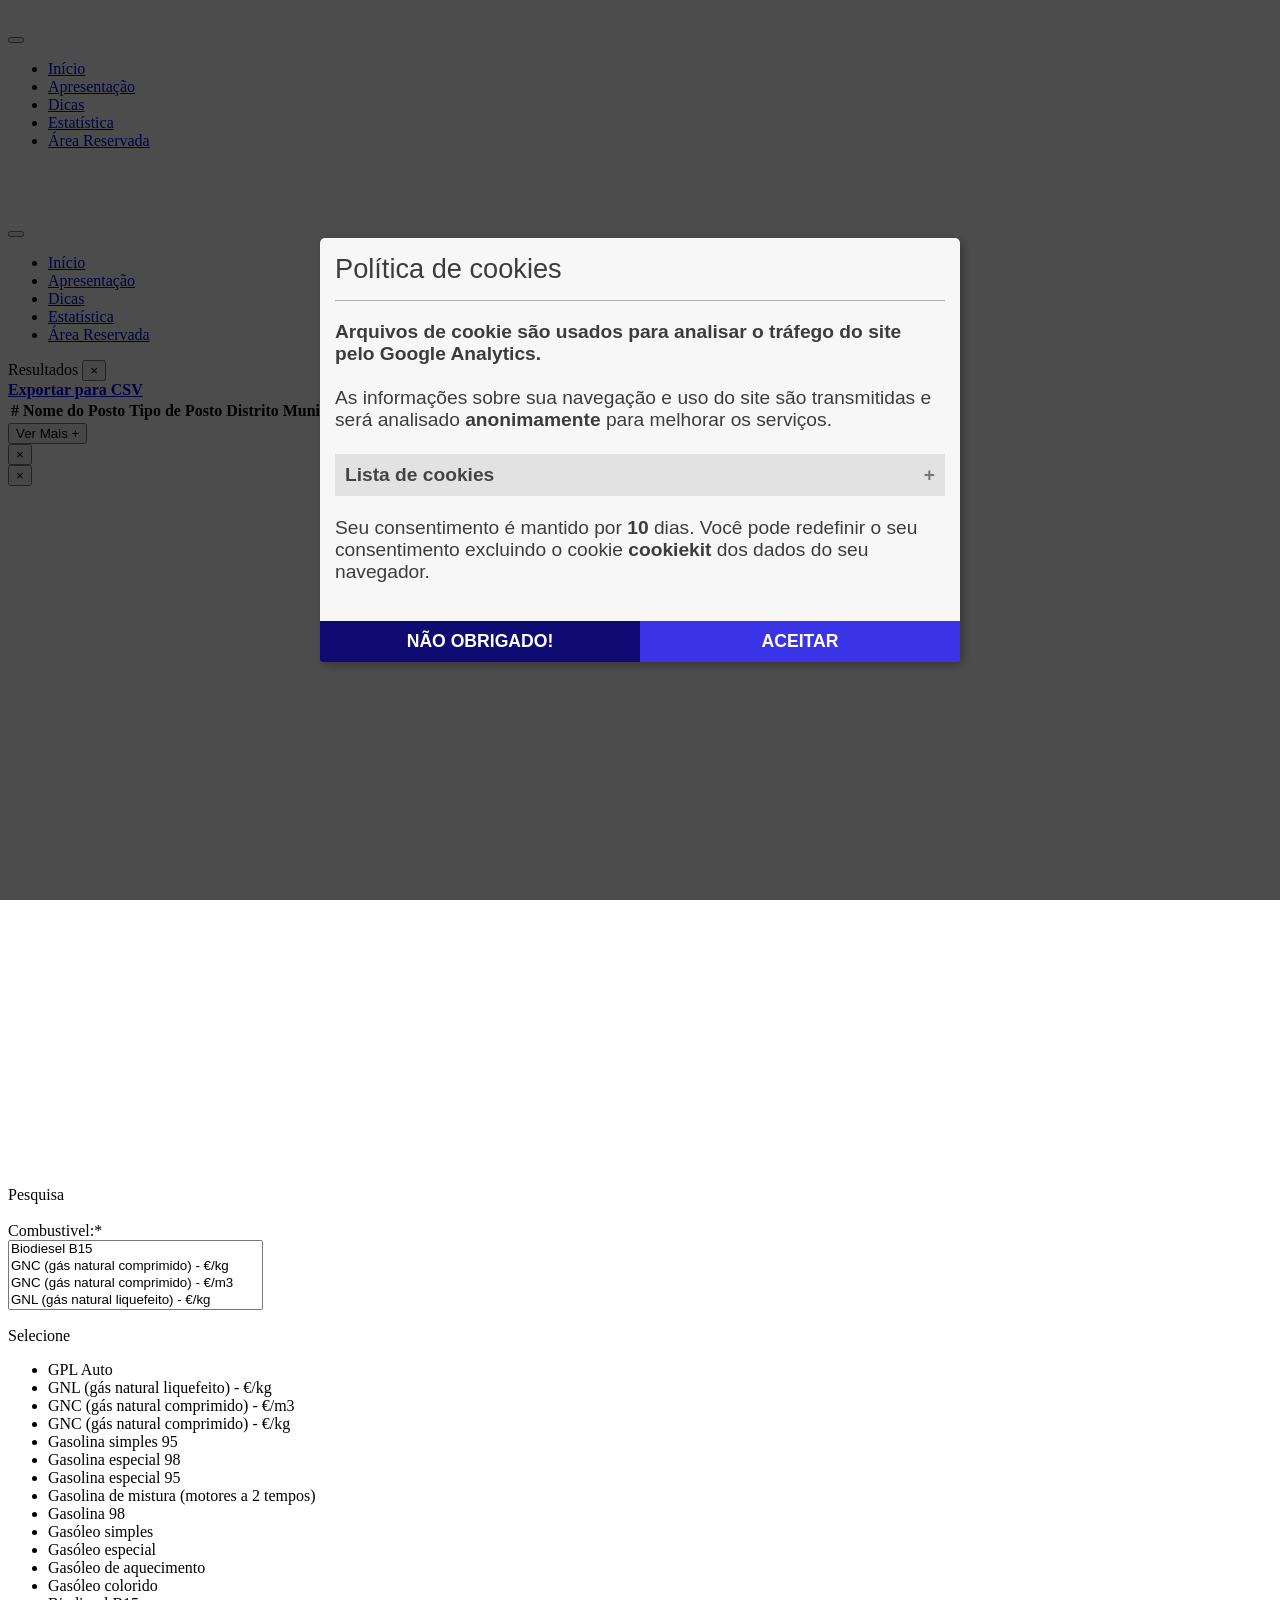
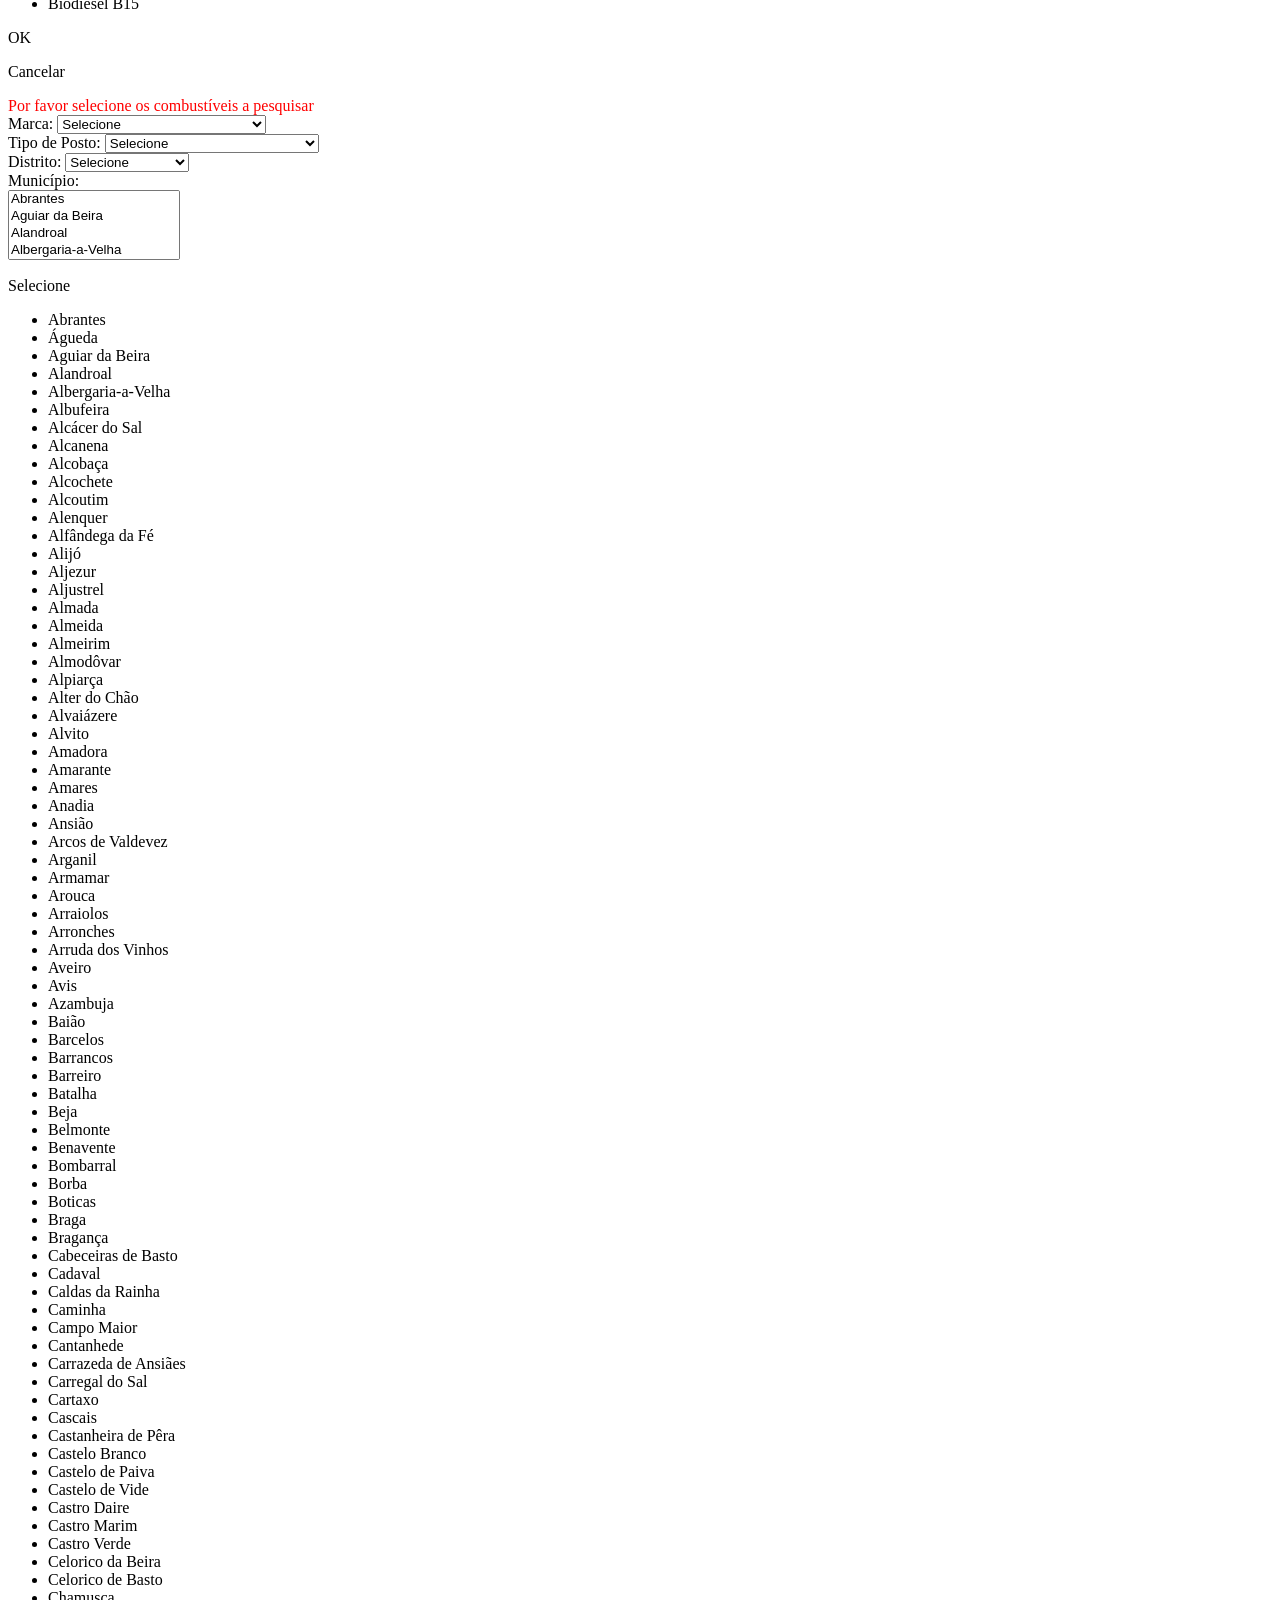
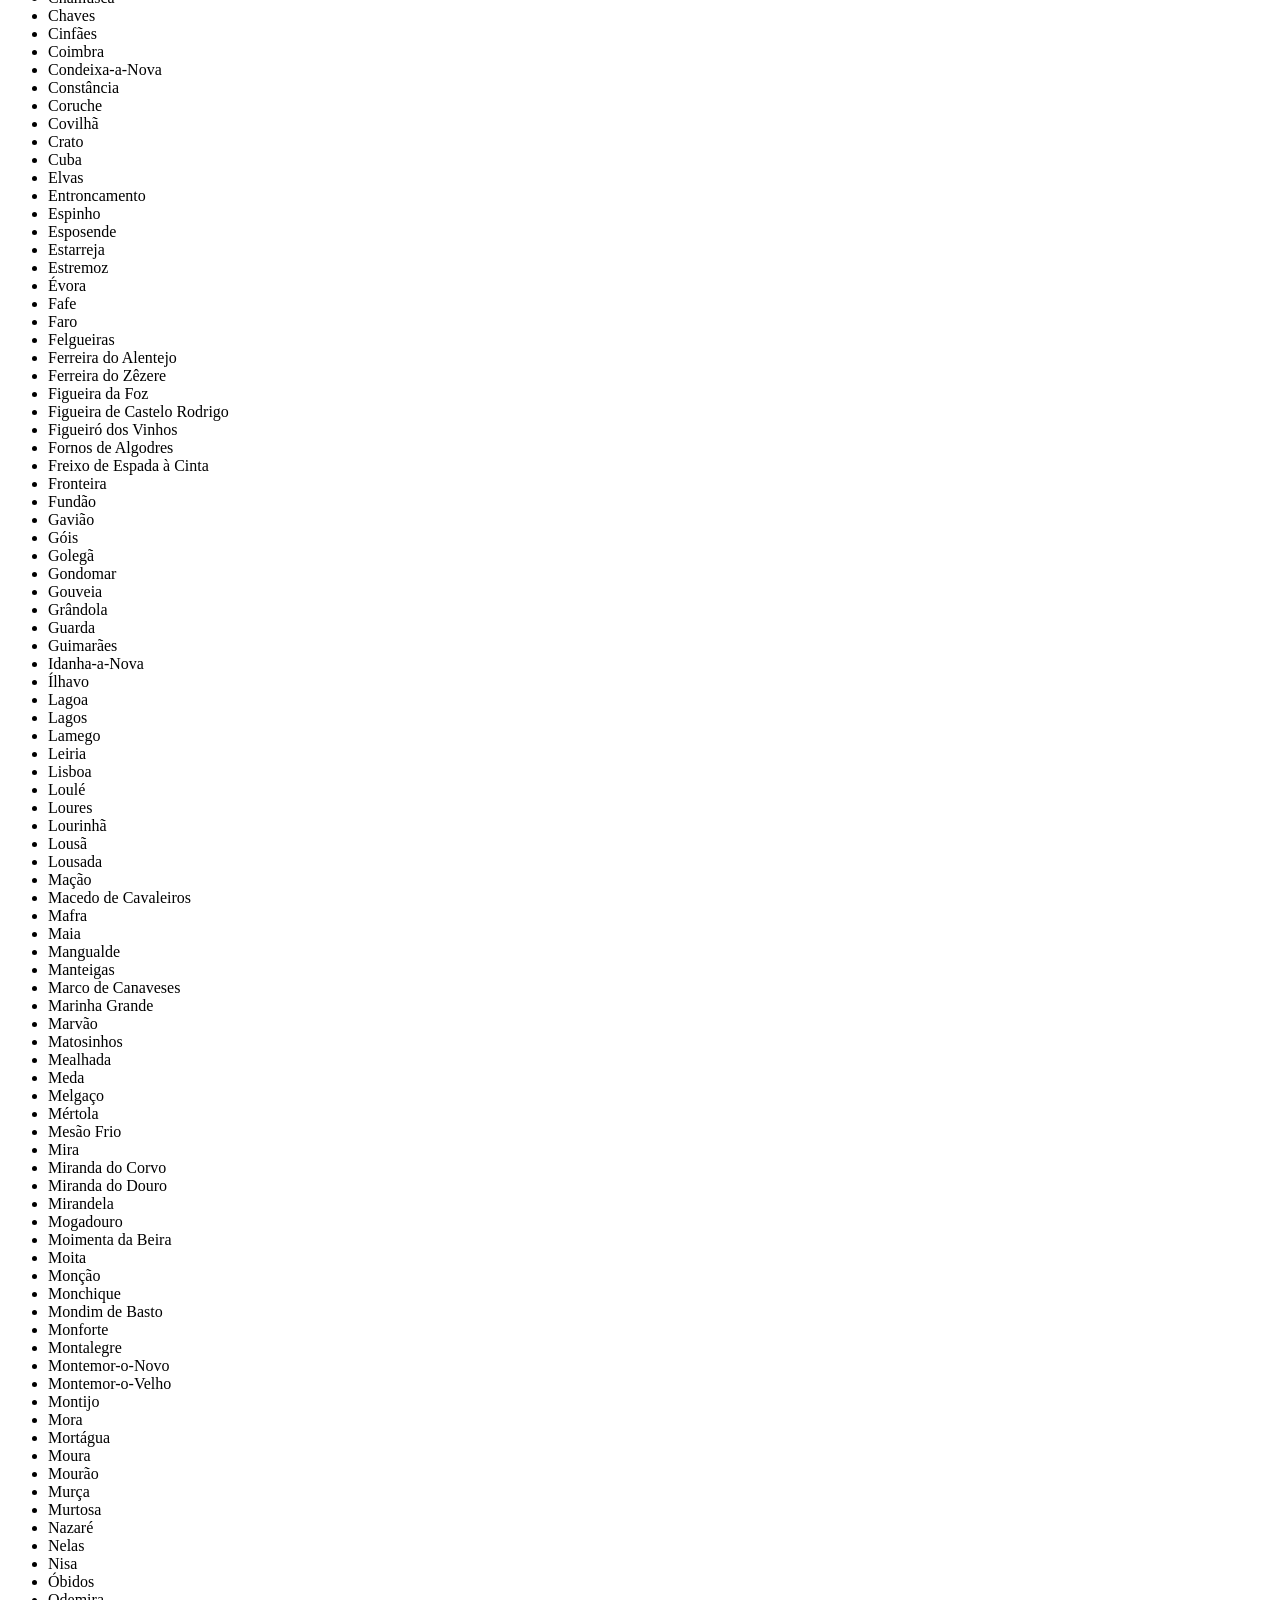
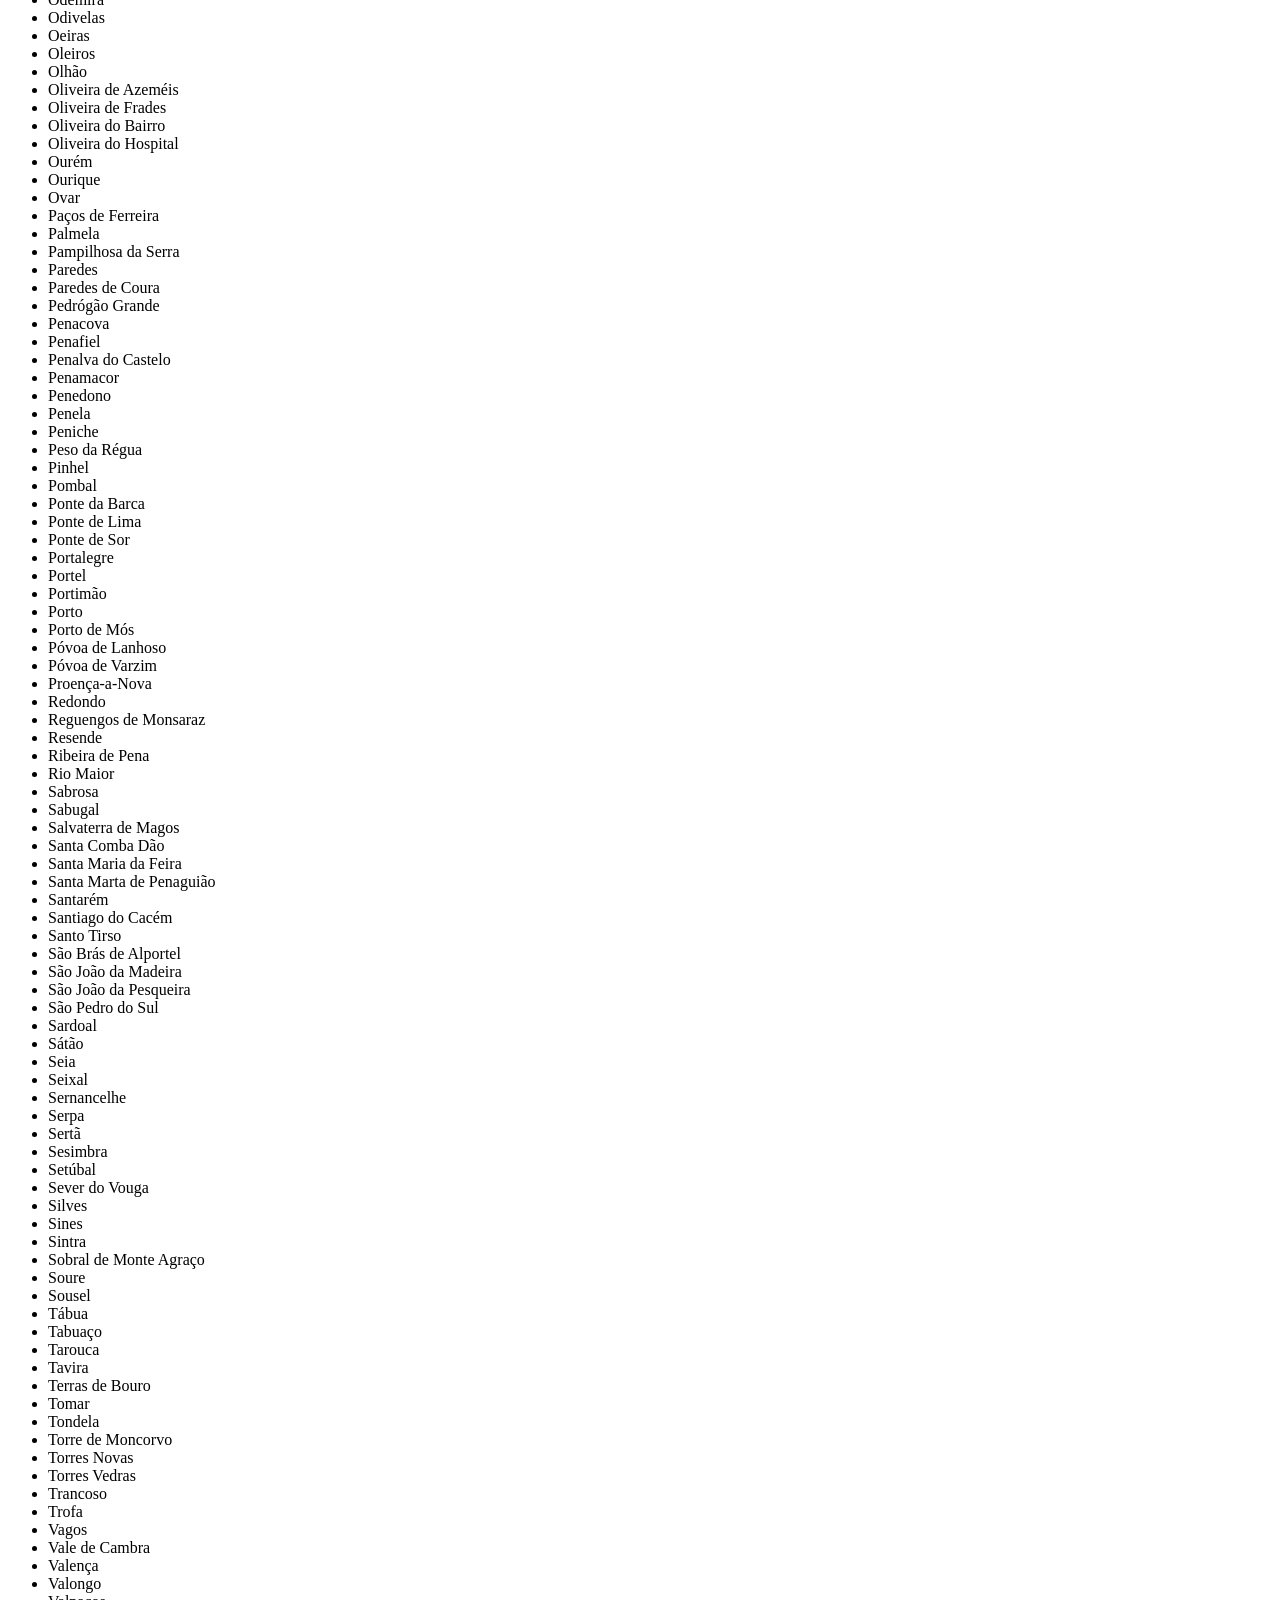
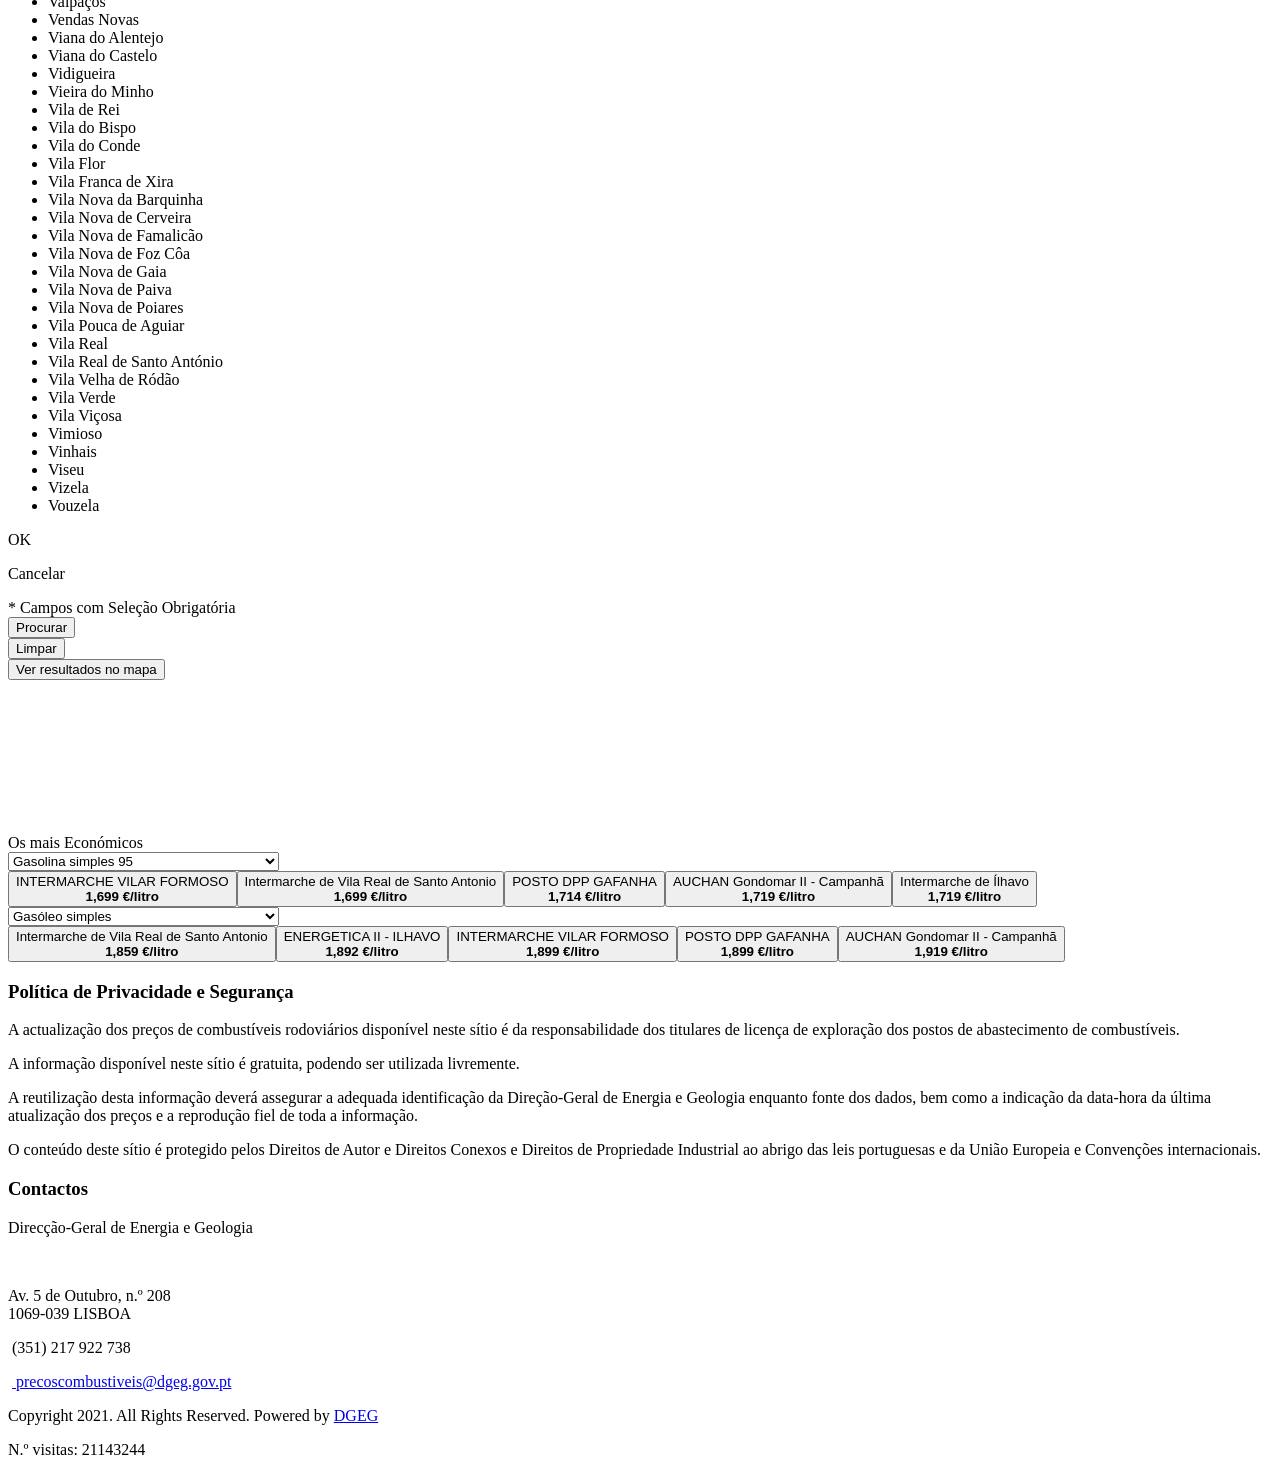
==== debug/01-home.html @ e732a004 "Update GPL data" ====
<!DOCTYPE html><html lang="pt"><head>
    <!-- Global site tag (gtag.js) - Google Analytics -->
    <script type="text/javascript" async="" src="https://ssl.google-analytics.com/ga.js"></script><script async="" src="https://www.googletagmanager.com/gtag/js?id=G-GXE3NPJVR6"></script>
    <script>
        window.dataLayer = window.dataLayer || [];
        function gtag() { dataLayer.push(arguments); }
        gtag('js', new Date());

        gtag('config', 'G-GXE3NPJVR6');
    </script>

    <meta charset="utf-8">
    <meta content="width=device-width, initial-scale=1.0" name="viewport">
    <meta http-equiv="X-UA-Compatible" content="IE=edge">
    <title>DGEG</title>
    <meta content="" name="description">
    <meta content="" name="keywords">

    <!-- Favicons -->
    <link href="/assets/img/favicon.png" rel="icon">
    <!-- Vendor CSS Files -->
    <link href="/assets/vendor/bootstrap/css/bootstrap.min.css" rel="stylesheet">
    <link href="/assets/vendor/bootstrap/css/bootstrap-select.min.css" rel="stylesheet">
    <link href="/assets/vendor/icofont/icofont.min.css" rel="stylesheet">
    <!-- Template Main CSS File -->
    <link href="/assets/css/style.css" rel="stylesheet">
    <link href="/assets/css/custom.css" rel="stylesheet">
    <link href="/assets/css/table.css" rel="stylesheet">
    <link href="/assets/vendor/multiSelect/css/multiSelect.css" rel="stylesheet">
    


<style type="text/css" id="notify-bootstrap">.notifyjs-bootstrap-base {
	font-weight: bold;
	padding: 8px 15px 8px 14px;
	text-shadow: 0 1px 0 rgba(255, 255, 255, 0.5);
	background-color: #fcf8e3;
	border: 1px solid #fbeed5;
	-webkit-border-radius: 4px;
	-moz-border-radius: 4px;
	border-radius: 4px;
	white-space: nowrap;
	padding-left: 25px;
	background-repeat: no-repeat;
	background-position: 3px 7px;
}
.notifyjs-bootstrap-error {
	color: #B94A48;
	background-color: #F2DEDE;
	border-color: #EED3D7;
	background-image: url([data-uri]);
}
.notifyjs-bootstrap-success {
	color: #468847;
	background-color: #DFF0D8;
	border-color: #D6E9C6;
	background-image: url([data-uri]);
}
.notifyjs-bootstrap-info {
	color: #3A87AD;
	background-color: #D9EDF7;
	border-color: #BCE8F1;
	background-image: url([data-uri]);
}
.notifyjs-bootstrap-warn {
	color: #C09853;
	background-color: #FCF8E3;
	border-color: #FBEED5;
	background-image: url([data-uri]);
}
</style><style type="text/css" id="core-notify">.notifyjs-corner {
	position: fixed;
	margin: 5px;
	z-index: 1050;
}

.notifyjs-corner .notifyjs-wrapper,
.notifyjs-corner .notifyjs-container {
	position: relative;
	display: block;
	height: inherit;
	width: inherit;
	margin: 3px;
}

.notifyjs-wrapper {
	z-index: 1;
	position: absolute;
	display: inline-block;
	height: 0;
	width: 0;
}

.notifyjs-container {
	display: none;
	z-index: 1;
	position: absolute;
}

.notifyjs-hidable {
	cursor: pointer;
}

[data-notify-text],[data-notify-html] {
	position: relative;
}

.notifyjs-arrow {
	position: absolute;
	z-index: 2;
	width: 0;
	height: 0;
}</style></head>
<body><div class="ck-modal"><div class="ck-window"><div class="ck-content"><span>Política de cookies</span><hr><p><b> Arquivos de cookie são usados ​​para analisar o tráfego do site  pelo Google Analytics. </b> <br> <br> As informações sobre sua navegação e uso do site são transmitidas  e será analisado <b> anonimamente </b> para melhorar os serviços.</p><button class="accordion">Lista de cookies</button><div class="panel"><ul> <li> <b> _ga </b>: Usado para distinguir utilizadores (expira após 2 anos) </li> <li> <b> _gid </b>: Usado para distinguir utilizadores (expira após 24 horas ) </li> <li> <b> _gat </b>: usado para limitar a taxa de solicitação (expira após 1 minuto) </li> </ul></div><p>Seu consentimento é mantido por <b> 10 </b> dias. Você pode redefinir o seu consentimento excluindo o cookie <b> cookiekit </b> dos dados do seu navegador.</p></div> <div class="ck-choise"><a class="btn-refuse" href="#">Não obrigado!</a><a class="btn-accept" href="#">Aceitar</a></div> </div> </div><style>.ck-modal{display:flex;align-items:center;justify-content:center;position:fixed;width:100%;height:100%;top:0;left:0;background-color:rgba(0,0,0,.7);z-index:999;overflow-y:auto;}.ck-window{font-family:"Helvetica Neue", Helvetica, Arial, sans-serif;position:absolute;border-radius:5px;background-color:#f7f7f7;box-shadow:3px 3px 10px rgba(0,0,0,.3);}.ck-content{padding:15px;color:#3c3c3c;}.ck-content .logo{width:100%;text-align:left;}.ck-content .logo img{width:;margin:0;}.ck-content span{font-weight:500;}.ck-content b{font-weight:600;}.ck-content ul{margin:0;padding:0 25px 10px;}.ck-content p, .ck-content li{font-weight:300;margin:1em 0 1.2em!important;}.ck-content hr{height:1px;margin:15px 0;border:0;border-top:1px solid #b3b3b3;}.ck-content .accordion{background-color:#e2e2e2;color:#444;font-size:1.2em;font-weight:600;cursor:pointer;padding:10px;width:100%;text-align:left;border:none;outline:none;transition:background-color 0.4s ease-in-out;}.ck-content .accordion:after{content:'\002B';color:#777;font-weight:bold;float:right;margin-left:5px;}.ck-content .accordion.active:after{content:'\002D'}.ck-content .accordion.active, .ck-content .accordion:hover{background-color:#d7d7d7;}.ck-content .panel{height:0;padding:0 5px;background-color:transparent;border:1px solid #d7d7d7;visibility:hidden;}.ck-choise{display:flex;align-items:stretch;justify-content:center;}.ck-choise .btn-refuse, .ck-choise .btn-accept{display:block;width:50%;font-size:1.1em;font-weight:bold;text-transform:uppercase;text-decoration:none;padding:10px 5px;text-align:center;transition:background-color .5s ease;}.ck-choise .btn-refuse{color:#fff;background-color:#0f0b73;border-radius:0 0 0 3px;}.ck-choise .btn-refuse:hover, .ck-choise .btn-refuse:focus{color:#fff;background-color:#0f0b73;text-decoration:none;}.ck-choise .btn-accept{color:#fff;background-color:#3a34e6;border-radius:0 0 3px 0;}.ck-choise .btn-accept:hover, .ck-choise .btn-accept:focus{color:#fff;background-color:#3a34e6;text-decoration:none;}@media (max-width: 576px) { .ck-modal .ck-window{width:90%;}.ck-content p, .ck-content li{font-size:1em;}.ck-content span{font-size:1.5em;}.ck-content .logo{display:none;} }@media (min-width: 576px) { .ck-modal .ck-window{width:70%;}.ck-content p, .ck-content li{font-size:1.1em;}.ck-content span{font-size:1.6em;}.ck-content .logo{display:block;} }@media (min-width: 769px) { .ck-modal .ck-window{width:50%;}.ck-content p, .ck-content li{font-size:1.2em;}.ck-content span{font-size:1.7em;} }</style>
    <!-- ======= Header ======= -->
    

<header id="header" class="fixed-top">
    <div class="tamanhoNav">
        <div class="row col-md-12 just_navbar alt_items_nav">
            <div class="row col-md-12 text-center imagens_nav">
                <div class="col-md-3 preco_logo row">
                    <a href="/"><img src="/assets/img/Logo_Preco.gif" alt="" class="img-fluid"></a>
                    <div class="hide_menu">
                        <nav class="navbar navbar-expand-lg navbar-light bg-white justify-right" style="justify-content: right;">
                            <button class="navbar-toggler hidden-lg-up pull-left" type="button" data-toggle="collapse" data-target="#navbarTogglerDemo01" aria-controls="navbarTogglerDemo01" aria-expanded="false" aria-label="Toggle navigation">
                                <span class="navbar-toggler-icon"></span>
                            </button>
                            <div class="collapse navbar-collapse" id="navbarTogglerDemo01">
                                <ul class="navbar-nav">
                                        <li class="nav-item"><a class="nav-link navMenuEspaco items_navbar nav_select" href="/">Início</a></li>

                                                <li class="nav-item">
                                                    <a class="nav-link navMenuEspaco items_navbar " href="/apresentacao/">Apresentação</a>
                                                </li>
                                                <li class="nav-item">
                                                    <a class="nav-link navMenuEspaco items_navbar " href="/dicas/">Dicas</a>
                                                </li>
                                                <li class="nav-item">
                                                    <a class="nav-link navMenuEspaco items_navbar " href="/estatistica/preco-medio-diario/">Estatística</a>
                                                </li>
                                                <li class="nav-item">
                                                    <a class="nav-link navMenuEspaco items_navbar " href="/area-reservada/">Área Reservada</a>
                                                </li>
                                </ul>
                            </div>
                        </nav><!-- .nav-menu -->
                    </div>
                </div>
                <div class="col-md-3">
                    <img src="/assets/img/Bombas.jpg" alt="" class="img-fluid image_section">
                </div>
                <div class="col-md-3">
                    <a href="https://www.dgeg.gov.pt/"><img src="/assets/img/dgeg.jpg" alt="" class="img-fluid image_section logo_dgeg"></a>
                </div>
                <div class="col-md-3">
                    <a href="https://www.portugal.gov.pt/pt/gc22/area-de-governo/ambiente-e-acao-climatica"><img src="/assets/img/Logo_RepPT.png" alt="" class="img-fluid image_section"></a>
                </div>
            </div>
            <div class="row col-md-12 row_nav hide_menu2">
                <nav class="navbar navbar-expand-lg navbar-light bg-white justify-right">
                    <button class="navbar-toggler hidden-lg-up pull-left" type="button" data-toggle="collapse" data-target="#navbarTogglerDemo01" aria-controls="navbarTogglerDemo01" aria-expanded="false" aria-label="Toggle navigation">
                        <span class="navbar-toggler-icon"></span>
                    </button>
                    <div class="collapse navbar-collapse" id="navbarTogglerDemo01">
                        <ul class="navbar-nav">
                                <li class="nav-item"><a class="nav-link navMenuEspaco items_navbar nav_select" href="/">Início</a></li>

                                        <li class="nav-item">
                                            <a class="nav-link navMenuEspaco items_navbar " href="/apresentacao/">Apresentação</a>
                                        </li>
                                        <li class="nav-item">
                                            <a class="nav-link navMenuEspaco items_navbar " href="/dicas/">Dicas</a>
                                        </li>
                                        <li class="nav-item">
                                            <a class="nav-link navMenuEspaco items_navbar " href="/estatistica/preco-medio-diario/">Estatística</a>
                                        </li>
                                        <li class="nav-item">
                                            <a class="nav-link navMenuEspaco items_navbar " href="/area-reservada/">Área Reservada</a>
                                        </li>
                        </ul>
                    </div>
                </nav><!-- .nav-menu -->
            </div>
        </div>
    </div>
</header><!-- End Header -->

    <main id="main">
        <div class="engloba">
            

<div id="pesquisa" class="modal fade" tabindex="-1" role="dialog" aria-hidden="true">
    <div class="modal-dialog modal-dialog-centered modal-xl" role="document">
        <div class="modal-content">
            <div class="container_resultado_pesquisa">
                <div>
                    <label class="lable-title">Resultados</label>
                    <button type="button" class="close margem_top_10 float-right" data-dismiss="modal" aria-label="Close">
                        <span aria-hidden="true">×</span>
                    </button>
                </div>
                <div class="progress bar">
                    <div class="progress-bar bar-gray"></div>
                </div>
                <div class="col-lg-12">
                    <div class="float-right link_csv">
                        <a href="#download" onclick="ExportarDadosPostos(null);"><strong><i class="icofont-file-spreadsheet"></i> Exportar para CSV</strong></a>
                    </div>
                </div>
                <div class="table-responsive">
                    <input type="hidden" id="hdPagina" value="1" style="">
                    <table id="tblPesquisa" class="table">
                        <thead class="tabelaPesquisa">
                            <tr>
                                <th scope="col" class="tabela-mais">#</th>
                                <th scope="col" class="tabela-nome">Nome do Posto</th>
                                <th scope="col" class="tabela-tipo diminui_tabela">Tipo de Posto</th>
                                <th scope="col" class="tabela-municipio diminui_tabela">Distrito</th>
                                <th scope="col" class="tabela-municipio diminui_tabela">Município</th>
                                <th scope="col" class="tabela-preco diminui_tabela">Preço</th>
                                <th scope="col" class="tabela-marca diminui_tabela">Marca</th>
                                <th scope="col" class="tabela-combustivel diminui_tabela">Combustível</th>
                                <th scope="col" class="tabela-atualizado diminui_tabela">Atualizado</th>
                            </tr>
                        </thead>
                        <tbody></tbody>
                    </table>
                </div>
                <div class="col-md-12 text-center divVerMais">
                    <button id="verMais" class="btn_guardar mg_bot_2 d-none" title="Ver Mais" onclick="AdicionarTabela();">Ver Mais +</button>
                </div>
            </div>
        </div>
    </div>
</div>
<div id="avisos" class="modal fade" tabindex="-1" role="dialog" aria-hidden="true">
    <div class="modal-dialog modal-dialog-centered modal-am" role="document">
        <div class="modal-content modal-content-homeavisos ">
            <div class="col-md-12">
                <button type="button" class="close" data-dismiss="modal" aria-label="Close">
                    <span aria-hidden="true">×</span>
                </button>
            </div>
            
        </div>
    </div>
</div>
        <input type="hidden" id="hdModalAviso" name="hdModalAviso" value="false" style="">

<div id="mapa_modal" class="modal fade" tabindex="-1" role="dialog" aria-hidden="true">
    <div class="modal-dialog modal-dialog-centered modal-xl" role="document">
        <div class="modal-content">
            <div class="modal-header">
                <button type="button" class="close float-right" data-dismiss="modal" aria-label="Close">
                    <span aria-hidden="true">×</span>
                </button>
            </div>
            <div class="modal-body" id="mapa_mobile" style="height: 700px">
            </div>
        </div>
    </div>
</div>

<div class="container">
    <div id="pesquisa">
        <div class="container-fluid aos-init aos-animate" data-aos="fade-up">
            <div>
                <label class="lable-title">Pesquisa</label>
            </div>
            <div class="progress bar">
                <div class="progress-bar bar-gray"></div>
            </div>
            <div class="row about-container">
                <div class="col-lg-12 content order-lg-1 order-2">
                    &nbsp;
                </div>
            </div>
            <div class="row">
                <div class="col-md-4">
                    <div class="form-group">
                        <label class="label-formularios" style="width:100%">Combustivel:*</label>
                        <div class="SumoSelect sumo_cboTipoCombustivel" tabindex="0" role="button" aria-expanded="false"><select class="form-control SumoUnder" id="cboTipoCombustivel" name="cboTipoCombustivel" onclick="$('#divCombObrig').removeClass('d-block').addClass('d-none');" multiple="" tabindex="-1"><option value="2115">Biodiesel B15</option><option value="1143">GNC (gás natural comprimido) - €/kg</option><option value="1141">GNC (gás natural comprimido) - €/m3</option><option value="1142">GNL (gás natural liquefeito) - €/kg</option><option value="1120">GPL Auto</option><option value="3400">Gasolina 98</option><option value="3210">Gasolina de mistura (motores a 2 tempos)</option><option value="3205">Gasolina especial 95</option><option value="3405">Gasolina especial 98</option><option value="3201">Gasolina simples 95</option><option value="2150">Gasóleo colorido</option><option value="2155">Gasóleo de aquecimento</option><option value="2105">Gasóleo especial</option><option value="2101">Gasóleo simples</option></select><p class="CaptionCont SelectBox form-control" title="  Selecione"><span class="placeholder">  Selecione</span><label><i></i></label></p><div class="optWrapper okCancelInMulti multiple"><ul class="options"><li class="opt"><span><i></i></span><label>GPL Auto</label></li><li class="opt"><span><i></i></span><label>GNL (gás natural liquefeito) - €/kg</label></li><li class="opt"><span><i></i></span><label>GNC (gás natural comprimido) - €/m3</label></li><li class="opt"><span><i></i></span><label>GNC (gás natural comprimido) - €/kg</label></li><li class="opt"><span><i></i></span><label>Gasolina simples 95</label></li><li class="opt"><span><i></i></span><label>Gasolina especial 98</label></li><li class="opt"><span><i></i></span><label>Gasolina especial 95</label></li><li class="opt"><span><i></i></span><label>Gasolina de mistura (motores a 2 tempos)</label></li><li class="opt"><span><i></i></span><label>Gasolina 98</label></li><li class="opt"><span><i></i></span><label>Gasóleo simples</label></li><li class="opt"><span><i></i></span><label>Gasóleo especial</label></li><li class="opt"><span><i></i></span><label>Gasóleo de aquecimento</label></li><li class="opt"><span><i></i></span><label>Gasóleo colorido</label></li><li class="opt"><span><i></i></span><label>Biodiesel B15</label></li></ul><div class="MultiControls"><p tabindex="0" class="btnOk">OK</p><p tabindex="0" class="btnCancel">Cancelar</p></div></div></div>
                        <div id="divCombObrig" class="d-none" style="color:red;">Por favor selecione os combustíveis a pesquisar</div>
                    </div>
                    <div class="form-group">
                        <label class="label-formularios">Marca:</label>
                        <select name="cboMarca" id="cboMarca" class="form-control"><option value="">Selecione</option><option value="1">AGIP</option><option value="2">ALVES BANDEIRA</option><option value="3">ANIBAL ANTUNES BANDEIRA</option><option value="75">ASF</option><option value="4">ATLANTIC OIL</option><option value="5">AUCHAN</option><option value="6">AUTO JULIO</option><option value="7">AVIA</option><option value="8">AZORIA</option><option value="9">BEQ</option><option value="10">BOMBAGÁS</option><option value="11">BP</option><option value="12">BXPRESS</option><option value="13">CARLOS BALTAZAR</option><option value="14">CARRASQUINHO &amp; FILHOS</option><option value="15">CEPSA</option><option value="73">CHAMAGÁS</option><option value="16">CIDADE N'ALDEIA</option><option value="17">CIPOL</option><option value="18">CONTINENTE</option><option value="19">CREIXOAUTO</option><option value="20">DOUROGAS NATURAL</option><option value="21">DPC</option><option value="22">DPP</option><option value="23">ECOBRENT</option><option value="24">ECOMARCHÉ</option><option value="76">EFICE ENERGY</option><option value="25">ESSO</option><option value="26">ETC</option><option value="67">FG COMBUSTÍVEIS</option><option value="81">FLUA</option><option value="27">FREITAS</option><option value="28">FUELTEJO</option><option value="34">G-ENERGY</option><option value="83">G3 - Go Green Gas</option><option value="29">GALP</option><option value="30">GAPOR</option><option value="31">GASOLAR</option><option value="32">GASPE</option><option value="33">GASPROCAR</option><option value="35">Genérico</option><option value="82">GESTROIL ENERGY</option><option value="36">GOTA</option><option value="37">ILÍDIO MOTA</option><option value="85">INPAR ENERGY</option><option value="38">INTERMARCHÉ</option><option value="39">JUMBO</option><option value="40">LECLERC</option><option value="41">LUBRIDÃO</option><option value="42">LUSIADAGÁS</option><option value="72">MOEVE</option><option value="78">NOVA</option><option value="43">OFIMAQ</option><option value="44">OLEOFAT</option><option value="45">OZ Energia</option><option value="46">PETRIN</option><option value="47">PETRO BASTO</option><option value="48">PETROALVA</option><option value="49">PETROIBÉRICA</option><option value="71">PETROPRIX </option><option value="50">PETROVARIANTE</option><option value="51">PETROVAZ</option><option value="52">PINGO DOCE</option><option value="74">PLENERGY</option><option value="53">PRIO</option><option value="70">PRONTO</option><option value="54">Q8</option><option value="77">RAPEL</option><option value="55">RECHEIO</option><option value="56">REDE ENERGIA</option><option value="57">REDIL</option><option value="58">REPSOL</option><option value="84">RUBIS GÁS</option><option value="59">SCAM</option><option value="60">SHELL</option><option value="61">SOPOR</option><option value="62">TFUEL</option><option value="63">TRANSFORPEL</option><option value="64">TRAVESSO</option><option value="65">TUACAR</option><option value="80">TUTIGÁS</option><option value="68">VALCARCE</option><option value="69">VIA</option><option value="66">VIBAGÁS</option><option value="79">VMF Energia</option></select>
                    </div>
                    <div class="form-group">
                        <label class="label-formularios">Tipo de Posto:</label>
                        <select name="cboTipoPosto" id="cboTipoPosto" class="form-control"><option value="">Selecione</option><option value="2">Área comercial (Hipermercados)</option><option value="1">Auto-estrada</option><option value="3">Outro</option></select>
                    </div>
                    <div class="form-group">
                        <label class="label-formularios">Distrito:</label>
                        <select name="cboDistrito" id="cboDistrito" class="form-control"><option value="">Selecione</option><option value="1">Aveiro</option><option value="2">Beja</option><option value="3">Braga</option><option value="4">Bragança</option><option value="5">Castelo Branco</option><option value="6">Coimbra</option><option value="7">Évora</option><option value="8">Faro</option><option value="9">Guarda</option><option value="10">Leiria</option><option value="11">Lisboa</option><option value="12">Portalegre</option><option value="13">Porto</option><option value="14">Santarém</option><option value="15">Setúbal</option><option value="16">Viana do Castelo</option><option value="17">Vila Real</option><option value="18">Viseu</option></select>
                    </div>
                    <div class="form-group">
                        <label class="label-formularios">Município:</label>
                        <div class="SumoSelect sumo_cboMunicipio" tabindex="0" role="button" aria-expanded="false"><select class="form-control SumoUnder" id="cboMunicipio" name="cboMunicipio" multiple="" tabindex="-1"><option value="199">Abrantes</option><option value="120">Aguiar da Beira</option><option value="90">Alandroal</option><option value="2">Albergaria-a-Velha</option><option value="104">Albufeira</option><option value="200">Alcanena</option><option value="134">Alcobaça</option><option value="221">Alcochete</option><option value="105">Alcoutim</option><option value="220">Alcácer do Sal</option><option value="150">Alenquer</option><option value="50">Alfândega da Fé</option><option value="245">Alijó</option><option value="106">Aljezur</option><option value="20">Aljustrel</option><option value="222">Almada</option><option value="121">Almeida</option><option value="201">Almeirim</option><option value="21">Almodôvar</option><option value="202">Alpiarça</option><option value="166">Alter do Chão</option><option value="135">Alvaiázere</option><option value="22">Alvito</option><option value="151">Amadora</option><option value="181">Amarante</option><option value="34">Amares</option><option value="3">Anadia</option><option value="136">Ansião</option><option value="233">Arcos de Valdevez</option><option value="73">Arganil</option><option value="259">Armamar</option><option value="4">Arouca</option><option value="91">Arraiolos</option><option value="167">Arronches</option><option value="152">Arruda dos Vinhos</option><option value="5">Aveiro</option><option value="168">Avis</option><option value="153">Azambuja</option><option value="182">Baião</option><option value="35">Barcelos</option><option value="23">Barrancos</option><option value="223">Barreiro</option><option value="137">Batalha</option><option value="24">Beja</option><option value="62">Belmonte</option><option value="203">Benavente</option><option value="138">Bombarral</option><option value="92">Borba</option><option value="246">Boticas</option><option value="36">Braga</option><option value="51">Bragança</option><option value="37">Cabeceiras de Basto</option><option value="154">Cadaval</option><option value="139">Caldas da Rainha</option><option value="234">Caminha</option><option value="169">Campo Maior</option><option value="74">Cantanhede</option><option value="52">Carrazeda de Ansiães</option><option value="260">Carregal do Sal</option><option value="204">Cartaxo</option><option value="155">Cascais</option><option value="140">Castanheira de Pêra</option><option value="63">Castelo Branco</option><option value="6">Castelo de Paiva</option><option value="170">Castelo de Vide</option><option value="261">Castro Daire</option><option value="107">Castro Marim</option><option value="25">Castro Verde</option><option value="122">Celorico da Beira</option><option value="38">Celorico de Basto</option><option value="205">Chamusca</option><option value="247">Chaves</option><option value="262">Cinfães</option><option value="75">Coimbra</option><option value="76">Condeixa-a-Nova</option><option value="206">Constância</option><option value="207">Coruche</option><option value="64">Covilhã</option><option value="171">Crato</option><option value="26">Cuba</option><option value="172">Elvas</option><option value="208">Entroncamento</option><option value="7">Espinho</option><option value="39">Esposende</option><option value="8">Estarreja</option><option value="93">Estremoz</option><option value="40">Fafe</option><option value="108">Faro</option><option value="183">Felgueiras</option><option value="27">Ferreira do Alentejo</option><option value="209">Ferreira do Zêzere</option><option value="77">Figueira da Foz</option><option value="123">Figueira de Castelo Rodrigo</option><option value="141">Figueiró dos Vinhos</option><option value="124">Fornos de Algodres</option><option value="53">Freixo de Espada à Cinta</option><option value="173">Fronteira</option><option value="65">Fundão</option><option value="174">Gavião</option><option value="210">Golegã</option><option value="184">Gondomar</option><option value="125">Gouveia</option><option value="224">Grândola</option><option value="126">Guarda</option><option value="41">Guimarães</option><option value="78">Góis</option><option value="66">Idanha-a-Nova</option><option value="109">Lagoa</option><option value="110">Lagos</option><option value="263">Lamego</option><option value="142">Leiria</option><option value="156">Lisboa</option><option value="111">Loulé</option><option value="157">Loures</option><option value="158">Lourinhã</option><option value="185">Lousada</option><option value="79">Lousã</option><option value="54">Macedo de Cavaleiros</option><option value="159">Mafra</option><option value="186">Maia</option><option value="264">Mangualde</option><option value="127">Manteigas</option><option value="187">Marco de Canaveses</option><option value="143">Marinha Grande</option><option value="175">Marvão</option><option value="188">Matosinhos</option><option value="211">Mação</option><option value="10">Mealhada</option><option value="128">Meda</option><option value="235">Melgaço</option><option value="248">Mesão Frio</option><option value="80">Mira</option><option value="81">Miranda do Corvo</option><option value="55">Miranda do Douro</option><option value="56">Mirandela</option><option value="57">Mogadouro</option><option value="265">Moimenta da Beira</option><option value="225">Moita</option><option value="112">Monchique</option><option value="249">Mondim de Basto</option><option value="176">Monforte</option><option value="250">Montalegre</option><option value="95">Montemor-o-Novo</option><option value="82">Montemor-o-Velho</option><option value="226">Montijo</option><option value="237">Monção</option><option value="96">Mora</option><option value="266">Mortágua</option><option value="29">Moura</option><option value="97">Mourão</option><option value="11">Murtosa</option><option value="251">Murça</option><option value="28">Mértola</option><option value="144">Nazaré</option><option value="267">Nelas</option><option value="177">Nisa</option><option value="30">Odemira</option><option value="160">Odivelas</option><option value="161">Oeiras</option><option value="67">Oleiros</option><option value="113">Olhão</option><option value="12">Oliveira de Azeméis</option><option value="268">Oliveira de Frades</option><option value="13">Oliveira do Bairro</option><option value="83">Oliveira do Hospital</option><option value="31">Ourique</option><option value="212">Ourém</option><option value="14">Ovar</option><option value="227">Palmela</option><option value="84">Pampilhosa da Serra</option><option value="190">Paredes</option><option value="238">Paredes de Coura</option><option value="189">Paços de Ferreira</option><option value="146">Pedrógão Grande</option><option value="85">Penacova</option><option value="191">Penafiel</option><option value="269">Penalva do Castelo</option><option value="68">Penamacor</option><option value="270">Penedono</option><option value="86">Penela</option><option value="147">Peniche</option><option value="252">Peso da Régua</option><option value="129">Pinhel</option><option value="148">Pombal</option><option value="239">Ponte da Barca</option><option value="240">Ponte de Lima</option><option value="178">Ponte de Sor</option><option value="179">Portalegre</option><option value="98">Portel</option><option value="114">Portimão</option><option value="192">Porto</option><option value="149">Porto de Mós</option><option value="69">Proença-a-Nova</option><option value="43">Póvoa de Lanhoso</option><option value="193">Póvoa de Varzim</option><option value="99">Redondo</option><option value="100">Reguengos de Monsaraz</option><option value="271">Resende</option><option value="253">Ribeira de Pena</option><option value="213">Rio Maior</option><option value="254">Sabrosa</option><option value="130">Sabugal</option><option value="214">Salvaterra de Magos</option><option value="272">Santa Comba Dão</option><option value="15">Santa Maria da Feira</option><option value="255">Santa Marta de Penaguião</option><option value="215">Santarém</option><option value="228">Santiago do Cacém</option><option value="194">Santo Tirso</option><option value="216">Sardoal</option><option value="131">Seia</option><option value="229">Seixal</option><option value="276">Sernancelhe</option><option value="32">Serpa</option><option value="70">Sertã</option><option value="230">Sesimbra</option><option value="231">Setúbal</option><option value="17">Sever do Vouga</option><option value="116">Silves</option><option value="232">Sines</option><option value="162">Sintra</option><option value="163">Sobral de Monte Agraço</option><option value="87">Soure</option><option value="180">Sousel</option><option value="275">Sátão</option><option value="115">São Brás de Alportel</option><option value="16">São João da Madeira</option><option value="273">São João da Pesqueira</option><option value="274">São Pedro do Sul</option><option value="277">Tabuaço</option><option value="278">Tarouca</option><option value="117">Tavira</option><option value="44">Terras de Bouro</option><option value="217">Tomar</option><option value="279">Tondela</option><option value="58">Torre de Moncorvo</option><option value="218">Torres Novas</option><option value="164">Torres Vedras</option><option value="132">Trancoso</option><option value="195">Trofa</option><option value="88">Tábua</option><option value="18">Vagos</option><option value="19">Vale de Cambra</option><option value="241">Valença</option><option value="196">Valongo</option><option value="256">Valpaços</option><option value="101">Vendas Novas</option><option value="102">Viana do Alentejo</option><option value="242">Viana do Castelo</option><option value="33">Vidigueira</option><option value="45">Vieira do Minho</option><option value="59">Vila Flor</option><option value="165">Vila Franca de Xira</option><option value="219">Vila Nova da Barquinha</option><option value="243">Vila Nova de Cerveira</option><option value="46">Vila Nova de Famalicão</option><option value="133">Vila Nova de Foz Côa</option><option value="198">Vila Nova de Gaia</option><option value="280">Vila Nova de Paiva</option><option value="89">Vila Nova de Poiares</option><option value="257">Vila Pouca de Aguiar</option><option value="258">Vila Real</option><option value="119">Vila Real de Santo António</option><option value="72">Vila Velha de Ródão</option><option value="48">Vila Verde</option><option value="103">Vila Viçosa</option><option value="71">Vila de Rei</option><option value="118">Vila do Bispo</option><option value="197">Vila do Conde</option><option value="60">Vimioso</option><option value="61">Vinhais</option><option value="281">Viseu</option><option value="49">Vizela</option><option value="282">Vouzela</option><option value="1">Águeda</option><option value="94">Évora</option><option value="9">Ílhavo</option><option value="145">Óbidos</option></select><p class="CaptionCont SelectBox form-control" title="  Selecione"><span class="placeholder">  Selecione</span><label><i></i></label></p><div class="optWrapper okCancelInMulti multiple"><ul class="options"><li class="opt"><span><i></i></span><label>Abrantes</label></li><li class="opt"><span><i></i></span><label>Águeda</label></li><li class="opt"><span><i></i></span><label>Aguiar da Beira</label></li><li class="opt"><span><i></i></span><label>Alandroal</label></li><li class="opt"><span><i></i></span><label>Albergaria-a-Velha</label></li><li class="opt"><span><i></i></span><label>Albufeira</label></li><li class="opt"><span><i></i></span><label>Alcácer do Sal</label></li><li class="opt"><span><i></i></span><label>Alcanena</label></li><li class="opt"><span><i></i></span><label>Alcobaça</label></li><li class="opt"><span><i></i></span><label>Alcochete</label></li><li class="opt"><span><i></i></span><label>Alcoutim</label></li><li class="opt"><span><i></i></span><label>Alenquer</label></li><li class="opt"><span><i></i></span><label>Alfândega da Fé</label></li><li class="opt"><span><i></i></span><label>Alijó</label></li><li class="opt"><span><i></i></span><label>Aljezur</label></li><li class="opt"><span><i></i></span><label>Aljustrel</label></li><li class="opt"><span><i></i></span><label>Almada</label></li><li class="opt"><span><i></i></span><label>Almeida</label></li><li class="opt"><span><i></i></span><label>Almeirim</label></li><li class="opt"><span><i></i></span><label>Almodôvar</label></li><li class="opt"><span><i></i></span><label>Alpiarça</label></li><li class="opt"><span><i></i></span><label>Alter do Chão</label></li><li class="opt"><span><i></i></span><label>Alvaiázere</label></li><li class="opt"><span><i></i></span><label>Alvito</label></li><li class="opt"><span><i></i></span><label>Amadora</label></li><li class="opt"><span><i></i></span><label>Amarante</label></li><li class="opt"><span><i></i></span><label>Amares</label></li><li class="opt"><span><i></i></span><label>Anadia</label></li><li class="opt"><span><i></i></span><label>Ansião</label></li><li class="opt"><span><i></i></span><label>Arcos de Valdevez</label></li><li class="opt"><span><i></i></span><label>Arganil</label></li><li class="opt"><span><i></i></span><label>Armamar</label></li><li class="opt"><span><i></i></span><label>Arouca</label></li><li class="opt"><span><i></i></span><label>Arraiolos</label></li><li class="opt"><span><i></i></span><label>Arronches</label></li><li class="opt"><span><i></i></span><label>Arruda dos Vinhos</label></li><li class="opt"><span><i></i></span><label>Aveiro</label></li><li class="opt"><span><i></i></span><label>Avis</label></li><li class="opt"><span><i></i></span><label>Azambuja</label></li><li class="opt"><span><i></i></span><label>Baião</label></li><li class="opt"><span><i></i></span><label>Barcelos</label></li><li class="opt"><span><i></i></span><label>Barrancos</label></li><li class="opt"><span><i></i></span><label>Barreiro</label></li><li class="opt"><span><i></i></span><label>Batalha</label></li><li class="opt"><span><i></i></span><label>Beja</label></li><li class="opt"><span><i></i></span><label>Belmonte</label></li><li class="opt"><span><i></i></span><label>Benavente</label></li><li class="opt"><span><i></i></span><label>Bombarral</label></li><li class="opt"><span><i></i></span><label>Borba</label></li><li class="opt"><span><i></i></span><label>Boticas</label></li><li class="opt"><span><i></i></span><label>Braga</label></li><li class="opt"><span><i></i></span><label>Bragança</label></li><li class="opt"><span><i></i></span><label>Cabeceiras de Basto</label></li><li class="opt"><span><i></i></span><label>Cadaval</label></li><li class="opt"><span><i></i></span><label>Caldas da Rainha</label></li><li class="opt"><span><i></i></span><label>Caminha</label></li><li class="opt"><span><i></i></span><label>Campo Maior</label></li><li class="opt"><span><i></i></span><label>Cantanhede</label></li><li class="opt"><span><i></i></span><label>Carrazeda de Ansiães</label></li><li class="opt"><span><i></i></span><label>Carregal do Sal</label></li><li class="opt"><span><i></i></span><label>Cartaxo</label></li><li class="opt"><span><i></i></span><label>Cascais</label></li><li class="opt"><span><i></i></span><label>Castanheira de Pêra</label></li><li class="opt"><span><i></i></span><label>Castelo Branco</label></li><li class="opt"><span><i></i></span><label>Castelo de Paiva</label></li><li class="opt"><span><i></i></span><label>Castelo de Vide</label></li><li class="opt"><span><i></i></span><label>Castro Daire</label></li><li class="opt"><span><i></i></span><label>Castro Marim</label></li><li class="opt"><span><i></i></span><label>Castro Verde</label></li><li class="opt"><span><i></i></span><label>Celorico da Beira</label></li><li class="opt"><span><i></i></span><label>Celorico de Basto</label></li><li class="opt"><span><i></i></span><label>Chamusca</label></li><li class="opt"><span><i></i></span><label>Chaves</label></li><li class="opt"><span><i></i></span><label>Cinfães</label></li><li class="opt"><span><i></i></span><label>Coimbra</label></li><li class="opt"><span><i></i></span><label>Condeixa-a-Nova</label></li><li class="opt"><span><i></i></span><label>Constância</label></li><li class="opt"><span><i></i></span><label>Coruche</label></li><li class="opt"><span><i></i></span><label>Covilhã</label></li><li class="opt"><span><i></i></span><label>Crato</label></li><li class="opt"><span><i></i></span><label>Cuba</label></li><li class="opt"><span><i></i></span><label>Elvas</label></li><li class="opt"><span><i></i></span><label>Entroncamento</label></li><li class="opt"><span><i></i></span><label>Espinho</label></li><li class="opt"><span><i></i></span><label>Esposende</label></li><li class="opt"><span><i></i></span><label>Estarreja</label></li><li class="opt"><span><i></i></span><label>Estremoz</label></li><li class="opt"><span><i></i></span><label>Évora</label></li><li class="opt"><span><i></i></span><label>Fafe</label></li><li class="opt"><span><i></i></span><label>Faro</label></li><li class="opt"><span><i></i></span><label>Felgueiras</label></li><li class="opt"><span><i></i></span><label>Ferreira do Alentejo</label></li><li class="opt"><span><i></i></span><label>Ferreira do Zêzere</label></li><li class="opt"><span><i></i></span><label>Figueira da Foz</label></li><li class="opt"><span><i></i></span><label>Figueira de Castelo Rodrigo</label></li><li class="opt"><span><i></i></span><label>Figueiró dos Vinhos</label></li><li class="opt"><span><i></i></span><label>Fornos de Algodres</label></li><li class="opt"><span><i></i></span><label>Freixo de Espada à Cinta</label></li><li class="opt"><span><i></i></span><label>Fronteira</label></li><li class="opt"><span><i></i></span><label>Fundão</label></li><li class="opt"><span><i></i></span><label>Gavião</label></li><li class="opt"><span><i></i></span><label>Góis</label></li><li class="opt"><span><i></i></span><label>Golegã</label></li><li class="opt"><span><i></i></span><label>Gondomar</label></li><li class="opt"><span><i></i></span><label>Gouveia</label></li><li class="opt"><span><i></i></span><label>Grândola</label></li><li class="opt"><span><i></i></span><label>Guarda</label></li><li class="opt"><span><i></i></span><label>Guimarães</label></li><li class="opt"><span><i></i></span><label>Idanha-a-Nova</label></li><li class="opt"><span><i></i></span><label>Ílhavo</label></li><li class="opt"><span><i></i></span><label>Lagoa</label></li><li class="opt"><span><i></i></span><label>Lagos</label></li><li class="opt"><span><i></i></span><label>Lamego</label></li><li class="opt"><span><i></i></span><label>Leiria</label></li><li class="opt"><span><i></i></span><label>Lisboa</label></li><li class="opt"><span><i></i></span><label>Loulé</label></li><li class="opt"><span><i></i></span><label>Loures</label></li><li class="opt"><span><i></i></span><label>Lourinhã</label></li><li class="opt"><span><i></i></span><label>Lousã</label></li><li class="opt"><span><i></i></span><label>Lousada</label></li><li class="opt"><span><i></i></span><label>Mação</label></li><li class="opt"><span><i></i></span><label>Macedo de Cavaleiros</label></li><li class="opt"><span><i></i></span><label>Mafra</label></li><li class="opt"><span><i></i></span><label>Maia</label></li><li class="opt"><span><i></i></span><label>Mangualde</label></li><li class="opt"><span><i></i></span><label>Manteigas</label></li><li class="opt"><span><i></i></span><label>Marco de Canaveses</label></li><li class="opt"><span><i></i></span><label>Marinha Grande</label></li><li class="opt"><span><i></i></span><label>Marvão</label></li><li class="opt"><span><i></i></span><label>Matosinhos</label></li><li class="opt"><span><i></i></span><label>Mealhada</label></li><li class="opt"><span><i></i></span><label>Meda</label></li><li class="opt"><span><i></i></span><label>Melgaço</label></li><li class="opt"><span><i></i></span><label>Mértola</label></li><li class="opt"><span><i></i></span><label>Mesão Frio</label></li><li class="opt"><span><i></i></span><label>Mira</label></li><li class="opt"><span><i></i></span><label>Miranda do Corvo</label></li><li class="opt"><span><i></i></span><label>Miranda do Douro</label></li><li class="opt"><span><i></i></span><label>Mirandela</label></li><li class="opt"><span><i></i></span><label>Mogadouro</label></li><li class="opt"><span><i></i></span><label>Moimenta da Beira</label></li><li class="opt"><span><i></i></span><label>Moita</label></li><li class="opt"><span><i></i></span><label>Monção</label></li><li class="opt"><span><i></i></span><label>Monchique</label></li><li class="opt"><span><i></i></span><label>Mondim de Basto</label></li><li class="opt"><span><i></i></span><label>Monforte</label></li><li class="opt"><span><i></i></span><label>Montalegre</label></li><li class="opt"><span><i></i></span><label>Montemor-o-Novo</label></li><li class="opt"><span><i></i></span><label>Montemor-o-Velho</label></li><li class="opt"><span><i></i></span><label>Montijo</label></li><li class="opt"><span><i></i></span><label>Mora</label></li><li class="opt"><span><i></i></span><label>Mortágua</label></li><li class="opt"><span><i></i></span><label>Moura</label></li><li class="opt"><span><i></i></span><label>Mourão</label></li><li class="opt"><span><i></i></span><label>Murça</label></li><li class="opt"><span><i></i></span><label>Murtosa</label></li><li class="opt"><span><i></i></span><label>Nazaré</label></li><li class="opt"><span><i></i></span><label>Nelas</label></li><li class="opt"><span><i></i></span><label>Nisa</label></li><li class="opt"><span><i></i></span><label>Óbidos</label></li><li class="opt"><span><i></i></span><label>Odemira</label></li><li class="opt"><span><i></i></span><label>Odivelas</label></li><li class="opt"><span><i></i></span><label>Oeiras</label></li><li class="opt"><span><i></i></span><label>Oleiros</label></li><li class="opt"><span><i></i></span><label>Olhão</label></li><li class="opt"><span><i></i></span><label>Oliveira de Azeméis</label></li><li class="opt"><span><i></i></span><label>Oliveira de Frades</label></li><li class="opt"><span><i></i></span><label>Oliveira do Bairro</label></li><li class="opt"><span><i></i></span><label>Oliveira do Hospital</label></li><li class="opt"><span><i></i></span><label>Ourém</label></li><li class="opt"><span><i></i></span><label>Ourique</label></li><li class="opt"><span><i></i></span><label>Ovar</label></li><li class="opt"><span><i></i></span><label>Paços de Ferreira</label></li><li class="opt"><span><i></i></span><label>Palmela</label></li><li class="opt"><span><i></i></span><label>Pampilhosa da Serra</label></li><li class="opt"><span><i></i></span><label>Paredes</label></li><li class="opt"><span><i></i></span><label>Paredes de Coura</label></li><li class="opt"><span><i></i></span><label>Pedrógão Grande</label></li><li class="opt"><span><i></i></span><label>Penacova</label></li><li class="opt"><span><i></i></span><label>Penafiel</label></li><li class="opt"><span><i></i></span><label>Penalva do Castelo</label></li><li class="opt"><span><i></i></span><label>Penamacor</label></li><li class="opt"><span><i></i></span><label>Penedono</label></li><li class="opt"><span><i></i></span><label>Penela</label></li><li class="opt"><span><i></i></span><label>Peniche</label></li><li class="opt"><span><i></i></span><label>Peso da Régua</label></li><li class="opt"><span><i></i></span><label>Pinhel</label></li><li class="opt"><span><i></i></span><label>Pombal</label></li><li class="opt"><span><i></i></span><label>Ponte da Barca</label></li><li class="opt"><span><i></i></span><label>Ponte de Lima</label></li><li class="opt"><span><i></i></span><label>Ponte de Sor</label></li><li class="opt"><span><i></i></span><label>Portalegre</label></li><li class="opt"><span><i></i></span><label>Portel</label></li><li class="opt"><span><i></i></span><label>Portimão</label></li><li class="opt"><span><i></i></span><label>Porto</label></li><li class="opt"><span><i></i></span><label>Porto de Mós</label></li><li class="opt"><span><i></i></span><label>Póvoa de Lanhoso</label></li><li class="opt"><span><i></i></span><label>Póvoa de Varzim</label></li><li class="opt"><span><i></i></span><label>Proença-a-Nova</label></li><li class="opt"><span><i></i></span><label>Redondo</label></li><li class="opt"><span><i></i></span><label>Reguengos de Monsaraz</label></li><li class="opt"><span><i></i></span><label>Resende</label></li><li class="opt"><span><i></i></span><label>Ribeira de Pena</label></li><li class="opt"><span><i></i></span><label>Rio Maior</label></li><li class="opt"><span><i></i></span><label>Sabrosa</label></li><li class="opt"><span><i></i></span><label>Sabugal</label></li><li class="opt"><span><i></i></span><label>Salvaterra de Magos</label></li><li class="opt"><span><i></i></span><label>Santa Comba Dão</label></li><li class="opt"><span><i></i></span><label>Santa Maria da Feira</label></li><li class="opt"><span><i></i></span><label>Santa Marta de Penaguião</label></li><li class="opt"><span><i></i></span><label>Santarém</label></li><li class="opt"><span><i></i></span><label>Santiago do Cacém</label></li><li class="opt"><span><i></i></span><label>Santo Tirso</label></li><li class="opt"><span><i></i></span><label>São Brás de Alportel</label></li><li class="opt"><span><i></i></span><label>São João da Madeira</label></li><li class="opt"><span><i></i></span><label>São João da Pesqueira</label></li><li class="opt"><span><i></i></span><label>São Pedro do Sul</label></li><li class="opt"><span><i></i></span><label>Sardoal</label></li><li class="opt"><span><i></i></span><label>Sátão</label></li><li class="opt"><span><i></i></span><label>Seia</label></li><li class="opt"><span><i></i></span><label>Seixal</label></li><li class="opt"><span><i></i></span><label>Sernancelhe</label></li><li class="opt"><span><i></i></span><label>Serpa</label></li><li class="opt"><span><i></i></span><label>Sertã</label></li><li class="opt"><span><i></i></span><label>Sesimbra</label></li><li class="opt"><span><i></i></span><label>Setúbal</label></li><li class="opt"><span><i></i></span><label>Sever do Vouga</label></li><li class="opt"><span><i></i></span><label>Silves</label></li><li class="opt"><span><i></i></span><label>Sines</label></li><li class="opt"><span><i></i></span><label>Sintra</label></li><li class="opt"><span><i></i></span><label>Sobral de Monte Agraço</label></li><li class="opt"><span><i></i></span><label>Soure</label></li><li class="opt"><span><i></i></span><label>Sousel</label></li><li class="opt"><span><i></i></span><label>Tábua</label></li><li class="opt"><span><i></i></span><label>Tabuaço</label></li><li class="opt"><span><i></i></span><label>Tarouca</label></li><li class="opt"><span><i></i></span><label>Tavira</label></li><li class="opt"><span><i></i></span><label>Terras de Bouro</label></li><li class="opt"><span><i></i></span><label>Tomar</label></li><li class="opt"><span><i></i></span><label>Tondela</label></li><li class="opt"><span><i></i></span><label>Torre de Moncorvo</label></li><li class="opt"><span><i></i></span><label>Torres Novas</label></li><li class="opt"><span><i></i></span><label>Torres Vedras</label></li><li class="opt"><span><i></i></span><label>Trancoso</label></li><li class="opt"><span><i></i></span><label>Trofa</label></li><li class="opt"><span><i></i></span><label>Vagos</label></li><li class="opt"><span><i></i></span><label>Vale de Cambra</label></li><li class="opt"><span><i></i></span><label>Valença</label></li><li class="opt"><span><i></i></span><label>Valongo</label></li><li class="opt"><span><i></i></span><label>Valpaços</label></li><li class="opt"><span><i></i></span><label>Vendas Novas</label></li><li class="opt"><span><i></i></span><label>Viana do Alentejo</label></li><li class="opt"><span><i></i></span><label>Viana do Castelo</label></li><li class="opt"><span><i></i></span><label>Vidigueira</label></li><li class="opt"><span><i></i></span><label>Vieira do Minho</label></li><li class="opt"><span><i></i></span><label>Vila de Rei</label></li><li class="opt"><span><i></i></span><label>Vila do Bispo</label></li><li class="opt"><span><i></i></span><label>Vila do Conde</label></li><li class="opt"><span><i></i></span><label>Vila Flor</label></li><li class="opt"><span><i></i></span><label>Vila Franca de Xira</label></li><li class="opt"><span><i></i></span><label>Vila Nova da Barquinha</label></li><li class="opt"><span><i></i></span><label>Vila Nova de Cerveira</label></li><li class="opt"><span><i></i></span><label>Vila Nova de Famalicão</label></li><li class="opt"><span><i></i></span><label>Vila Nova de Foz Côa</label></li><li class="opt"><span><i></i></span><label>Vila Nova de Gaia</label></li><li class="opt"><span><i></i></span><label>Vila Nova de Paiva</label></li><li class="opt"><span><i></i></span><label>Vila Nova de Poiares</label></li><li class="opt"><span><i></i></span><label>Vila Pouca de Aguiar</label></li><li class="opt"><span><i></i></span><label>Vila Real</label></li><li class="opt"><span><i></i></span><label>Vila Real de Santo António</label></li><li class="opt"><span><i></i></span><label>Vila Velha de Ródão</label></li><li class="opt"><span><i></i></span><label>Vila Verde</label></li><li class="opt"><span><i></i></span><label>Vila Viçosa</label></li><li class="opt"><span><i></i></span><label>Vimioso</label></li><li class="opt"><span><i></i></span><label>Vinhais</label></li><li class="opt"><span><i></i></span><label>Viseu</label></li><li class="opt"><span><i></i></span><label>Vizela</label></li><li class="opt"><span><i></i></span><label>Vouzela</label></li></ul><div class="MultiControls"><p tabindex="0" class="btnOk">OK</p><p tabindex="0" class="btnCancel">Cancelar</p></div></div></div>
                    </div>
                    <div>
                        <label class="infoPesquisa">* Campos com Seleção Obrigatória</label>
                    </div>
                    <div class="form-group">
                        <div class="row">
                            <div class="col-md-6 margem_top_10">
                                <button class="btn_pesquisar" type="submit" title="Procurar" onclick="PesquisarPostos();">Procurar</button>
                            </div>
                            <div class="col-md-6 margem_top_10">
                                <button class="btn_pesquisar" title="Limpar" onclick="LimparDados();">Limpar</button>
                            </div>
                            <input type="hidden" id="hdIdsPostos" name="hdIdsPostos" value="64971,64977,64985,64996,64998,64999,65000,65005,65007,65008,65009,65010,65014,65017,65018,65019,65020,65021,65022,65024,65026,65028,65035,65040,65044,65047,65053,65055,65056,65057,65059,65060,65062,65064,65065,65066,65067,65069,65071,65073,65074,65076,65077,65078,65085,65099,65103,65104,65106,65110,65117,65120,65121,65122,65123,65124,65125,65144,65146,65148,65152,65153,65154,65155,65156,65157,65161,65162,65163,65164,65165,65166,65167,65169,65170,65172,65175,65177,65182,65183,65185,65186,65188,65190,65191,65193,65194,65196,65199,65201,65203,65205,65206,65207,65209,65211,65212,65214,65215,65216,65223,65224,65225,65226,65229,65230,65231,65233,65234,65235,65236,65238,65239,65242,65243,65245,65247,65248,65251,65255,65257,65259,65260,65262,65265,65269,65271,65273,65275,65276,65277,65278,65280,65281,65282,65283,65284,65287,65289,65292,65293,65299,65301,65302,65303,65304,65307,65308,65310,65311,65313,65314,65315,65316,65318,65319,65320,65321,65322,65323,65325,65326,65327,65330,65335,65336,65337,65338,65339,65341,65342,65343,65344,65351,65352,65353,65354,65355,65360,65361,65363,65365,65367,65368,65370,65371,65372,65373,65376,65377,65378,65379,65380,65381,65383,65385,65387,65389,65391,65393,65394,65395,65397,65399,65400,65406,65407,65410,65411,65414,65415,65416,65417,65421,65422,65423,65424,65426,65427,65428,65431,65432,65433,65435,65436,65437,65438,65439,65440,65441,65443,65444,65445,65446,65447,65450,65452,65454,65458,65459,65460,65462,65463,65464,65467,65469,65471,65472,65474,65476,65482,65483,65484,65485,65488,65489,65491,65493,65494,65498,65501,65503,65504,65505,65509,65510,65511,65512,65513,65515,65517,65518,65519,65520,65521,65522,65523,65524,65526,65528,65529,65530,65531,65532,65535,65536,65537,65538,65540,65541,65542,65543,65545,65547,65548,65550,65551,65552,65555,65556,65558,65559,65560,65561,65563,65564,65566,65567,65570,65572,65573,65575,65576,65577,65578,65579,65583,65585,65588,65589,65591,65592,65595,65598,65599,65600,65601,65602,65603,65604,65605,65607,65611,65612,65613,65614,65617,65620,65621,65623,65625,65627,65628,65629,65630,65631,65633,65635,65636,65640,65641,65642,65644,65645,65646,65647,65651,65653,65655,65657,65659,65663,65667,65668,65669,65672,65675,65676,65677,65678,65679,65681,65684,65688,65689,65690,65692,65693,65695,65697,65698,65702,65703,65704,65705,65707,65708,65711,65712,65714,65716,65718,65719,65720,65721,65722,65724,65726,65727,65728,65730,65731,65732,65734,65735,65738,65739,65740,65741,65742,65743,65746,65754,65755,65756,65757,65759,65760,65762,65764,65765,65766,65767,65770,65771,65772,65773,65775,65778,65779,65781,65782,65784,65786,65787,65790,65791,65792,65795,65796,65800,65802,65803,65804,65806,65808,65809,65811,65812,65813,65814,65817,65818,65820,65825,65827,65828,65829,65831,65833,65836,65837,65840,65842,65843,65846,65847,65848,65849,65851,65852,65861,65862,65863,65864,65866,65868,65872,65874,65875,65876,65879,65880,65881,65882,65885,65887,65889,65890,65892,65895,65896,65898,65904,65905,65906,65908,65909,65911,65915,65918,65920,65922,65923,65924,65928,65929,65932,65933,65939,65943,65944,65945,65946,65947,65948,65949,65950,65953,65954,65957,65959,65961,65963,65964,65965,65971,65972,65975,65978,65979,65980,65982,65988,65990,65991,65992,65993,65994,65999,66002,66003,66004,66005,66006,66007,66009,66010,66013,66014,66021,66022,66025,66026,66027,66030,66031,66032,66035,66036,66037,66039,66040,66041,66044,66049,66052,66053,66054,66057,66058,66060,66062,66063,66064,66065,66066,66067,66070,66071,66072,66073,66075,66076,66077,66079,66080,66086,66087,66088,66089,66090,66091,66092,66093,66095,66096,66097,66098,66099,66100,66101,66102,66103,66104,66108,66114,66119,66124,66132,66135,66143,66146,66154,66160,66168,66173,66175,66177,66178,66181,66198,66205,66206,66209,66212,66214,66215,66223,66224,66225,66226,66233,66234,66236,66238,66239,66241,66242,66244,66249,66251,66254,66256,66272,66275,66278,66279,66282,66285,66286,66290,66291,66293,66294,66295,66296,66299,66300,66301,66304,66307,66312,66313,66314,66316,66317,66319,66323,66331,66332,66333,66334,66339,66340,66347,66348,66351,66354,66356,66361,66363,66367,66369,66372,66373,66381,66391,66392,66393,66395,66397,66399,66400,66401,66403,66422,66434,66442,66443,66444,66447,66448,66449,66450,66451,66452,66453,66454,66457,66458,66459,66460,66461,66462,66465,66467,66468,66469,66473,66474,66476,66480,66484,66487,66490,66491,66492,66494,66495,66497,66498,66500,66501,66502,66506,66507,66508,66509,66510,66511,66514,66515,66519,66520,66522,66523,66524,66525,66526,66527,66528,66529,66531,66532,66533,66534,66536,66537,66538,66539,66540,66541,66542,66543,66544,66545,66546,66547,66548,66549,66550,66551,66552,66553,66554,66556,66557,66558,66561,66562,66565,66566,66567,66568,66569,66570,66571,66572,66573,66574,66575,66576,66577,66578,66579,66580,66582,66583,66588,66591,66592,66593,66595,66596,66597,66598,66599,66600,66601,66602,66603,66604,66607,66608,66609,66610,66612,66613,66614,66615,66616,66617,66618,66619,66620,66621,66623,66624,66626,66627,66628,66629,66630,66631,66633,66634,66635,66636,66637,66638,66639,66640,66641,66642,66643,66644,66645,66647,66648,66650,66651,66653,66654,66655,66656,66658,66659,66661,66662,66663,66664,66665,66666,66667,66668,66670,66676,66677,66678,66679,66681,66683,66684,66685,66686,66688,66689,66690,66691,66692,66693,66697,66698,66700,66701,66702,66704,66706,66707,66708,66709,66710,66712,66717,66718,66719,66720,66721,66722,66724,66725,66726,66728,66729,66730,66731,66733,66734,66735,66736,66737,66738,66739,66740,66743,66745,66746,66748,66749,66751,66752,66753,66754,66755,66757,66760,66762,66764,66765,66770,66771,66772,66776,66777,66779,66781,66782,66783,66784,66785,66787,66788,66789,66790,66791,66793,66794,66795,66797,66798,66799,66800,66801,66802,66804,66806,66810,66811,66813,66814,66816,66817,66818,66819,66820,66822,66823,66824,66825,66826,66828,66829,66831,66832,66834,66836,66837,66838,66843,66847,66848,66849,66850,66863,66864,66865,66866,66867,66868,66869,66870,66871,66872,66873,66896,66897,66900,66901,66903,66904,66905,66907,66912,66916,66918,66920,66921,66925,66931,66933,66934,66936,66937,66941,66944,66945,66951,66952,66953,66954,66962,66967,66968,66970,66972,66973,66974,66977,66978,66980,66982,66984,66995,66996,66998,67020,67021,67027,67028,67031,67033,67040,67042,67045,67046,67048,67049,67050,67052,67053,67054,67055,67056,67057,67059,67069,67071,67073,67074,67075,67077,67078,67079,67080,67084,67085,67086,67087,67088,67089,67091,67095,67098,67101,67106,67122,67126,67137,67139,67140,67154,67171,67212,67228,67233,67237,67245,67250,67254,67256,67259,67260,67261,67262,67263,67264,67265,67270,67271,67276,67278,67281,67283,67288,67295,67297,67307,67310,67314,67318,67325,67331,67334,67340,67342,67345,67347,67352,67360,67363,67364,67368,67379,67380,67391,67403,67413,67418,67422,67423,67429,67433,67449,67450,67465,67471,67473,67484,67495,67496,67498,67499,67500,67505,67506,67507,67511,67514,67515,67516,67520,67521,67522,67525,67526,67528,67533,67535,67536,67537,67541,67542,67543,67544,67545,67546,67550,67555,67557,67560,67563,67565,67568,67569,67578,67582,67584,67606,67614,67616,67619,67621,67625,67646,67649,67654,67658,67663,67667,67668,67675,67680,67687,67689,67700,67703,67705,67708,67712,67716,67717,67721,67732,67735,67740,67744,67745,67750,67762,67765,67766,67768,67770,67771,67772,67774,67778,67785,67788,67790,67796,67801,67803,67805,67806,67810,67811,67820,67821,67822,67823,67825,67826,67827,67828,67829,67842,67843,67844,67864,67868,67869,67870,67880,67882,67884,67886,67888,67894,67895,67896,67913,67922,67927,67928,67942,67945,67977,67982,67983,68009,68015,68024,68035,68039,68046,68060,68064,68067,68084,68100,68102,68103,68115,68120,68128,68133,68162,68168,68175,68181,68189,68198,68201,68202,68203,68215,68221,68224,68236,68250,68254,68274,68286,68287,68305,68318,68321,68322,68332,68338,68339,68346,68350,68371,68373,68397,68406,68408,68422,68428,68430,68447,68455,68478,68483,68484,68491,68493,68521,68533,68534,68560,68571,68581,68586,68597,68599,68605,68608,68609,68628,68640,68644,68647,68654,68655,68656,68657,68659,68660,68663,68664,68666,68667,68669,68670,68671,68672,68674,68675,68676,68677,68680,68682,68684,68685,68687,68693,68694,68713,68718,68761,68776,68779,68786,68820,68823,68840,68866,68870,68871,68876,68888,68889,68892,68901,68907,68908,68918,68932,68934,68944,68949,68952,68982,68985,68990,68998,69002,69007,69011,69018,69024,69048,69050,69051,69052,69053,69054,69055,69056,69059,69060,69061,69062,69063,69065,69067,69068,69069,69070,69079,69081,69082,69085,69088,69089,69090,69095,69099,69100,69103,69104,69105,69107,69108,69110,69111,69113,69114,69115,69116,69119,69120,69121,69124,69125,69126,69127,69128,69129,69130,69131,69132,69133,69135,69136,69137,69152,69153,69154,69156,69157,69158,69159,69160,69162,69165,69168,69169,69175,69178,69180,69183,69184,69185,69186,69190,69191,69194,69195,69196,69208,69212,69213,69222,69228,69248,69253,69258,69261,69278,69279,69294,69320,69323,69326,69338,69350,69354,69357,69359,69364,69370,69371,69379,69381,69387,69392,69397,69398,69402,69403,69410,69412,69424,69446,69450,69466,69478,69490,69491,69494,69501,69527,69529,69538,69541,69548,69549,69557,69568,69573,69579,69583,69587,69605,69606,69613,69614,69616,69637,69639,69660,69666,69668,69670,69725,69733,69740,69747,69749,69752,69753,69759,69761,69762,69767,69768,69773,69774,69777,69792,69819,69825,69826,69840,69855,69866,69881,69904,69908,69910,69916,69923,69925,69934,69941,69978,69990,69998,70018,70021,70022,70055,70065,70072,70073,70090,70091,70097,70105,70107,70108,70119,70122,70134,70136,70138,70150,70183,70187,70188,70195,70202,70211,70225,70239,70270,70271,70277,70303,70308,70375,70387,70390,70399,70413,70418,70423,70428,70436,70438,70453,70456,70460,70481,70485,70492,70499,70509,70516,70523,70524,70529,70531,70533,70541,70573,70586,70629,70630,70636,70637,70638,70639,70643,70667,70672,70673,70674,70679,70684,70686,70712,70714,70721,70725,70728,70732,70739,70745,70748,70750,70758,70760,70769,70777,70796,70799,70832,70857,70868,70869,70876,70877,70880,70881,70904,70905,70915,70928,70929,70931,70953,70960,71008,71023,71046,71054,71069,71082,71085,71092,71099,71114,71132,71147,71150,71158,71191,71200,71201,71214,71215,71227,71263,71275,71336,71407,71490,71491,71492,71498,71501,71507,71526,71540,71584,71585,71612,71661,71665,71668,71677,71686,71689,71699,71700,71703,71715,71777,71794,71795,71800,71804,71825,71833,71880,71905,71933,71953,71964,71986,71990,71997,72039,72057,72081,72136,72148,72149,72153,72192,72250,72279,72296,72342,72346,72370,72406,72408,72418,72421,72432,72519,72536,72587,72600,72621,72630,72680,72681,72687,72692,72777,72792,72844,72852,72897,72913,72916,72954,72974,72981,72995,73032,73077,73123,73223,73235,73250,73351,73372,73390,73550,73552,73576,73601,73621,73636,73706,73709,73760,73796,73816,73827,73870,73872,73881,73901,73912,73938,74125,74168,74173,74200,74261,74268,74279,74359,74435,74440,74441,74503,74546,74554,74642,74646,74656,74719,74749,74757,74777,74778,74800,74833,74835,74840,74841,74875,74897,74915,74942,74973,74989,75004,75011,75020,75097,75118,75137,75148,75180,75353,75398,75519,75625,75684,75720,75750,75757,75848,75942,75943,76006,76024,76102,76106,76133,76141,76162,76165,76167,76183,76298,76316,76323,76352,76354,76388,76396,76446,76447,76457,76462,76523,76524,76529,76530,76531,76540,76568,76589,76640,76657,76690,76713,76718,76859,76870,76899,76902,76913,76935,76976,76980,76993,77002,77078,77091,77095,77098,77099,77172,77175,77220,77257,77274,77312,77405,77494,77515,77558,77565,77592,77616,77631,77647,77675,77676,77740,77747,77771,77779,77801,77807,77814,77821,77822,77830,77835,77849,77871,77887,77911,77912,77997,78005,78060,78062,78113,78131,78132,78162,78200,78206,78207,78224,78233,78278,78338,78388,78405,78410,78468,78481,78559,78588,78596,78599,78617,78622,78630,78640,78651,78668,78734,78756,78770,78885,79005,79058,79060,79063,79078,79109,79145,79153,79175,79225,79261,79292,79461,79517,79557,79564,79572,79586,79587,79596,79599,79603,79614,79629,79639,79645,79646,79651,79717,79729,79803,79824,79928,79964,79973,80002,80016,80028,80070,80080,80083,80172,80208,80260,80275,80310,80373,80377,80402,80419,80438,80467,80517,80559,80564,80610,80622,80658,80710,80730,80736,80739,80777,80795,80797,80870,80920,80925,80997,81000,81002,81066,81111,81117,81154,81186,81192,81362,81370,81378,81396,81499,81564,81566,81593,81644,81712,81745,81793,81832,81862,82019,82158,82301,82365,82439,83296,83310,83466,83564,83642,83705,83781,83801,83805,83863,83930,84017,84138,84181,84185,84216,84281,84343,84359,84367,84384,84483,84547,84629,84635,84656,84735,84759,84790,84808,84823,84864,84875,84891,84943,84944,84949,85011,85034,85061,85103,85148,85363,85458,85575,85718,85731,85756,85762,85771,85860,85869,85892,85895,85949,86058,86148,86173,86179,86187,86245,86249,86254,86269,86289,86290,86364,86369,86388,86395,86453,86466,86482,86495,86645,86711,86721,86722,86760,86764,86780,86818,86856,86906,86940,86962,86964,87129,87136,87198,87314,87319,87345,87353,87393,87396,87398,87507,87550,87583,87586,87619,87647,87665,87694,87726,87736,87768,87786,87884,87976,87979,87987,87990,88005,88032,88058,88089,88200,88270,88279,88293,88401,88424,88631,88674,88734,88739,88747,88761,88802,88813,88827,88867,88872,88898,88899,88939,88999,89041,89066,89113,89117,89157,89328,89358,89418,89437,89545,89546,89553,89556,89558,89569,89584,89613,89665,89666,89678,89723,89728,89780,89840,89848,89926,89939,89979,89981,89987,90000,90101,90102,90141,90149,90233,90242,90325,90338,90449,90478,90496,90521,90539,90541,90597,90618,90624,90681,90701,90720,90739,90817,90844,90866,90873,90884,90891,91001,91006,91015,91017,91018,91022,91028,91078,91105,91178,91183,91259,91279,91296,91324,91326,91340,91424,91450,91465,91553,91615,91656,91668,91692,91694,91719,91805,91808,91815,91826,91838,91842,91852,91857,91858,91896,91936,91950,91972,91983,92009,92041,92049,92079,92151,92154,92155,92158,92197,92208,92245,92253,92263,92322,92343,92406,92410,92426,92470,92494,92510,92616,92636,92642,92662,92666,92711,92852,92854,92926,92927,92958,92960,92961,92962,92963,92966,92968,92969,92970,92971,92972,92973,92974,92975,92976,92977,92979,92983,92984,92985,92986,92987,92988,92989,92991,93007,93009,93013,93014,93016,93017,93023,93024,93025,93028,93031,93032,93034,93035,93036,93037,93039,93040,93042,93043,93047,93048,93051,93053,93054,93055,93060,93061,93064,93065,93066,93067,93068,93069,93070,93073,93074,93075,93076,93077,93078,93080,93081,93082,93086,93089,93091,93093,93094,93098,93101,93103,93105,93108,93109,93110,93111,93112,93113,93114,93115,93120,93121,93122,93123,93125,93126,93127,93128,93129,93131,93133,93134,93135,93137,93138,93140,93141,93142,93143,93144,93145,93148,93149,93151,93152,93158,93159,93160,93161,93162,93163,93164,93165,93167,93168,93175,93177,93181,93186,93187,93191,93192,93194,93195,93196,93197,93198,93204,93205,93207,93208,93209,93210,93211,93213,93214,93215,93218,93219,93220,93221,93225,93227,93228,93229,93230,93231,93232,93233,93234,93235,93236,93237,93238,93241,93242,93243,93247,93251,93253,93254,93255,93256,93257,93258,93259,93260,93261,93262,93264,93265,93266,93267,93268,93269,93270,93272,93273,93274,93275,93277,93279,93280,93281,93282,93283,93284,93286,93289,93290,93291,93292,93294,93295,93296,93298,93302,93303,93304,93305,93306,93307,93309,93310,93311,93312,93313,93314,93317,93319,93324,93325,93326,93327,93330,93332,93333,93334,93335,93338,93339,93344,93346,93348,93352,93354,93355,93357,93358,93359,93360,93361,93362,93363,93364,93366,93368,93369,93379,93380,93381,93382,93383,93384,93385,93386,93387,93388,93389,93390,93391,93392,93393,93394,93395,93397,93398,93399,93401,93403,93405,93406,93407,93408,93410,93411,93413,93414,93416,93419,93420,93421,93423,93425,93426,93427,93430,93431,93433,93434,93435,93437,93440,93441,93442,93443,93444,93445,93446,93447,93448,93449,93450,93451,93452,93453,93454,93455,93456,93457,93458,93459,93460,93461,93462,93463,93464,93466,93467,93468,93469,93470,93471,93472,93474,93475,93476,93477,93484,93485,93486,93487,93488,93489,93490,93491,93495,93496,93497,93500,93501,93503,93506,93507,93508,93509,93511,93512,93514,93515,93516,93518,93519,93520,93521,93523,93524,93528,93529,93531,93533,93534,93535,93536,93538,93547,93548,93549,93552,93553,93554,93557,93559,93560,93561,93562,93566,93567,93568,93572,93573,93574,93575,93579,93581,93582,93583,93584,93586,93589,93590,93591,93594,93595,93597,93607,93610,93618,93651,93654,93660,93666,93670,93675,93676,93677,93682,93690,93696,93702,93704,93706,93707,93708,93709,93715,93726,93727,93728,93730,93737,93751,93752,93762,93765,93766,93767,93773,93786,93788,93789,93793,93794,93795,93798,93801,93802,93804,93805,93808,93809,93810,93811,93812,93814,93815,93816,93817,93819,93821,93823,93824,93825,93828,93830,93833,93836,93838,93840,93844,93848,93854,93857,93860,93885,93892,93893,93895,93899,93904,94105,94117,94119,94136,94137,94138,94141,94179,94180,94190,94191,94198,94200,94211,94252,94254,94255,94256,94261,94264,94272,94273,94274,94276,94277,94278,94281,94287,94288,94289,94290,94291,94301,94302,94304,94305,94306,94307,94308,94309,94310,94311,94312,94313,94314,94316,94324,94335,94339,94340,94346,94347,94348,94349,94358,94365,94367,94368,94369,94370,94372,94373,94374,94384,94387,94388,94390,94400,94405,94406,94408,94409,94411,94412,94416,94418,94419,94422,94426,94427,94431,94433,94434,94435,94436,94445,94446,94447,94448,94449,94450,94452,94453,94454,94455,94456,94457,94464,94465,94472,94473,94474,94475,94478,94481,94482,94483,94484,94485,94487,94488,94489,94490,94491,94492,94493,94495,94496,94497,94498,94500,94502,94503,94505,94506,94507,94508,94509,94512,94513,94514,94515,94516,94517,94518,94519,94522,94523,94524,94525,94526,94527,94528,94529,94531,94532,94533,94534,94535,94536,94538,94540,94543,94560,94561,94562,94563,94564,94565,94566,94581,94582,94583,94585,94587,94588,94596,94606,94607,94608,94609,94610,94612,94614,94616,94617,94618,94619,94620,94621,94622,94623,94624,94625,94627,94629,94630,94631,94632,94634,94643,94645,94646,94647,94648,94649,94650,94656,94658,94662,94663,94668,94672,94676,94681,94682,94683,94684,94685,94686,94688,94690,94691,94692,94697,94701,94702,94703,94704,94707,94708,94712,94715,94720,94723,94724,94725,94726,94729,94730,94739,94740,94743,94747,94748,94749,94750,94751,94752,94753,94754,94755,94757,94759,94761,94762,94763,94764,94765,94766,94767,94768,94783,94790,94792,94802,94805,94815,94819,94820,94821,94824,94831,94838,94855,94857,94864,94865,94870,94872,94879,94885,94886,94887,94888,94889,94890,94893,94894,94895,94898,94908,94917,94920,94922,94923,94927,94929,94930,95144,95146,95147,95150,95163,95166,95169,95172,95174,95181,95182,95183,95184,95185,95186,95187,95188,95191,95192,95193,95197,95199,95200,95201,95202,95203,95204,95205,95206,95208,95210,95211,95213,95214,95215,95216,95217,95218,95219,95220,95221,95222,95223,95225,95226,95230,95232,95233,95234,95235,95236,95237,95248,95252,95253,95254,95257,95259,95260,95261,95262,95263,95264,95265,95268,95269,95270,95271,95273,95274,95275,95277,95280,95281,95284,95285,95286,95287,95288,95290,95291,95293,95294,95297,95298,95299,95300,95301,95302,95303,95304,95307,95308,95309,95312,95313,95314,95315,95316,95317,95319,95322,95323,95324,95328,95329,95331,95333,95335,95342,95343,95344,95346,95350,95351,95352,95353,95354,95355,95356,95358,95359,95360,95363,95365,95366,95367,95387,95391,95392,95394,95400,95402,95403,95404,95405,95406,95407,95408,95409,95411" style="">
                        </div>
                    </div>
                    <div class="form-group">
                        <input type="hidden" id="qtdResultado" name="qtdResultado" value="" style="">
                        <div id="divResultado" class="alert alert-primary d-none col-md-12 text-center" role="alert">
                        </div>
                    </div>
                    <div class="form-group div_mapa_btn">
                        <input type="hidden" id="qtdResultado" name="qtdResultado" value="" style="">
                        <button class="btn_pesquisar" onclick="MostrarModalMapa();">Ver resultados no mapa</button>
                    </div>
                </div>
                <div class="col-md-8" style="min-width:450px" id="home_map">
                    <iframe src="https://precoscombustiveis.dgeg.gov.pt/assets/vendor/esri/frame/frame.html?Version=1" class="div_mapa_home" width="100%" height="97%" name="MapaGeral" id="MapaGeral" frameborder="0" marginwidth="0" marginheight="0" scrolling="no" allowtransparency="false"></iframe>
                </div>
            </div>
        </div>
    </div>
    <div id="economicos" class="">
        <div class="row about-container">
            <div class="col-lg-12 content order-lg-1 order-2">
                <div class="section-title">
                    <label class="lable-title">Os mais Económicos</label>
                </div>
                <div class="progress bar">
                    <div class="progress-bar bar-gray"></div>
                </div>
            </div>
        </div>

        <div class="row margem_top_30">
            <div class="col-lg-6 content order-lg-1 order-2" style="z-index:0">
                <div class="list-group">
                    <div class="list-group-item list-group-item-action active">
                        <select name="cboTopEsquerdo" id="cboTopEsquerdo" onchange="AdicionarTop(this.value, 'topGasolina');" class="btn_economicos"><option value="2115">Biodiesel B15</option><option value="2150">Gasóleo colorido</option><option value="2155">Gasóleo de aquecimento</option><option value="2105">Gasóleo especial</option><option value="2101">Gasóleo simples</option><option value="3400">Gasolina 98</option><option value="3210">Gasolina de mistura (motores a 2 tempos)</option><option value="3205">Gasolina especial 95</option><option value="3405">Gasolina especial 98</option><option value="3201" selected="">Gasolina simples 95</option><option value="1143">GNC (gás natural comprimido) - €/kg</option><option value="1141">GNC (gás natural comprimido) - €/m3</option><option value="1142">GNL (gás natural liquefeito) - €/kg</option><option value="1120">GPL Auto</option></select>
                    </div>
                    <div id="topGasolina"><button type="button" class="list-group-item list-group-item-action letra-top" onclick="CarregarDetalhesPosto(67360,modalTop, true, true);"><div class="row"><div class="col-lg-10">INTERMARCHE VILAR FORMOSO</div><div class="col-lg-2"><b>1,699 €/litro</b></div></div></button><button type="button" class="list-group-item list-group-item-action letra-top" onclick="CarregarDetalhesPosto(70586,modalTop, true, true);"><div class="row"><div class="col-lg-10">Intermarche de Vila Real de Santo Antonio</div><div class="col-lg-2"><b>1,699 €/litro</b></div></div></button><button type="button" class="list-group-item list-group-item-action letra-top" onclick="CarregarDetalhesPosto(95260,modalTop, true, true);"><div class="row"><div class="col-lg-10">POSTO DPP GAFANHA</div><div class="col-lg-2"><b>1,714 €/litro</b></div></div></button><button type="button" class="list-group-item list-group-item-action letra-top" onclick="CarregarDetalhesPosto(67347,modalTop, true, true);"><div class="row"><div class="col-lg-10">AUCHAN Gondomar II - Campanhã</div><div class="col-lg-2"><b>1,719 €/litro</b></div></div></button><button type="button" class="list-group-item list-group-item-action letra-top" onclick="CarregarDetalhesPosto(78278,modalTop, true, true);"><div class="row"><div class="col-lg-10">Intermarche de Ílhavo</div><div class="col-lg-2"><b>1,719 €/litro</b></div></div></button></div>
                </div>
            </div>
            <div class="col-lg-6 content order-lg-1 order-2" style="z-index:0">
                <div class="list-group-item list-group-item-action active">
                    <select name="cboTopDireito" id="cboTopDireito" onchange="AdicionarTop(this.value, 'topGasoleo');" class="btn_economicos"><option value="2115">Biodiesel B15</option><option value="2150">Gasóleo colorido</option><option value="2155">Gasóleo de aquecimento</option><option value="2105">Gasóleo especial</option><option value="2101" selected="">Gasóleo simples</option><option value="3400">Gasolina 98</option><option value="3210">Gasolina de mistura (motores a 2 tempos)</option><option value="3205">Gasolina especial 95</option><option value="3405">Gasolina especial 98</option><option value="3201">Gasolina simples 95</option><option value="1143">GNC (gás natural comprimido) - €/kg</option><option value="1141">GNC (gás natural comprimido) - €/m3</option><option value="1142">GNL (gás natural liquefeito) - €/kg</option><option value="1120">GPL Auto</option></select>
                </div>
                <div id="topGasoleo"><button type="button" class="list-group-item list-group-item-action letra-top" onclick="CarregarDetalhesPosto(70586,modalTop, true, true);"><div class="row"><div class="col-lg-10">Intermarche de Vila Real de Santo Antonio</div><div class="col-lg-2"><b>1,859 €/litro</b></div></div></button><button type="button" class="list-group-item list-group-item-action letra-top" onclick="CarregarDetalhesPosto(73796,modalTop, true, true);"><div class="row"><div class="col-lg-10">ENERGETICA  II - ILHAVO</div><div class="col-lg-2"><b>1,892 €/litro</b></div></div></button><button type="button" class="list-group-item list-group-item-action letra-top" onclick="CarregarDetalhesPosto(67360,modalTop, true, true);"><div class="row"><div class="col-lg-10">INTERMARCHE VILAR FORMOSO</div><div class="col-lg-2"><b>1,899 €/litro</b></div></div></button><button type="button" class="list-group-item list-group-item-action letra-top" onclick="CarregarDetalhesPosto(95260,modalTop, true, true);"><div class="row"><div class="col-lg-10">POSTO DPP GAFANHA</div><div class="col-lg-2"><b>1,899 €/litro</b></div></div></button><button type="button" class="list-group-item list-group-item-action letra-top" onclick="CarregarDetalhesPosto(67347,modalTop, true, true);"><div class="row"><div class="col-lg-10">AUCHAN Gondomar II - Campanhã</div><div class="col-lg-2"><b>1,919 €/litro</b></div></div></button></div>
            </div>
        </div>
    </div>

    <div id="modalTop" class="modal fade" tabindex="-1" role="dialog" aria-hidden="true">
    </div>
</div>

        </div>
    </main>
    <!-- ======= Footer ======= -->
    
<!-- Footer -->
<footer id="footer" class="footer" style="z-index:0">
    <div class="footer-top">
        <div class="container_footer">
            <div class="row">
                <div class="col-lg-7 col-md-6">
                    <div class="footer-info">
                        <h3>Política de Privacidade e Segurança</h3>
                        <p class="margem_top_10"></p><p>A actualização dos preços de combustíveis rodoviários disponível neste sítio é da responsabilidade dos titulares de licença de exploração dos postos de abastecimento de combustíveis.</p>
<p>A informação disponível neste sítio é gratuita, podendo ser utilizada livremente.</p>
<p>A reutilização desta informação deverá assegurar a adequada identificação da Direção-Geral de Energia e Geologia enquanto fonte dos dados, bem como a indicação da data-hora da última atualização dos preços e a reprodução fiel de toda a informação.</p>
<p>O conteúdo deste sítio é protegido pelos Direitos de Autor e Direitos Conexos e Direitos de Propriedade Industrial ao abrigo das leis portuguesas e da União Europeia e Convenções internacionais.</p><p></p>
                    </div>
                </div>
                <div class="col-lg-3">
                    <div class="footer-info">
                        <p></p><h3>Contactos</h3><p></p>
                    </div>
                    <div class="footer-info margem_top_10">
                        <p></p><p>Direcção-Geral de Energia e Geologia</p><p></p>
                    </div>
                    <div class="info footer-info margem_top_10">
                        <div class="row pd_lft_12 address">
                            <p>
                                <i class="icofont-google-map"></i>&nbsp;</p><p>Av. 5 de Outubro, n.º 208<br>1069-039 LISBOA</p>
                            <p></p>
                        </div>
                    </div>
                </div>
                <div class="col-lg-2 margem_top_30">
                    <div class="phone footer-info">
                        <p> <i class="icofont-phone"></i>&nbsp;(351) 217 922 738</p>
                    </div>
                    <div class="email footer-info margem_top_10">
                        <p>
                            <i class="icofont-envelope"></i>&nbsp;<a class="link_Red" href="mailto:precoscombustiveis@dgeg.gov.pt"> precoscombustiveis@dgeg.gov.pt</a>
                        </p>
                    </div>
                </div>
            </div>
            <div class="row progress bar margem_top_10">
                <div class="progress-bar bar-gray"></div>
            </div>
            <div class="row">
                <div class="col-lg-8 text-sm-left">
                    <p>
                        Copyright 2021. All Rights Reserved. Powered by <a class="link_Red" href="http://www.dgeg.gov.pt/">DGEG</a>
                    </p>
                </div>
                <div class="col-lg-4 text-sm-right">
                    <p>N.º visitas: <span class="span-ec2035">  <a id="count">21143244</a> </span></p>
                </div>
            </div>
        </div>

    </div>
</footer>

<script type="text/javascript" src="/assets/vendor/jquery/jquery-3.6.0.min.js"></script>
<script type="text/javascript" src="/assets/js/home.js"></script>
<script>
    const countEl = document.getElementById('count');
    countEl.innerHTML =$("#teste1").val();
</script>



    <!-- Vendor JS Files -->
    
    <script src="/assets/vendor/jquery/jquery-3.6.0.min.js"></script>
    <script src="/assets/vendor/cookie/jquery.cookiekit.js"></script>
    <script src="/assets/vendor/cookie/jquery.consent.js"></script>
    <script type="text/javascript" src="/assets/vendor/jquery/jquery-3.6.0.min.js"></script>
    <script type="text/javascript" src="/assets/vendor/jquery-ui/jquery-ui.min.js"></script>
    <script src="/assets/vendor/bootstrap/js/bootstrap.bundle.min.js"></script>
    <script src="/assets/vendor/bootstrap/js/bootstrap-select.min.js"></script>
    <script type="text/javascript" src="/assets/vendor/multiSelect/js/multiSelect.js"></script>
    <script type="text/javascript" src="/assets/vendor/Notify/notify.min.js"></script>
    <script>
        var urlGlobal = 'https://precoscombustiveis.dgeg.gov.pt/api/PrecoComb';
        var urlPSA = 'https://localhost:44370/v1/';
        var urlGetDadosPosto = urlGlobal + '/GetDadosPosto';
        var urlPesquisarPostos = urlGlobal + '/PesquisarPostos';
        var urlRelatorioPostos = urlGlobal + '/RelatorioPostos';
        var urlListarDadosPostos = urlGlobal + '/ListarDadosPostos';
        var urlListarTopPostos = urlGlobal + '/ListarTopPostos';
        var urlPMD = urlGlobal + '/PMD';
        var urlPMDGrafico = urlGlobal + '/PMDGrafico';
        var urlNVisitas = urlGlobal + '/GetNVisitas';
        var urlNVisitasGet = urlGlobal + '/SetNVisitas';

        var UrlTiposCombustiveis = urlGlobal + '/GetTiposCombustiveis';
        var UrlMarcas = urlGlobal + '/GetMarcas';
        var UrlTiposPostos = urlGlobal + '/GetTiposPostos';
        var UrlDistritos = urlGlobal + '/GetDistritos';
        var UrlMunicipios = urlGlobal + '/GetMunicipios';
        var UrlCalculaPrecoMedio = urlGlobal + '/CalculaPrecoMedio';

        var urlValidation = 'https://precoscombustiveis.dgeg.gov.pt/' + 'area-reservada/validation/';

        // UrlS Esri
        var urlMapServer = 'https://services3.arcgis.com/L8wRKpelHTajqMnK/ArcGIS/rest/services/PostosAbastecimento/FeatureServer/0/q';
        var urlDetalheMapa = urlGlobal + '/GetDadosPostoMapa?id=';
        var urliFrameMapa = 'https://precoscombustiveis.dgeg.gov.pt/assets/vendor/esri/frame/frame.html?Version=1';

        //PSA
        var urlCustoComparativo = urlPSA + 'CustoComparativo/GetCustoComparativo';
        var urlTabelaTopX = urlPSA + 'Simulador/GetTopX';
        var urlMarcasPSA = urlPSA + 'Simulador/GetMarcas';
        var urlTiposVeiculoPSA = urlPSA + 'Simulador/GetTiposVeiculo';
        var urlTiposCombustivelPSA = urlPSA + 'Simulador/GetTiposCombustivel';
        var urlModelosPSA = urlPSA + 'Simulador/GetModelos';
        var urlVersaoPSA = urlPSA + 'Simulador/GetVersoes';
        var urlListarVeiculos = urlPSA + 'Simulador/GetVeiculos';
        var urlHistoricoPesquisa = urlPSA + 'Simulador/GuardaHistorico';
    </script>

    <script type="text/javascript" src="/assets/js/tableAR.js"></script>
    <script type="text/javascript" src="/assets/js/validation.js"></script>
    <script type="text/javascript" src="/assets/js/functions.js"></script>
    <script type="text/javascript" src="/assets/vendor/esri/js/map.js"></script>
    
    <script>
        function clickF() {
            $("#cboTipoCombustivel").trigger("click");
        };

    </script>
    <script>
        var home = true;
        if ($("#hdModalAviso").val() == "true") {
            $("#avisos").modal('show');
        }
        //if (sessionStorage.isNewSession) {
        //    const countEl = document.getElementById('count');
        //    updateVisitas();

            //function updateVisitCount() {
            //    fetch('https://api.countapi.xyz/get/teste.com/270a4ec7-50cb-4784-9985-5f4cc0a894d8?amount=1')
            //        .then(res => res.json())
            //        .then(res => {

            //            countEl.innerHTML = res.value.toLocaleString('de-DE');
            //        })
            //}
       /* }*/
    </script>



    <input type="hidden" id="teste1" value="21143244" style="">


<script>
    getVisitas();
    if (sessionStorage.getItem("session")) {
    } else {
        sessionStorage.setItem("session", "yes");
        updateVisitas();
    }
</script>
</body></html>
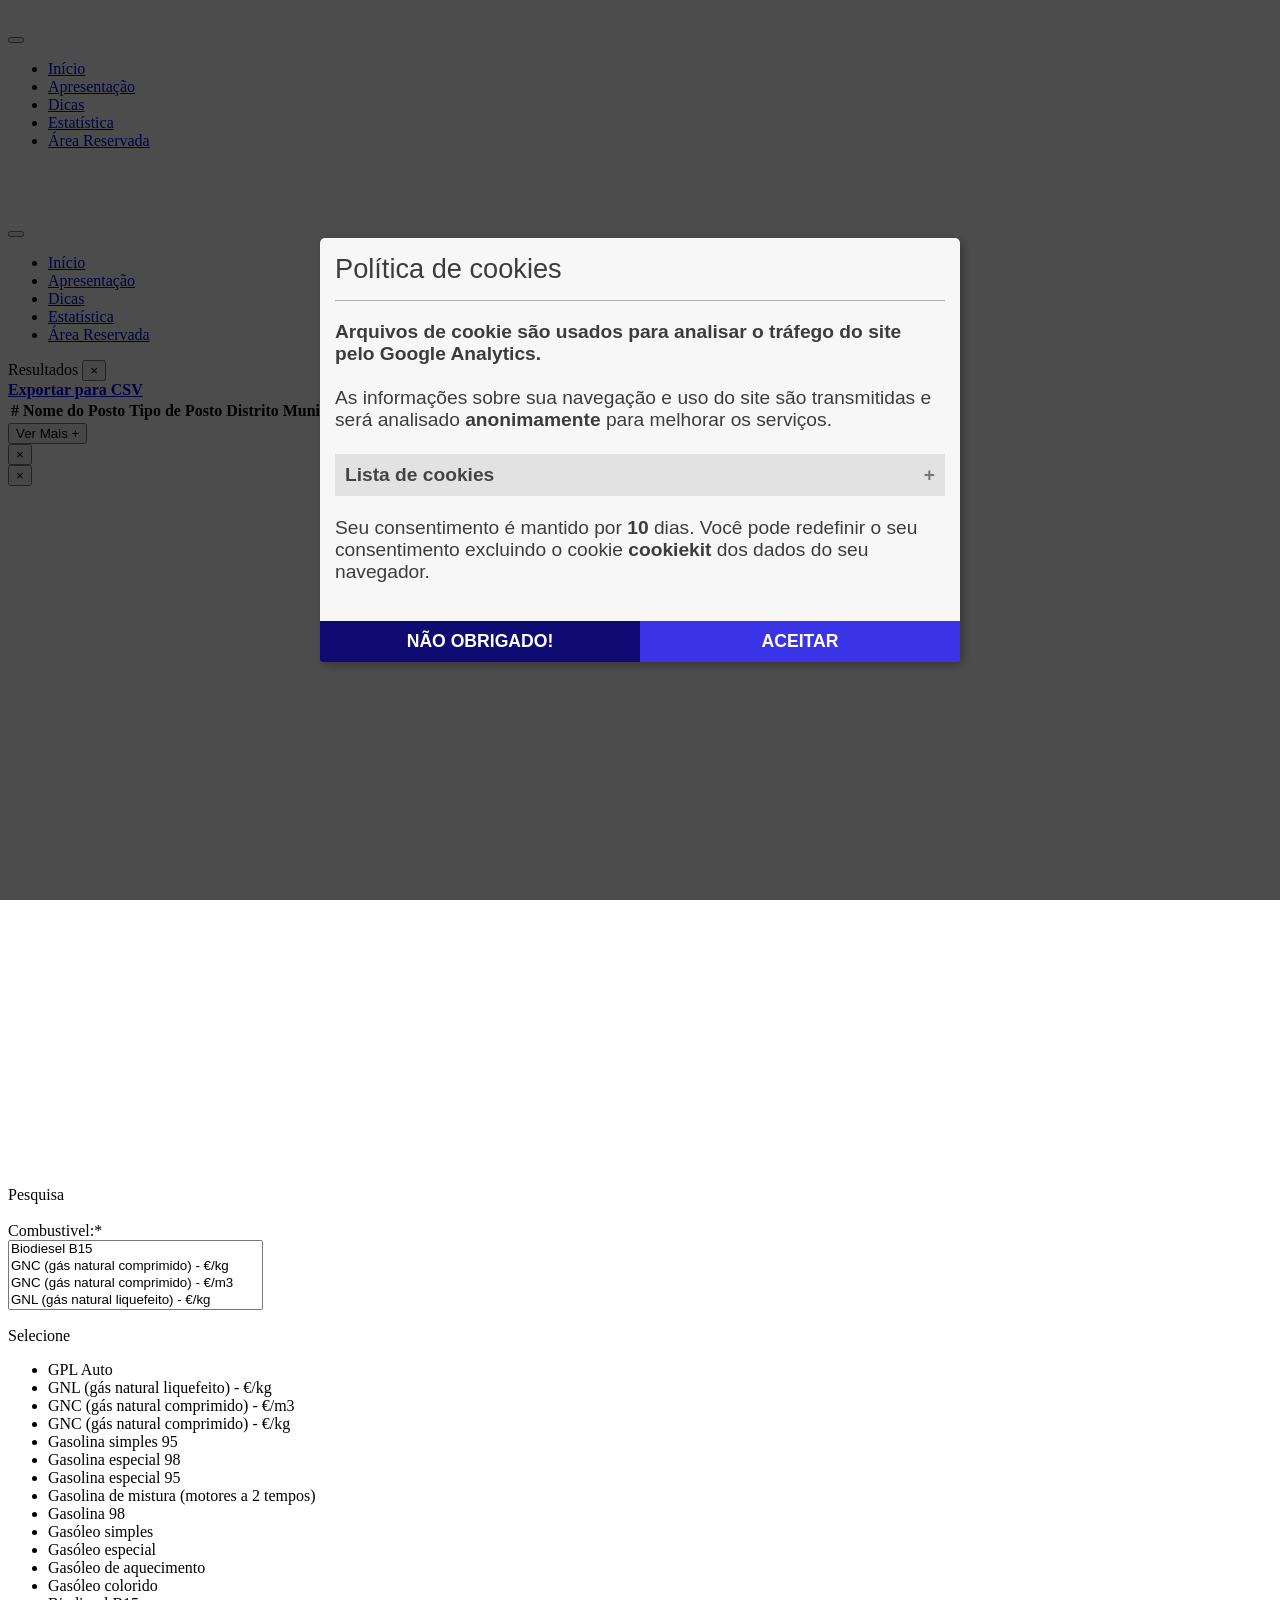
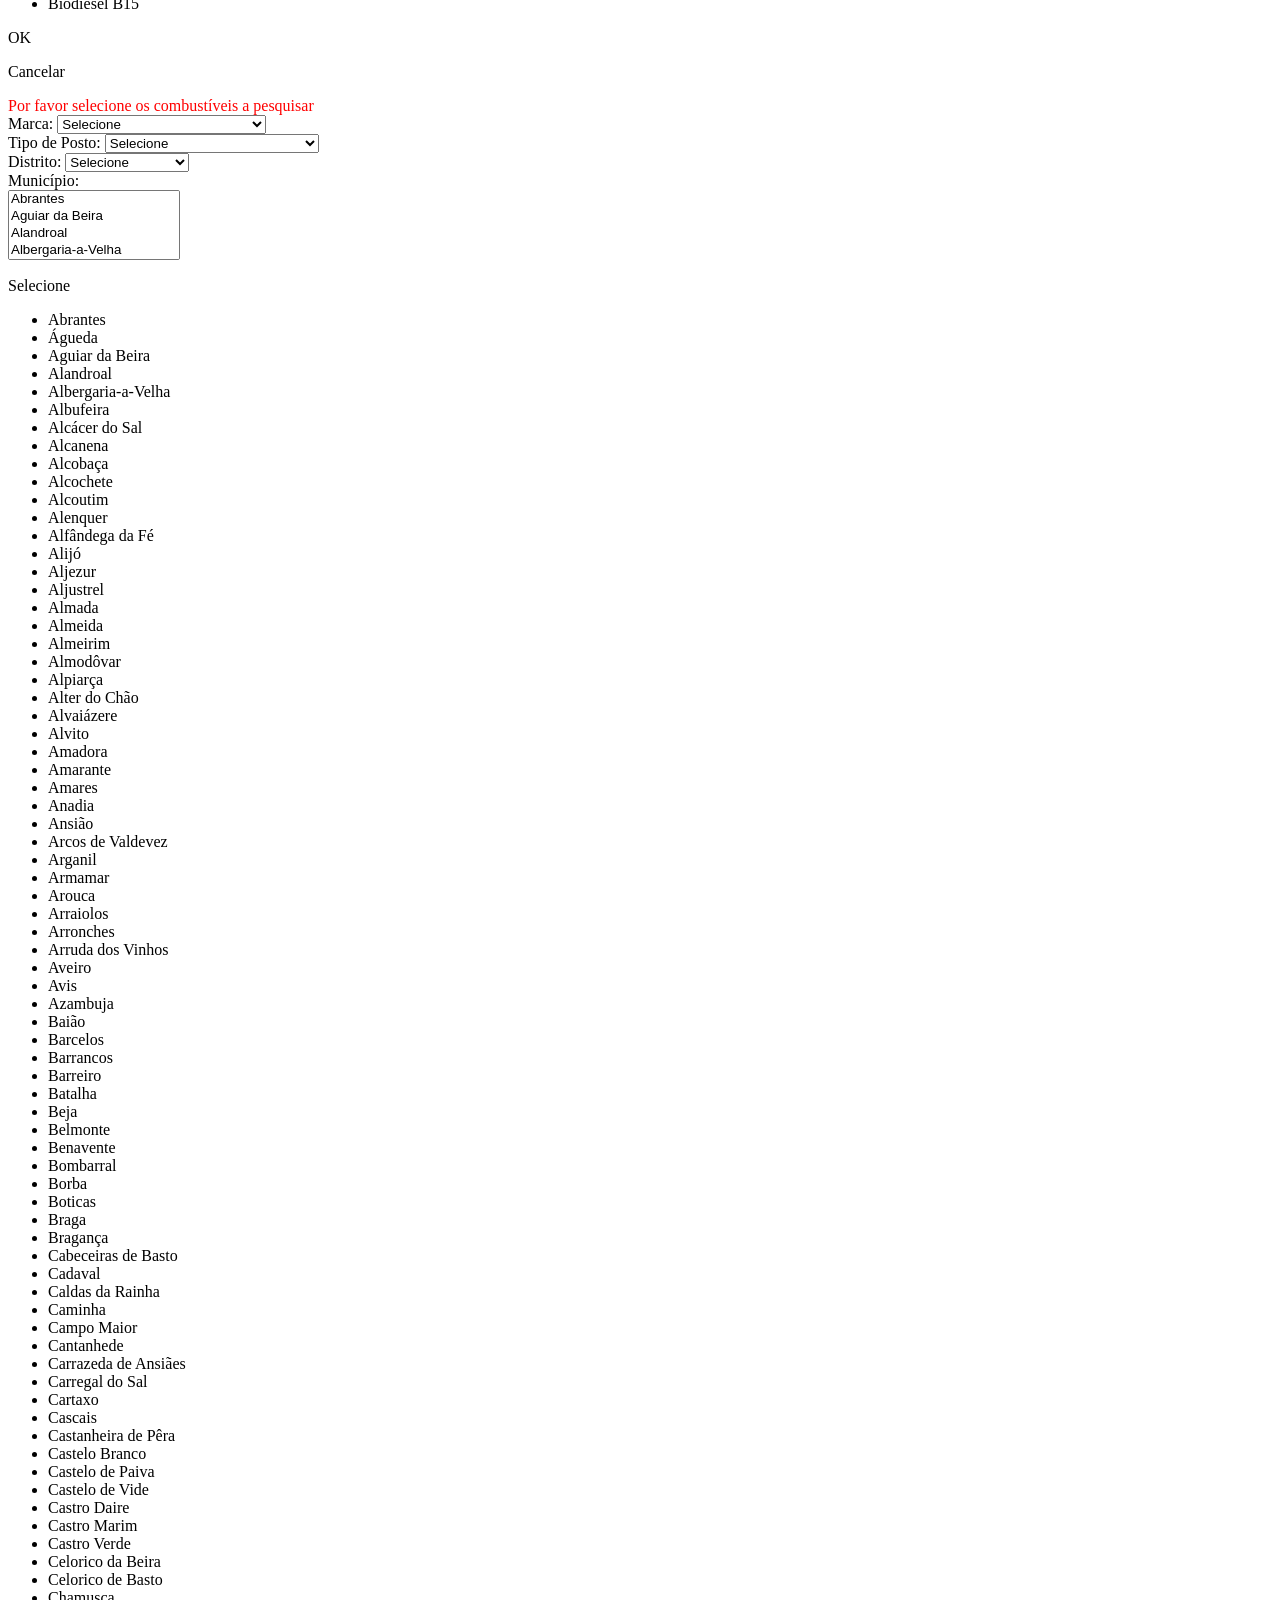
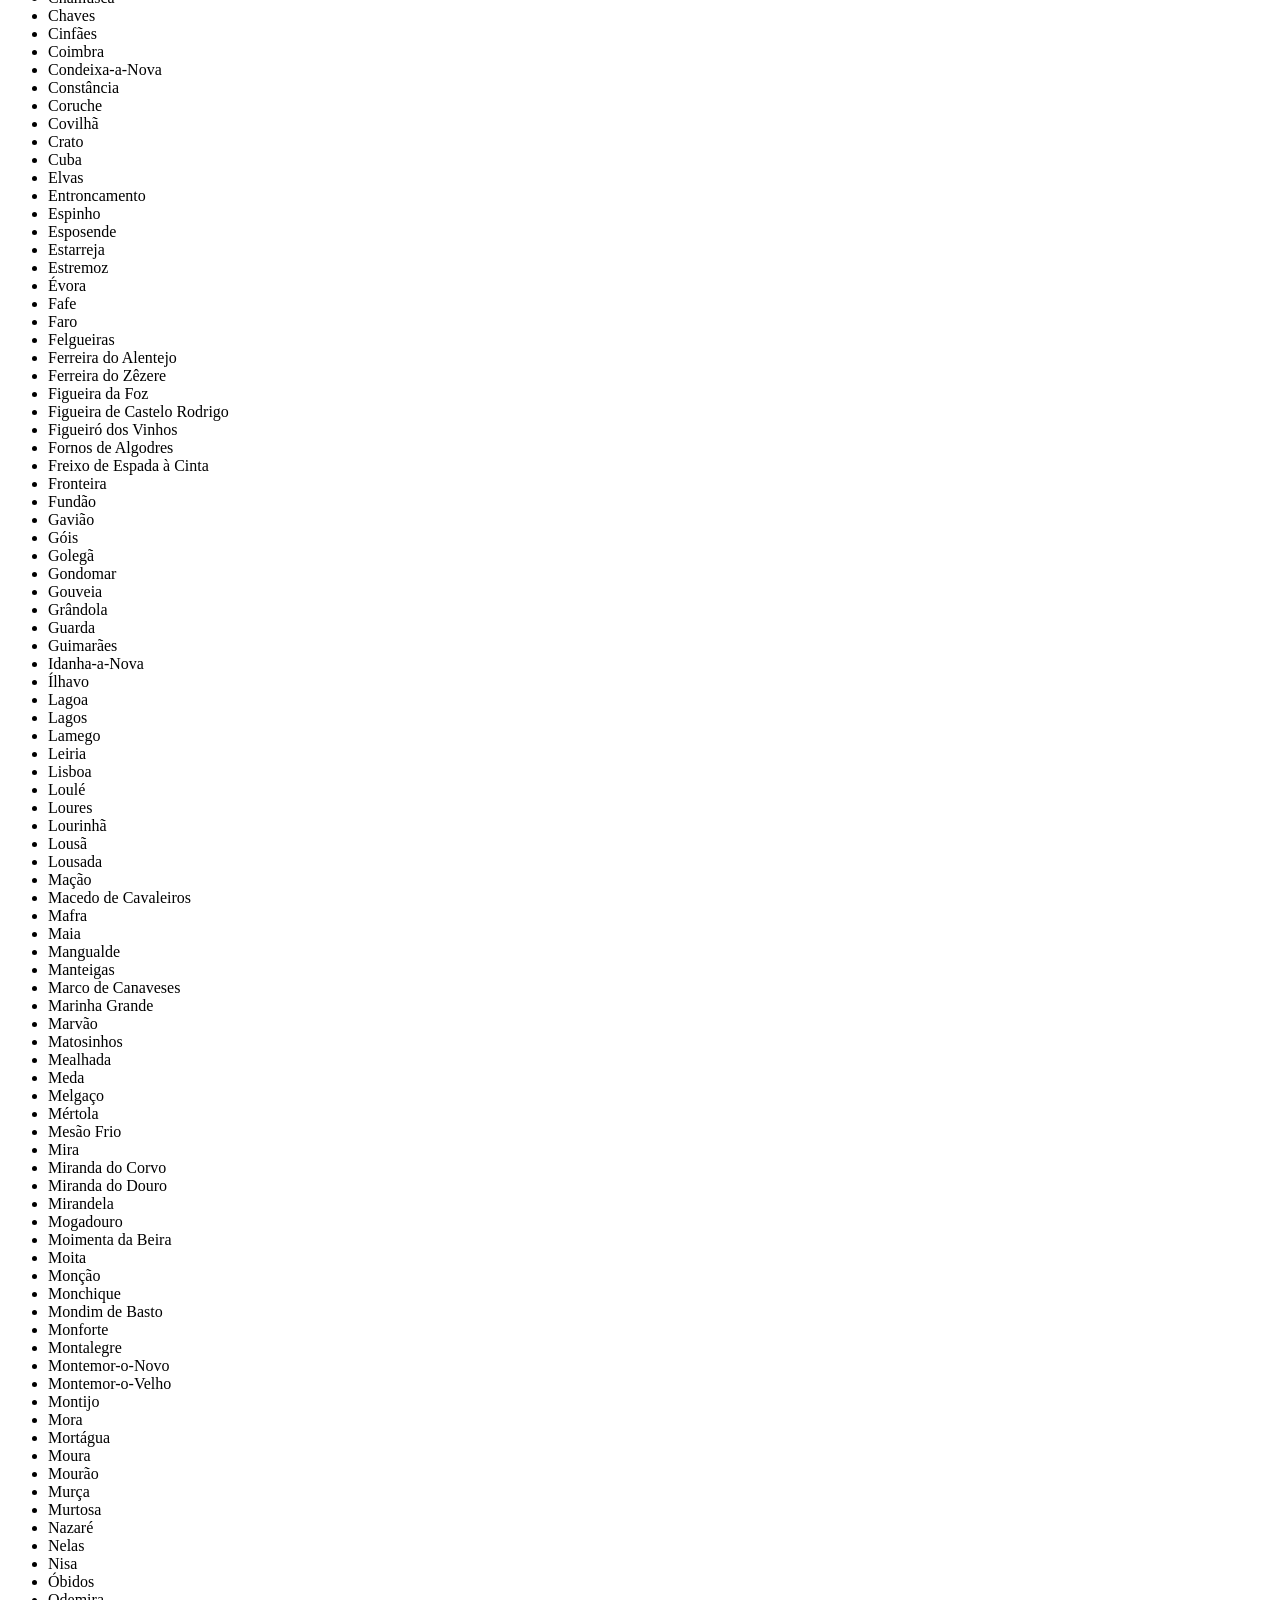
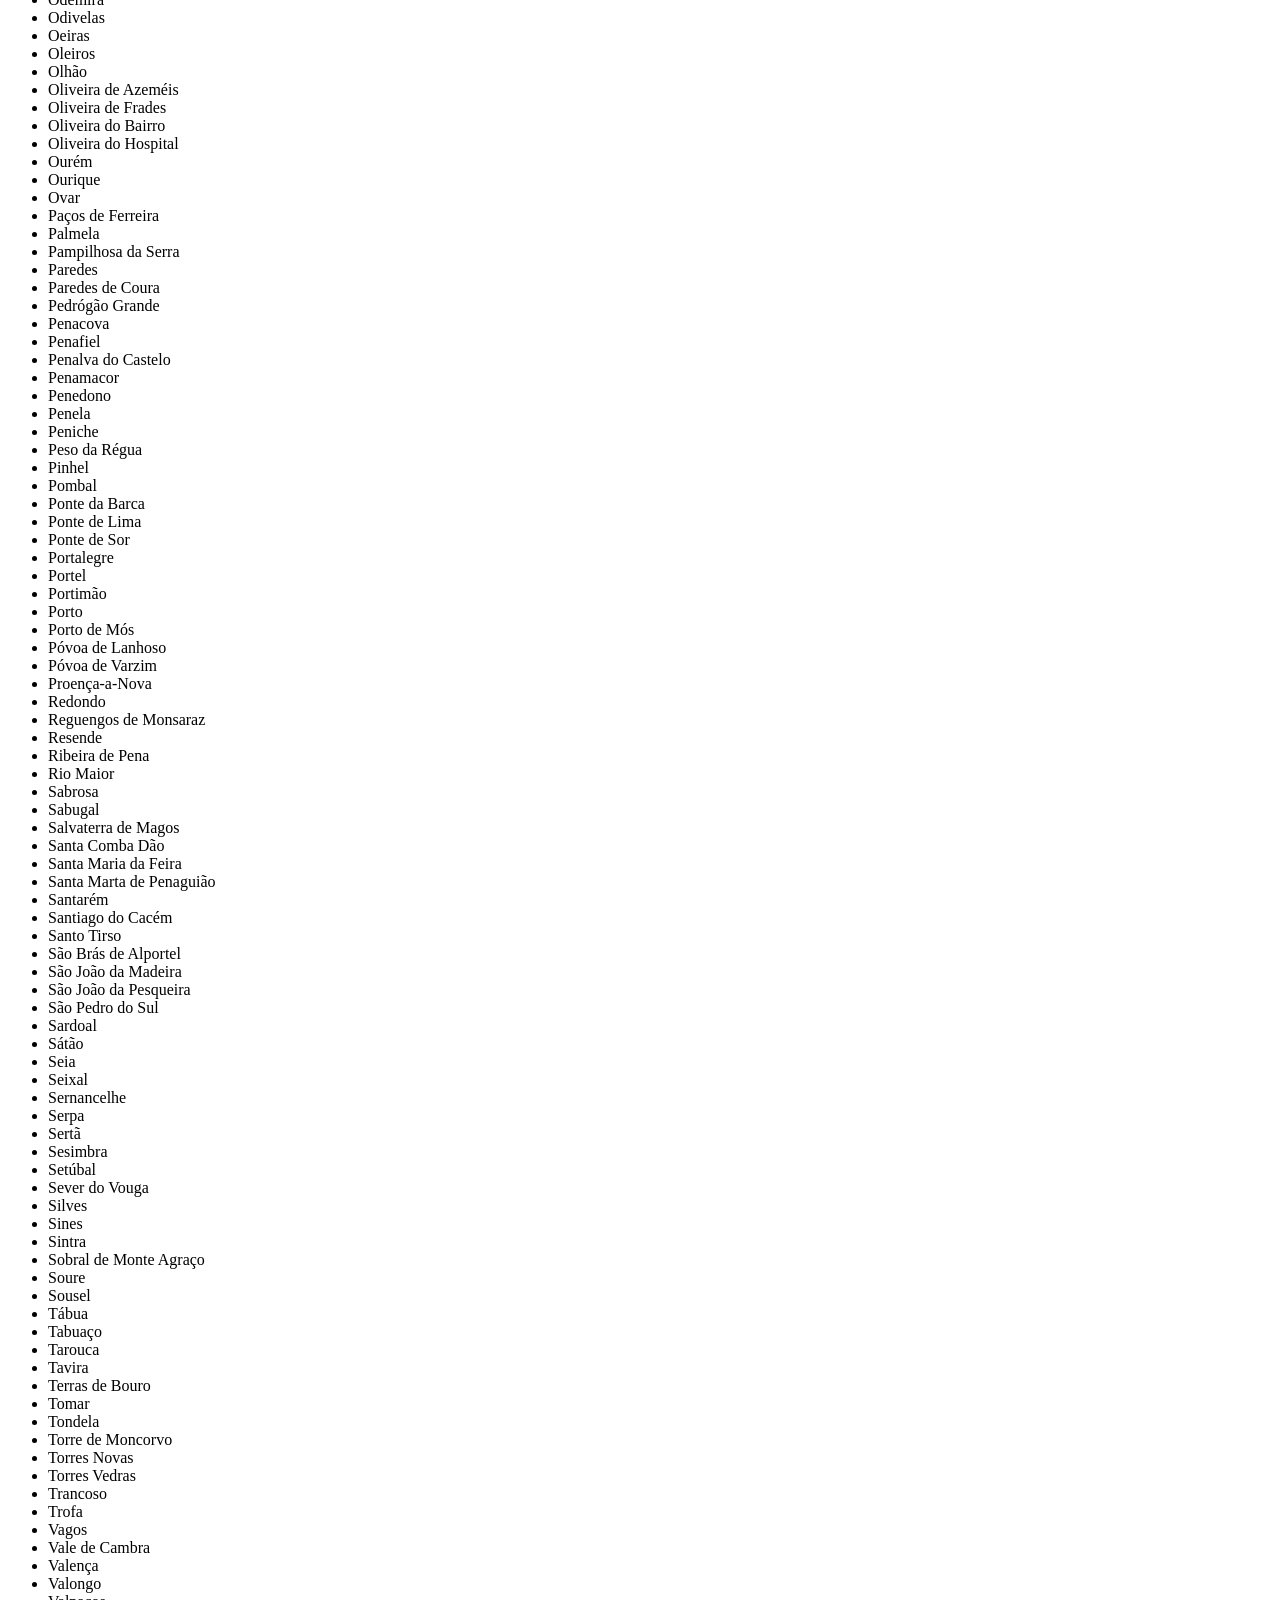
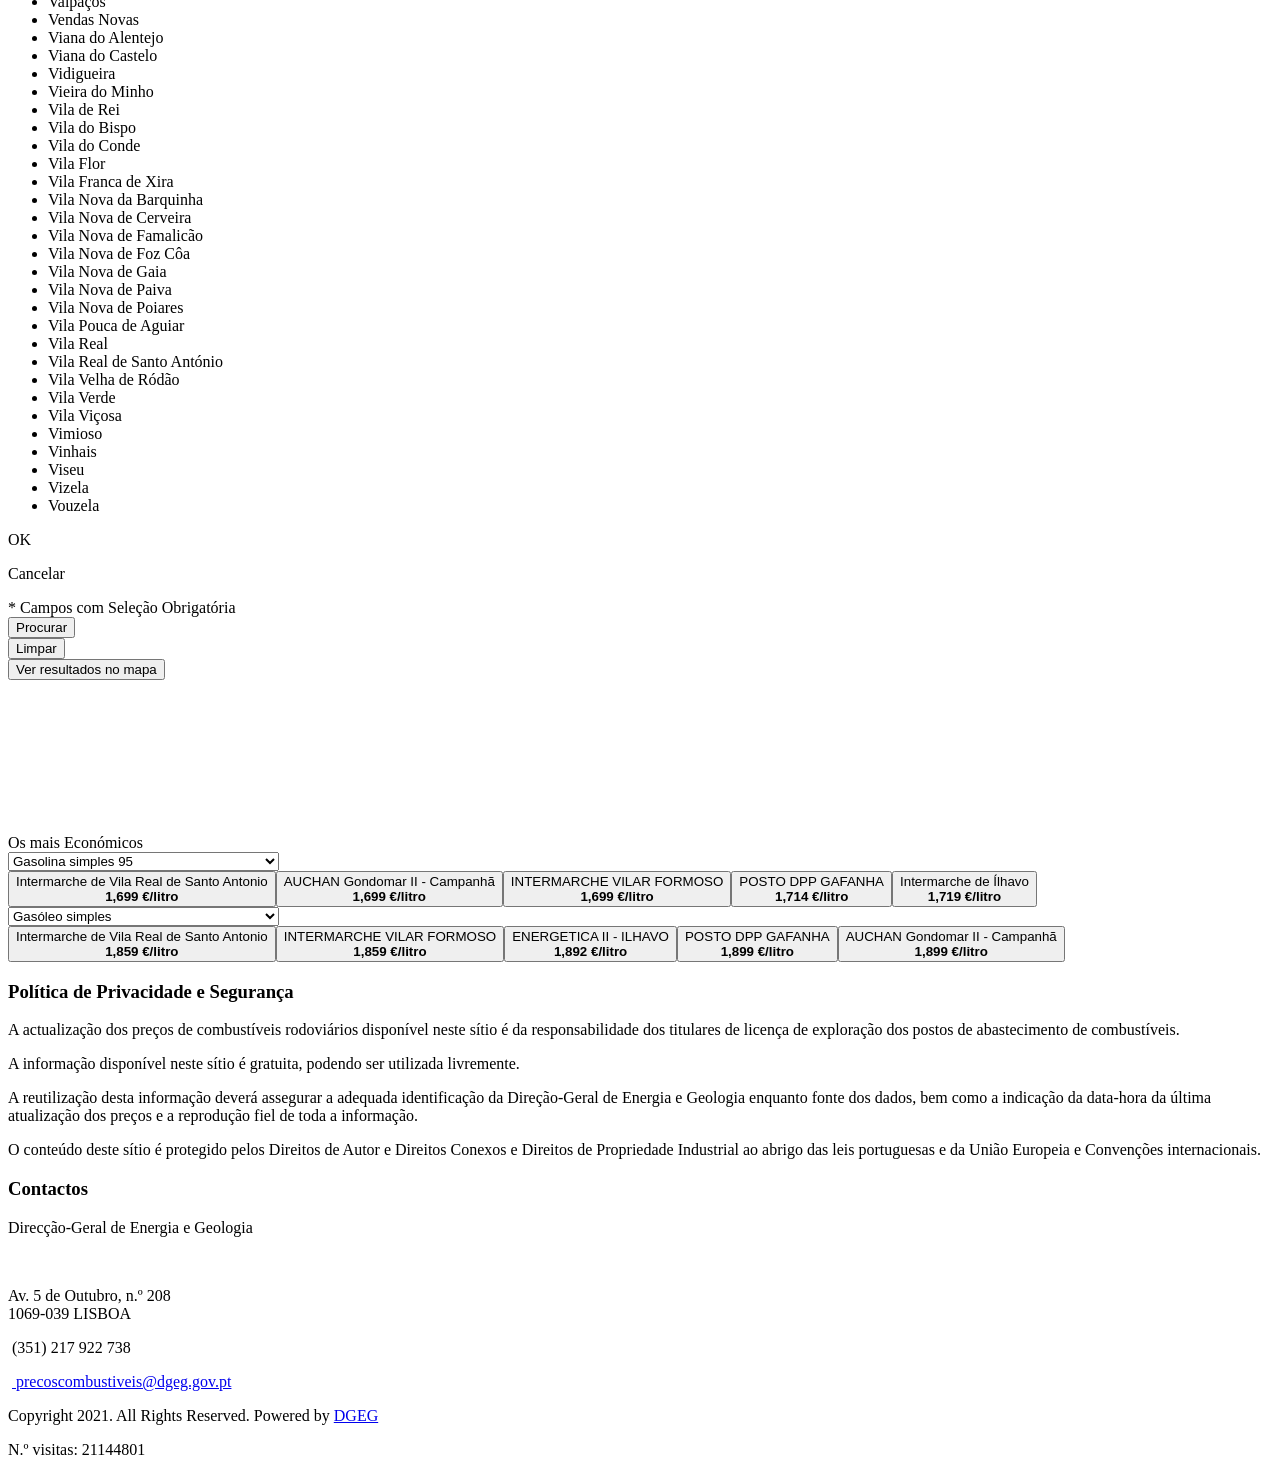
==== commit 5b20c4ec: "Update GPL data" ====
--- a/debug/01-home.html
+++ b/debug/01-home.html
@@ -310,7 +310,7 @@
                             <div class="col-md-6 margem_top_10">
                                 <button class="btn_pesquisar" title="Limpar" onclick="LimparDados();">Limpar</button>
                             </div>
-                            <input type="hidden" id="hdIdsPostos" name="hdIdsPostos" value="64971,64977,64985,64996,64998,64999,65000,65005,65007,65008,65009,65010,65014,65017,65018,65019,65020,65021,65022,65024,65026,65028,65035,65040,65044,65047,65053,65055,65056,65057,65059,65060,65062,65064,65065,65066,65067,65069,65071,65073,65074,65076,65077,65078,65085,65099,65103,65104,65106,65110,65117,65120,65121,65122,65123,65124,65125,65144,65146,65148,65152,65153,65154,65155,65156,65157,65161,65162,65163,65164,65165,65166,65167,65169,65170,65172,65175,65177,65182,65183,65185,65186,65188,65190,65191,65193,65194,65196,65199,65201,65203,65205,65206,65207,65209,65211,65212,65214,65215,65216,65223,65224,65225,65226,65229,65230,65231,65233,65234,65235,65236,65238,65239,65242,65243,65245,65247,65248,65251,65255,65257,65259,65260,65262,65265,65269,65271,65273,65275,65276,65277,65278,65280,65281,65282,65283,65284,65287,65289,65292,65293,65299,65301,65302,65303,65304,65307,65308,65310,65311,65313,65314,65315,65316,65318,65319,65320,65321,65322,65323,65325,65326,65327,65330,65335,65336,65337,65338,65339,65341,65342,65343,65344,65351,65352,65353,65354,65355,65360,65361,65363,65365,65367,65368,65370,65371,65372,65373,65376,65377,65378,65379,65380,65381,65383,65385,65387,65389,65391,65393,65394,65395,65397,65399,65400,65406,65407,65410,65411,65414,65415,65416,65417,65421,65422,65423,65424,65426,65427,65428,65431,65432,65433,65435,65436,65437,65438,65439,65440,65441,65443,65444,65445,65446,65447,65450,65452,65454,65458,65459,65460,65462,65463,65464,65467,65469,65471,65472,65474,65476,65482,65483,65484,65485,65488,65489,65491,65493,65494,65498,65501,65503,65504,65505,65509,65510,65511,65512,65513,65515,65517,65518,65519,65520,65521,65522,65523,65524,65526,65528,65529,65530,65531,65532,65535,65536,65537,65538,65540,65541,65542,65543,65545,65547,65548,65550,65551,65552,65555,65556,65558,65559,65560,65561,65563,65564,65566,65567,65570,65572,65573,65575,65576,65577,65578,65579,65583,65585,65588,65589,65591,65592,65595,65598,65599,65600,65601,65602,65603,65604,65605,65607,65611,65612,65613,65614,65617,65620,65621,65623,65625,65627,65628,65629,65630,65631,65633,65635,65636,65640,65641,65642,65644,65645,65646,65647,65651,65653,65655,65657,65659,65663,65667,65668,65669,65672,65675,65676,65677,65678,65679,65681,65684,65688,65689,65690,65692,65693,65695,65697,65698,65702,65703,65704,65705,65707,65708,65711,65712,65714,65716,65718,65719,65720,65721,65722,65724,65726,65727,65728,65730,65731,65732,65734,65735,65738,65739,65740,65741,65742,65743,65746,65754,65755,65756,65757,65759,65760,65762,65764,65765,65766,65767,65770,65771,65772,65773,65775,65778,65779,65781,65782,65784,65786,65787,65790,65791,65792,65795,65796,65800,65802,65803,65804,65806,65808,65809,65811,65812,65813,65814,65817,65818,65820,65825,65827,65828,65829,65831,65833,65836,65837,65840,65842,65843,65846,65847,65848,65849,65851,65852,65861,65862,65863,65864,65866,65868,65872,65874,65875,65876,65879,65880,65881,65882,65885,65887,65889,65890,65892,65895,65896,65898,65904,65905,65906,65908,65909,65911,65915,65918,65920,65922,65923,65924,65928,65929,65932,65933,65939,65943,65944,65945,65946,65947,65948,65949,65950,65953,65954,65957,65959,65961,65963,65964,65965,65971,65972,65975,65978,65979,65980,65982,65988,65990,65991,65992,65993,65994,65999,66002,66003,66004,66005,66006,66007,66009,66010,66013,66014,66021,66022,66025,66026,66027,66030,66031,66032,66035,66036,66037,66039,66040,66041,66044,66049,66052,66053,66054,66057,66058,66060,66062,66063,66064,66065,66066,66067,66070,66071,66072,66073,66075,66076,66077,66079,66080,66086,66087,66088,66089,66090,66091,66092,66093,66095,66096,66097,66098,66099,66100,66101,66102,66103,66104,66108,66114,66119,66124,66132,66135,66143,66146,66154,66160,66168,66173,66175,66177,66178,66181,66198,66205,66206,66209,66212,66214,66215,66223,66224,66225,66226,66233,66234,66236,66238,66239,66241,66242,66244,66249,66251,66254,66256,66272,66275,66278,66279,66282,66285,66286,66290,66291,66293,66294,66295,66296,66299,66300,66301,66304,66307,66312,66313,66314,66316,66317,66319,66323,66331,66332,66333,66334,66339,66340,66347,66348,66351,66354,66356,66361,66363,66367,66369,66372,66373,66381,66391,66392,66393,66395,66397,66399,66400,66401,66403,66422,66434,66442,66443,66444,66447,66448,66449,66450,66451,66452,66453,66454,66457,66458,66459,66460,66461,66462,66465,66467,66468,66469,66473,66474,66476,66480,66484,66487,66490,66491,66492,66494,66495,66497,66498,66500,66501,66502,66506,66507,66508,66509,66510,66511,66514,66515,66519,66520,66522,66523,66524,66525,66526,66527,66528,66529,66531,66532,66533,66534,66536,66537,66538,66539,66540,66541,66542,66543,66544,66545,66546,66547,66548,66549,66550,66551,66552,66553,66554,66556,66557,66558,66561,66562,66565,66566,66567,66568,66569,66570,66571,66572,66573,66574,66575,66576,66577,66578,66579,66580,66582,66583,66588,66591,66592,66593,66595,66596,66597,66598,66599,66600,66601,66602,66603,66604,66607,66608,66609,66610,66612,66613,66614,66615,66616,66617,66618,66619,66620,66621,66623,66624,66626,66627,66628,66629,66630,66631,66633,66634,66635,66636,66637,66638,66639,66640,66641,66642,66643,66644,66645,66647,66648,66650,66651,66653,66654,66655,66656,66658,66659,66661,66662,66663,66664,66665,66666,66667,66668,66670,66676,66677,66678,66679,66681,66683,66684,66685,66686,66688,66689,66690,66691,66692,66693,66697,66698,66700,66701,66702,66704,66706,66707,66708,66709,66710,66712,66717,66718,66719,66720,66721,66722,66724,66725,66726,66728,66729,66730,66731,66733,66734,66735,66736,66737,66738,66739,66740,66743,66745,66746,66748,66749,66751,66752,66753,66754,66755,66757,66760,66762,66764,66765,66770,66771,66772,66776,66777,66779,66781,66782,66783,66784,66785,66787,66788,66789,66790,66791,66793,66794,66795,66797,66798,66799,66800,66801,66802,66804,66806,66810,66811,66813,66814,66816,66817,66818,66819,66820,66822,66823,66824,66825,66826,66828,66829,66831,66832,66834,66836,66837,66838,66843,66847,66848,66849,66850,66863,66864,66865,66866,66867,66868,66869,66870,66871,66872,66873,66896,66897,66900,66901,66903,66904,66905,66907,66912,66916,66918,66920,66921,66925,66931,66933,66934,66936,66937,66941,66944,66945,66951,66952,66953,66954,66962,66967,66968,66970,66972,66973,66974,66977,66978,66980,66982,66984,66995,66996,66998,67020,67021,67027,67028,67031,67033,67040,67042,67045,67046,67048,67049,67050,67052,67053,67054,67055,67056,67057,67059,67069,67071,67073,67074,67075,67077,67078,67079,67080,67084,67085,67086,67087,67088,67089,67091,67095,67098,67101,67106,67122,67126,67137,67139,67140,67154,67171,67212,67228,67233,67237,67245,67250,67254,67256,67259,67260,67261,67262,67263,67264,67265,67270,67271,67276,67278,67281,67283,67288,67295,67297,67307,67310,67314,67318,67325,67331,67334,67340,67342,67345,67347,67352,67360,67363,67364,67368,67379,67380,67391,67403,67413,67418,67422,67423,67429,67433,67449,67450,67465,67471,67473,67484,67495,67496,67498,67499,67500,67505,67506,67507,67511,67514,67515,67516,67520,67521,67522,67525,67526,67528,67533,67535,67536,67537,67541,67542,67543,67544,67545,67546,67550,67555,67557,67560,67563,67565,67568,67569,67578,67582,67584,67606,67614,67616,67619,67621,67625,67646,67649,67654,67658,67663,67667,67668,67675,67680,67687,67689,67700,67703,67705,67708,67712,67716,67717,67721,67732,67735,67740,67744,67745,67750,67762,67765,67766,67768,67770,67771,67772,67774,67778,67785,67788,67790,67796,67801,67803,67805,67806,67810,67811,67820,67821,67822,67823,67825,67826,67827,67828,67829,67842,67843,67844,67864,67868,67869,67870,67880,67882,67884,67886,67888,67894,67895,67896,67913,67922,67927,67928,67942,67945,67977,67982,67983,68009,68015,68024,68035,68039,68046,68060,68064,68067,68084,68100,68102,68103,68115,68120,68128,68133,68162,68168,68175,68181,68189,68198,68201,68202,68203,68215,68221,68224,68236,68250,68254,68274,68286,68287,68305,68318,68321,68322,68332,68338,68339,68346,68350,68371,68373,68397,68406,68408,68422,68428,68430,68447,68455,68478,68483,68484,68491,68493,68521,68533,68534,68560,68571,68581,68586,68597,68599,68605,68608,68609,68628,68640,68644,68647,68654,68655,68656,68657,68659,68660,68663,68664,68666,68667,68669,68670,68671,68672,68674,68675,68676,68677,68680,68682,68684,68685,68687,68693,68694,68713,68718,68761,68776,68779,68786,68820,68823,68840,68866,68870,68871,68876,68888,68889,68892,68901,68907,68908,68918,68932,68934,68944,68949,68952,68982,68985,68990,68998,69002,69007,69011,69018,69024,69048,69050,69051,69052,69053,69054,69055,69056,69059,69060,69061,69062,69063,69065,69067,69068,69069,69070,69079,69081,69082,69085,69088,69089,69090,69095,69099,69100,69103,69104,69105,69107,69108,69110,69111,69113,69114,69115,69116,69119,69120,69121,69124,69125,69126,69127,69128,69129,69130,69131,69132,69133,69135,69136,69137,69152,69153,69154,69156,69157,69158,69159,69160,69162,69165,69168,69169,69175,69178,69180,69183,69184,69185,69186,69190,69191,69194,69195,69196,69208,69212,69213,69222,69228,69248,69253,69258,69261,69278,69279,69294,69320,69323,69326,69338,69350,69354,69357,69359,69364,69370,69371,69379,69381,69387,69392,69397,69398,69402,69403,69410,69412,69424,69446,69450,69466,69478,69490,69491,69494,69501,69527,69529,69538,69541,69548,69549,69557,69568,69573,69579,69583,69587,69605,69606,69613,69614,69616,69637,69639,69660,69666,69668,69670,69725,69733,69740,69747,69749,69752,69753,69759,69761,69762,69767,69768,69773,69774,69777,69792,69819,69825,69826,69840,69855,69866,69881,69904,69908,69910,69916,69923,69925,69934,69941,69978,69990,69998,70018,70021,70022,70055,70065,70072,70073,70090,70091,70097,70105,70107,70108,70119,70122,70134,70136,70138,70150,70183,70187,70188,70195,70202,70211,70225,70239,70270,70271,70277,70303,70308,70375,70387,70390,70399,70413,70418,70423,70428,70436,70438,70453,70456,70460,70481,70485,70492,70499,70509,70516,70523,70524,70529,70531,70533,70541,70573,70586,70629,70630,70636,70637,70638,70639,70643,70667,70672,70673,70674,70679,70684,70686,70712,70714,70721,70725,70728,70732,70739,70745,70748,70750,70758,70760,70769,70777,70796,70799,70832,70857,70868,70869,70876,70877,70880,70881,70904,70905,70915,70928,70929,70931,70953,70960,71008,71023,71046,71054,71069,71082,71085,71092,71099,71114,71132,71147,71150,71158,71191,71200,71201,71214,71215,71227,71263,71275,71336,71407,71490,71491,71492,71498,71501,71507,71526,71540,71584,71585,71612,71661,71665,71668,71677,71686,71689,71699,71700,71703,71715,71777,71794,71795,71800,71804,71825,71833,71880,71905,71933,71953,71964,71986,71990,71997,72039,72057,72081,72136,72148,72149,72153,72192,72250,72279,72296,72342,72346,72370,72406,72408,72418,72421,72432,72519,72536,72587,72600,72621,72630,72680,72681,72687,72692,72777,72792,72844,72852,72897,72913,72916,72954,72974,72981,72995,73032,73077,73123,73223,73235,73250,73351,73372,73390,73550,73552,73576,73601,73621,73636,73706,73709,73760,73796,73816,73827,73870,73872,73881,73901,73912,73938,74125,74168,74173,74200,74261,74268,74279,74359,74435,74440,74441,74503,74546,74554,74642,74646,74656,74719,74749,74757,74777,74778,74800,74833,74835,74840,74841,74875,74897,74915,74942,74973,74989,75004,75011,75020,75097,75118,75137,75148,75180,75353,75398,75519,75625,75684,75720,75750,75757,75848,75942,75943,76006,76024,76102,76106,76133,76141,76162,76165,76167,76183,76298,76316,76323,76352,76354,76388,76396,76446,76447,76457,76462,76523,76524,76529,76530,76531,76540,76568,76589,76640,76657,76690,76713,76718,76859,76870,76899,76902,76913,76935,76976,76980,76993,77002,77078,77091,77095,77098,77099,77172,77175,77220,77257,77274,77312,77405,77494,77515,77558,77565,77592,77616,77631,77647,77675,77676,77740,77747,77771,77779,77801,77807,77814,77821,77822,77830,77835,77849,77871,77887,77911,77912,77997,78005,78060,78062,78113,78131,78132,78162,78200,78206,78207,78224,78233,78278,78338,78388,78405,78410,78468,78481,78559,78588,78596,78599,78617,78622,78630,78640,78651,78668,78734,78756,78770,78885,79005,79058,79060,79063,79078,79109,79145,79153,79175,79225,79261,79292,79461,79517,79557,79564,79572,79586,79587,79596,79599,79603,79614,79629,79639,79645,79646,79651,79717,79729,79803,79824,79928,79964,79973,80002,80016,80028,80070,80080,80083,80172,80208,80260,80275,80310,80373,80377,80402,80419,80438,80467,80517,80559,80564,80610,80622,80658,80710,80730,80736,80739,80777,80795,80797,80870,80920,80925,80997,81000,81002,81066,81111,81117,81154,81186,81192,81362,81370,81378,81396,81499,81564,81566,81593,81644,81712,81745,81793,81832,81862,82019,82158,82301,82365,82439,83296,83310,83466,83564,83642,83705,83781,83801,83805,83863,83930,84017,84138,84181,84185,84216,84281,84343,84359,84367,84384,84483,84547,84629,84635,84656,84735,84759,84790,84808,84823,84864,84875,84891,84943,84944,84949,85011,85034,85061,85103,85148,85363,85458,85575,85718,85731,85756,85762,85771,85860,85869,85892,85895,85949,86058,86148,86173,86179,86187,86245,86249,86254,86269,86289,86290,86364,86369,86388,86395,86453,86466,86482,86495,86645,86711,86721,86722,86760,86764,86780,86818,86856,86906,86940,86962,86964,87129,87136,87198,87314,87319,87345,87353,87393,87396,87398,87507,87550,87583,87586,87619,87647,87665,87694,87726,87736,87768,87786,87884,87976,87979,87987,87990,88005,88032,88058,88089,88200,88270,88279,88293,88401,88424,88631,88674,88734,88739,88747,88761,88802,88813,88827,88867,88872,88898,88899,88939,88999,89041,89066,89113,89117,89157,89328,89358,89418,89437,89545,89546,89553,89556,89558,89569,89584,89613,89665,89666,89678,89723,89728,89780,89840,89848,89926,89939,89979,89981,89987,90000,90101,90102,90141,90149,90233,90242,90325,90338,90449,90478,90496,90521,90539,90541,90597,90618,90624,90681,90701,90720,90739,90817,90844,90866,90873,90884,90891,91001,91006,91015,91017,91018,91022,91028,91078,91105,91178,91183,91259,91279,91296,91324,91326,91340,91424,91450,91465,91553,91615,91656,91668,91692,91694,91719,91805,91808,91815,91826,91838,91842,91852,91857,91858,91896,91936,91950,91972,91983,92009,92041,92049,92079,92151,92154,92155,92158,92197,92208,92245,92253,92263,92322,92343,92406,92410,92426,92470,92494,92510,92616,92636,92642,92662,92666,92711,92852,92854,92926,92927,92958,92960,92961,92962,92963,92966,92968,92969,92970,92971,92972,92973,92974,92975,92976,92977,92979,92983,92984,92985,92986,92987,92988,92989,92991,93007,93009,93013,93014,93016,93017,93023,93024,93025,93028,93031,93032,93034,93035,93036,93037,93039,93040,93042,93043,93047,93048,93051,93053,93054,93055,93060,93061,93064,93065,93066,93067,93068,93069,93070,93073,93074,93075,93076,93077,93078,93080,93081,93082,93086,93089,93091,93093,93094,93098,93101,93103,93105,93108,93109,93110,93111,93112,93113,93114,93115,93120,93121,93122,93123,93125,93126,93127,93128,93129,93131,93133,93134,93135,93137,93138,93140,93141,93142,93143,93144,93145,93148,93149,93151,93152,93158,93159,93160,93161,93162,93163,93164,93165,93167,93168,93175,93177,93181,93186,93187,93191,93192,93194,93195,93196,93197,93198,93204,93205,93207,93208,93209,93210,93211,93213,93214,93215,93218,93219,93220,93221,93225,93227,93228,93229,93230,93231,93232,93233,93234,93235,93236,93237,93238,93241,93242,93243,93247,93251,93253,93254,93255,93256,93257,93258,93259,93260,93261,93262,93264,93265,93266,93267,93268,93269,93270,93272,93273,93274,93275,93277,93279,93280,93281,93282,93283,93284,93286,93289,93290,93291,93292,93294,93295,93296,93298,93302,93303,93304,93305,93306,93307,93309,93310,93311,93312,93313,93314,93317,93319,93324,93325,93326,93327,93330,93332,93333,93334,93335,93338,93339,93344,93346,93348,93352,93354,93355,93357,93358,93359,93360,93361,93362,93363,93364,93366,93368,93369,93379,93380,93381,93382,93383,93384,93385,93386,93387,93388,93389,93390,93391,93392,93393,93394,93395,93397,93398,93399,93401,93403,93405,93406,93407,93408,93410,93411,93413,93414,93416,93419,93420,93421,93423,93425,93426,93427,93430,93431,93433,93434,93435,93437,93440,93441,93442,93443,93444,93445,93446,93447,93448,93449,93450,93451,93452,93453,93454,93455,93456,93457,93458,93459,93460,93461,93462,93463,93464,93466,93467,93468,93469,93470,93471,93472,93474,93475,93476,93477,93484,93485,93486,93487,93488,93489,93490,93491,93495,93496,93497,93500,93501,93503,93506,93507,93508,93509,93511,93512,93514,93515,93516,93518,93519,93520,93521,93523,93524,93528,93529,93531,93533,93534,93535,93536,93538,93547,93548,93549,93552,93553,93554,93557,93559,93560,93561,93562,93566,93567,93568,93572,93573,93574,93575,93579,93581,93582,93583,93584,93586,93589,93590,93591,93594,93595,93597,93607,93610,93618,93651,93654,93660,93666,93670,93675,93676,93677,93682,93690,93696,93702,93704,93706,93707,93708,93709,93715,93726,93727,93728,93730,93737,93751,93752,93762,93765,93766,93767,93773,93786,93788,93789,93793,93794,93795,93798,93801,93802,93804,93805,93808,93809,93810,93811,93812,93814,93815,93816,93817,93819,93821,93823,93824,93825,93828,93830,93833,93836,93838,93840,93844,93848,93854,93857,93860,93885,93892,93893,93895,93899,93904,94105,94117,94119,94136,94137,94138,94141,94179,94180,94190,94191,94198,94200,94211,94252,94254,94255,94256,94261,94264,94272,94273,94274,94276,94277,94278,94281,94287,94288,94289,94290,94291,94301,94302,94304,94305,94306,94307,94308,94309,94310,94311,94312,94313,94314,94316,94324,94335,94339,94340,94346,94347,94348,94349,94358,94365,94367,94368,94369,94370,94372,94373,94374,94384,94387,94388,94390,94400,94405,94406,94408,94409,94411,94412,94416,94418,94419,94422,94426,94427,94431,94433,94434,94435,94436,94445,94446,94447,94448,94449,94450,94452,94453,94454,94455,94456,94457,94464,94465,94472,94473,94474,94475,94478,94481,94482,94483,94484,94485,94487,94488,94489,94490,94491,94492,94493,94495,94496,94497,94498,94500,94502,94503,94505,94506,94507,94508,94509,94512,94513,94514,94515,94516,94517,94518,94519,94522,94523,94524,94525,94526,94527,94528,94529,94531,94532,94533,94534,94535,94536,94538,94540,94543,94560,94561,94562,94563,94564,94565,94566,94581,94582,94583,94585,94587,94588,94596,94606,94607,94608,94609,94610,94612,94614,94616,94617,94618,94619,94620,94621,94622,94623,94624,94625,94627,94629,94630,94631,94632,94634,94643,94645,94646,94647,94648,94649,94650,94656,94658,94662,94663,94668,94672,94676,94681,94682,94683,94684,94685,94686,94688,94690,94691,94692,94697,94701,94702,94703,94704,94707,94708,94712,94715,94720,94723,94724,94725,94726,94729,94730,94739,94740,94743,94747,94748,94749,94750,94751,94752,94753,94754,94755,94757,94759,94761,94762,94763,94764,94765,94766,94767,94768,94783,94790,94792,94802,94805,94815,94819,94820,94821,94824,94831,94838,94855,94857,94864,94865,94870,94872,94879,94885,94886,94887,94888,94889,94890,94893,94894,94895,94898,94908,94917,94920,94922,94923,94927,94929,94930,95144,95146,95147,95150,95163,95166,95169,95172,95174,95181,95182,95183,95184,95185,95186,95187,95188,95191,95192,95193,95197,95199,95200,95201,95202,95203,95204,95205,95206,95208,95210,95211,95213,95214,95215,95216,95217,95218,95219,95220,95221,95222,95223,95225,95226,95230,95232,95233,95234,95235,95236,95237,95248,95252,95253,95254,95257,95259,95260,95261,95262,95263,95264,95265,95268,95269,95270,95271,95273,95274,95275,95277,95280,95281,95284,95285,95286,95287,95288,95290,95291,95293,95294,95297,95298,95299,95300,95301,95302,95303,95304,95307,95308,95309,95312,95313,95314,95315,95316,95317,95319,95322,95323,95324,95328,95329,95331,95333,95335,95342,95343,95344,95346,95350,95351,95352,95353,95354,95355,95356,95358,95359,95360,95363,95365,95366,95367,95387,95391,95392,95394,95400,95402,95403,95404,95405,95406,95407,95408,95409,95411" style="">
+                            <input type="hidden" id="hdIdsPostos" name="hdIdsPostos" value="64971,64977,64985,64996,64998,64999,65000,65005,65007,65008,65009,65010,65014,65017,65018,65019,65020,65021,65022,65024,65026,65028,65035,65040,65044,65047,65053,65055,65056,65057,65059,65060,65062,65064,65065,65066,65067,65069,65071,65073,65074,65076,65077,65078,65085,65099,65103,65104,65106,65110,65117,65120,65121,65122,65123,65124,65125,65144,65146,65148,65152,65153,65154,65155,65156,65157,65161,65162,65163,65164,65165,65166,65167,65169,65170,65172,65175,65177,65182,65183,65185,65186,65188,65190,65191,65193,65194,65196,65199,65201,65203,65205,65206,65207,65209,65211,65212,65214,65215,65216,65223,65224,65225,65226,65229,65230,65231,65233,65234,65235,65236,65238,65239,65242,65243,65245,65247,65248,65251,65255,65257,65259,65260,65262,65265,65269,65271,65273,65275,65276,65277,65278,65280,65281,65282,65283,65284,65287,65289,65292,65293,65299,65301,65302,65303,65304,65307,65308,65310,65311,65313,65314,65315,65316,65318,65319,65320,65321,65322,65323,65325,65326,65327,65330,65335,65336,65337,65338,65339,65341,65342,65343,65344,65351,65352,65353,65354,65355,65360,65361,65363,65365,65367,65368,65370,65371,65372,65373,65376,65377,65378,65379,65380,65381,65383,65385,65387,65389,65391,65393,65394,65395,65397,65399,65400,65406,65407,65410,65411,65414,65415,65416,65417,65421,65422,65423,65424,65426,65427,65428,65431,65432,65433,65435,65436,65437,65438,65439,65440,65441,65443,65444,65445,65446,65447,65450,65452,65454,65458,65459,65460,65462,65463,65464,65467,65469,65471,65472,65474,65476,65482,65483,65484,65485,65488,65489,65491,65493,65494,65498,65501,65503,65504,65505,65509,65510,65511,65512,65513,65515,65517,65518,65519,65520,65521,65522,65523,65524,65526,65528,65529,65530,65531,65532,65535,65536,65537,65538,65540,65541,65542,65543,65545,65547,65548,65550,65551,65552,65555,65556,65558,65559,65560,65561,65563,65564,65566,65567,65570,65572,65573,65575,65576,65577,65578,65579,65583,65585,65588,65589,65591,65592,65595,65598,65599,65600,65601,65602,65603,65604,65605,65607,65611,65612,65613,65614,65617,65620,65621,65623,65625,65627,65628,65629,65630,65631,65633,65635,65636,65640,65641,65642,65644,65645,65646,65647,65651,65653,65655,65657,65659,65663,65667,65668,65669,65672,65675,65676,65677,65678,65679,65681,65684,65688,65689,65690,65692,65693,65695,65697,65698,65702,65703,65704,65705,65707,65708,65711,65712,65714,65716,65718,65719,65720,65721,65722,65724,65726,65727,65728,65730,65731,65732,65734,65735,65738,65739,65740,65741,65742,65743,65746,65754,65755,65756,65757,65759,65760,65762,65764,65765,65766,65767,65770,65771,65772,65773,65775,65778,65779,65781,65782,65784,65786,65787,65790,65791,65792,65795,65796,65800,65802,65803,65804,65806,65808,65809,65811,65812,65813,65814,65817,65818,65820,65825,65827,65828,65829,65831,65833,65836,65837,65840,65842,65843,65846,65847,65848,65849,65851,65852,65861,65862,65863,65864,65866,65868,65872,65874,65875,65876,65879,65880,65881,65882,65885,65887,65889,65890,65892,65895,65896,65898,65904,65905,65906,65908,65909,65911,65915,65918,65920,65922,65923,65924,65928,65929,65932,65933,65939,65943,65944,65945,65946,65947,65948,65949,65950,65953,65954,65957,65959,65961,65963,65964,65965,65971,65972,65975,65978,65979,65980,65982,65988,65990,65991,65992,65993,65994,65999,66002,66003,66004,66005,66006,66007,66009,66010,66013,66014,66021,66022,66025,66026,66027,66030,66031,66032,66035,66036,66037,66039,66040,66041,66044,66049,66052,66053,66054,66057,66058,66060,66062,66063,66064,66065,66066,66067,66070,66071,66072,66073,66075,66076,66077,66079,66080,66086,66087,66088,66089,66090,66091,66092,66093,66095,66096,66097,66098,66099,66100,66101,66102,66103,66104,66108,66114,66119,66124,66132,66135,66143,66146,66154,66160,66168,66173,66175,66177,66178,66181,66198,66205,66206,66209,66212,66214,66215,66223,66224,66225,66226,66233,66234,66236,66238,66239,66241,66242,66244,66249,66251,66254,66256,66272,66275,66278,66279,66282,66285,66286,66290,66291,66293,66294,66295,66296,66299,66300,66301,66304,66307,66312,66313,66314,66316,66317,66319,66323,66331,66332,66333,66334,66339,66340,66347,66348,66351,66354,66356,66361,66363,66367,66369,66372,66373,66381,66391,66392,66393,66395,66397,66399,66400,66401,66403,66417,66422,66434,66442,66443,66444,66447,66448,66449,66450,66451,66452,66453,66454,66457,66458,66459,66460,66461,66462,66465,66467,66468,66469,66473,66474,66476,66480,66484,66487,66490,66491,66492,66494,66495,66497,66498,66500,66501,66502,66506,66507,66508,66509,66510,66511,66514,66515,66519,66520,66522,66523,66524,66525,66526,66527,66528,66529,66531,66532,66533,66534,66536,66537,66538,66539,66540,66541,66542,66543,66544,66545,66546,66547,66548,66549,66550,66551,66552,66553,66554,66556,66557,66558,66561,66562,66565,66566,66567,66568,66569,66570,66571,66572,66573,66574,66575,66576,66577,66578,66579,66580,66582,66583,66588,66591,66592,66593,66595,66596,66597,66598,66599,66600,66601,66602,66603,66604,66607,66608,66609,66610,66612,66613,66614,66615,66616,66617,66618,66619,66620,66621,66623,66624,66626,66627,66628,66629,66630,66631,66633,66634,66635,66636,66637,66638,66639,66640,66641,66642,66643,66644,66645,66647,66648,66650,66651,66653,66654,66655,66656,66658,66659,66661,66662,66663,66664,66665,66666,66667,66668,66670,66676,66677,66678,66679,66681,66683,66684,66685,66686,66688,66689,66690,66691,66692,66693,66697,66698,66700,66701,66702,66704,66706,66707,66708,66709,66710,66712,66717,66718,66719,66720,66721,66722,66724,66725,66726,66728,66729,66730,66731,66733,66734,66735,66736,66737,66738,66739,66740,66743,66745,66746,66748,66749,66751,66752,66753,66754,66755,66757,66760,66762,66764,66765,66770,66771,66772,66776,66777,66779,66781,66782,66783,66784,66785,66787,66788,66789,66790,66791,66793,66794,66795,66797,66798,66799,66800,66801,66802,66804,66806,66810,66811,66813,66814,66816,66817,66818,66819,66820,66822,66823,66824,66825,66826,66828,66829,66831,66832,66834,66836,66837,66838,66843,66847,66848,66849,66850,66863,66864,66865,66866,66867,66868,66869,66870,66871,66872,66873,66896,66897,66900,66901,66903,66904,66905,66907,66912,66916,66918,66920,66921,66925,66931,66933,66934,66936,66937,66941,66944,66945,66951,66952,66953,66954,66962,66967,66968,66970,66972,66973,66974,66977,66978,66980,66982,66984,66995,66996,66998,67020,67021,67027,67028,67031,67033,67040,67042,67045,67046,67048,67049,67050,67052,67053,67054,67055,67056,67057,67059,67069,67071,67073,67074,67075,67077,67078,67079,67080,67084,67085,67086,67087,67088,67089,67091,67095,67098,67101,67106,67122,67126,67137,67139,67140,67154,67171,67212,67228,67233,67237,67245,67250,67254,67256,67259,67260,67261,67262,67263,67264,67265,67270,67271,67276,67278,67281,67283,67288,67295,67297,67307,67310,67314,67318,67325,67331,67334,67340,67342,67345,67347,67352,67360,67363,67364,67368,67379,67380,67391,67403,67413,67418,67422,67423,67429,67433,67449,67450,67465,67471,67473,67484,67495,67496,67498,67499,67500,67505,67506,67507,67511,67514,67515,67516,67520,67521,67522,67525,67526,67528,67533,67535,67536,67537,67541,67542,67543,67544,67545,67546,67550,67555,67557,67560,67563,67565,67568,67569,67578,67582,67584,67606,67614,67616,67619,67621,67625,67646,67649,67654,67658,67663,67667,67668,67675,67680,67687,67689,67700,67703,67705,67708,67712,67716,67717,67721,67732,67735,67740,67744,67745,67750,67762,67765,67766,67768,67770,67771,67772,67774,67778,67785,67788,67790,67796,67801,67803,67805,67806,67810,67811,67820,67821,67822,67823,67825,67826,67827,67828,67829,67842,67843,67844,67864,67868,67869,67870,67880,67882,67884,67886,67888,67894,67895,67896,67913,67922,67927,67928,67942,67945,67977,67982,67983,68009,68015,68024,68035,68039,68046,68060,68064,68067,68084,68100,68102,68103,68115,68120,68128,68133,68162,68168,68175,68181,68189,68198,68201,68202,68203,68215,68221,68224,68236,68250,68254,68274,68286,68287,68305,68318,68321,68322,68332,68338,68339,68346,68350,68371,68373,68397,68406,68408,68422,68428,68430,68447,68455,68478,68483,68484,68491,68493,68521,68533,68534,68560,68571,68581,68586,68597,68599,68605,68608,68609,68628,68640,68644,68647,68654,68655,68656,68657,68659,68660,68663,68664,68666,68667,68669,68670,68671,68672,68674,68675,68676,68677,68680,68682,68684,68685,68687,68693,68694,68713,68718,68761,68776,68779,68786,68820,68823,68840,68866,68870,68871,68876,68888,68889,68892,68901,68907,68908,68918,68932,68934,68944,68949,68952,68982,68985,68990,68998,69002,69007,69011,69018,69024,69048,69050,69051,69052,69053,69054,69055,69056,69059,69060,69061,69062,69063,69065,69067,69068,69069,69070,69079,69081,69082,69085,69088,69089,69090,69095,69099,69100,69103,69104,69105,69107,69108,69110,69111,69113,69114,69115,69116,69119,69120,69121,69124,69125,69126,69127,69128,69129,69130,69131,69132,69133,69135,69136,69137,69152,69153,69154,69156,69157,69158,69159,69160,69162,69165,69168,69169,69175,69178,69180,69183,69184,69185,69186,69190,69191,69194,69195,69196,69208,69212,69213,69222,69228,69248,69253,69258,69261,69278,69279,69294,69320,69323,69326,69338,69350,69354,69357,69359,69364,69370,69371,69379,69381,69387,69392,69397,69398,69402,69403,69410,69412,69424,69446,69450,69466,69478,69490,69491,69494,69501,69527,69529,69538,69541,69548,69549,69557,69568,69573,69579,69583,69587,69605,69606,69613,69614,69616,69637,69639,69660,69666,69668,69670,69725,69733,69740,69747,69749,69752,69753,69759,69761,69762,69767,69768,69773,69774,69777,69792,69819,69825,69826,69840,69855,69866,69881,69904,69908,69910,69916,69923,69925,69934,69941,69978,69990,69998,70018,70021,70022,70055,70065,70072,70073,70090,70091,70097,70105,70107,70108,70119,70122,70134,70136,70138,70150,70183,70187,70188,70195,70202,70211,70225,70239,70270,70271,70277,70303,70308,70375,70387,70390,70399,70413,70418,70423,70428,70436,70438,70453,70456,70460,70481,70485,70492,70499,70509,70516,70523,70524,70529,70531,70533,70541,70573,70586,70629,70630,70636,70637,70638,70639,70643,70667,70672,70673,70674,70679,70684,70686,70712,70714,70721,70725,70728,70732,70739,70745,70748,70750,70758,70760,70769,70777,70796,70799,70832,70857,70868,70869,70876,70877,70880,70881,70904,70905,70915,70928,70929,70931,70953,70960,71008,71023,71046,71054,71069,71082,71085,71092,71099,71114,71132,71147,71150,71158,71191,71200,71201,71214,71215,71227,71263,71275,71336,71407,71490,71491,71492,71498,71501,71507,71526,71540,71584,71585,71612,71661,71665,71668,71677,71686,71689,71699,71700,71703,71715,71777,71794,71795,71800,71804,71825,71833,71880,71905,71933,71953,71964,71986,71990,71997,72039,72057,72081,72136,72148,72149,72153,72192,72250,72279,72296,72342,72346,72370,72406,72408,72418,72421,72432,72519,72536,72587,72600,72621,72630,72680,72681,72687,72692,72777,72792,72844,72852,72897,72913,72916,72954,72974,72981,72995,73032,73077,73123,73223,73235,73250,73351,73372,73390,73550,73552,73576,73601,73621,73636,73706,73709,73760,73796,73816,73827,73870,73872,73881,73901,73912,73938,74125,74168,74173,74200,74261,74268,74279,74359,74435,74440,74441,74503,74546,74554,74642,74646,74656,74719,74749,74757,74777,74778,74800,74833,74835,74840,74841,74875,74897,74915,74942,74973,74989,75004,75011,75020,75097,75118,75137,75148,75180,75353,75398,75519,75625,75684,75720,75750,75757,75848,75942,75943,76006,76024,76102,76106,76133,76141,76162,76165,76167,76183,76298,76316,76323,76352,76354,76388,76396,76446,76447,76457,76462,76523,76524,76529,76530,76531,76540,76568,76589,76640,76657,76690,76713,76718,76859,76870,76899,76902,76913,76935,76976,76980,76993,77002,77078,77091,77095,77098,77099,77172,77175,77220,77257,77274,77312,77405,77494,77515,77558,77565,77592,77616,77631,77647,77675,77676,77740,77747,77771,77779,77801,77807,77814,77821,77822,77830,77835,77849,77871,77887,77911,77912,77997,78005,78060,78062,78113,78131,78132,78162,78200,78206,78207,78224,78233,78278,78338,78388,78405,78410,78468,78481,78559,78588,78596,78599,78617,78622,78630,78640,78651,78668,78734,78756,78770,78885,79005,79058,79060,79063,79078,79109,79145,79153,79175,79225,79261,79292,79461,79517,79557,79564,79572,79586,79587,79596,79599,79603,79614,79629,79639,79645,79646,79651,79717,79729,79803,79824,79928,79964,79973,80002,80016,80028,80070,80080,80083,80172,80208,80260,80275,80310,80373,80377,80402,80419,80438,80467,80517,80559,80564,80610,80622,80658,80710,80730,80736,80739,80777,80795,80797,80870,80920,80925,80997,81000,81002,81066,81111,81117,81154,81186,81192,81362,81370,81378,81396,81499,81564,81566,81593,81644,81712,81745,81793,81832,81862,82019,82158,82301,82365,82439,83296,83310,83466,83564,83642,83705,83781,83801,83805,83863,83930,84017,84138,84181,84185,84216,84281,84343,84359,84367,84384,84483,84547,84629,84635,84656,84735,84759,84790,84808,84823,84864,84875,84891,84943,84944,84949,85011,85034,85061,85103,85148,85363,85458,85575,85718,85731,85756,85762,85771,85860,85869,85892,85895,85949,86058,86148,86173,86179,86187,86245,86249,86254,86269,86364,86369,86388,86395,86453,86466,86482,86495,86645,86711,86721,86722,86760,86764,86780,86818,86856,86906,86940,86962,86964,87129,87136,87198,87314,87319,87345,87353,87393,87396,87398,87507,87550,87583,87586,87619,87647,87665,87694,87726,87736,87768,87786,87884,87976,87979,87987,87990,88005,88032,88058,88089,88200,88270,88279,88293,88401,88424,88631,88674,88734,88739,88747,88761,88802,88813,88827,88867,88872,88898,88899,88939,88999,89041,89066,89113,89117,89157,89328,89358,89418,89437,89545,89546,89553,89556,89558,89569,89584,89613,89665,89666,89678,89723,89728,89780,89840,89848,89926,89939,89979,89981,89987,90000,90101,90102,90141,90149,90233,90242,90325,90338,90449,90478,90496,90521,90539,90541,90597,90618,90624,90681,90701,90720,90739,90817,90844,90866,90873,90884,90891,91001,91006,91015,91017,91018,91022,91028,91078,91105,91178,91183,91259,91279,91296,91324,91326,91340,91424,91450,91465,91553,91615,91656,91668,91692,91694,91719,91805,91808,91815,91826,91838,91842,91852,91857,91858,91896,91936,91950,91972,91983,92009,92041,92049,92079,92151,92154,92155,92158,92197,92208,92245,92253,92263,92322,92343,92406,92410,92426,92470,92494,92510,92616,92636,92642,92662,92666,92711,92852,92854,92926,92927,92958,92960,92961,92962,92963,92966,92968,92969,92970,92971,92972,92973,92974,92975,92976,92977,92979,92983,92984,92985,92986,92987,92988,92989,92991,93007,93009,93013,93014,93016,93017,93023,93024,93025,93028,93031,93032,93034,93035,93036,93037,93039,93040,93042,93043,93047,93048,93051,93053,93054,93055,93060,93061,93064,93065,93066,93067,93068,93069,93070,93073,93074,93075,93076,93077,93078,93080,93081,93082,93086,93089,93091,93093,93094,93098,93101,93103,93105,93108,93109,93110,93111,93112,93113,93114,93115,93120,93121,93122,93123,93125,93126,93127,93128,93129,93131,93133,93134,93135,93137,93138,93140,93141,93142,93143,93144,93145,93148,93149,93151,93152,93158,93159,93160,93161,93162,93163,93164,93165,93167,93168,93175,93177,93181,93186,93187,93191,93192,93194,93195,93196,93197,93198,93204,93205,93207,93208,93209,93210,93211,93213,93214,93215,93218,93219,93220,93221,93225,93227,93228,93229,93230,93231,93232,93233,93234,93235,93236,93237,93238,93241,93242,93243,93247,93251,93253,93254,93255,93256,93257,93258,93259,93260,93261,93262,93264,93265,93266,93267,93268,93269,93270,93272,93273,93274,93275,93277,93279,93280,93281,93282,93283,93284,93286,93289,93290,93291,93292,93294,93295,93296,93298,93302,93303,93304,93305,93306,93307,93309,93310,93311,93312,93313,93314,93317,93319,93323,93324,93325,93326,93327,93330,93332,93333,93334,93335,93338,93339,93344,93346,93348,93352,93354,93355,93357,93358,93359,93360,93361,93362,93363,93364,93366,93368,93369,93379,93380,93381,93382,93383,93384,93385,93386,93387,93388,93389,93390,93391,93392,93393,93394,93395,93397,93398,93399,93401,93403,93405,93406,93407,93408,93410,93411,93413,93414,93416,93419,93420,93421,93423,93425,93426,93427,93430,93431,93433,93434,93435,93437,93440,93441,93442,93443,93444,93445,93446,93447,93448,93449,93450,93451,93452,93453,93454,93455,93456,93457,93458,93459,93460,93461,93462,93463,93464,93466,93467,93468,93469,93470,93471,93472,93474,93475,93476,93477,93484,93485,93486,93487,93488,93489,93490,93491,93495,93496,93497,93500,93501,93503,93506,93507,93508,93509,93511,93512,93514,93515,93516,93518,93519,93520,93521,93523,93524,93528,93529,93531,93533,93534,93535,93536,93538,93547,93548,93549,93552,93553,93554,93557,93559,93560,93561,93562,93566,93567,93568,93572,93573,93574,93575,93579,93581,93582,93583,93584,93586,93589,93590,93591,93594,93595,93597,93607,93610,93618,93651,93654,93660,93666,93670,93675,93676,93677,93682,93690,93696,93702,93704,93706,93707,93708,93709,93715,93726,93727,93728,93730,93737,93751,93752,93762,93765,93766,93767,93773,93786,93788,93789,93793,93794,93795,93798,93801,93802,93804,93805,93808,93809,93810,93811,93812,93814,93815,93816,93817,93819,93821,93823,93824,93825,93828,93830,93833,93836,93838,93840,93844,93848,93854,93857,93860,93885,93892,93893,93895,93899,93904,94105,94117,94119,94136,94137,94138,94141,94179,94180,94190,94191,94198,94200,94211,94252,94254,94255,94256,94261,94264,94272,94273,94274,94276,94277,94278,94281,94287,94288,94289,94290,94291,94301,94302,94304,94305,94306,94307,94308,94309,94310,94311,94312,94313,94314,94316,94324,94335,94339,94340,94346,94347,94348,94349,94358,94365,94367,94368,94369,94370,94371,94372,94373,94374,94384,94387,94388,94390,94400,94405,94406,94408,94409,94411,94412,94416,94418,94419,94422,94426,94427,94431,94433,94434,94435,94436,94445,94446,94447,94448,94449,94450,94452,94453,94454,94455,94456,94457,94464,94465,94472,94473,94474,94475,94478,94481,94482,94483,94484,94485,94487,94488,94489,94490,94491,94492,94493,94495,94496,94497,94498,94500,94502,94503,94505,94506,94507,94508,94509,94512,94513,94514,94515,94516,94517,94518,94519,94522,94523,94524,94525,94526,94527,94528,94529,94531,94532,94533,94534,94535,94536,94538,94540,94543,94560,94561,94562,94563,94564,94565,94566,94581,94582,94583,94585,94587,94588,94596,94606,94607,94608,94609,94610,94612,94614,94616,94617,94618,94619,94620,94621,94622,94623,94624,94625,94627,94629,94630,94631,94632,94634,94643,94645,94646,94647,94648,94649,94650,94656,94658,94662,94663,94668,94672,94676,94681,94682,94683,94684,94685,94686,94688,94690,94691,94692,94697,94701,94702,94703,94704,94707,94708,94712,94715,94720,94723,94724,94725,94726,94729,94730,94739,94740,94743,94747,94748,94749,94750,94751,94752,94753,94754,94755,94757,94759,94761,94762,94763,94764,94765,94766,94767,94768,94783,94790,94792,94802,94805,94815,94819,94820,94821,94824,94831,94838,94855,94857,94864,94865,94870,94872,94879,94885,94886,94887,94888,94889,94890,94893,94894,94895,94898,94908,94917,94920,94922,94923,94927,94929,94930,95144,95146,95147,95150,95163,95166,95169,95172,95174,95181,95182,95183,95184,95185,95186,95187,95188,95191,95192,95193,95197,95199,95200,95201,95202,95203,95204,95205,95206,95208,95210,95211,95213,95214,95215,95216,95217,95218,95219,95220,95221,95222,95223,95225,95226,95230,95232,95233,95234,95235,95236,95237,95248,95252,95253,95254,95257,95259,95260,95261,95262,95263,95264,95265,95268,95269,95270,95271,95273,95274,95275,95277,95280,95281,95284,95285,95286,95287,95288,95290,95291,95293,95294,95297,95298,95299,95300,95301,95302,95303,95304,95307,95308,95309,95312,95313,95314,95315,95316,95317,95319,95322,95323,95324,95328,95329,95331,95333,95335,95342,95343,95344,95346,95350,95351,95352,95353,95354,95355,95356,95358,95359,95360,95363,95365,95366,95367,95387,95391,95392,95394,95400,95402,95403,95404,95405,95406,95407,95408,95409,95411" style="">
                         </div>
                     </div>
                     <div class="form-group">
@@ -347,14 +347,14 @@
                     <div class="list-group-item list-group-item-action active">
                         <select name="cboTopEsquerdo" id="cboTopEsquerdo" onchange="AdicionarTop(this.value, 'topGasolina');" class="btn_economicos"><option value="2115">Biodiesel B15</option><option value="2150">Gasóleo colorido</option><option value="2155">Gasóleo de aquecimento</option><option value="2105">Gasóleo especial</option><option value="2101">Gasóleo simples</option><option value="3400">Gasolina 98</option><option value="3210">Gasolina de mistura (motores a 2 tempos)</option><option value="3205">Gasolina especial 95</option><option value="3405">Gasolina especial 98</option><option value="3201" selected="">Gasolina simples 95</option><option value="1143">GNC (gás natural comprimido) - €/kg</option><option value="1141">GNC (gás natural comprimido) - €/m3</option><option value="1142">GNL (gás natural liquefeito) - €/kg</option><option value="1120">GPL Auto</option></select>
                     </div>
-                    <div id="topGasolina"><button type="button" class="list-group-item list-group-item-action letra-top" onclick="CarregarDetalhesPosto(67360,modalTop, true, true);"><div class="row"><div class="col-lg-10">INTERMARCHE VILAR FORMOSO</div><div class="col-lg-2"><b>1,699 €/litro</b></div></div></button><button type="button" class="list-group-item list-group-item-action letra-top" onclick="CarregarDetalhesPosto(70586,modalTop, true, true);"><div class="row"><div class="col-lg-10">Intermarche de Vila Real de Santo Antonio</div><div class="col-lg-2"><b>1,699 €/litro</b></div></div></button><button type="button" class="list-group-item list-group-item-action letra-top" onclick="CarregarDetalhesPosto(95260,modalTop, true, true);"><div class="row"><div class="col-lg-10">POSTO DPP GAFANHA</div><div class="col-lg-2"><b>1,714 €/litro</b></div></div></button><button type="button" class="list-group-item list-group-item-action letra-top" onclick="CarregarDetalhesPosto(67347,modalTop, true, true);"><div class="row"><div class="col-lg-10">AUCHAN Gondomar II - Campanhã</div><div class="col-lg-2"><b>1,719 €/litro</b></div></div></button><button type="button" class="list-group-item list-group-item-action letra-top" onclick="CarregarDetalhesPosto(78278,modalTop, true, true);"><div class="row"><div class="col-lg-10">Intermarche de Ílhavo</div><div class="col-lg-2"><b>1,719 €/litro</b></div></div></button></div>
+                    <div id="topGasolina"><button type="button" class="list-group-item list-group-item-action letra-top" onclick="CarregarDetalhesPosto(70586,modalTop, true, true);"><div class="row"><div class="col-lg-10">Intermarche de Vila Real de Santo Antonio</div><div class="col-lg-2"><b>1,699 €/litro</b></div></div></button><button type="button" class="list-group-item list-group-item-action letra-top" onclick="CarregarDetalhesPosto(67347,modalTop, true, true);"><div class="row"><div class="col-lg-10">AUCHAN Gondomar II - Campanhã</div><div class="col-lg-2"><b>1,699 €/litro</b></div></div></button><button type="button" class="list-group-item list-group-item-action letra-top" onclick="CarregarDetalhesPosto(67360,modalTop, true, true);"><div class="row"><div class="col-lg-10">INTERMARCHE VILAR FORMOSO</div><div class="col-lg-2"><b>1,699 €/litro</b></div></div></button><button type="button" class="list-group-item list-group-item-action letra-top" onclick="CarregarDetalhesPosto(95260,modalTop, true, true);"><div class="row"><div class="col-lg-10">POSTO DPP GAFANHA</div><div class="col-lg-2"><b>1,714 €/litro</b></div></div></button><button type="button" class="list-group-item list-group-item-action letra-top" onclick="CarregarDetalhesPosto(78278,modalTop, true, true);"><div class="row"><div class="col-lg-10">Intermarche de Ílhavo</div><div class="col-lg-2"><b>1,719 €/litro</b></div></div></button></div>
                 </div>
             </div>
             <div class="col-lg-6 content order-lg-1 order-2" style="z-index:0">
                 <div class="list-group-item list-group-item-action active">
                     <select name="cboTopDireito" id="cboTopDireito" onchange="AdicionarTop(this.value, 'topGasoleo');" class="btn_economicos"><option value="2115">Biodiesel B15</option><option value="2150">Gasóleo colorido</option><option value="2155">Gasóleo de aquecimento</option><option value="2105">Gasóleo especial</option><option value="2101" selected="">Gasóleo simples</option><option value="3400">Gasolina 98</option><option value="3210">Gasolina de mistura (motores a 2 tempos)</option><option value="3205">Gasolina especial 95</option><option value="3405">Gasolina especial 98</option><option value="3201">Gasolina simples 95</option><option value="1143">GNC (gás natural comprimido) - €/kg</option><option value="1141">GNC (gás natural comprimido) - €/m3</option><option value="1142">GNL (gás natural liquefeito) - €/kg</option><option value="1120">GPL Auto</option></select>
                 </div>
-                <div id="topGasoleo"><button type="button" class="list-group-item list-group-item-action letra-top" onclick="CarregarDetalhesPosto(70586,modalTop, true, true);"><div class="row"><div class="col-lg-10">Intermarche de Vila Real de Santo Antonio</div><div class="col-lg-2"><b>1,859 €/litro</b></div></div></button><button type="button" class="list-group-item list-group-item-action letra-top" onclick="CarregarDetalhesPosto(73796,modalTop, true, true);"><div class="row"><div class="col-lg-10">ENERGETICA  II - ILHAVO</div><div class="col-lg-2"><b>1,892 €/litro</b></div></div></button><button type="button" class="list-group-item list-group-item-action letra-top" onclick="CarregarDetalhesPosto(67360,modalTop, true, true);"><div class="row"><div class="col-lg-10">INTERMARCHE VILAR FORMOSO</div><div class="col-lg-2"><b>1,899 €/litro</b></div></div></button><button type="button" class="list-group-item list-group-item-action letra-top" onclick="CarregarDetalhesPosto(95260,modalTop, true, true);"><div class="row"><div class="col-lg-10">POSTO DPP GAFANHA</div><div class="col-lg-2"><b>1,899 €/litro</b></div></div></button><button type="button" class="list-group-item list-group-item-action letra-top" onclick="CarregarDetalhesPosto(67347,modalTop, true, true);"><div class="row"><div class="col-lg-10">AUCHAN Gondomar II - Campanhã</div><div class="col-lg-2"><b>1,919 €/litro</b></div></div></button></div>
+                <div id="topGasoleo"><button type="button" class="list-group-item list-group-item-action letra-top" onclick="CarregarDetalhesPosto(70586,modalTop, true, true);"><div class="row"><div class="col-lg-10">Intermarche de Vila Real de Santo Antonio</div><div class="col-lg-2"><b>1,859 €/litro</b></div></div></button><button type="button" class="list-group-item list-group-item-action letra-top" onclick="CarregarDetalhesPosto(67360,modalTop, true, true);"><div class="row"><div class="col-lg-10">INTERMARCHE VILAR FORMOSO</div><div class="col-lg-2"><b>1,859 €/litro</b></div></div></button><button type="button" class="list-group-item list-group-item-action letra-top" onclick="CarregarDetalhesPosto(73796,modalTop, true, true);"><div class="row"><div class="col-lg-10">ENERGETICA  II - ILHAVO</div><div class="col-lg-2"><b>1,892 €/litro</b></div></div></button><button type="button" class="list-group-item list-group-item-action letra-top" onclick="CarregarDetalhesPosto(95260,modalTop, true, true);"><div class="row"><div class="col-lg-10">POSTO DPP GAFANHA</div><div class="col-lg-2"><b>1,899 €/litro</b></div></div></button><button type="button" class="list-group-item list-group-item-action letra-top" onclick="CarregarDetalhesPosto(67347,modalTop, true, true);"><div class="row"><div class="col-lg-10">AUCHAN Gondomar II - Campanhã</div><div class="col-lg-2"><b>1,899 €/litro</b></div></div></button></div>
             </div>
         </div>
     </div>
@@ -417,7 +417,7 @@
                     </p>
                 </div>
                 <div class="col-lg-4 text-sm-right">
-                    <p>N.º visitas: <span class="span-ec2035">  <a id="count">21143244</a> </span></p>
+                    <p>N.º visitas: <span class="span-ec2035">  <a id="count">21144801</a> </span></p>
                 </div>
             </div>
         </div>
@@ -517,7 +517,7 @@
 
 
 
-    <input type="hidden" id="teste1" value="21143244" style="">
+    <input type="hidden" id="teste1" value="21144801" style="">
 
 
 <script>
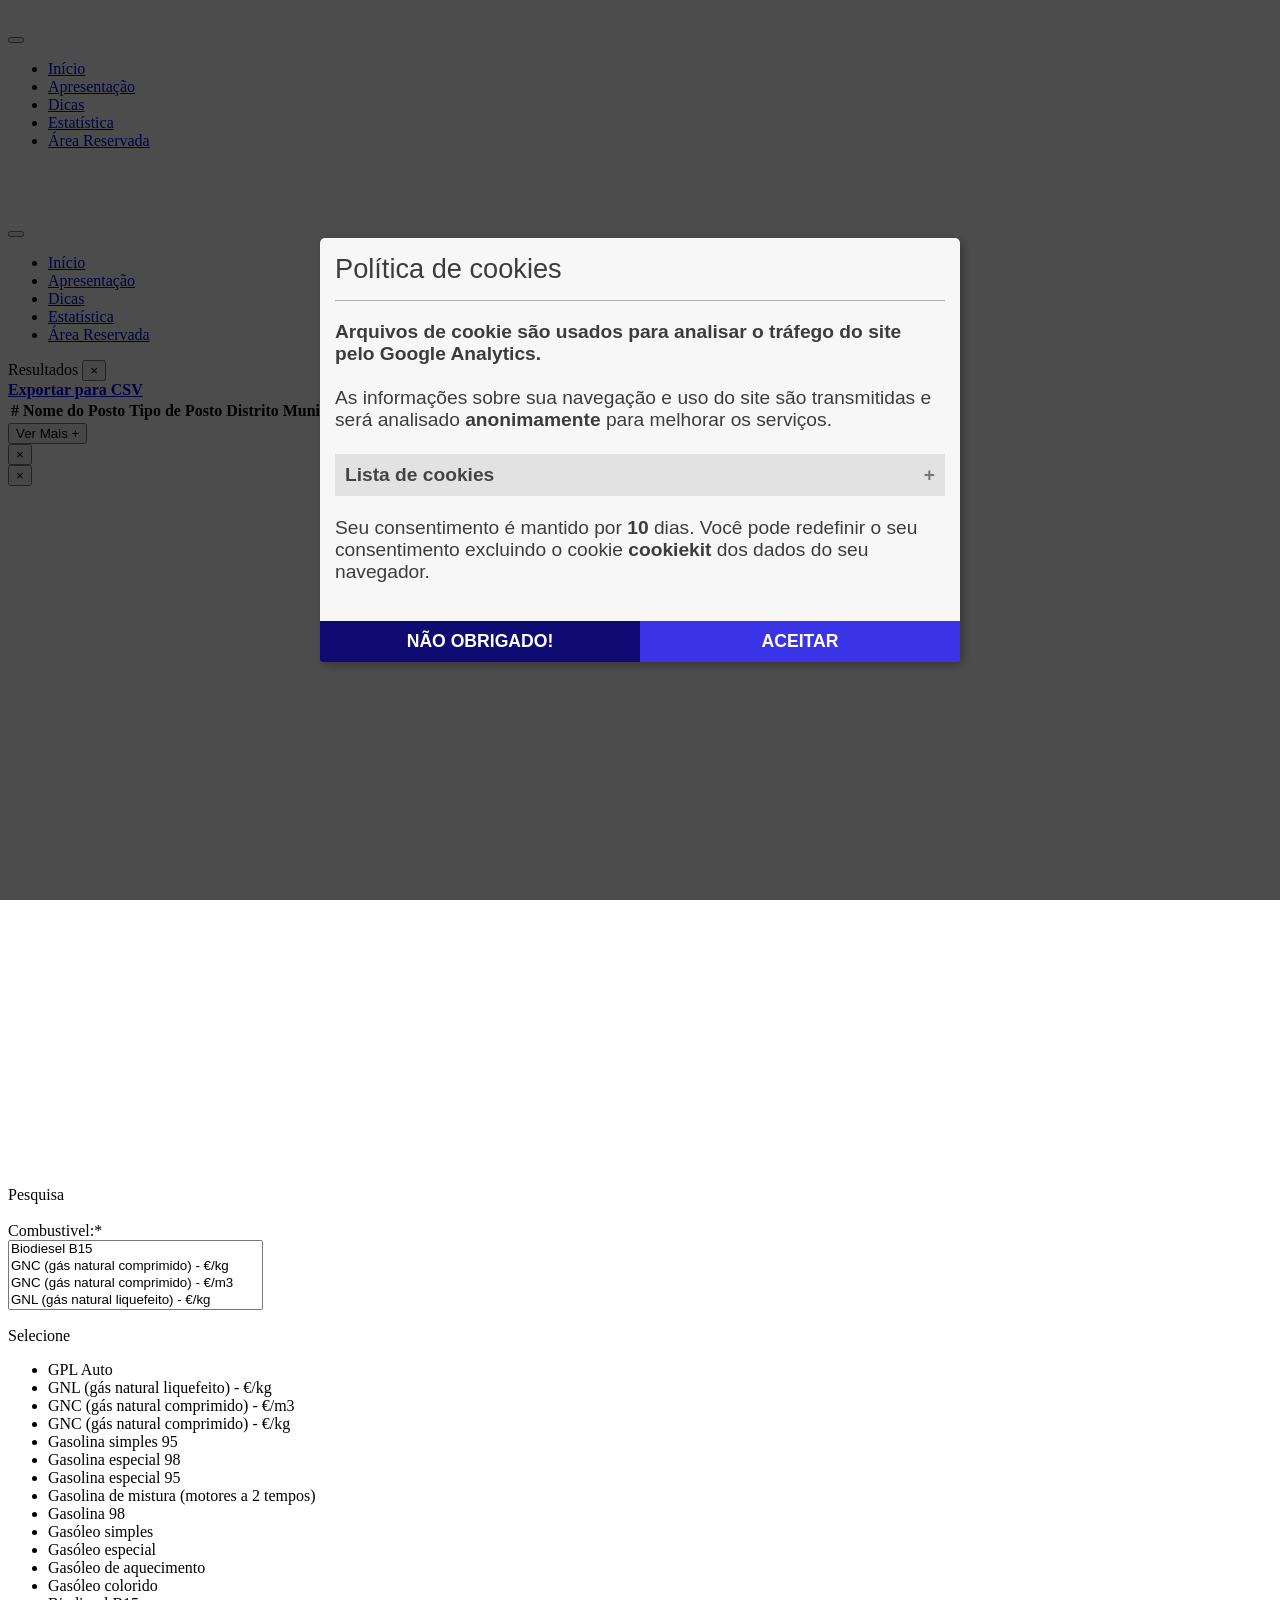
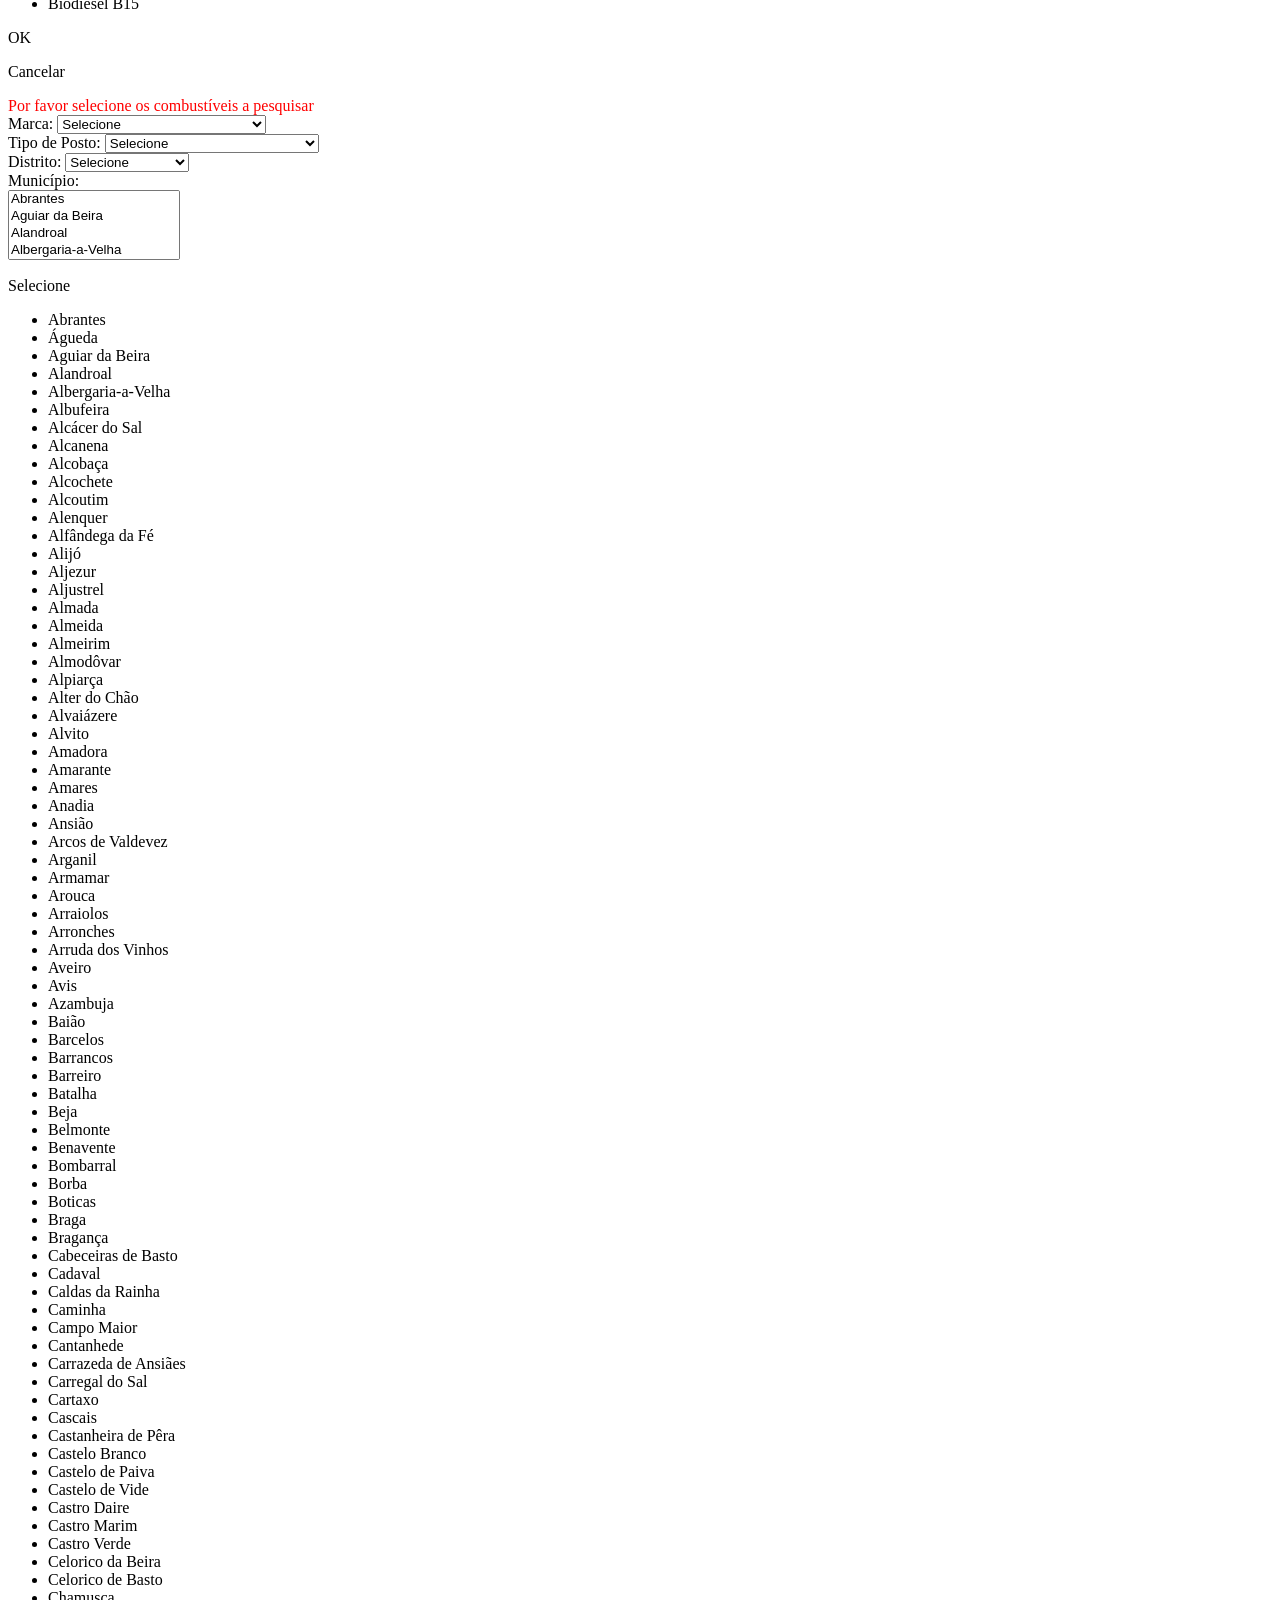
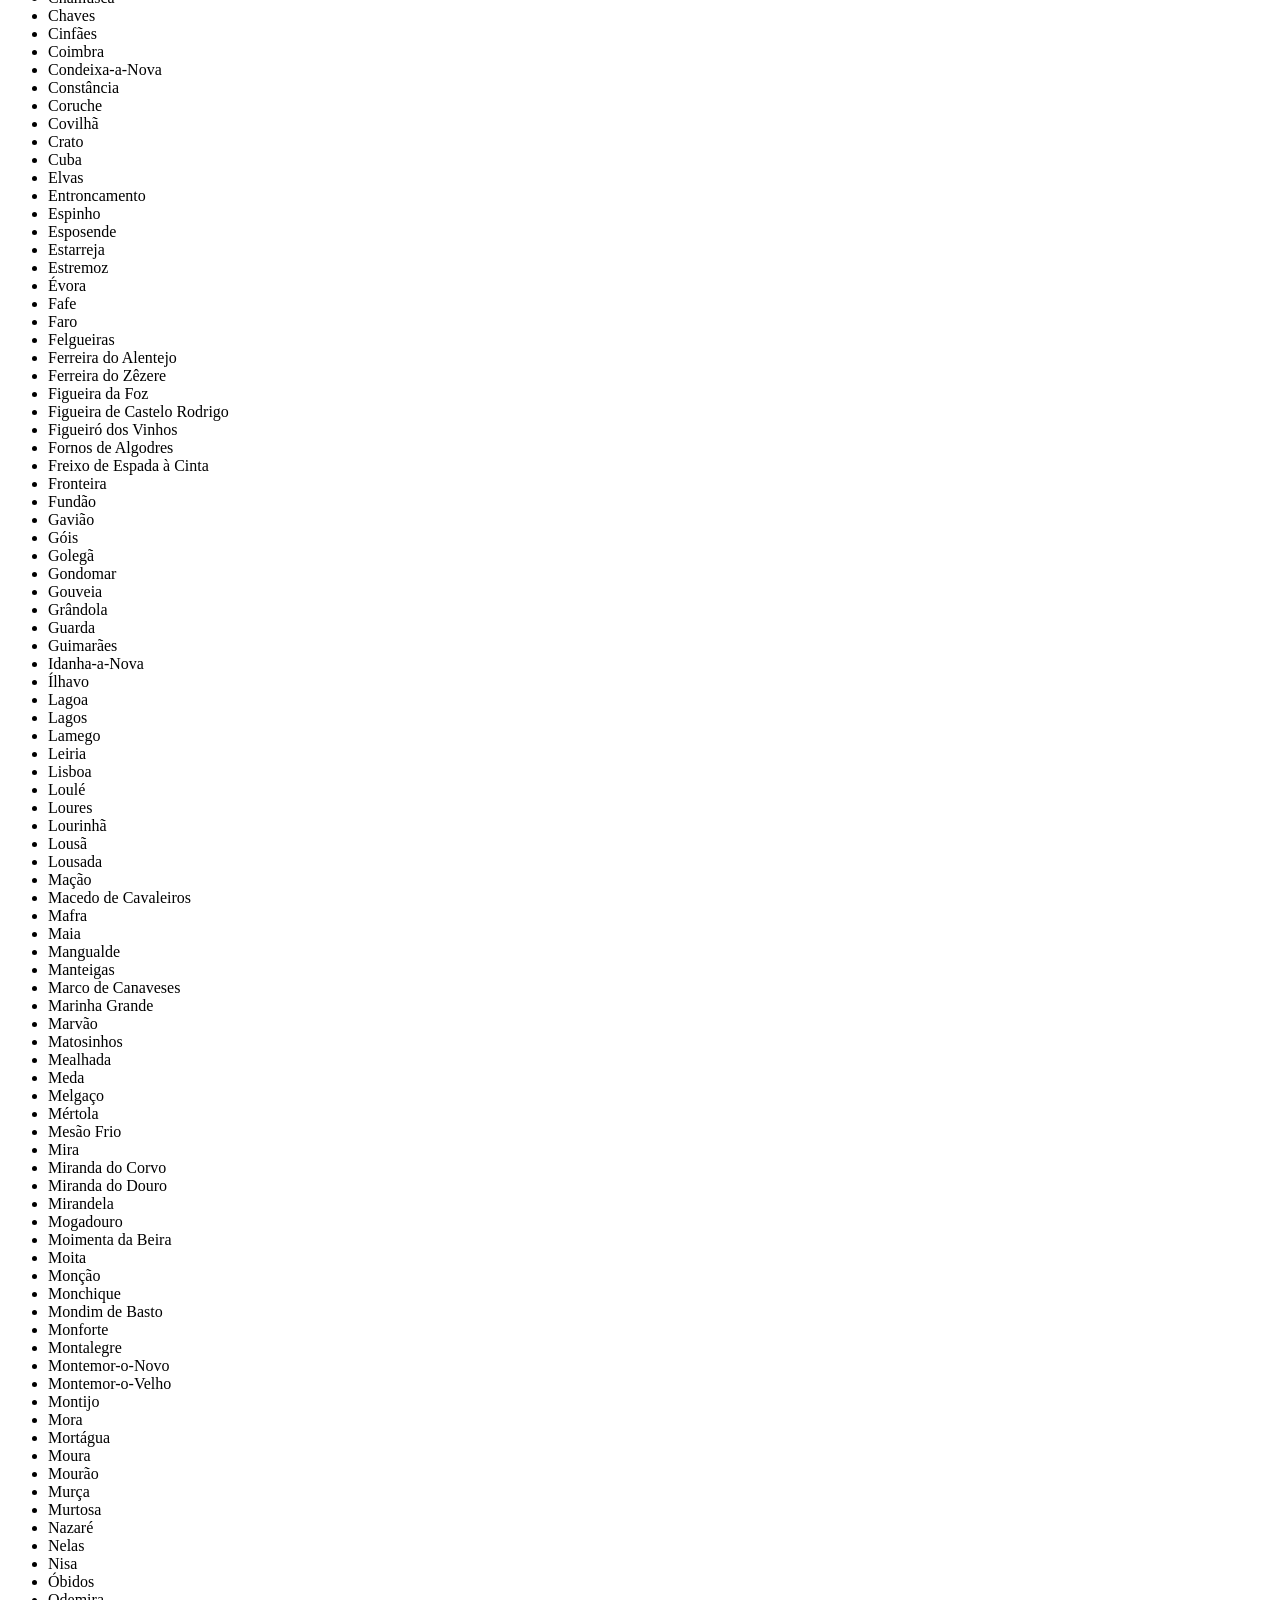
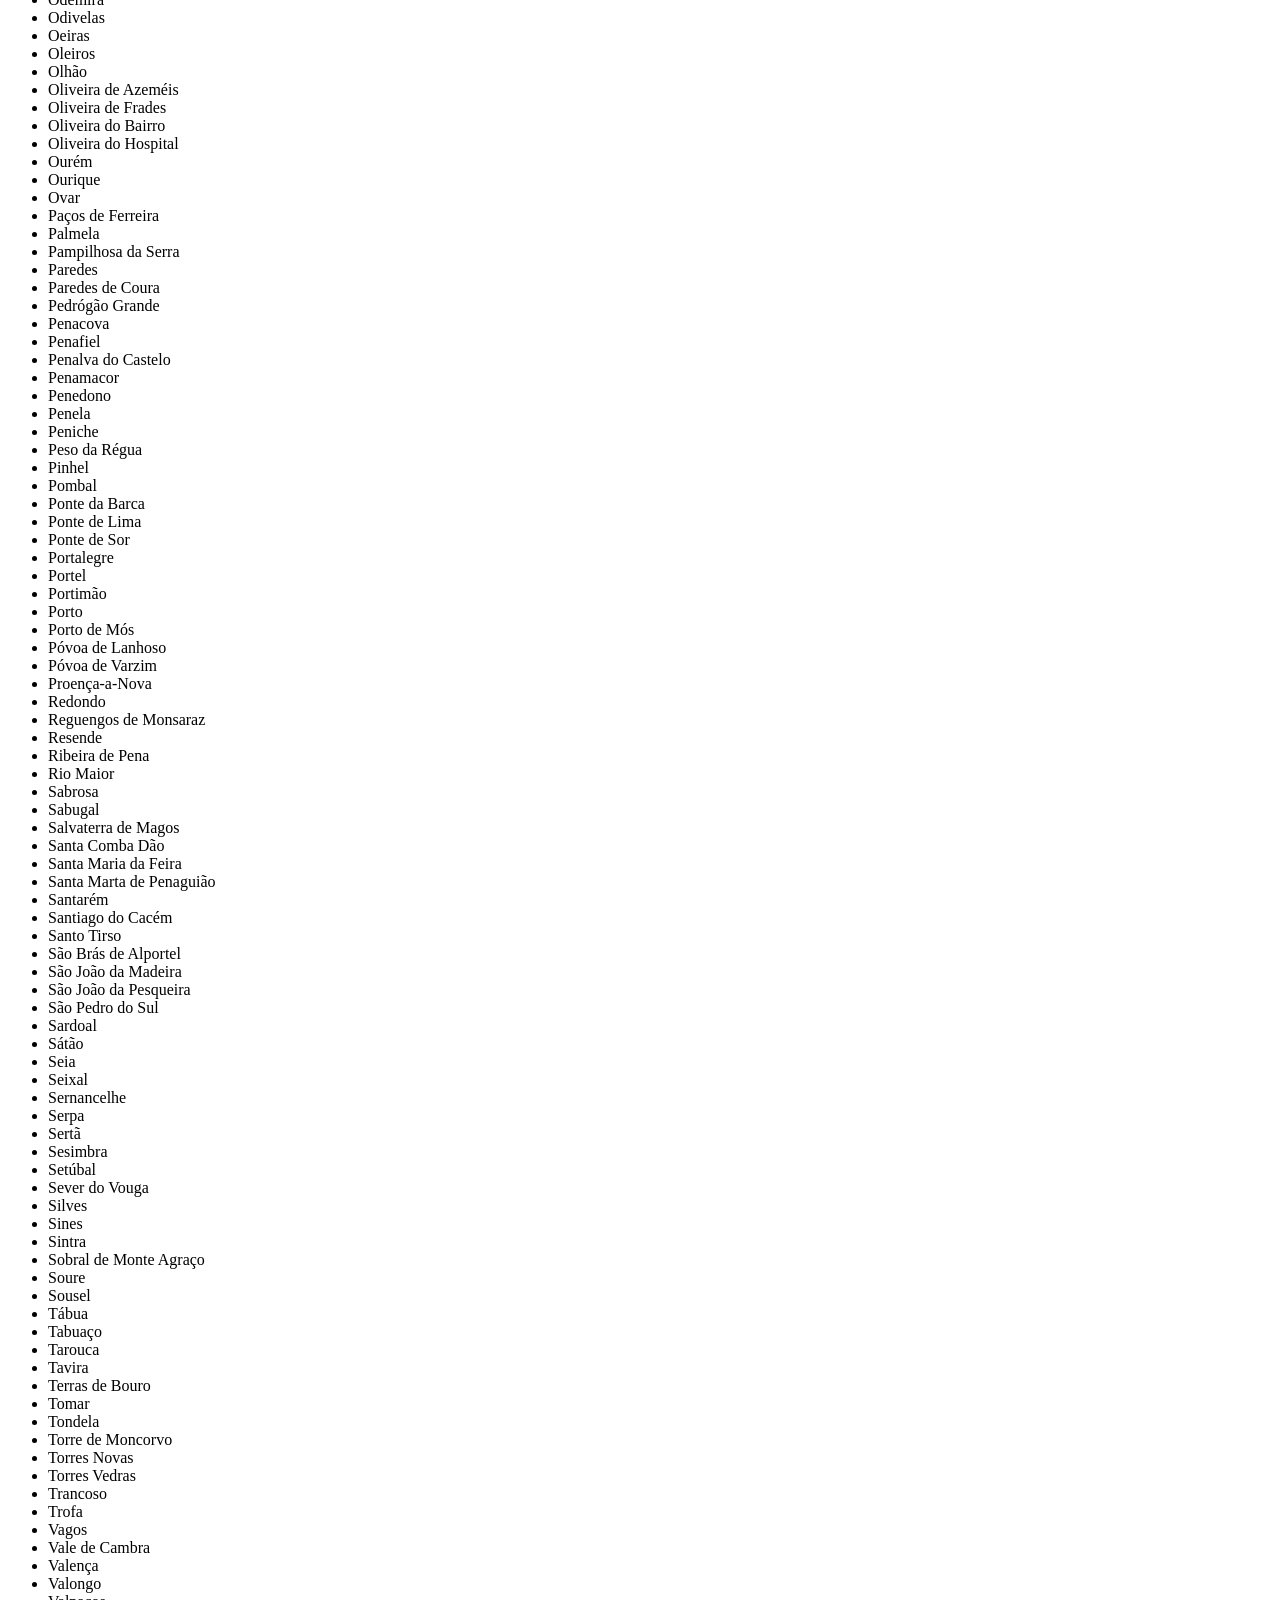
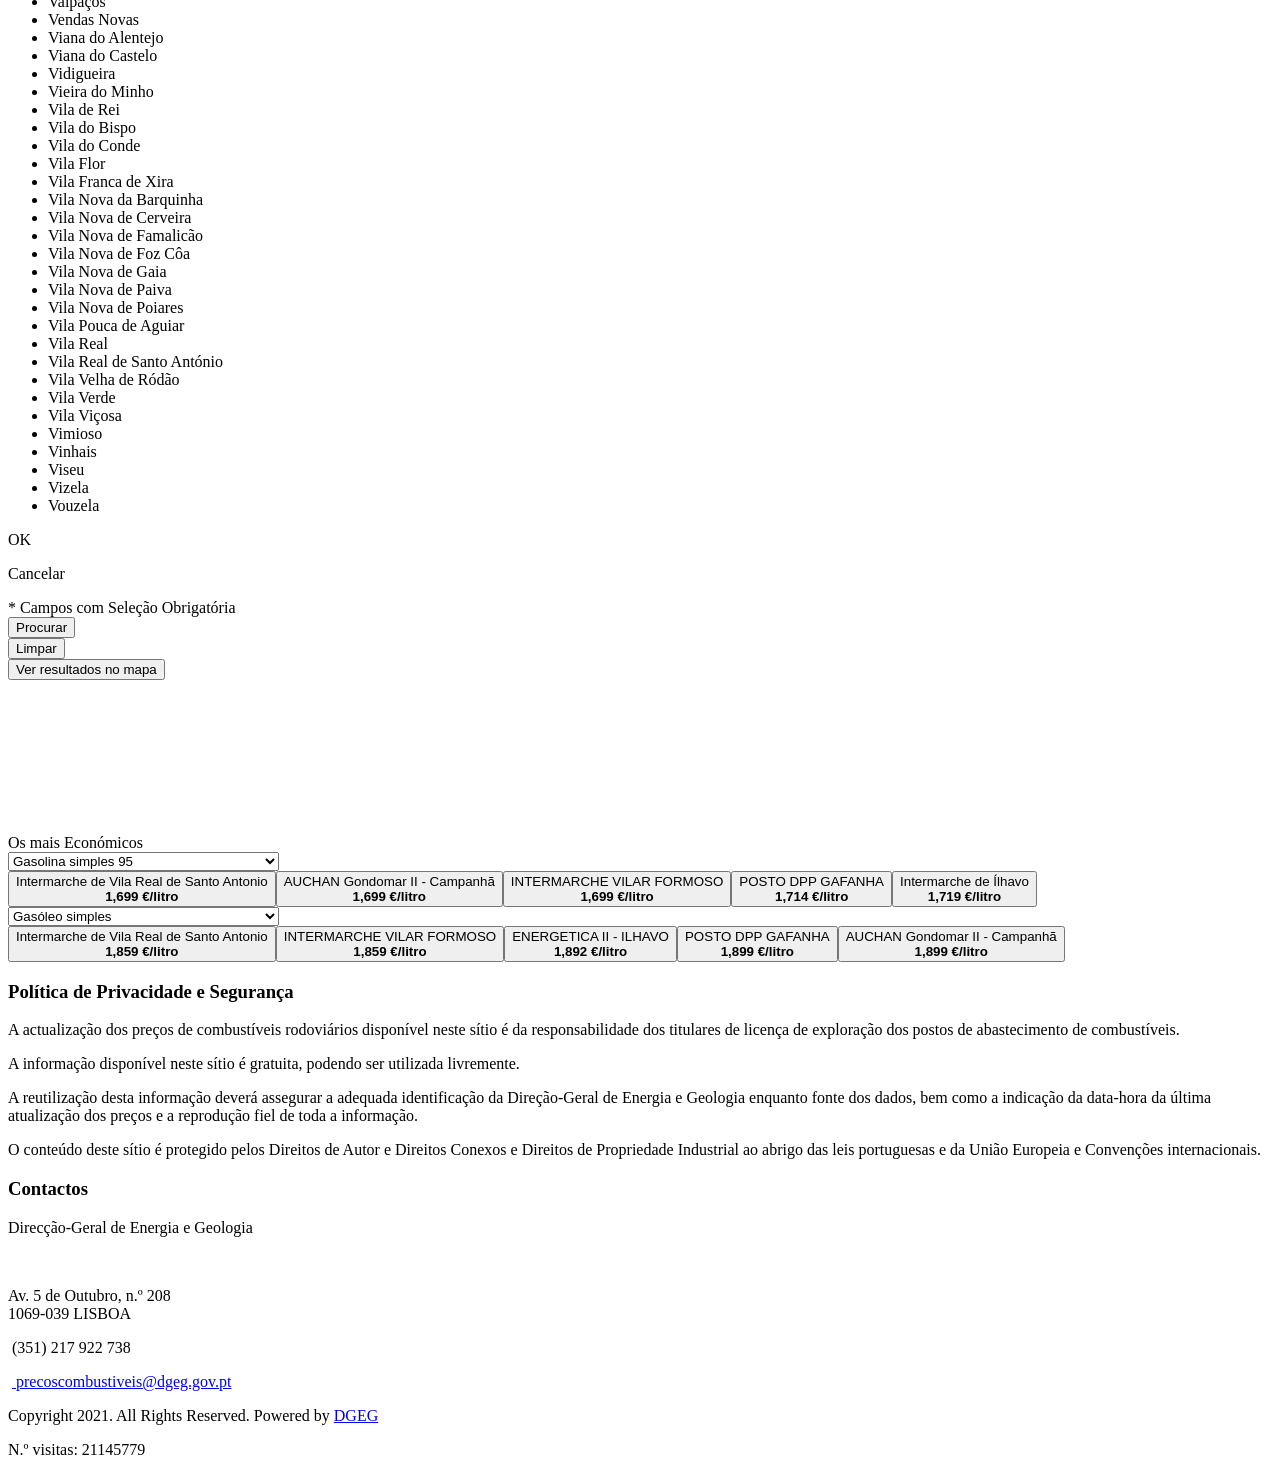
==== commit c77f21a4: "Update GPL data" ====
--- a/debug/01-home.html
+++ b/debug/01-home.html
@@ -310,7 +310,7 @@
                             <div class="col-md-6 margem_top_10">
                                 <button class="btn_pesquisar" title="Limpar" onclick="LimparDados();">Limpar</button>
                             </div>
-                            <input type="hidden" id="hdIdsPostos" name="hdIdsPostos" value="64971,64977,64985,64996,64998,64999,65000,65005,65007,65008,65009,65010,65014,65017,65018,65019,65020,65021,65022,65024,65026,65028,65035,65040,65044,65047,65053,65055,65056,65057,65059,65060,65062,65064,65065,65066,65067,65069,65071,65073,65074,65076,65077,65078,65085,65099,65103,65104,65106,65110,65117,65120,65121,65122,65123,65124,65125,65144,65146,65148,65152,65153,65154,65155,65156,65157,65161,65162,65163,65164,65165,65166,65167,65169,65170,65172,65175,65177,65182,65183,65185,65186,65188,65190,65191,65193,65194,65196,65199,65201,65203,65205,65206,65207,65209,65211,65212,65214,65215,65216,65223,65224,65225,65226,65229,65230,65231,65233,65234,65235,65236,65238,65239,65242,65243,65245,65247,65248,65251,65255,65257,65259,65260,65262,65265,65269,65271,65273,65275,65276,65277,65278,65280,65281,65282,65283,65284,65287,65289,65292,65293,65299,65301,65302,65303,65304,65307,65308,65310,65311,65313,65314,65315,65316,65318,65319,65320,65321,65322,65323,65325,65326,65327,65330,65335,65336,65337,65338,65339,65341,65342,65343,65344,65351,65352,65353,65354,65355,65360,65361,65363,65365,65367,65368,65370,65371,65372,65373,65376,65377,65378,65379,65380,65381,65383,65385,65387,65389,65391,65393,65394,65395,65397,65399,65400,65406,65407,65410,65411,65414,65415,65416,65417,65421,65422,65423,65424,65426,65427,65428,65431,65432,65433,65435,65436,65437,65438,65439,65440,65441,65443,65444,65445,65446,65447,65450,65452,65454,65458,65459,65460,65462,65463,65464,65467,65469,65471,65472,65474,65476,65482,65483,65484,65485,65488,65489,65491,65493,65494,65498,65501,65503,65504,65505,65509,65510,65511,65512,65513,65515,65517,65518,65519,65520,65521,65522,65523,65524,65526,65528,65529,65530,65531,65532,65535,65536,65537,65538,65540,65541,65542,65543,65545,65547,65548,65550,65551,65552,65555,65556,65558,65559,65560,65561,65563,65564,65566,65567,65570,65572,65573,65575,65576,65577,65578,65579,65583,65585,65588,65589,65591,65592,65595,65598,65599,65600,65601,65602,65603,65604,65605,65607,65611,65612,65613,65614,65617,65620,65621,65623,65625,65627,65628,65629,65630,65631,65633,65635,65636,65640,65641,65642,65644,65645,65646,65647,65651,65653,65655,65657,65659,65663,65667,65668,65669,65672,65675,65676,65677,65678,65679,65681,65684,65688,65689,65690,65692,65693,65695,65697,65698,65702,65703,65704,65705,65707,65708,65711,65712,65714,65716,65718,65719,65720,65721,65722,65724,65726,65727,65728,65730,65731,65732,65734,65735,65738,65739,65740,65741,65742,65743,65746,65754,65755,65756,65757,65759,65760,65762,65764,65765,65766,65767,65770,65771,65772,65773,65775,65778,65779,65781,65782,65784,65786,65787,65790,65791,65792,65795,65796,65800,65802,65803,65804,65806,65808,65809,65811,65812,65813,65814,65817,65818,65820,65825,65827,65828,65829,65831,65833,65836,65837,65840,65842,65843,65846,65847,65848,65849,65851,65852,65861,65862,65863,65864,65866,65868,65872,65874,65875,65876,65879,65880,65881,65882,65885,65887,65889,65890,65892,65895,65896,65898,65904,65905,65906,65908,65909,65911,65915,65918,65920,65922,65923,65924,65928,65929,65932,65933,65939,65943,65944,65945,65946,65947,65948,65949,65950,65953,65954,65957,65959,65961,65963,65964,65965,65971,65972,65975,65978,65979,65980,65982,65988,65990,65991,65992,65993,65994,65999,66002,66003,66004,66005,66006,66007,66009,66010,66013,66014,66021,66022,66025,66026,66027,66030,66031,66032,66035,66036,66037,66039,66040,66041,66044,66049,66052,66053,66054,66057,66058,66060,66062,66063,66064,66065,66066,66067,66070,66071,66072,66073,66075,66076,66077,66079,66080,66086,66087,66088,66089,66090,66091,66092,66093,66095,66096,66097,66098,66099,66100,66101,66102,66103,66104,66108,66114,66119,66124,66132,66135,66143,66146,66154,66160,66168,66173,66175,66177,66178,66181,66198,66205,66206,66209,66212,66214,66215,66223,66224,66225,66226,66233,66234,66236,66238,66239,66241,66242,66244,66249,66251,66254,66256,66272,66275,66278,66279,66282,66285,66286,66290,66291,66293,66294,66295,66296,66299,66300,66301,66304,66307,66312,66313,66314,66316,66317,66319,66323,66331,66332,66333,66334,66339,66340,66347,66348,66351,66354,66356,66361,66363,66367,66369,66372,66373,66381,66391,66392,66393,66395,66397,66399,66400,66401,66403,66417,66422,66434,66442,66443,66444,66447,66448,66449,66450,66451,66452,66453,66454,66457,66458,66459,66460,66461,66462,66465,66467,66468,66469,66473,66474,66476,66480,66484,66487,66490,66491,66492,66494,66495,66497,66498,66500,66501,66502,66506,66507,66508,66509,66510,66511,66514,66515,66519,66520,66522,66523,66524,66525,66526,66527,66528,66529,66531,66532,66533,66534,66536,66537,66538,66539,66540,66541,66542,66543,66544,66545,66546,66547,66548,66549,66550,66551,66552,66553,66554,66556,66557,66558,66561,66562,66565,66566,66567,66568,66569,66570,66571,66572,66573,66574,66575,66576,66577,66578,66579,66580,66582,66583,66588,66591,66592,66593,66595,66596,66597,66598,66599,66600,66601,66602,66603,66604,66607,66608,66609,66610,66612,66613,66614,66615,66616,66617,66618,66619,66620,66621,66623,66624,66626,66627,66628,66629,66630,66631,66633,66634,66635,66636,66637,66638,66639,66640,66641,66642,66643,66644,66645,66647,66648,66650,66651,66653,66654,66655,66656,66658,66659,66661,66662,66663,66664,66665,66666,66667,66668,66670,66676,66677,66678,66679,66681,66683,66684,66685,66686,66688,66689,66690,66691,66692,66693,66697,66698,66700,66701,66702,66704,66706,66707,66708,66709,66710,66712,66717,66718,66719,66720,66721,66722,66724,66725,66726,66728,66729,66730,66731,66733,66734,66735,66736,66737,66738,66739,66740,66743,66745,66746,66748,66749,66751,66752,66753,66754,66755,66757,66760,66762,66764,66765,66770,66771,66772,66776,66777,66779,66781,66782,66783,66784,66785,66787,66788,66789,66790,66791,66793,66794,66795,66797,66798,66799,66800,66801,66802,66804,66806,66810,66811,66813,66814,66816,66817,66818,66819,66820,66822,66823,66824,66825,66826,66828,66829,66831,66832,66834,66836,66837,66838,66843,66847,66848,66849,66850,66863,66864,66865,66866,66867,66868,66869,66870,66871,66872,66873,66896,66897,66900,66901,66903,66904,66905,66907,66912,66916,66918,66920,66921,66925,66931,66933,66934,66936,66937,66941,66944,66945,66951,66952,66953,66954,66962,66967,66968,66970,66972,66973,66974,66977,66978,66980,66982,66984,66995,66996,66998,67020,67021,67027,67028,67031,67033,67040,67042,67045,67046,67048,67049,67050,67052,67053,67054,67055,67056,67057,67059,67069,67071,67073,67074,67075,67077,67078,67079,67080,67084,67085,67086,67087,67088,67089,67091,67095,67098,67101,67106,67122,67126,67137,67139,67140,67154,67171,67212,67228,67233,67237,67245,67250,67254,67256,67259,67260,67261,67262,67263,67264,67265,67270,67271,67276,67278,67281,67283,67288,67295,67297,67307,67310,67314,67318,67325,67331,67334,67340,67342,67345,67347,67352,67360,67363,67364,67368,67379,67380,67391,67403,67413,67418,67422,67423,67429,67433,67449,67450,67465,67471,67473,67484,67495,67496,67498,67499,67500,67505,67506,67507,67511,67514,67515,67516,67520,67521,67522,67525,67526,67528,67533,67535,67536,67537,67541,67542,67543,67544,67545,67546,67550,67555,67557,67560,67563,67565,67568,67569,67578,67582,67584,67606,67614,67616,67619,67621,67625,67646,67649,67654,67658,67663,67667,67668,67675,67680,67687,67689,67700,67703,67705,67708,67712,67716,67717,67721,67732,67735,67740,67744,67745,67750,67762,67765,67766,67768,67770,67771,67772,67774,67778,67785,67788,67790,67796,67801,67803,67805,67806,67810,67811,67820,67821,67822,67823,67825,67826,67827,67828,67829,67842,67843,67844,67864,67868,67869,67870,67880,67882,67884,67886,67888,67894,67895,67896,67913,67922,67927,67928,67942,67945,67977,67982,67983,68009,68015,68024,68035,68039,68046,68060,68064,68067,68084,68100,68102,68103,68115,68120,68128,68133,68162,68168,68175,68181,68189,68198,68201,68202,68203,68215,68221,68224,68236,68250,68254,68274,68286,68287,68305,68318,68321,68322,68332,68338,68339,68346,68350,68371,68373,68397,68406,68408,68422,68428,68430,68447,68455,68478,68483,68484,68491,68493,68521,68533,68534,68560,68571,68581,68586,68597,68599,68605,68608,68609,68628,68640,68644,68647,68654,68655,68656,68657,68659,68660,68663,68664,68666,68667,68669,68670,68671,68672,68674,68675,68676,68677,68680,68682,68684,68685,68687,68693,68694,68713,68718,68761,68776,68779,68786,68820,68823,68840,68866,68870,68871,68876,68888,68889,68892,68901,68907,68908,68918,68932,68934,68944,68949,68952,68982,68985,68990,68998,69002,69007,69011,69018,69024,69048,69050,69051,69052,69053,69054,69055,69056,69059,69060,69061,69062,69063,69065,69067,69068,69069,69070,69079,69081,69082,69085,69088,69089,69090,69095,69099,69100,69103,69104,69105,69107,69108,69110,69111,69113,69114,69115,69116,69119,69120,69121,69124,69125,69126,69127,69128,69129,69130,69131,69132,69133,69135,69136,69137,69152,69153,69154,69156,69157,69158,69159,69160,69162,69165,69168,69169,69175,69178,69180,69183,69184,69185,69186,69190,69191,69194,69195,69196,69208,69212,69213,69222,69228,69248,69253,69258,69261,69278,69279,69294,69320,69323,69326,69338,69350,69354,69357,69359,69364,69370,69371,69379,69381,69387,69392,69397,69398,69402,69403,69410,69412,69424,69446,69450,69466,69478,69490,69491,69494,69501,69527,69529,69538,69541,69548,69549,69557,69568,69573,69579,69583,69587,69605,69606,69613,69614,69616,69637,69639,69660,69666,69668,69670,69725,69733,69740,69747,69749,69752,69753,69759,69761,69762,69767,69768,69773,69774,69777,69792,69819,69825,69826,69840,69855,69866,69881,69904,69908,69910,69916,69923,69925,69934,69941,69978,69990,69998,70018,70021,70022,70055,70065,70072,70073,70090,70091,70097,70105,70107,70108,70119,70122,70134,70136,70138,70150,70183,70187,70188,70195,70202,70211,70225,70239,70270,70271,70277,70303,70308,70375,70387,70390,70399,70413,70418,70423,70428,70436,70438,70453,70456,70460,70481,70485,70492,70499,70509,70516,70523,70524,70529,70531,70533,70541,70573,70586,70629,70630,70636,70637,70638,70639,70643,70667,70672,70673,70674,70679,70684,70686,70712,70714,70721,70725,70728,70732,70739,70745,70748,70750,70758,70760,70769,70777,70796,70799,70832,70857,70868,70869,70876,70877,70880,70881,70904,70905,70915,70928,70929,70931,70953,70960,71008,71023,71046,71054,71069,71082,71085,71092,71099,71114,71132,71147,71150,71158,71191,71200,71201,71214,71215,71227,71263,71275,71336,71407,71490,71491,71492,71498,71501,71507,71526,71540,71584,71585,71612,71661,71665,71668,71677,71686,71689,71699,71700,71703,71715,71777,71794,71795,71800,71804,71825,71833,71880,71905,71933,71953,71964,71986,71990,71997,72039,72057,72081,72136,72148,72149,72153,72192,72250,72279,72296,72342,72346,72370,72406,72408,72418,72421,72432,72519,72536,72587,72600,72621,72630,72680,72681,72687,72692,72777,72792,72844,72852,72897,72913,72916,72954,72974,72981,72995,73032,73077,73123,73223,73235,73250,73351,73372,73390,73550,73552,73576,73601,73621,73636,73706,73709,73760,73796,73816,73827,73870,73872,73881,73901,73912,73938,74125,74168,74173,74200,74261,74268,74279,74359,74435,74440,74441,74503,74546,74554,74642,74646,74656,74719,74749,74757,74777,74778,74800,74833,74835,74840,74841,74875,74897,74915,74942,74973,74989,75004,75011,75020,75097,75118,75137,75148,75180,75353,75398,75519,75625,75684,75720,75750,75757,75848,75942,75943,76006,76024,76102,76106,76133,76141,76162,76165,76167,76183,76298,76316,76323,76352,76354,76388,76396,76446,76447,76457,76462,76523,76524,76529,76530,76531,76540,76568,76589,76640,76657,76690,76713,76718,76859,76870,76899,76902,76913,76935,76976,76980,76993,77002,77078,77091,77095,77098,77099,77172,77175,77220,77257,77274,77312,77405,77494,77515,77558,77565,77592,77616,77631,77647,77675,77676,77740,77747,77771,77779,77801,77807,77814,77821,77822,77830,77835,77849,77871,77887,77911,77912,77997,78005,78060,78062,78113,78131,78132,78162,78200,78206,78207,78224,78233,78278,78338,78388,78405,78410,78468,78481,78559,78588,78596,78599,78617,78622,78630,78640,78651,78668,78734,78756,78770,78885,79005,79058,79060,79063,79078,79109,79145,79153,79175,79225,79261,79292,79461,79517,79557,79564,79572,79586,79587,79596,79599,79603,79614,79629,79639,79645,79646,79651,79717,79729,79803,79824,79928,79964,79973,80002,80016,80028,80070,80080,80083,80172,80208,80260,80275,80310,80373,80377,80402,80419,80438,80467,80517,80559,80564,80610,80622,80658,80710,80730,80736,80739,80777,80795,80797,80870,80920,80925,80997,81000,81002,81066,81111,81117,81154,81186,81192,81362,81370,81378,81396,81499,81564,81566,81593,81644,81712,81745,81793,81832,81862,82019,82158,82301,82365,82439,83296,83310,83466,83564,83642,83705,83781,83801,83805,83863,83930,84017,84138,84181,84185,84216,84281,84343,84359,84367,84384,84483,84547,84629,84635,84656,84735,84759,84790,84808,84823,84864,84875,84891,84943,84944,84949,85011,85034,85061,85103,85148,85363,85458,85575,85718,85731,85756,85762,85771,85860,85869,85892,85895,85949,86058,86148,86173,86179,86187,86245,86249,86254,86269,86364,86369,86388,86395,86453,86466,86482,86495,86645,86711,86721,86722,86760,86764,86780,86818,86856,86906,86940,86962,86964,87129,87136,87198,87314,87319,87345,87353,87393,87396,87398,87507,87550,87583,87586,87619,87647,87665,87694,87726,87736,87768,87786,87884,87976,87979,87987,87990,88005,88032,88058,88089,88200,88270,88279,88293,88401,88424,88631,88674,88734,88739,88747,88761,88802,88813,88827,88867,88872,88898,88899,88939,88999,89041,89066,89113,89117,89157,89328,89358,89418,89437,89545,89546,89553,89556,89558,89569,89584,89613,89665,89666,89678,89723,89728,89780,89840,89848,89926,89939,89979,89981,89987,90000,90101,90102,90141,90149,90233,90242,90325,90338,90449,90478,90496,90521,90539,90541,90597,90618,90624,90681,90701,90720,90739,90817,90844,90866,90873,90884,90891,91001,91006,91015,91017,91018,91022,91028,91078,91105,91178,91183,91259,91279,91296,91324,91326,91340,91424,91450,91465,91553,91615,91656,91668,91692,91694,91719,91805,91808,91815,91826,91838,91842,91852,91857,91858,91896,91936,91950,91972,91983,92009,92041,92049,92079,92151,92154,92155,92158,92197,92208,92245,92253,92263,92322,92343,92406,92410,92426,92470,92494,92510,92616,92636,92642,92662,92666,92711,92852,92854,92926,92927,92958,92960,92961,92962,92963,92966,92968,92969,92970,92971,92972,92973,92974,92975,92976,92977,92979,92983,92984,92985,92986,92987,92988,92989,92991,93007,93009,93013,93014,93016,93017,93023,93024,93025,93028,93031,93032,93034,93035,93036,93037,93039,93040,93042,93043,93047,93048,93051,93053,93054,93055,93060,93061,93064,93065,93066,93067,93068,93069,93070,93073,93074,93075,93076,93077,93078,93080,93081,93082,93086,93089,93091,93093,93094,93098,93101,93103,93105,93108,93109,93110,93111,93112,93113,93114,93115,93120,93121,93122,93123,93125,93126,93127,93128,93129,93131,93133,93134,93135,93137,93138,93140,93141,93142,93143,93144,93145,93148,93149,93151,93152,93158,93159,93160,93161,93162,93163,93164,93165,93167,93168,93175,93177,93181,93186,93187,93191,93192,93194,93195,93196,93197,93198,93204,93205,93207,93208,93209,93210,93211,93213,93214,93215,93218,93219,93220,93221,93225,93227,93228,93229,93230,93231,93232,93233,93234,93235,93236,93237,93238,93241,93242,93243,93247,93251,93253,93254,93255,93256,93257,93258,93259,93260,93261,93262,93264,93265,93266,93267,93268,93269,93270,93272,93273,93274,93275,93277,93279,93280,93281,93282,93283,93284,93286,93289,93290,93291,93292,93294,93295,93296,93298,93302,93303,93304,93305,93306,93307,93309,93310,93311,93312,93313,93314,93317,93319,93323,93324,93325,93326,93327,93330,93332,93333,93334,93335,93338,93339,93344,93346,93348,93352,93354,93355,93357,93358,93359,93360,93361,93362,93363,93364,93366,93368,93369,93379,93380,93381,93382,93383,93384,93385,93386,93387,93388,93389,93390,93391,93392,93393,93394,93395,93397,93398,93399,93401,93403,93405,93406,93407,93408,93410,93411,93413,93414,93416,93419,93420,93421,93423,93425,93426,93427,93430,93431,93433,93434,93435,93437,93440,93441,93442,93443,93444,93445,93446,93447,93448,93449,93450,93451,93452,93453,93454,93455,93456,93457,93458,93459,93460,93461,93462,93463,93464,93466,93467,93468,93469,93470,93471,93472,93474,93475,93476,93477,93484,93485,93486,93487,93488,93489,93490,93491,93495,93496,93497,93500,93501,93503,93506,93507,93508,93509,93511,93512,93514,93515,93516,93518,93519,93520,93521,93523,93524,93528,93529,93531,93533,93534,93535,93536,93538,93547,93548,93549,93552,93553,93554,93557,93559,93560,93561,93562,93566,93567,93568,93572,93573,93574,93575,93579,93581,93582,93583,93584,93586,93589,93590,93591,93594,93595,93597,93607,93610,93618,93651,93654,93660,93666,93670,93675,93676,93677,93682,93690,93696,93702,93704,93706,93707,93708,93709,93715,93726,93727,93728,93730,93737,93751,93752,93762,93765,93766,93767,93773,93786,93788,93789,93793,93794,93795,93798,93801,93802,93804,93805,93808,93809,93810,93811,93812,93814,93815,93816,93817,93819,93821,93823,93824,93825,93828,93830,93833,93836,93838,93840,93844,93848,93854,93857,93860,93885,93892,93893,93895,93899,93904,94105,94117,94119,94136,94137,94138,94141,94179,94180,94190,94191,94198,94200,94211,94252,94254,94255,94256,94261,94264,94272,94273,94274,94276,94277,94278,94281,94287,94288,94289,94290,94291,94301,94302,94304,94305,94306,94307,94308,94309,94310,94311,94312,94313,94314,94316,94324,94335,94339,94340,94346,94347,94348,94349,94358,94365,94367,94368,94369,94370,94371,94372,94373,94374,94384,94387,94388,94390,94400,94405,94406,94408,94409,94411,94412,94416,94418,94419,94422,94426,94427,94431,94433,94434,94435,94436,94445,94446,94447,94448,94449,94450,94452,94453,94454,94455,94456,94457,94464,94465,94472,94473,94474,94475,94478,94481,94482,94483,94484,94485,94487,94488,94489,94490,94491,94492,94493,94495,94496,94497,94498,94500,94502,94503,94505,94506,94507,94508,94509,94512,94513,94514,94515,94516,94517,94518,94519,94522,94523,94524,94525,94526,94527,94528,94529,94531,94532,94533,94534,94535,94536,94538,94540,94543,94560,94561,94562,94563,94564,94565,94566,94581,94582,94583,94585,94587,94588,94596,94606,94607,94608,94609,94610,94612,94614,94616,94617,94618,94619,94620,94621,94622,94623,94624,94625,94627,94629,94630,94631,94632,94634,94643,94645,94646,94647,94648,94649,94650,94656,94658,94662,94663,94668,94672,94676,94681,94682,94683,94684,94685,94686,94688,94690,94691,94692,94697,94701,94702,94703,94704,94707,94708,94712,94715,94720,94723,94724,94725,94726,94729,94730,94739,94740,94743,94747,94748,94749,94750,94751,94752,94753,94754,94755,94757,94759,94761,94762,94763,94764,94765,94766,94767,94768,94783,94790,94792,94802,94805,94815,94819,94820,94821,94824,94831,94838,94855,94857,94864,94865,94870,94872,94879,94885,94886,94887,94888,94889,94890,94893,94894,94895,94898,94908,94917,94920,94922,94923,94927,94929,94930,95144,95146,95147,95150,95163,95166,95169,95172,95174,95181,95182,95183,95184,95185,95186,95187,95188,95191,95192,95193,95197,95199,95200,95201,95202,95203,95204,95205,95206,95208,95210,95211,95213,95214,95215,95216,95217,95218,95219,95220,95221,95222,95223,95225,95226,95230,95232,95233,95234,95235,95236,95237,95248,95252,95253,95254,95257,95259,95260,95261,95262,95263,95264,95265,95268,95269,95270,95271,95273,95274,95275,95277,95280,95281,95284,95285,95286,95287,95288,95290,95291,95293,95294,95297,95298,95299,95300,95301,95302,95303,95304,95307,95308,95309,95312,95313,95314,95315,95316,95317,95319,95322,95323,95324,95328,95329,95331,95333,95335,95342,95343,95344,95346,95350,95351,95352,95353,95354,95355,95356,95358,95359,95360,95363,95365,95366,95367,95387,95391,95392,95394,95400,95402,95403,95404,95405,95406,95407,95408,95409,95411" style="">
+                            <input type="hidden" id="hdIdsPostos" name="hdIdsPostos" value="64971,64977,64985,64996,64998,64999,65000,65005,65007,65008,65009,65010,65014,65017,65018,65019,65020,65021,65022,65024,65026,65028,65035,65040,65044,65047,65053,65055,65056,65057,65059,65060,65062,65064,65065,65066,65067,65069,65071,65073,65074,65076,65077,65078,65085,65099,65103,65104,65106,65110,65117,65120,65121,65122,65123,65124,65125,65144,65146,65148,65152,65153,65154,65155,65156,65157,65161,65162,65163,65164,65165,65166,65167,65169,65170,65172,65175,65177,65182,65183,65185,65186,65188,65190,65191,65193,65194,65196,65199,65201,65203,65205,65206,65207,65209,65211,65212,65214,65215,65216,65223,65224,65225,65226,65229,65230,65231,65233,65234,65235,65236,65238,65239,65242,65243,65245,65247,65248,65251,65255,65257,65259,65260,65262,65265,65269,65271,65273,65275,65276,65277,65278,65280,65281,65282,65283,65284,65287,65289,65292,65293,65299,65301,65302,65303,65304,65307,65308,65310,65311,65313,65314,65315,65316,65318,65319,65320,65321,65323,65325,65326,65327,65330,65335,65336,65339,65341,65342,65343,65344,65351,65352,65353,65354,65355,65360,65363,65365,65367,65368,65370,65371,65372,65373,65376,65377,65378,65379,65380,65381,65383,65385,65387,65389,65391,65393,65394,65395,65397,65399,65400,65406,65407,65410,65411,65415,65416,65417,65421,65423,65424,65426,65427,65428,65431,65432,65433,65435,65436,65437,65438,65439,65440,65441,65443,65444,65445,65446,65447,65450,65452,65454,65458,65459,65460,65462,65463,65464,65467,65469,65471,65472,65474,65482,65483,65484,65485,65488,65489,65491,65493,65494,65498,65501,65503,65504,65505,65509,65510,65512,65513,65515,65517,65518,65519,65520,65521,65522,65523,65524,65526,65528,65529,65530,65531,65532,65535,65536,65537,65538,65540,65541,65542,65543,65545,65547,65548,65550,65551,65552,65555,65556,65558,65559,65560,65561,65563,65564,65566,65570,65572,65573,65575,65576,65577,65578,65579,65583,65585,65588,65589,65591,65592,65595,65598,65599,65600,65601,65604,65605,65607,65612,65613,65614,65617,65620,65621,65623,65625,65627,65628,65629,65630,65631,65633,65635,65636,65640,65641,65642,65644,65645,65646,65647,65651,65653,65655,65657,65659,65663,65667,65668,65669,65672,65675,65676,65677,65678,65679,65681,65684,65688,65689,65690,65692,65693,65695,65697,65698,65702,65703,65704,65705,65707,65708,65711,65712,65714,65716,65718,65719,65720,65721,65722,65724,65726,65727,65728,65730,65731,65732,65734,65735,65738,65739,65740,65741,65742,65743,65754,65755,65756,65757,65759,65760,65762,65764,65765,65766,65767,65770,65771,65772,65773,65775,65778,65781,65782,65786,65787,65790,65791,65792,65795,65796,65800,65802,65803,65804,65806,65808,65809,65811,65812,65813,65814,65817,65818,65820,65825,65827,65828,65829,65831,65833,65836,65837,65840,65842,65843,65846,65847,65848,65849,65851,65852,65861,65862,65863,65864,65866,65868,65872,65874,65875,65876,65879,65880,65881,65882,65885,65887,65889,65890,65892,65895,65896,65898,65904,65905,65906,65908,65909,65911,65915,65918,65920,65922,65923,65924,65928,65929,65932,65933,65939,65943,65944,65945,65946,65947,65948,65949,65950,65953,65954,65957,65959,65961,65963,65964,65965,65971,65972,65975,65978,65979,65980,65982,65988,65990,65991,65992,65993,65994,65999,66002,66003,66004,66005,66006,66007,66009,66010,66013,66014,66021,66022,66025,66026,66027,66030,66031,66032,66035,66036,66037,66039,66040,66041,66044,66049,66052,66053,66054,66057,66058,66060,66062,66063,66064,66065,66066,66067,66070,66071,66072,66073,66075,66076,66077,66079,66080,66086,66087,66088,66089,66090,66091,66093,66095,66096,66097,66098,66099,66100,66101,66102,66103,66104,66108,66114,66119,66124,66135,66143,66146,66154,66160,66168,66173,66177,66181,66198,66205,66206,66209,66212,66214,66215,66223,66224,66225,66226,66233,66234,66236,66238,66239,66241,66242,66244,66249,66251,66254,66256,66272,66275,66278,66279,66282,66285,66286,66290,66291,66293,66294,66295,66296,66299,66300,66301,66304,66307,66312,66313,66314,66316,66317,66319,66323,66331,66332,66333,66334,66339,66340,66347,66348,66351,66354,66356,66361,66363,66367,66369,66372,66373,66391,66392,66393,66397,66399,66400,66401,66403,66417,66422,66434,66442,66443,66444,66447,66448,66449,66450,66451,66452,66453,66454,66457,66458,66459,66460,66461,66462,66465,66467,66469,66473,66474,66476,66480,66484,66487,66490,66491,66492,66494,66495,66497,66498,66500,66501,66502,66506,66507,66508,66509,66510,66511,66514,66515,66519,66520,66522,66523,66524,66525,66526,66527,66528,66529,66531,66532,66533,66534,66536,66537,66538,66539,66540,66541,66542,66543,66544,66545,66546,66547,66548,66549,66550,66551,66552,66553,66554,66556,66557,66558,66562,66565,66566,66567,66568,66569,66570,66571,66572,66573,66574,66575,66576,66577,66578,66579,66580,66582,66583,66588,66591,66592,66593,66595,66596,66597,66598,66599,66600,66601,66602,66603,66604,66607,66608,66609,66610,66612,66613,66614,66615,66616,66617,66618,66619,66620,66621,66623,66624,66626,66627,66628,66629,66630,66631,66633,66634,66635,66636,66637,66638,66639,66640,66641,66642,66643,66644,66645,66647,66648,66650,66651,66653,66654,66655,66656,66658,66659,66661,66662,66663,66664,66665,66666,66667,66668,66670,66676,66677,66678,66679,66681,66683,66684,66688,66689,66690,66691,66692,66693,66697,66698,66700,66701,66702,66704,66706,66707,66709,66712,66717,66718,66719,66720,66721,66722,66724,66725,66726,66728,66729,66731,66733,66734,66735,66736,66737,66738,66739,66740,66743,66745,66746,66748,66749,66751,66752,66753,66754,66755,66757,66760,66762,66764,66765,66770,66771,66772,66776,66777,66779,66781,66782,66783,66784,66785,66787,66788,66789,66790,66791,66793,66794,66795,66797,66798,66799,66800,66801,66802,66804,66806,66810,66811,66813,66814,66816,66817,66818,66819,66820,66822,66823,66824,66825,66826,66828,66829,66831,66832,66834,66836,66837,66838,66843,66847,66848,66849,66850,66863,66864,66865,66866,66867,66868,66869,66870,66871,66872,66873,66896,66897,66900,66901,66903,66904,66905,66907,66912,66916,66918,66920,66921,66925,66931,66933,66934,66936,66937,66941,66944,66945,66951,66952,66953,66954,66962,66967,66968,66970,66972,66973,66974,66977,66978,66980,66982,66984,66995,66996,66998,67020,67021,67027,67028,67031,67033,67040,67042,67045,67046,67048,67049,67050,67052,67053,67054,67055,67056,67057,67059,67069,67071,67074,67075,67077,67078,67079,67080,67084,67085,67086,67087,67088,67089,67091,67095,67098,67101,67106,67122,67126,67137,67139,67140,67154,67171,67212,67228,67233,67237,67245,67250,67254,67256,67259,67260,67261,67262,67263,67264,67265,67270,67271,67276,67278,67281,67283,67288,67295,67297,67307,67310,67314,67318,67325,67331,67334,67340,67342,67345,67347,67352,67360,67363,67364,67368,67379,67380,67391,67403,67413,67418,67422,67423,67429,67433,67449,67450,67465,67473,67484,67495,67496,67498,67500,67505,67506,67507,67511,67514,67515,67516,67520,67521,67522,67525,67526,67528,67533,67535,67536,67537,67541,67542,67543,67544,67545,67546,67550,67555,67557,67560,67563,67565,67568,67569,67578,67582,67584,67606,67614,67616,67619,67621,67625,67646,67649,67654,67658,67663,67667,67668,67675,67680,67687,67689,67700,67703,67705,67708,67712,67716,67717,67721,67732,67735,67740,67744,67745,67750,67762,67765,67766,67768,67770,67771,67772,67774,67778,67785,67788,67790,67796,67801,67803,67805,67806,67810,67811,67820,67821,67822,67823,67825,67826,67827,67828,67829,67842,67843,67844,67864,67868,67869,67870,67880,67882,67884,67886,67888,67894,67895,67896,67913,67922,67927,67928,67942,67945,67977,67982,67983,68009,68015,68024,68035,68039,68046,68060,68064,68067,68084,68100,68102,68103,68115,68120,68128,68133,68162,68168,68175,68181,68189,68198,68201,68202,68203,68215,68221,68224,68236,68250,68254,68274,68286,68287,68305,68318,68321,68322,68332,68338,68339,68346,68371,68373,68397,68406,68408,68422,68428,68430,68447,68455,68478,68483,68484,68491,68493,68521,68533,68534,68560,68571,68581,68586,68597,68599,68605,68608,68609,68628,68640,68644,68647,68654,68655,68656,68657,68659,68660,68663,68664,68666,68667,68669,68670,68671,68672,68674,68675,68676,68677,68680,68682,68684,68685,68687,68693,68694,68713,68718,68761,68776,68779,68786,68820,68823,68840,68866,68870,68871,68876,68888,68889,68892,68901,68907,68908,68918,68932,68934,68944,68949,68952,68982,68985,68990,68998,69002,69007,69011,69024,69048,69050,69051,69052,69053,69054,69055,69056,69059,69060,69061,69062,69063,69065,69067,69068,69069,69070,69079,69081,69082,69085,69088,69089,69090,69095,69099,69100,69103,69104,69105,69107,69108,69110,69111,69113,69114,69115,69116,69119,69120,69121,69124,69125,69126,69127,69128,69129,69130,69131,69132,69133,69135,69136,69137,69152,69153,69154,69156,69157,69158,69159,69160,69162,69165,69168,69169,69175,69178,69180,69183,69184,69185,69190,69191,69194,69195,69196,69208,69212,69213,69222,69228,69248,69253,69258,69261,69278,69279,69294,69320,69323,69326,69338,69350,69354,69357,69359,69364,69370,69371,69379,69381,69387,69392,69397,69398,69402,69403,69410,69412,69424,69446,69450,69466,69478,69490,69491,69494,69501,69527,69529,69538,69541,69548,69549,69557,69568,69573,69579,69583,69587,69605,69606,69613,69614,69616,69637,69639,69660,69666,69668,69670,69725,69733,69740,69747,69749,69752,69753,69759,69761,69762,69767,69773,69774,69777,69819,69825,69826,69840,69855,69866,69881,69908,69910,69916,69923,69925,69934,69941,69978,69982,69990,69998,70018,70021,70022,70055,70065,70072,70073,70090,70091,70097,70105,70107,70108,70119,70122,70134,70136,70138,70150,70183,70187,70188,70195,70202,70211,70225,70239,70270,70271,70277,70303,70308,70375,70387,70399,70413,70418,70423,70428,70436,70438,70453,70456,70460,70481,70485,70492,70499,70509,70516,70523,70524,70529,70531,70533,70541,70573,70586,70629,70630,70636,70637,70638,70639,70643,70667,70672,70673,70674,70679,70684,70686,70712,70714,70721,70725,70728,70732,70739,70745,70748,70750,70758,70760,70769,70777,70796,70799,70832,70857,70868,70869,70876,70877,70880,70881,70904,70905,70915,70928,70931,70953,70960,71008,71023,71046,71054,71069,71082,71085,71092,71099,71114,71132,71147,71150,71158,71191,71200,71201,71214,71215,71227,71263,71275,71336,71407,71490,71491,71492,71498,71501,71507,71526,71540,71584,71585,71612,71661,71665,71677,71689,71699,71700,71703,71715,71777,71794,71795,71800,71804,71825,71833,71880,71905,71933,71953,71964,71986,71990,71997,72039,72057,72081,72136,72148,72149,72153,72192,72250,72279,72296,72342,72346,72370,72406,72408,72418,72421,72432,72519,72536,72587,72600,72621,72630,72680,72681,72687,72692,72777,72792,72844,72852,72897,72913,72916,72954,72974,72981,72995,73032,73077,73123,73223,73250,73351,73372,73390,73550,73552,73576,73601,73621,73636,73706,73760,73796,73816,73827,73870,73872,73881,73901,73912,73938,74125,74168,74173,74261,74268,74279,74359,74435,74440,74441,74503,74546,74554,74642,74646,74656,74719,74749,74757,74777,74778,74800,74833,74835,74840,74841,74875,74897,74915,74942,74973,74989,75004,75011,75020,75097,75118,75137,75148,75180,75353,75398,75519,75625,75684,75720,75750,75757,75942,75943,76006,76024,76102,76106,76133,76141,76162,76165,76167,76183,76298,76316,76323,76352,76354,76388,76396,76446,76447,76457,76462,76523,76524,76529,76530,76531,76540,76568,76589,76640,76657,76690,76713,76718,76859,76870,76899,76902,76913,76935,76976,76980,76993,77002,77078,77091,77095,77098,77099,77172,77175,77220,77257,77274,77312,77405,77494,77515,77558,77565,77592,77616,77631,77647,77675,77676,77740,77747,77771,77779,77801,77807,77814,77821,77822,77830,77835,77849,77871,77887,77911,77912,77997,78005,78060,78062,78113,78131,78132,78162,78200,78206,78207,78224,78233,78278,78338,78388,78405,78410,78468,78481,78559,78588,78596,78599,78617,78622,78630,78640,78651,78668,78734,78756,78770,78885,79005,79058,79060,79063,79078,79109,79145,79153,79175,79225,79261,79292,79461,79517,79557,79564,79572,79586,79587,79596,79599,79603,79614,79629,79639,79645,79646,79651,79717,79729,79803,79824,79928,79964,79973,80002,80016,80028,80070,80080,80083,80172,80208,80260,80275,80310,80373,80377,80402,80419,80438,80467,80517,80559,80564,80610,80622,80658,80710,80730,80736,80739,80777,80795,80797,80870,80920,80925,80997,81000,81002,81066,81111,81117,81154,81186,81192,81362,81370,81378,81396,81564,81566,81593,81644,81712,81745,81793,81832,81862,82019,82158,82301,82365,82439,83296,83310,83466,83564,83642,83705,83781,83801,83805,83863,83930,84017,84138,84181,84185,84216,84281,84343,84359,84367,84384,84483,84547,84629,84635,84656,84735,84759,84790,84808,84864,84875,84891,84943,84944,84949,85011,85034,85061,85103,85148,85363,85458,85575,85718,85731,85756,85762,85771,85860,85869,85892,85895,85949,86058,86148,86173,86179,86187,86245,86249,86254,86269,86289,86290,86364,86388,86395,86453,86466,86482,86495,86645,86721,86722,86760,86764,86780,86818,86856,86906,86940,86962,86964,87129,87136,87198,87314,87319,87345,87353,87393,87396,87398,87507,87550,87583,87586,87619,87647,87665,87694,87726,87736,87768,87786,87884,87976,87979,87987,87990,88005,88032,88058,88089,88200,88270,88279,88293,88401,88424,88631,88674,88734,88739,88747,88761,88802,88813,88827,88867,88872,88898,88899,88939,88999,89041,89066,89113,89117,89157,89328,89358,89418,89437,89545,89546,89553,89558,89569,89584,89613,89665,89666,89678,89723,89728,89780,89840,89848,89926,89939,89979,89981,89987,90000,90101,90102,90141,90149,90233,90242,90325,90338,90449,90478,90496,90521,90539,90541,90597,90618,90624,90681,90701,90720,90739,90817,90844,90866,90873,90884,90891,91001,91006,91015,91017,91018,91022,91028,91078,91105,91178,91183,91259,91279,91296,91324,91326,91340,91424,91450,91465,91553,91615,91656,91668,91692,91694,91719,91805,91808,91815,91826,91838,91842,91852,91857,91858,91896,91936,91950,91972,91983,92009,92041,92049,92079,92151,92154,92155,92158,92197,92208,92245,92253,92263,92322,92343,92406,92410,92426,92470,92494,92510,92616,92636,92642,92662,92666,92711,92852,92854,92926,92927,92958,92960,92961,92962,92963,92966,92968,92969,92970,92971,92972,92973,92974,92975,92976,92977,92979,92983,92984,92985,92986,92987,92988,92989,92991,93007,93009,93013,93014,93016,93017,93023,93024,93025,93028,93031,93032,93034,93035,93036,93037,93039,93040,93042,93043,93047,93048,93051,93053,93054,93055,93060,93061,93064,93065,93066,93067,93068,93069,93070,93073,93074,93075,93076,93077,93078,93080,93081,93082,93086,93089,93091,93093,93094,93098,93101,93103,93105,93108,93109,93110,93111,93112,93113,93114,93115,93120,93121,93122,93123,93125,93126,93127,93128,93129,93131,93133,93134,93135,93137,93138,93140,93141,93142,93143,93144,93145,93148,93149,93151,93152,93158,93159,93160,93161,93162,93163,93164,93165,93167,93168,93175,93177,93181,93186,93187,93191,93192,93194,93195,93196,93197,93198,93204,93205,93207,93208,93209,93210,93211,93213,93214,93215,93218,93219,93220,93221,93225,93227,93228,93229,93230,93231,93232,93233,93234,93235,93236,93237,93238,93241,93242,93243,93247,93251,93253,93254,93255,93256,93257,93258,93259,93260,93264,93265,93266,93267,93268,93269,93270,93272,93273,93274,93275,93277,93279,93280,93281,93282,93283,93284,93286,93289,93290,93291,93292,93294,93295,93296,93298,93302,93303,93304,93305,93306,93307,93309,93310,93311,93312,93313,93314,93317,93319,93323,93324,93325,93326,93327,93330,93332,93333,93334,93335,93338,93339,93344,93346,93348,93352,93354,93355,93357,93358,93359,93360,93361,93362,93363,93364,93366,93368,93369,93379,93380,93381,93382,93383,93384,93385,93386,93387,93388,93389,93390,93391,93392,93393,93394,93395,93397,93398,93399,93401,93403,93405,93406,93407,93408,93410,93411,93413,93414,93416,93419,93420,93421,93423,93425,93426,93427,93430,93431,93433,93434,93435,93437,93440,93441,93442,93443,93444,93445,93446,93447,93448,93449,93450,93451,93452,93453,93454,93455,93456,93457,93458,93459,93460,93461,93462,93463,93464,93466,93467,93468,93469,93470,93471,93472,93474,93475,93476,93477,93484,93485,93486,93487,93488,93489,93490,93491,93495,93496,93497,93500,93501,93503,93506,93507,93508,93509,93511,93512,93514,93515,93516,93518,93519,93520,93521,93523,93524,93528,93529,93531,93533,93534,93535,93536,93538,93547,93548,93549,93552,93553,93554,93557,93559,93560,93561,93562,93566,93567,93568,93572,93573,93574,93575,93579,93581,93582,93583,93584,93586,93589,93590,93591,93594,93595,93597,93607,93610,93618,93654,93660,93666,93670,93675,93676,93677,93682,93690,93696,93702,93704,93706,93707,93708,93709,93715,93726,93727,93728,93730,93737,93751,93752,93762,93765,93766,93767,93773,93786,93788,93793,93794,93798,93801,93802,93804,93805,93808,93809,93810,93811,93812,93814,93815,93816,93817,93819,93821,93823,93824,93825,93828,93830,93833,93836,93838,93840,93844,93848,93854,93857,93860,93885,93892,93893,93895,93899,93904,94105,94117,94119,94136,94137,94138,94141,94179,94180,94190,94191,94198,94200,94211,94252,94254,94255,94256,94261,94264,94272,94273,94274,94276,94277,94278,94281,94287,94288,94289,94290,94291,94301,94302,94304,94305,94306,94307,94308,94309,94310,94311,94312,94313,94314,94316,94324,94335,94339,94340,94346,94347,94348,94349,94358,94367,94369,94370,94371,94372,94373,94374,94384,94387,94388,94390,94400,94405,94406,94408,94409,94411,94412,94416,94418,94419,94422,94426,94427,94431,94433,94434,94435,94436,94445,94446,94447,94448,94449,94450,94452,94453,94454,94455,94456,94457,94464,94465,94472,94473,94474,94475,94478,94481,94482,94483,94484,94485,94487,94488,94489,94490,94491,94492,94493,94496,94497,94498,94500,94502,94503,94505,94506,94507,94508,94509,94512,94513,94514,94515,94516,94517,94518,94519,94522,94523,94524,94525,94526,94527,94528,94529,94531,94532,94533,94534,94535,94536,94538,94540,94543,94560,94561,94562,94563,94564,94565,94566,94581,94582,94583,94585,94587,94588,94596,94606,94607,94608,94609,94610,94612,94614,94616,94617,94618,94619,94620,94621,94622,94623,94624,94625,94627,94629,94630,94631,94632,94634,94643,94645,94646,94647,94648,94649,94650,94656,94658,94662,94663,94668,94672,94676,94681,94682,94684,94685,94686,94688,94690,94691,94692,94697,94702,94703,94704,94707,94708,94712,94715,94720,94723,94724,94725,94726,94729,94730,94739,94740,94743,94747,94748,94749,94751,94752,94753,94755,94757,94759,94761,94762,94763,94764,94765,94766,94767,94768,94783,94790,94792,94802,94805,94815,94819,94820,94821,94824,94831,94838,94855,94857,94864,94865,94870,94872,94879,94885,94886,94887,94888,94889,94893,94894,94895,94898,94908,94917,94920,94922,94923,94927,94929,94930,95144,95146,95147,95150,95163,95166,95169,95172,95174,95181,95182,95183,95184,95185,95186,95187,95188,95191,95192,95193,95197,95199,95200,95202,95203,95204,95205,95206,95208,95210,95211,95213,95214,95215,95216,95217,95218,95219,95220,95221,95222,95223,95225,95226,95230,95232,95233,95234,95235,95236,95237,95248,95252,95253,95254,95257,95259,95260,95261,95262,95263,95264,95265,95268,95269,95270,95271,95273,95274,95275,95277,95280,95281,95284,95285,95286,95287,95288,95290,95291,95293,95294,95297,95298,95299,95300,95301,95302,95303,95304,95307,95308,95309,95312,95313,95314,95315,95316,95317,95319,95322,95323,95324,95328,95329,95331,95333,95335,95342,95343,95344,95346,95350,95351,95352,95353,95354,95355,95356,95358,95359,95360,95363,95365,95366,95367,95387,95391,95392,95394,95400,95402,95403,95404,95405,95406,95407,95408,95409,95411" style="">
                         </div>
                     </div>
                     <div class="form-group">
@@ -417,7 +417,7 @@
                     </p>
                 </div>
                 <div class="col-lg-4 text-sm-right">
-                    <p>N.º visitas: <span class="span-ec2035">  <a id="count">21144801</a> </span></p>
+                    <p>N.º visitas: <span class="span-ec2035">  <a id="count">21145779</a> </span></p>
                 </div>
             </div>
         </div>
@@ -517,7 +517,7 @@
 
 
 
-    <input type="hidden" id="teste1" value="21144801" style="">
+    <input type="hidden" id="teste1" value="21145779" style="">
 
 
 <script>
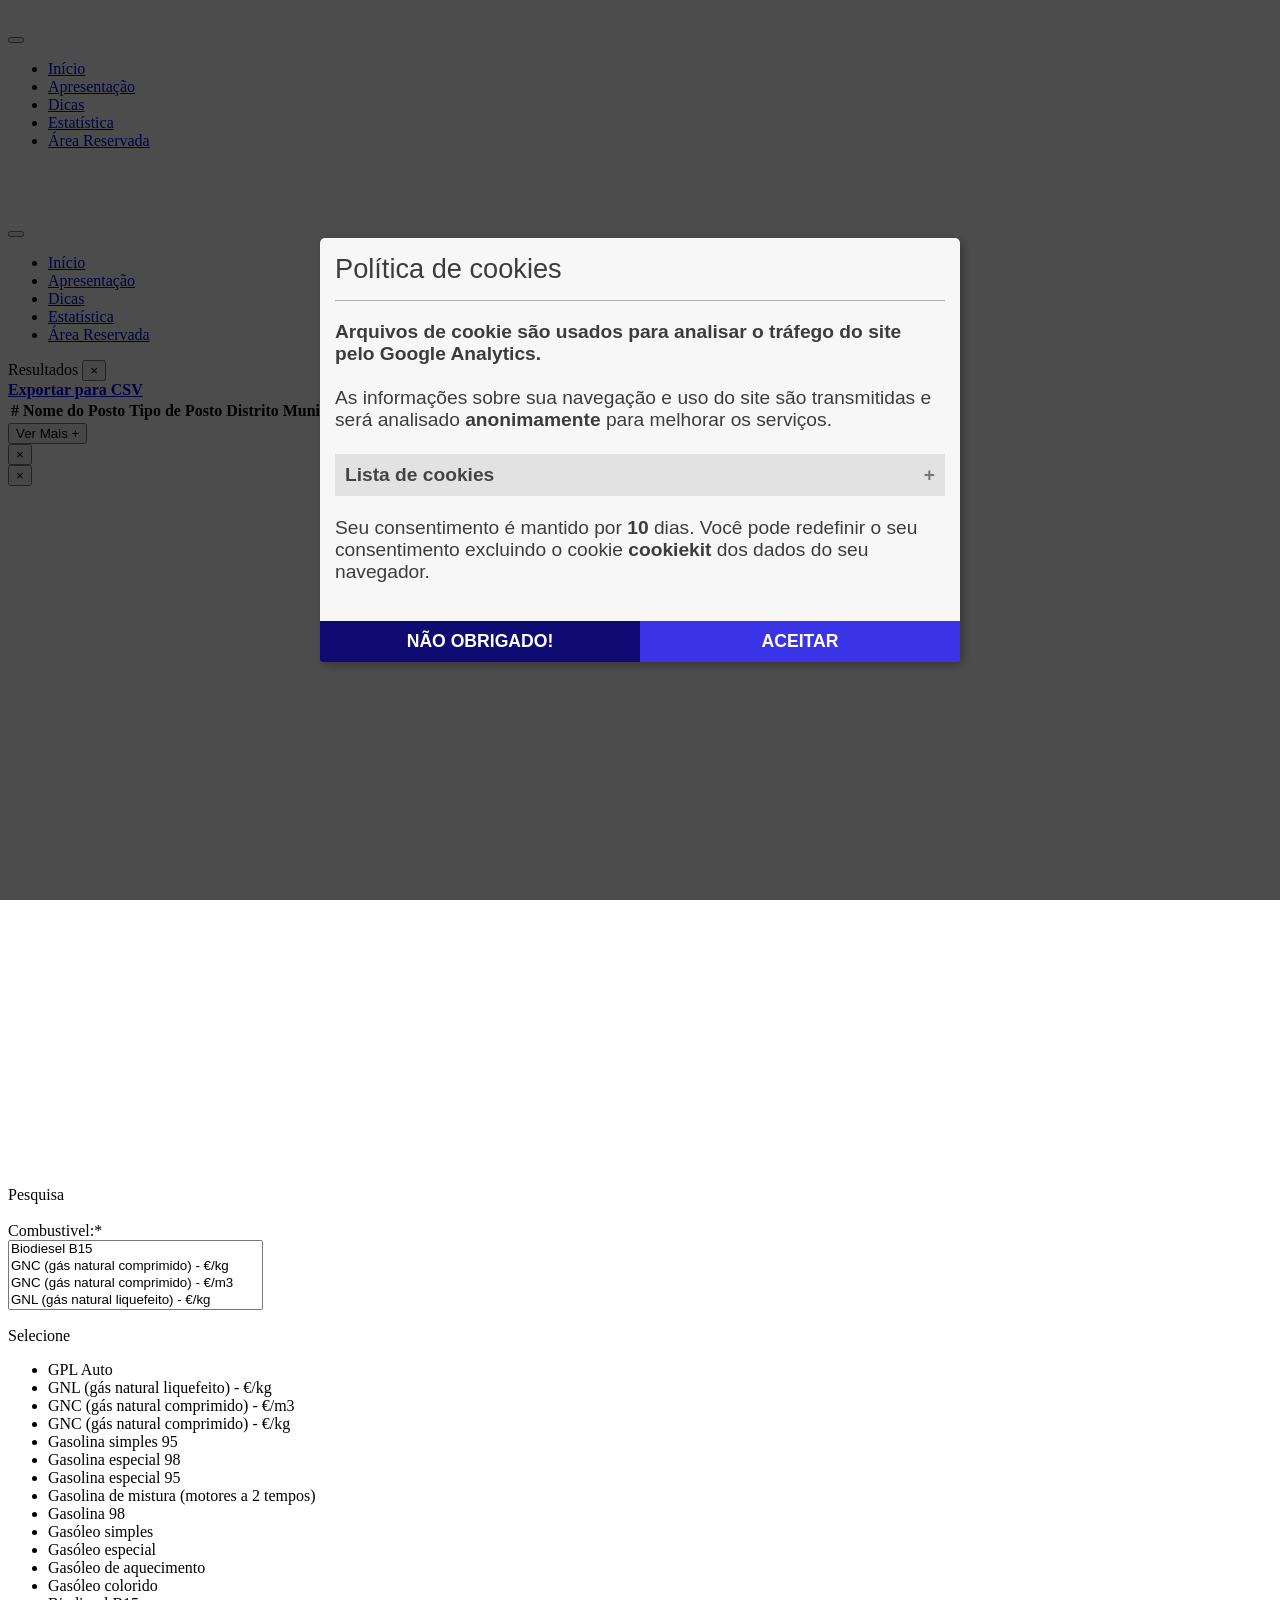
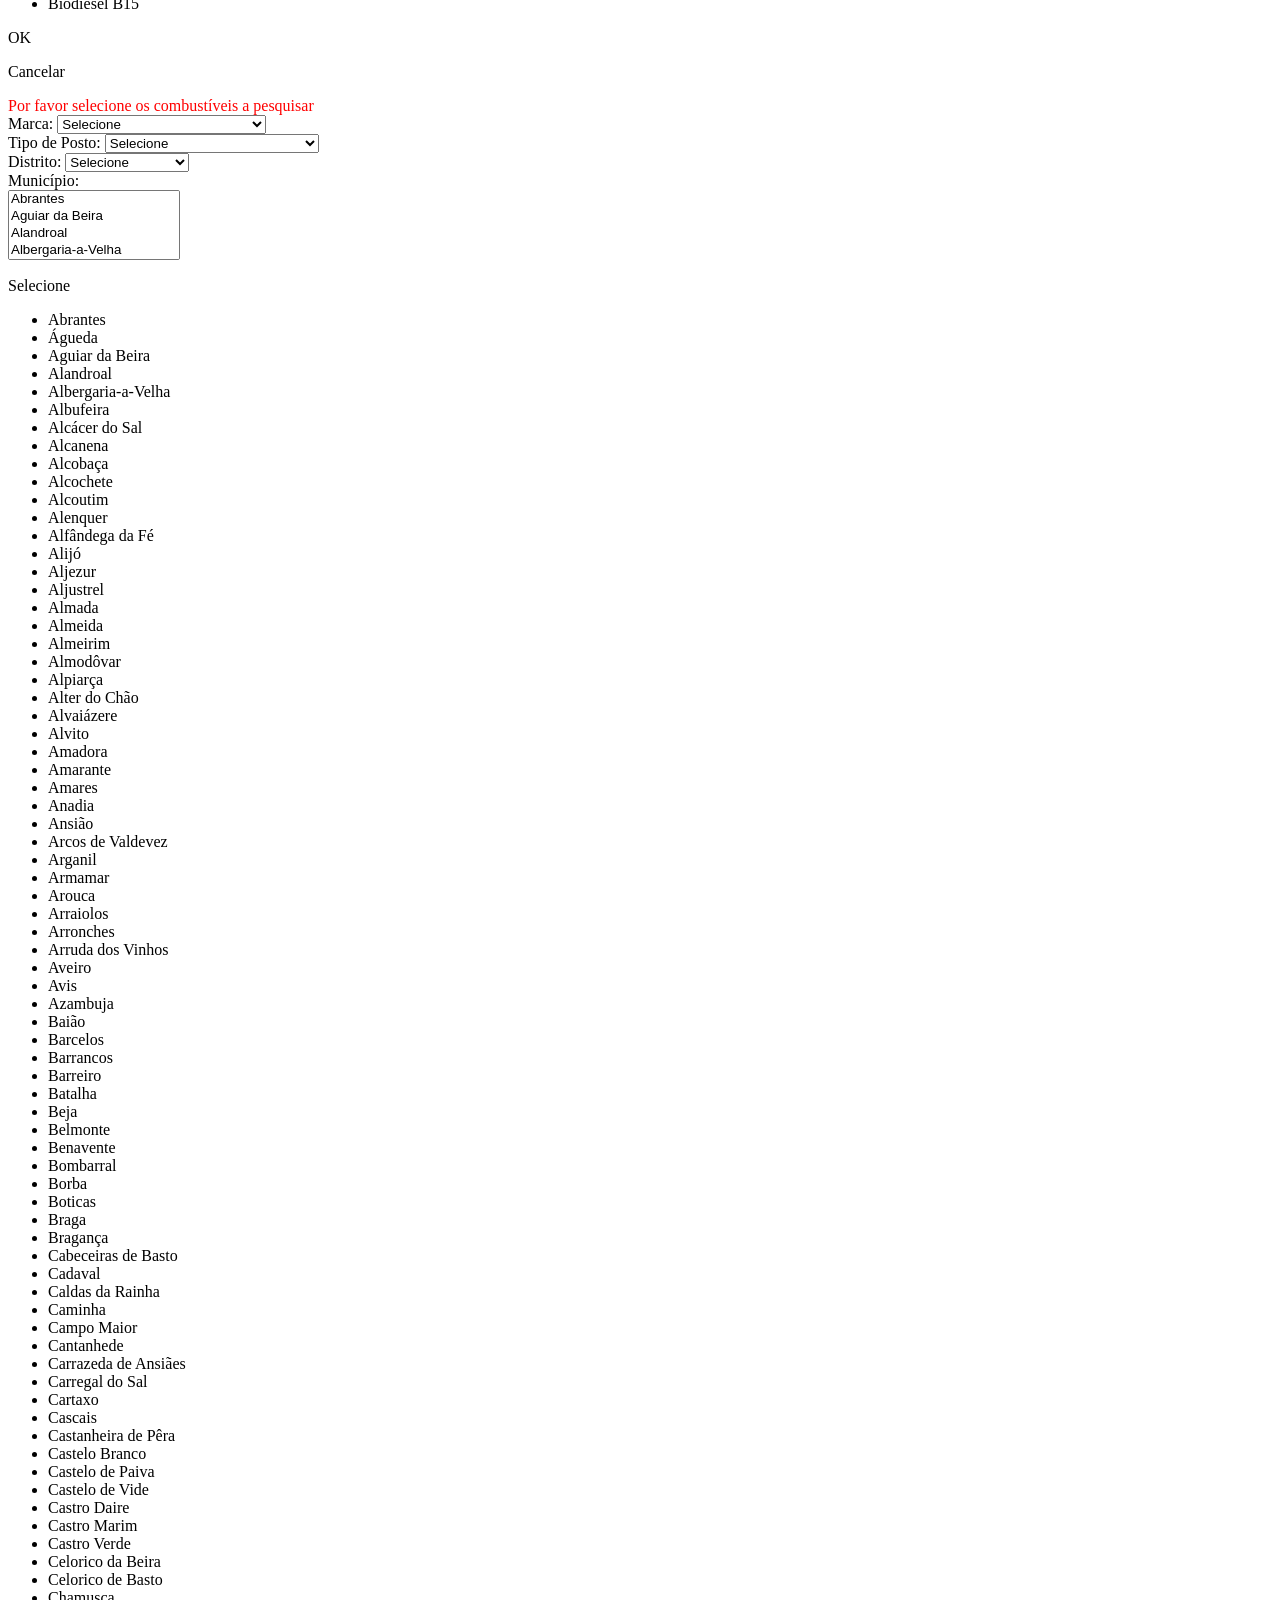
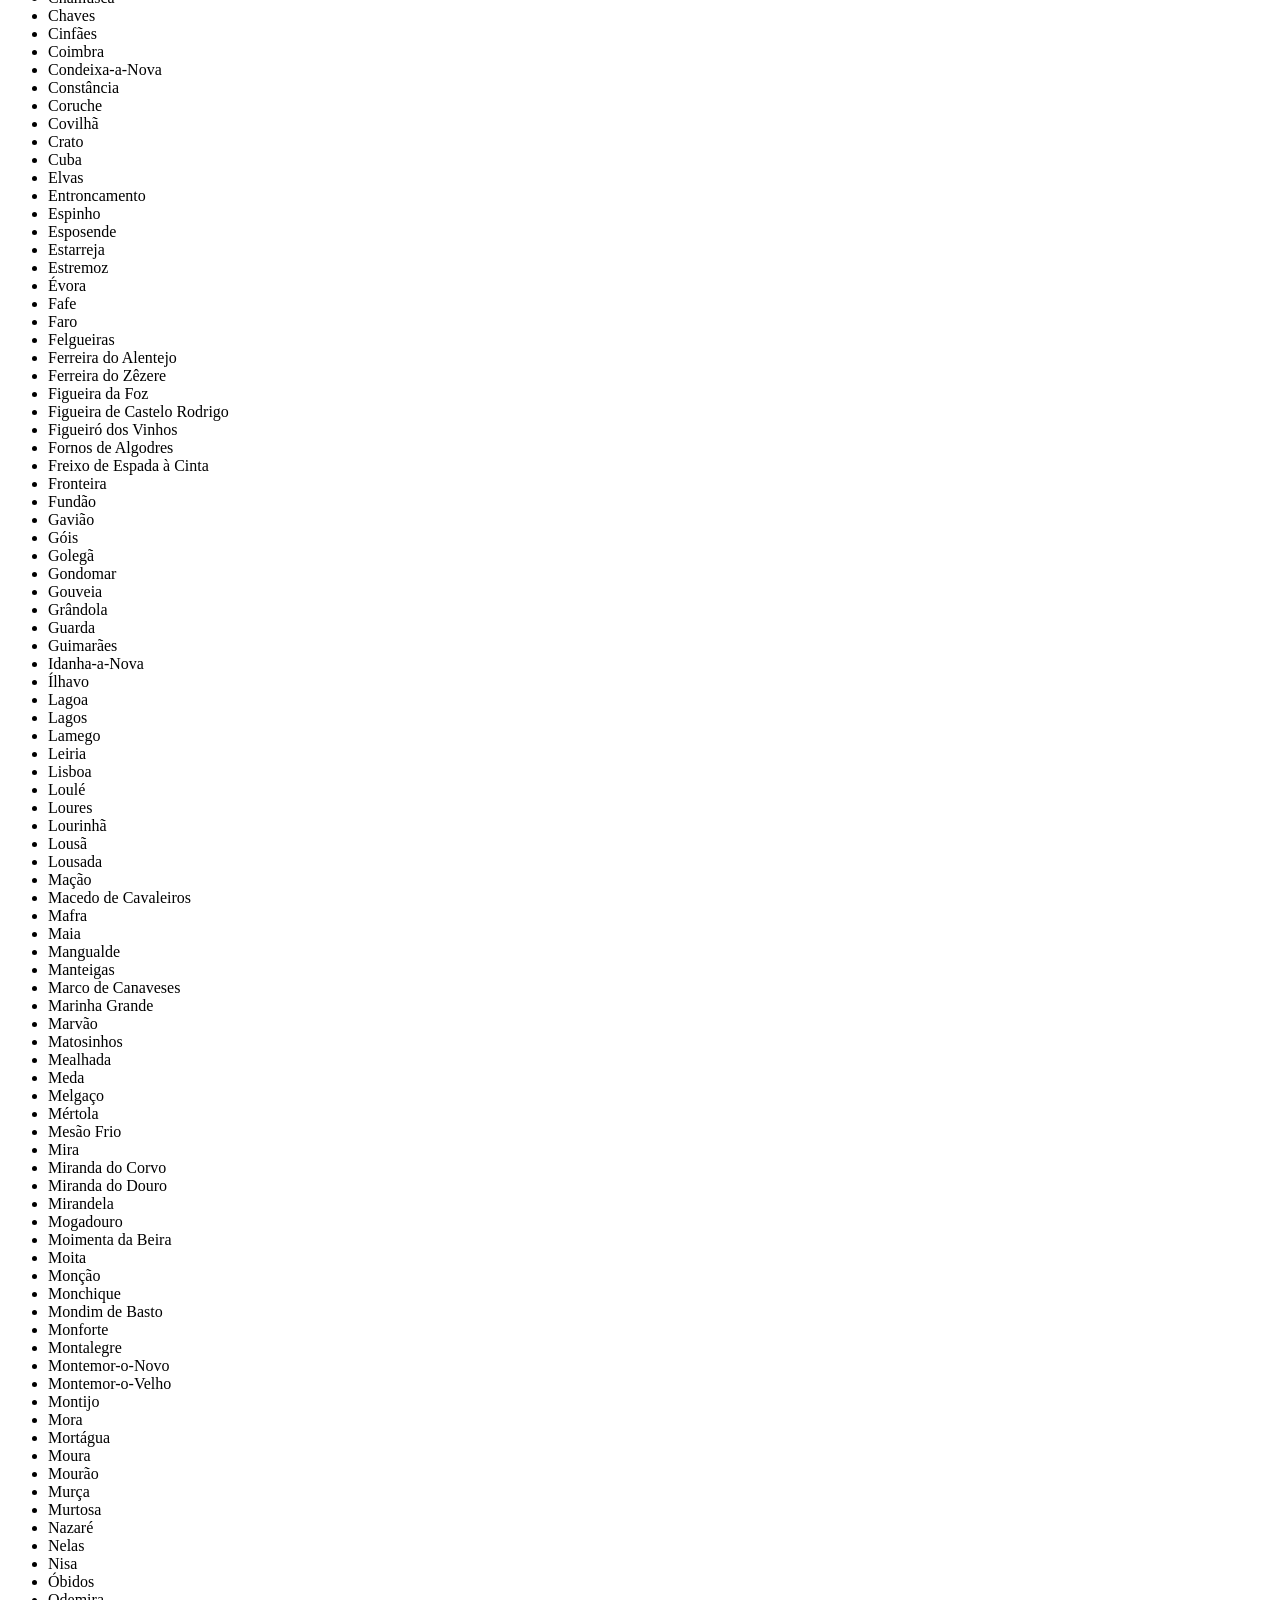
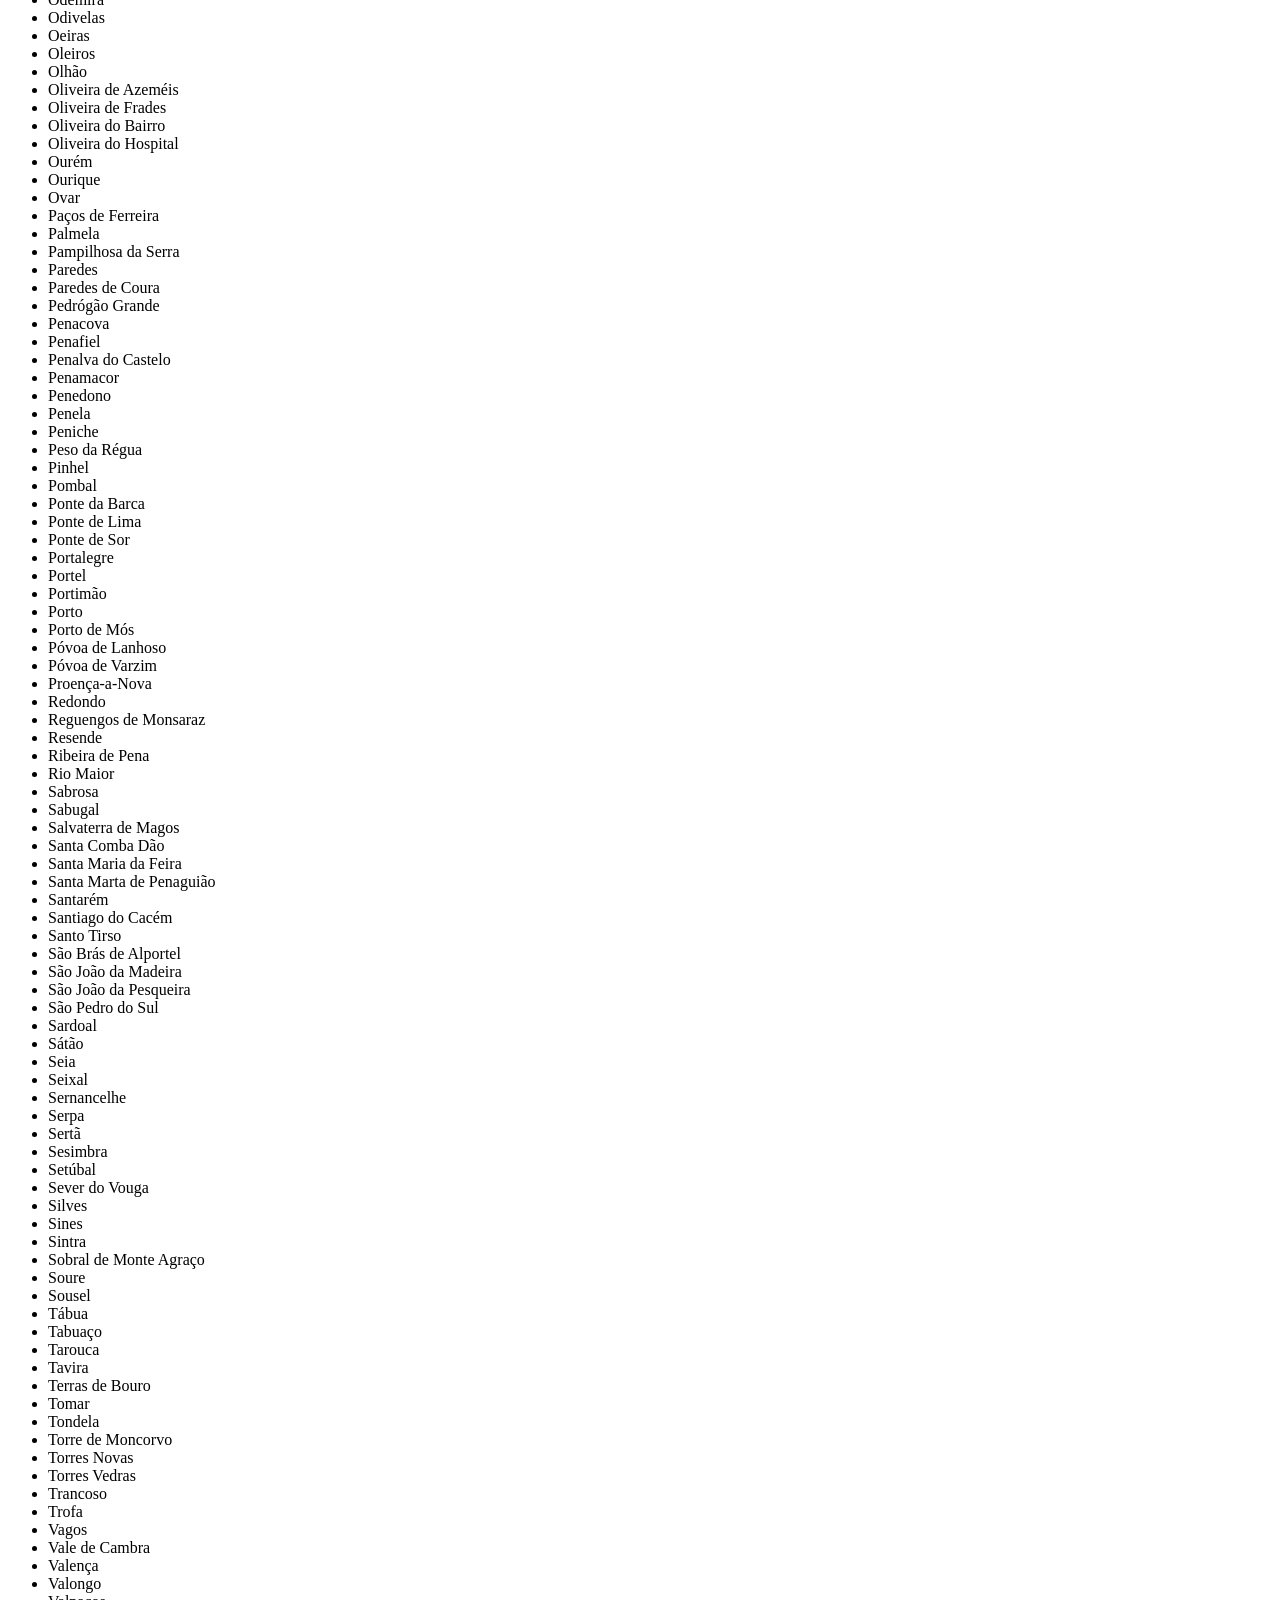
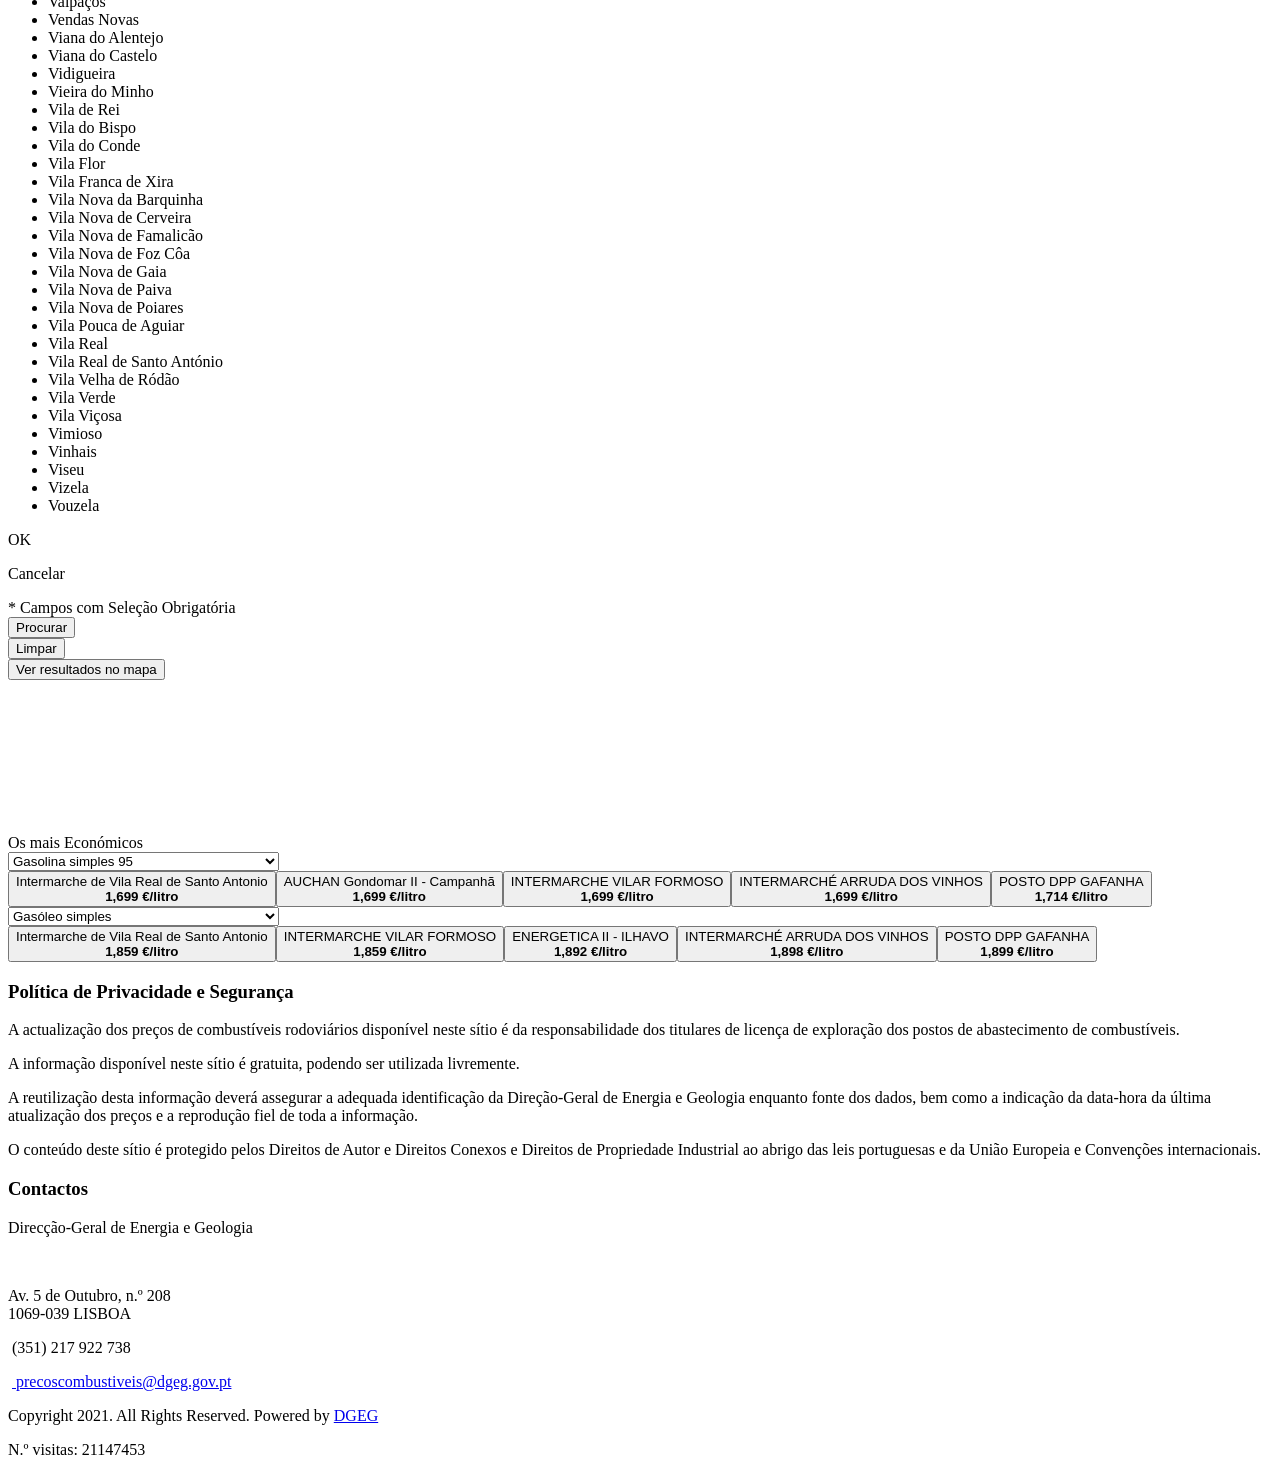
==== commit 1a1d9bc2: "Update GPL data" ====
--- a/debug/01-home.html
+++ b/debug/01-home.html
@@ -310,7 +310,7 @@
                             <div class="col-md-6 margem_top_10">
                                 <button class="btn_pesquisar" title="Limpar" onclick="LimparDados();">Limpar</button>
                             </div>
-                            <input type="hidden" id="hdIdsPostos" name="hdIdsPostos" value="64971,64977,64985,64996,64998,64999,65000,65005,65007,65008,65009,65010,65014,65017,65018,65019,65020,65021,65022,65024,65026,65028,65035,65040,65044,65047,65053,65055,65056,65057,65059,65060,65062,65064,65065,65066,65067,65069,65071,65073,65074,65076,65077,65078,65085,65099,65103,65104,65106,65110,65117,65120,65121,65122,65123,65124,65125,65144,65146,65148,65152,65153,65154,65155,65156,65157,65161,65162,65163,65164,65165,65166,65167,65169,65170,65172,65175,65177,65182,65183,65185,65186,65188,65190,65191,65193,65194,65196,65199,65201,65203,65205,65206,65207,65209,65211,65212,65214,65215,65216,65223,65224,65225,65226,65229,65230,65231,65233,65234,65235,65236,65238,65239,65242,65243,65245,65247,65248,65251,65255,65257,65259,65260,65262,65265,65269,65271,65273,65275,65276,65277,65278,65280,65281,65282,65283,65284,65287,65289,65292,65293,65299,65301,65302,65303,65304,65307,65308,65310,65311,65313,65314,65315,65316,65318,65319,65320,65321,65323,65325,65326,65327,65330,65335,65336,65339,65341,65342,65343,65344,65351,65352,65353,65354,65355,65360,65363,65365,65367,65368,65370,65371,65372,65373,65376,65377,65378,65379,65380,65381,65383,65385,65387,65389,65391,65393,65394,65395,65397,65399,65400,65406,65407,65410,65411,65415,65416,65417,65421,65423,65424,65426,65427,65428,65431,65432,65433,65435,65436,65437,65438,65439,65440,65441,65443,65444,65445,65446,65447,65450,65452,65454,65458,65459,65460,65462,65463,65464,65467,65469,65471,65472,65474,65482,65483,65484,65485,65488,65489,65491,65493,65494,65498,65501,65503,65504,65505,65509,65510,65512,65513,65515,65517,65518,65519,65520,65521,65522,65523,65524,65526,65528,65529,65530,65531,65532,65535,65536,65537,65538,65540,65541,65542,65543,65545,65547,65548,65550,65551,65552,65555,65556,65558,65559,65560,65561,65563,65564,65566,65570,65572,65573,65575,65576,65577,65578,65579,65583,65585,65588,65589,65591,65592,65595,65598,65599,65600,65601,65604,65605,65607,65612,65613,65614,65617,65620,65621,65623,65625,65627,65628,65629,65630,65631,65633,65635,65636,65640,65641,65642,65644,65645,65646,65647,65651,65653,65655,65657,65659,65663,65667,65668,65669,65672,65675,65676,65677,65678,65679,65681,65684,65688,65689,65690,65692,65693,65695,65697,65698,65702,65703,65704,65705,65707,65708,65711,65712,65714,65716,65718,65719,65720,65721,65722,65724,65726,65727,65728,65730,65731,65732,65734,65735,65738,65739,65740,65741,65742,65743,65754,65755,65756,65757,65759,65760,65762,65764,65765,65766,65767,65770,65771,65772,65773,65775,65778,65781,65782,65786,65787,65790,65791,65792,65795,65796,65800,65802,65803,65804,65806,65808,65809,65811,65812,65813,65814,65817,65818,65820,65825,65827,65828,65829,65831,65833,65836,65837,65840,65842,65843,65846,65847,65848,65849,65851,65852,65861,65862,65863,65864,65866,65868,65872,65874,65875,65876,65879,65880,65881,65882,65885,65887,65889,65890,65892,65895,65896,65898,65904,65905,65906,65908,65909,65911,65915,65918,65920,65922,65923,65924,65928,65929,65932,65933,65939,65943,65944,65945,65946,65947,65948,65949,65950,65953,65954,65957,65959,65961,65963,65964,65965,65971,65972,65975,65978,65979,65980,65982,65988,65990,65991,65992,65993,65994,65999,66002,66003,66004,66005,66006,66007,66009,66010,66013,66014,66021,66022,66025,66026,66027,66030,66031,66032,66035,66036,66037,66039,66040,66041,66044,66049,66052,66053,66054,66057,66058,66060,66062,66063,66064,66065,66066,66067,66070,66071,66072,66073,66075,66076,66077,66079,66080,66086,66087,66088,66089,66090,66091,66093,66095,66096,66097,66098,66099,66100,66101,66102,66103,66104,66108,66114,66119,66124,66135,66143,66146,66154,66160,66168,66173,66177,66181,66198,66205,66206,66209,66212,66214,66215,66223,66224,66225,66226,66233,66234,66236,66238,66239,66241,66242,66244,66249,66251,66254,66256,66272,66275,66278,66279,66282,66285,66286,66290,66291,66293,66294,66295,66296,66299,66300,66301,66304,66307,66312,66313,66314,66316,66317,66319,66323,66331,66332,66333,66334,66339,66340,66347,66348,66351,66354,66356,66361,66363,66367,66369,66372,66373,66391,66392,66393,66397,66399,66400,66401,66403,66417,66422,66434,66442,66443,66444,66447,66448,66449,66450,66451,66452,66453,66454,66457,66458,66459,66460,66461,66462,66465,66467,66469,66473,66474,66476,66480,66484,66487,66490,66491,66492,66494,66495,66497,66498,66500,66501,66502,66506,66507,66508,66509,66510,66511,66514,66515,66519,66520,66522,66523,66524,66525,66526,66527,66528,66529,66531,66532,66533,66534,66536,66537,66538,66539,66540,66541,66542,66543,66544,66545,66546,66547,66548,66549,66550,66551,66552,66553,66554,66556,66557,66558,66562,66565,66566,66567,66568,66569,66570,66571,66572,66573,66574,66575,66576,66577,66578,66579,66580,66582,66583,66588,66591,66592,66593,66595,66596,66597,66598,66599,66600,66601,66602,66603,66604,66607,66608,66609,66610,66612,66613,66614,66615,66616,66617,66618,66619,66620,66621,66623,66624,66626,66627,66628,66629,66630,66631,66633,66634,66635,66636,66637,66638,66639,66640,66641,66642,66643,66644,66645,66647,66648,66650,66651,66653,66654,66655,66656,66658,66659,66661,66662,66663,66664,66665,66666,66667,66668,66670,66676,66677,66678,66679,66681,66683,66684,66688,66689,66690,66691,66692,66693,66697,66698,66700,66701,66702,66704,66706,66707,66709,66712,66717,66718,66719,66720,66721,66722,66724,66725,66726,66728,66729,66731,66733,66734,66735,66736,66737,66738,66739,66740,66743,66745,66746,66748,66749,66751,66752,66753,66754,66755,66757,66760,66762,66764,66765,66770,66771,66772,66776,66777,66779,66781,66782,66783,66784,66785,66787,66788,66789,66790,66791,66793,66794,66795,66797,66798,66799,66800,66801,66802,66804,66806,66810,66811,66813,66814,66816,66817,66818,66819,66820,66822,66823,66824,66825,66826,66828,66829,66831,66832,66834,66836,66837,66838,66843,66847,66848,66849,66850,66863,66864,66865,66866,66867,66868,66869,66870,66871,66872,66873,66896,66897,66900,66901,66903,66904,66905,66907,66912,66916,66918,66920,66921,66925,66931,66933,66934,66936,66937,66941,66944,66945,66951,66952,66953,66954,66962,66967,66968,66970,66972,66973,66974,66977,66978,66980,66982,66984,66995,66996,66998,67020,67021,67027,67028,67031,67033,67040,67042,67045,67046,67048,67049,67050,67052,67053,67054,67055,67056,67057,67059,67069,67071,67074,67075,67077,67078,67079,67080,67084,67085,67086,67087,67088,67089,67091,67095,67098,67101,67106,67122,67126,67137,67139,67140,67154,67171,67212,67228,67233,67237,67245,67250,67254,67256,67259,67260,67261,67262,67263,67264,67265,67270,67271,67276,67278,67281,67283,67288,67295,67297,67307,67310,67314,67318,67325,67331,67334,67340,67342,67345,67347,67352,67360,67363,67364,67368,67379,67380,67391,67403,67413,67418,67422,67423,67429,67433,67449,67450,67465,67473,67484,67495,67496,67498,67500,67505,67506,67507,67511,67514,67515,67516,67520,67521,67522,67525,67526,67528,67533,67535,67536,67537,67541,67542,67543,67544,67545,67546,67550,67555,67557,67560,67563,67565,67568,67569,67578,67582,67584,67606,67614,67616,67619,67621,67625,67646,67649,67654,67658,67663,67667,67668,67675,67680,67687,67689,67700,67703,67705,67708,67712,67716,67717,67721,67732,67735,67740,67744,67745,67750,67762,67765,67766,67768,67770,67771,67772,67774,67778,67785,67788,67790,67796,67801,67803,67805,67806,67810,67811,67820,67821,67822,67823,67825,67826,67827,67828,67829,67842,67843,67844,67864,67868,67869,67870,67880,67882,67884,67886,67888,67894,67895,67896,67913,67922,67927,67928,67942,67945,67977,67982,67983,68009,68015,68024,68035,68039,68046,68060,68064,68067,68084,68100,68102,68103,68115,68120,68128,68133,68162,68168,68175,68181,68189,68198,68201,68202,68203,68215,68221,68224,68236,68250,68254,68274,68286,68287,68305,68318,68321,68322,68332,68338,68339,68346,68371,68373,68397,68406,68408,68422,68428,68430,68447,68455,68478,68483,68484,68491,68493,68521,68533,68534,68560,68571,68581,68586,68597,68599,68605,68608,68609,68628,68640,68644,68647,68654,68655,68656,68657,68659,68660,68663,68664,68666,68667,68669,68670,68671,68672,68674,68675,68676,68677,68680,68682,68684,68685,68687,68693,68694,68713,68718,68761,68776,68779,68786,68820,68823,68840,68866,68870,68871,68876,68888,68889,68892,68901,68907,68908,68918,68932,68934,68944,68949,68952,68982,68985,68990,68998,69002,69007,69011,69024,69048,69050,69051,69052,69053,69054,69055,69056,69059,69060,69061,69062,69063,69065,69067,69068,69069,69070,69079,69081,69082,69085,69088,69089,69090,69095,69099,69100,69103,69104,69105,69107,69108,69110,69111,69113,69114,69115,69116,69119,69120,69121,69124,69125,69126,69127,69128,69129,69130,69131,69132,69133,69135,69136,69137,69152,69153,69154,69156,69157,69158,69159,69160,69162,69165,69168,69169,69175,69178,69180,69183,69184,69185,69190,69191,69194,69195,69196,69208,69212,69213,69222,69228,69248,69253,69258,69261,69278,69279,69294,69320,69323,69326,69338,69350,69354,69357,69359,69364,69370,69371,69379,69381,69387,69392,69397,69398,69402,69403,69410,69412,69424,69446,69450,69466,69478,69490,69491,69494,69501,69527,69529,69538,69541,69548,69549,69557,69568,69573,69579,69583,69587,69605,69606,69613,69614,69616,69637,69639,69660,69666,69668,69670,69725,69733,69740,69747,69749,69752,69753,69759,69761,69762,69767,69773,69774,69777,69819,69825,69826,69840,69855,69866,69881,69908,69910,69916,69923,69925,69934,69941,69978,69982,69990,69998,70018,70021,70022,70055,70065,70072,70073,70090,70091,70097,70105,70107,70108,70119,70122,70134,70136,70138,70150,70183,70187,70188,70195,70202,70211,70225,70239,70270,70271,70277,70303,70308,70375,70387,70399,70413,70418,70423,70428,70436,70438,70453,70456,70460,70481,70485,70492,70499,70509,70516,70523,70524,70529,70531,70533,70541,70573,70586,70629,70630,70636,70637,70638,70639,70643,70667,70672,70673,70674,70679,70684,70686,70712,70714,70721,70725,70728,70732,70739,70745,70748,70750,70758,70760,70769,70777,70796,70799,70832,70857,70868,70869,70876,70877,70880,70881,70904,70905,70915,70928,70931,70953,70960,71008,71023,71046,71054,71069,71082,71085,71092,71099,71114,71132,71147,71150,71158,71191,71200,71201,71214,71215,71227,71263,71275,71336,71407,71490,71491,71492,71498,71501,71507,71526,71540,71584,71585,71612,71661,71665,71677,71689,71699,71700,71703,71715,71777,71794,71795,71800,71804,71825,71833,71880,71905,71933,71953,71964,71986,71990,71997,72039,72057,72081,72136,72148,72149,72153,72192,72250,72279,72296,72342,72346,72370,72406,72408,72418,72421,72432,72519,72536,72587,72600,72621,72630,72680,72681,72687,72692,72777,72792,72844,72852,72897,72913,72916,72954,72974,72981,72995,73032,73077,73123,73223,73250,73351,73372,73390,73550,73552,73576,73601,73621,73636,73706,73760,73796,73816,73827,73870,73872,73881,73901,73912,73938,74125,74168,74173,74261,74268,74279,74359,74435,74440,74441,74503,74546,74554,74642,74646,74656,74719,74749,74757,74777,74778,74800,74833,74835,74840,74841,74875,74897,74915,74942,74973,74989,75004,75011,75020,75097,75118,75137,75148,75180,75353,75398,75519,75625,75684,75720,75750,75757,75942,75943,76006,76024,76102,76106,76133,76141,76162,76165,76167,76183,76298,76316,76323,76352,76354,76388,76396,76446,76447,76457,76462,76523,76524,76529,76530,76531,76540,76568,76589,76640,76657,76690,76713,76718,76859,76870,76899,76902,76913,76935,76976,76980,76993,77002,77078,77091,77095,77098,77099,77172,77175,77220,77257,77274,77312,77405,77494,77515,77558,77565,77592,77616,77631,77647,77675,77676,77740,77747,77771,77779,77801,77807,77814,77821,77822,77830,77835,77849,77871,77887,77911,77912,77997,78005,78060,78062,78113,78131,78132,78162,78200,78206,78207,78224,78233,78278,78338,78388,78405,78410,78468,78481,78559,78588,78596,78599,78617,78622,78630,78640,78651,78668,78734,78756,78770,78885,79005,79058,79060,79063,79078,79109,79145,79153,79175,79225,79261,79292,79461,79517,79557,79564,79572,79586,79587,79596,79599,79603,79614,79629,79639,79645,79646,79651,79717,79729,79803,79824,79928,79964,79973,80002,80016,80028,80070,80080,80083,80172,80208,80260,80275,80310,80373,80377,80402,80419,80438,80467,80517,80559,80564,80610,80622,80658,80710,80730,80736,80739,80777,80795,80797,80870,80920,80925,80997,81000,81002,81066,81111,81117,81154,81186,81192,81362,81370,81378,81396,81564,81566,81593,81644,81712,81745,81793,81832,81862,82019,82158,82301,82365,82439,83296,83310,83466,83564,83642,83705,83781,83801,83805,83863,83930,84017,84138,84181,84185,84216,84281,84343,84359,84367,84384,84483,84547,84629,84635,84656,84735,84759,84790,84808,84864,84875,84891,84943,84944,84949,85011,85034,85061,85103,85148,85363,85458,85575,85718,85731,85756,85762,85771,85860,85869,85892,85895,85949,86058,86148,86173,86179,86187,86245,86249,86254,86269,86289,86290,86364,86388,86395,86453,86466,86482,86495,86645,86721,86722,86760,86764,86780,86818,86856,86906,86940,86962,86964,87129,87136,87198,87314,87319,87345,87353,87393,87396,87398,87507,87550,87583,87586,87619,87647,87665,87694,87726,87736,87768,87786,87884,87976,87979,87987,87990,88005,88032,88058,88089,88200,88270,88279,88293,88401,88424,88631,88674,88734,88739,88747,88761,88802,88813,88827,88867,88872,88898,88899,88939,88999,89041,89066,89113,89117,89157,89328,89358,89418,89437,89545,89546,89553,89558,89569,89584,89613,89665,89666,89678,89723,89728,89780,89840,89848,89926,89939,89979,89981,89987,90000,90101,90102,90141,90149,90233,90242,90325,90338,90449,90478,90496,90521,90539,90541,90597,90618,90624,90681,90701,90720,90739,90817,90844,90866,90873,90884,90891,91001,91006,91015,91017,91018,91022,91028,91078,91105,91178,91183,91259,91279,91296,91324,91326,91340,91424,91450,91465,91553,91615,91656,91668,91692,91694,91719,91805,91808,91815,91826,91838,91842,91852,91857,91858,91896,91936,91950,91972,91983,92009,92041,92049,92079,92151,92154,92155,92158,92197,92208,92245,92253,92263,92322,92343,92406,92410,92426,92470,92494,92510,92616,92636,92642,92662,92666,92711,92852,92854,92926,92927,92958,92960,92961,92962,92963,92966,92968,92969,92970,92971,92972,92973,92974,92975,92976,92977,92979,92983,92984,92985,92986,92987,92988,92989,92991,93007,93009,93013,93014,93016,93017,93023,93024,93025,93028,93031,93032,93034,93035,93036,93037,93039,93040,93042,93043,93047,93048,93051,93053,93054,93055,93060,93061,93064,93065,93066,93067,93068,93069,93070,93073,93074,93075,93076,93077,93078,93080,93081,93082,93086,93089,93091,93093,93094,93098,93101,93103,93105,93108,93109,93110,93111,93112,93113,93114,93115,93120,93121,93122,93123,93125,93126,93127,93128,93129,93131,93133,93134,93135,93137,93138,93140,93141,93142,93143,93144,93145,93148,93149,93151,93152,93158,93159,93160,93161,93162,93163,93164,93165,93167,93168,93175,93177,93181,93186,93187,93191,93192,93194,93195,93196,93197,93198,93204,93205,93207,93208,93209,93210,93211,93213,93214,93215,93218,93219,93220,93221,93225,93227,93228,93229,93230,93231,93232,93233,93234,93235,93236,93237,93238,93241,93242,93243,93247,93251,93253,93254,93255,93256,93257,93258,93259,93260,93264,93265,93266,93267,93268,93269,93270,93272,93273,93274,93275,93277,93279,93280,93281,93282,93283,93284,93286,93289,93290,93291,93292,93294,93295,93296,93298,93302,93303,93304,93305,93306,93307,93309,93310,93311,93312,93313,93314,93317,93319,93323,93324,93325,93326,93327,93330,93332,93333,93334,93335,93338,93339,93344,93346,93348,93352,93354,93355,93357,93358,93359,93360,93361,93362,93363,93364,93366,93368,93369,93379,93380,93381,93382,93383,93384,93385,93386,93387,93388,93389,93390,93391,93392,93393,93394,93395,93397,93398,93399,93401,93403,93405,93406,93407,93408,93410,93411,93413,93414,93416,93419,93420,93421,93423,93425,93426,93427,93430,93431,93433,93434,93435,93437,93440,93441,93442,93443,93444,93445,93446,93447,93448,93449,93450,93451,93452,93453,93454,93455,93456,93457,93458,93459,93460,93461,93462,93463,93464,93466,93467,93468,93469,93470,93471,93472,93474,93475,93476,93477,93484,93485,93486,93487,93488,93489,93490,93491,93495,93496,93497,93500,93501,93503,93506,93507,93508,93509,93511,93512,93514,93515,93516,93518,93519,93520,93521,93523,93524,93528,93529,93531,93533,93534,93535,93536,93538,93547,93548,93549,93552,93553,93554,93557,93559,93560,93561,93562,93566,93567,93568,93572,93573,93574,93575,93579,93581,93582,93583,93584,93586,93589,93590,93591,93594,93595,93597,93607,93610,93618,93654,93660,93666,93670,93675,93676,93677,93682,93690,93696,93702,93704,93706,93707,93708,93709,93715,93726,93727,93728,93730,93737,93751,93752,93762,93765,93766,93767,93773,93786,93788,93793,93794,93798,93801,93802,93804,93805,93808,93809,93810,93811,93812,93814,93815,93816,93817,93819,93821,93823,93824,93825,93828,93830,93833,93836,93838,93840,93844,93848,93854,93857,93860,93885,93892,93893,93895,93899,93904,94105,94117,94119,94136,94137,94138,94141,94179,94180,94190,94191,94198,94200,94211,94252,94254,94255,94256,94261,94264,94272,94273,94274,94276,94277,94278,94281,94287,94288,94289,94290,94291,94301,94302,94304,94305,94306,94307,94308,94309,94310,94311,94312,94313,94314,94316,94324,94335,94339,94340,94346,94347,94348,94349,94358,94367,94369,94370,94371,94372,94373,94374,94384,94387,94388,94390,94400,94405,94406,94408,94409,94411,94412,94416,94418,94419,94422,94426,94427,94431,94433,94434,94435,94436,94445,94446,94447,94448,94449,94450,94452,94453,94454,94455,94456,94457,94464,94465,94472,94473,94474,94475,94478,94481,94482,94483,94484,94485,94487,94488,94489,94490,94491,94492,94493,94496,94497,94498,94500,94502,94503,94505,94506,94507,94508,94509,94512,94513,94514,94515,94516,94517,94518,94519,94522,94523,94524,94525,94526,94527,94528,94529,94531,94532,94533,94534,94535,94536,94538,94540,94543,94560,94561,94562,94563,94564,94565,94566,94581,94582,94583,94585,94587,94588,94596,94606,94607,94608,94609,94610,94612,94614,94616,94617,94618,94619,94620,94621,94622,94623,94624,94625,94627,94629,94630,94631,94632,94634,94643,94645,94646,94647,94648,94649,94650,94656,94658,94662,94663,94668,94672,94676,94681,94682,94684,94685,94686,94688,94690,94691,94692,94697,94702,94703,94704,94707,94708,94712,94715,94720,94723,94724,94725,94726,94729,94730,94739,94740,94743,94747,94748,94749,94751,94752,94753,94755,94757,94759,94761,94762,94763,94764,94765,94766,94767,94768,94783,94790,94792,94802,94805,94815,94819,94820,94821,94824,94831,94838,94855,94857,94864,94865,94870,94872,94879,94885,94886,94887,94888,94889,94893,94894,94895,94898,94908,94917,94920,94922,94923,94927,94929,94930,95144,95146,95147,95150,95163,95166,95169,95172,95174,95181,95182,95183,95184,95185,95186,95187,95188,95191,95192,95193,95197,95199,95200,95202,95203,95204,95205,95206,95208,95210,95211,95213,95214,95215,95216,95217,95218,95219,95220,95221,95222,95223,95225,95226,95230,95232,95233,95234,95235,95236,95237,95248,95252,95253,95254,95257,95259,95260,95261,95262,95263,95264,95265,95268,95269,95270,95271,95273,95274,95275,95277,95280,95281,95284,95285,95286,95287,95288,95290,95291,95293,95294,95297,95298,95299,95300,95301,95302,95303,95304,95307,95308,95309,95312,95313,95314,95315,95316,95317,95319,95322,95323,95324,95328,95329,95331,95333,95335,95342,95343,95344,95346,95350,95351,95352,95353,95354,95355,95356,95358,95359,95360,95363,95365,95366,95367,95387,95391,95392,95394,95400,95402,95403,95404,95405,95406,95407,95408,95409,95411" style="">
+                            <input type="hidden" id="hdIdsPostos" name="hdIdsPostos" value="64971,64977,64985,64996,64998,64999,65000,65005,65007,65008,65009,65010,65014,65017,65018,65019,65020,65021,65022,65024,65026,65028,65035,65040,65044,65047,65053,65055,65056,65057,65059,65060,65062,65064,65065,65066,65067,65069,65071,65073,65074,65076,65077,65078,65085,65099,65103,65104,65106,65110,65117,65120,65121,65122,65123,65124,65125,65144,65146,65148,65152,65153,65154,65155,65156,65157,65161,65162,65163,65164,65165,65166,65167,65169,65170,65172,65175,65177,65182,65183,65185,65186,65188,65190,65191,65193,65194,65196,65199,65201,65203,65205,65206,65207,65209,65211,65212,65214,65215,65216,65223,65224,65225,65226,65229,65230,65231,65233,65234,65235,65236,65238,65239,65242,65243,65245,65247,65248,65251,65255,65257,65259,65260,65262,65265,65269,65271,65273,65275,65276,65277,65278,65280,65281,65282,65283,65284,65287,65289,65292,65293,65299,65301,65302,65303,65304,65307,65308,65310,65311,65313,65314,65315,65316,65318,65319,65320,65321,65323,65325,65326,65327,65330,65335,65336,65339,65341,65342,65343,65344,65351,65352,65353,65354,65355,65360,65363,65365,65367,65368,65370,65371,65372,65373,65376,65377,65378,65379,65380,65381,65383,65385,65387,65389,65391,65393,65394,65395,65397,65399,65400,65406,65407,65410,65411,65415,65416,65417,65421,65423,65424,65426,65427,65428,65431,65432,65433,65435,65436,65437,65438,65439,65440,65441,65443,65444,65445,65446,65447,65450,65452,65454,65458,65459,65460,65462,65463,65464,65467,65469,65471,65472,65474,65482,65483,65484,65485,65488,65489,65491,65493,65494,65498,65501,65503,65504,65505,65509,65510,65512,65513,65515,65517,65518,65519,65520,65521,65522,65523,65524,65526,65528,65529,65530,65531,65532,65535,65536,65537,65538,65540,65541,65542,65543,65545,65547,65548,65550,65551,65552,65555,65556,65558,65559,65560,65561,65563,65564,65566,65570,65572,65573,65575,65576,65577,65578,65579,65583,65585,65588,65589,65591,65592,65595,65598,65599,65600,65601,65604,65605,65607,65612,65613,65614,65617,65620,65621,65623,65625,65627,65628,65629,65630,65631,65633,65635,65636,65640,65641,65642,65644,65645,65646,65647,65651,65653,65655,65657,65659,65663,65667,65668,65669,65672,65675,65676,65677,65678,65679,65681,65684,65688,65689,65690,65692,65693,65695,65697,65698,65702,65703,65704,65705,65707,65708,65711,65712,65714,65716,65718,65719,65720,65721,65722,65724,65726,65727,65728,65730,65731,65732,65734,65735,65738,65739,65740,65741,65742,65743,65754,65755,65756,65757,65759,65760,65762,65764,65765,65766,65767,65770,65771,65772,65773,65775,65778,65781,65782,65786,65787,65790,65791,65792,65795,65796,65800,65802,65803,65804,65806,65808,65809,65811,65812,65813,65814,65817,65818,65820,65825,65827,65828,65829,65831,65833,65836,65837,65840,65842,65843,65846,65847,65848,65849,65851,65852,65861,65862,65863,65864,65866,65868,65872,65874,65875,65876,65879,65880,65881,65882,65885,65887,65889,65890,65892,65895,65896,65898,65904,65905,65906,65908,65909,65911,65915,65918,65920,65922,65923,65924,65928,65929,65932,65933,65939,65943,65944,65945,65946,65947,65948,65949,65950,65953,65954,65957,65959,65961,65963,65964,65965,65971,65972,65975,65978,65979,65980,65982,65988,65990,65991,65992,65993,65994,65999,66002,66003,66004,66005,66006,66007,66009,66010,66013,66014,66021,66022,66025,66026,66027,66030,66031,66032,66035,66036,66037,66039,66040,66041,66044,66049,66052,66053,66054,66057,66058,66060,66062,66063,66064,66065,66066,66067,66070,66071,66072,66073,66075,66076,66077,66079,66080,66086,66087,66088,66089,66090,66091,66093,66095,66096,66097,66098,66099,66100,66101,66102,66103,66104,66108,66114,66119,66124,66135,66143,66146,66154,66160,66168,66173,66177,66181,66198,66205,66206,66209,66212,66214,66215,66223,66224,66225,66226,66233,66234,66236,66238,66239,66241,66242,66244,66249,66251,66254,66256,66272,66275,66278,66279,66282,66285,66286,66290,66291,66293,66294,66295,66296,66299,66300,66301,66304,66307,66312,66313,66314,66316,66317,66319,66323,66331,66332,66333,66334,66339,66340,66347,66348,66351,66354,66356,66361,66363,66367,66369,66372,66373,66391,66392,66393,66397,66399,66400,66401,66403,66417,66422,66434,66442,66443,66444,66447,66448,66449,66450,66451,66452,66453,66454,66457,66458,66459,66460,66461,66462,66465,66467,66469,66473,66474,66476,66480,66484,66487,66490,66491,66492,66494,66495,66497,66498,66500,66501,66502,66506,66507,66508,66509,66510,66511,66514,66515,66519,66520,66522,66523,66524,66525,66526,66527,66528,66529,66531,66532,66533,66534,66536,66537,66538,66539,66540,66541,66542,66543,66544,66545,66546,66547,66548,66549,66550,66551,66552,66553,66554,66556,66557,66558,66562,66565,66566,66567,66568,66569,66570,66571,66572,66573,66574,66575,66576,66577,66578,66579,66580,66582,66583,66588,66591,66592,66593,66595,66596,66597,66598,66599,66600,66601,66602,66603,66604,66607,66608,66609,66610,66612,66613,66614,66615,66616,66617,66618,66619,66620,66621,66623,66624,66626,66627,66628,66629,66630,66631,66633,66634,66635,66636,66637,66638,66639,66640,66641,66642,66643,66644,66645,66647,66648,66650,66651,66653,66654,66655,66656,66658,66659,66661,66662,66663,66664,66665,66666,66667,66668,66670,66676,66677,66678,66679,66681,66683,66684,66688,66689,66690,66691,66692,66693,66697,66698,66700,66701,66702,66704,66706,66707,66709,66712,66717,66718,66719,66720,66721,66722,66724,66725,66726,66728,66729,66731,66733,66734,66735,66736,66737,66738,66739,66740,66743,66745,66746,66748,66749,66751,66752,66753,66754,66755,66757,66760,66762,66764,66765,66770,66771,66772,66776,66777,66779,66781,66782,66783,66784,66785,66787,66788,66789,66790,66791,66793,66794,66795,66797,66798,66799,66800,66801,66802,66804,66806,66810,66811,66813,66814,66816,66817,66818,66819,66820,66822,66823,66824,66825,66826,66828,66829,66831,66832,66834,66836,66837,66838,66843,66847,66848,66849,66850,66863,66864,66865,66866,66867,66868,66869,66870,66871,66872,66873,66896,66897,66900,66901,66903,66904,66905,66907,66912,66916,66918,66920,66921,66925,66931,66933,66934,66936,66937,66941,66944,66945,66951,66952,66953,66954,66962,66967,66968,66970,66972,66973,66974,66977,66978,66980,66982,66984,66995,66996,66998,67020,67021,67027,67028,67031,67033,67040,67042,67045,67046,67048,67049,67050,67052,67053,67054,67055,67056,67057,67059,67069,67071,67073,67074,67075,67077,67078,67079,67080,67084,67085,67086,67087,67088,67089,67091,67095,67098,67101,67106,67122,67126,67137,67139,67140,67154,67171,67212,67228,67233,67237,67245,67250,67254,67256,67259,67260,67261,67262,67263,67264,67265,67270,67271,67276,67278,67281,67283,67288,67295,67297,67307,67310,67314,67318,67325,67331,67334,67340,67342,67345,67347,67352,67360,67363,67364,67368,67379,67380,67391,67403,67413,67418,67422,67423,67429,67433,67449,67450,67465,67473,67484,67495,67496,67498,67500,67505,67506,67507,67511,67514,67515,67516,67520,67521,67522,67525,67526,67528,67533,67535,67536,67537,67541,67542,67543,67544,67545,67546,67550,67555,67557,67560,67563,67565,67568,67569,67578,67582,67584,67606,67614,67616,67619,67621,67625,67646,67649,67654,67658,67663,67667,67668,67675,67680,67687,67689,67700,67703,67705,67708,67712,67716,67717,67721,67732,67735,67740,67744,67745,67750,67762,67765,67766,67768,67770,67771,67772,67774,67778,67785,67788,67790,67796,67801,67803,67805,67806,67810,67811,67820,67821,67822,67823,67825,67826,67827,67828,67829,67842,67843,67844,67864,67868,67869,67870,67880,67882,67884,67886,67888,67894,67895,67896,67913,67922,67927,67928,67942,67945,67977,67982,67983,68009,68015,68024,68035,68039,68046,68060,68064,68067,68084,68100,68102,68103,68115,68120,68128,68133,68162,68168,68175,68181,68189,68198,68201,68202,68203,68215,68221,68224,68236,68250,68254,68274,68286,68287,68305,68318,68321,68322,68332,68338,68339,68346,68350,68371,68373,68397,68406,68408,68422,68428,68430,68447,68455,68478,68483,68484,68491,68493,68521,68533,68534,68560,68571,68581,68586,68597,68599,68605,68608,68609,68628,68640,68644,68647,68654,68655,68656,68657,68659,68660,68663,68664,68666,68667,68669,68670,68671,68672,68674,68675,68676,68677,68680,68682,68684,68685,68687,68693,68694,68713,68718,68761,68776,68779,68786,68820,68823,68840,68866,68870,68871,68876,68888,68889,68892,68901,68907,68908,68918,68932,68934,68944,68949,68952,68982,68985,68990,68998,69002,69007,69011,69024,69048,69050,69051,69052,69053,69054,69055,69056,69059,69060,69061,69062,69063,69065,69067,69068,69069,69070,69079,69081,69082,69085,69088,69089,69090,69095,69099,69100,69103,69104,69105,69107,69108,69110,69111,69113,69114,69115,69116,69119,69120,69121,69124,69125,69126,69127,69128,69129,69130,69131,69132,69133,69135,69136,69137,69152,69153,69154,69156,69157,69158,69159,69160,69162,69165,69168,69169,69175,69178,69180,69183,69184,69185,69190,69191,69194,69195,69196,69208,69212,69213,69222,69228,69248,69253,69258,69261,69278,69279,69294,69320,69323,69326,69338,69350,69354,69357,69359,69364,69370,69371,69379,69381,69387,69392,69397,69398,69402,69403,69410,69412,69424,69446,69450,69466,69478,69490,69491,69494,69501,69527,69529,69538,69541,69548,69549,69557,69568,69573,69579,69583,69587,69605,69606,69613,69614,69616,69637,69639,69660,69666,69668,69670,69725,69733,69740,69747,69749,69752,69753,69759,69761,69762,69767,69773,69774,69777,69819,69825,69826,69840,69855,69866,69881,69908,69910,69916,69923,69925,69934,69941,69978,69982,69990,69998,70018,70021,70022,70055,70065,70072,70073,70090,70091,70097,70105,70107,70108,70119,70122,70134,70136,70138,70150,70183,70187,70188,70195,70202,70211,70225,70239,70270,70271,70277,70303,70308,70375,70387,70399,70413,70418,70423,70428,70436,70438,70453,70456,70460,70481,70485,70492,70499,70509,70516,70523,70524,70529,70531,70533,70541,70573,70586,70629,70630,70636,70637,70638,70639,70643,70667,70672,70673,70674,70679,70684,70686,70712,70714,70721,70725,70728,70732,70739,70745,70748,70750,70758,70760,70769,70777,70796,70799,70832,70857,70868,70869,70876,70877,70880,70881,70904,70905,70915,70928,70931,70953,70960,71008,71023,71046,71054,71069,71082,71085,71092,71099,71114,71132,71147,71150,71158,71191,71200,71201,71214,71215,71227,71275,71336,71407,71490,71491,71492,71498,71501,71507,71526,71540,71584,71585,71612,71661,71665,71677,71689,71699,71700,71703,71715,71777,71794,71795,71800,71804,71825,71833,71880,71905,71933,71953,71964,71986,71990,71997,72039,72057,72081,72136,72148,72149,72153,72192,72250,72279,72296,72342,72346,72370,72406,72408,72418,72421,72432,72519,72536,72587,72600,72621,72630,72680,72681,72687,72692,72777,72792,72844,72852,72897,72913,72916,72954,72974,72981,72995,73032,73077,73123,73223,73250,73351,73372,73390,73550,73552,73576,73601,73621,73636,73706,73760,73796,73816,73827,73870,73872,73881,73901,73912,73938,74125,74168,74173,74261,74268,74279,74359,74435,74440,74441,74503,74546,74554,74642,74646,74656,74719,74749,74757,74777,74778,74800,74833,74835,74840,74841,74875,74897,74915,74942,74973,74989,75004,75011,75020,75097,75118,75137,75148,75180,75353,75398,75519,75625,75684,75720,75750,75757,75942,75943,76006,76024,76102,76106,76133,76141,76162,76165,76167,76183,76298,76316,76323,76352,76354,76388,76396,76446,76447,76457,76462,76523,76524,76529,76530,76531,76540,76568,76589,76640,76657,76690,76713,76718,76859,76870,76899,76902,76913,76935,76976,76980,76993,77002,77078,77091,77095,77098,77099,77172,77175,77220,77257,77274,77312,77405,77494,77515,77558,77565,77592,77616,77631,77647,77675,77676,77740,77747,77771,77779,77801,77807,77814,77821,77822,77830,77835,77849,77871,77887,77911,77912,77997,78005,78060,78062,78113,78131,78132,78162,78200,78206,78207,78224,78233,78278,78338,78388,78405,78410,78468,78481,78559,78588,78596,78599,78617,78622,78630,78640,78651,78668,78734,78756,78770,78885,79005,79058,79060,79063,79078,79109,79145,79153,79175,79225,79261,79292,79461,79517,79557,79564,79572,79586,79587,79596,79599,79603,79614,79629,79639,79645,79646,79651,79717,79729,79803,79824,79928,79964,79973,80002,80016,80028,80070,80080,80083,80172,80208,80260,80275,80310,80373,80377,80402,80419,80438,80467,80517,80559,80564,80610,80622,80658,80710,80730,80736,80739,80777,80795,80797,80870,80920,80925,80997,81000,81002,81066,81111,81117,81154,81186,81192,81362,81370,81378,81396,81564,81566,81593,81644,81712,81745,81793,81832,81862,82019,82158,82301,82365,82439,83296,83310,83466,83564,83642,83705,83781,83801,83805,83863,83930,84017,84138,84181,84185,84216,84281,84343,84359,84367,84384,84483,84547,84629,84635,84656,84735,84759,84790,84808,84864,84875,84891,84943,84944,84949,85011,85034,85061,85103,85148,85363,85458,85575,85718,85731,85756,85762,85771,85800,85860,85869,85892,85895,85949,86058,86148,86173,86179,86187,86245,86249,86254,86269,86289,86290,86364,86388,86395,86453,86466,86482,86495,86645,86721,86722,86760,86764,86780,86818,86856,86906,86940,86962,86964,87129,87136,87198,87314,87319,87345,87353,87393,87396,87398,87507,87550,87583,87586,87619,87647,87665,87694,87726,87736,87768,87786,87884,87976,87979,87987,87990,88005,88032,88058,88089,88200,88270,88279,88293,88401,88424,88631,88674,88734,88739,88747,88761,88802,88813,88827,88867,88872,88898,88899,88939,88999,89041,89066,89113,89117,89157,89328,89358,89418,89437,89545,89546,89553,89558,89569,89584,89613,89665,89666,89678,89723,89728,89780,89840,89848,89926,89939,89979,89981,89987,90000,90101,90102,90141,90149,90233,90242,90325,90338,90449,90478,90496,90521,90539,90541,90597,90618,90624,90681,90701,90720,90739,90817,90844,90866,90873,90884,90891,91001,91006,91015,91017,91018,91022,91028,91078,91105,91178,91183,91259,91279,91296,91324,91326,91340,91424,91450,91465,91553,91615,91656,91668,91692,91694,91719,91805,91808,91815,91826,91838,91842,91852,91857,91858,91896,91936,91950,91972,91983,92009,92041,92049,92079,92151,92154,92155,92158,92197,92208,92245,92253,92263,92322,92343,92406,92410,92426,92470,92494,92510,92616,92636,92642,92662,92666,92711,92852,92854,92926,92927,92958,92960,92961,92962,92963,92966,92968,92969,92970,92971,92972,92973,92974,92975,92976,92977,92979,92983,92984,92985,92986,92987,92988,92989,92991,93007,93009,93013,93014,93016,93017,93023,93024,93025,93028,93031,93032,93034,93035,93036,93037,93039,93040,93042,93043,93047,93048,93051,93053,93054,93055,93060,93061,93064,93065,93066,93067,93068,93069,93070,93073,93074,93075,93076,93077,93078,93080,93081,93082,93086,93089,93091,93093,93094,93098,93101,93103,93105,93108,93109,93110,93111,93112,93113,93114,93115,93120,93121,93122,93123,93125,93126,93127,93128,93129,93131,93133,93134,93135,93137,93138,93140,93141,93142,93143,93144,93145,93148,93149,93151,93152,93158,93159,93160,93161,93162,93163,93164,93165,93167,93168,93175,93177,93181,93186,93187,93191,93192,93194,93195,93196,93197,93198,93204,93205,93207,93208,93209,93210,93211,93213,93214,93215,93218,93219,93220,93221,93225,93227,93228,93229,93230,93231,93232,93233,93234,93235,93236,93237,93238,93241,93242,93243,93247,93251,93253,93254,93255,93256,93257,93258,93259,93260,93264,93265,93266,93267,93268,93269,93270,93272,93273,93274,93275,93277,93279,93280,93281,93282,93283,93284,93286,93289,93290,93291,93292,93294,93295,93296,93298,93302,93303,93304,93305,93306,93307,93309,93310,93311,93312,93313,93314,93317,93319,93323,93324,93325,93326,93327,93330,93332,93333,93334,93335,93338,93339,93344,93346,93348,93352,93354,93355,93357,93358,93359,93360,93361,93362,93363,93364,93366,93368,93369,93379,93380,93381,93382,93383,93384,93385,93386,93387,93388,93389,93390,93391,93392,93393,93394,93395,93397,93398,93399,93401,93403,93405,93406,93407,93408,93410,93411,93413,93414,93416,93419,93420,93421,93423,93425,93426,93427,93430,93431,93433,93434,93435,93437,93440,93441,93442,93443,93444,93445,93446,93447,93448,93449,93450,93451,93452,93453,93454,93455,93456,93457,93458,93459,93460,93461,93462,93463,93464,93466,93467,93468,93469,93470,93471,93472,93474,93475,93476,93477,93484,93485,93486,93487,93488,93489,93490,93491,93495,93496,93497,93500,93501,93503,93506,93507,93508,93509,93511,93512,93514,93515,93516,93518,93519,93520,93521,93523,93524,93528,93529,93531,93533,93534,93535,93536,93538,93547,93548,93549,93552,93553,93554,93557,93559,93560,93561,93562,93566,93567,93568,93572,93573,93574,93575,93579,93581,93582,93583,93584,93586,93589,93590,93591,93594,93595,93597,93607,93610,93618,93654,93660,93666,93670,93675,93676,93677,93682,93690,93696,93702,93704,93706,93707,93708,93709,93715,93726,93727,93728,93730,93751,93752,93762,93765,93766,93767,93773,93786,93788,93793,93794,93798,93801,93802,93804,93805,93808,93809,93810,93811,93812,93814,93815,93816,93817,93819,93821,93823,93824,93825,93828,93830,93833,93836,93838,93840,93844,93848,93854,93857,93860,93885,93892,93893,93895,93899,93904,94105,94117,94119,94136,94137,94138,94141,94179,94180,94190,94191,94198,94200,94211,94252,94254,94255,94256,94261,94264,94272,94273,94274,94276,94277,94278,94281,94287,94288,94289,94290,94291,94301,94302,94304,94305,94306,94307,94308,94309,94310,94311,94312,94313,94314,94316,94324,94335,94339,94340,94346,94347,94348,94349,94358,94367,94369,94370,94371,94372,94373,94374,94384,94387,94388,94390,94400,94405,94406,94408,94409,94411,94412,94416,94418,94419,94422,94426,94427,94431,94433,94434,94435,94436,94445,94446,94447,94448,94449,94450,94452,94453,94454,94455,94456,94457,94464,94465,94472,94473,94474,94475,94478,94481,94482,94483,94484,94485,94487,94488,94489,94490,94491,94492,94493,94496,94497,94498,94500,94502,94503,94505,94506,94507,94508,94509,94512,94513,94514,94515,94516,94517,94518,94519,94522,94523,94524,94525,94526,94527,94528,94529,94531,94532,94533,94534,94535,94536,94538,94540,94543,94560,94561,94562,94563,94564,94565,94566,94581,94582,94583,94585,94587,94588,94596,94606,94607,94608,94609,94610,94612,94614,94616,94617,94618,94619,94620,94621,94622,94623,94624,94625,94627,94629,94630,94631,94632,94634,94643,94645,94646,94647,94648,94649,94650,94656,94658,94662,94663,94668,94672,94676,94681,94682,94684,94685,94686,94688,94690,94691,94692,94697,94702,94703,94704,94707,94708,94712,94715,94720,94723,94724,94725,94726,94729,94730,94739,94740,94743,94747,94748,94749,94751,94752,94753,94755,94757,94759,94761,94762,94763,94764,94765,94766,94767,94768,94783,94790,94792,94802,94805,94815,94819,94820,94821,94824,94831,94838,94855,94857,94864,94865,94870,94872,94879,94885,94886,94887,94888,94889,94893,94894,94895,94898,94908,94917,94920,94922,94923,94927,94929,94930,95144,95146,95147,95150,95163,95166,95169,95172,95174,95181,95182,95183,95184,95185,95186,95187,95188,95191,95192,95193,95197,95199,95200,95202,95203,95204,95205,95206,95208,95210,95211,95213,95214,95215,95216,95217,95218,95219,95220,95221,95222,95223,95225,95226,95230,95232,95233,95234,95235,95236,95237,95248,95252,95253,95254,95257,95259,95260,95261,95262,95263,95264,95265,95268,95269,95270,95271,95273,95274,95275,95277,95280,95281,95284,95285,95286,95287,95288,95290,95291,95293,95294,95297,95298,95299,95300,95301,95302,95303,95304,95307,95308,95309,95312,95313,95314,95315,95316,95317,95319,95322,95323,95324,95328,95329,95331,95333,95335,95342,95343,95344,95346,95350,95351,95352,95353,95354,95355,95356,95358,95359,95360,95363,95365,95366,95367,95387,95391,95392,95394,95400,95402,95403,95404,95405,95406,95407,95408,95409,95411,95415" style="">
                         </div>
                     </div>
                     <div class="form-group">
@@ -347,14 +347,14 @@
                     <div class="list-group-item list-group-item-action active">
                         <select name="cboTopEsquerdo" id="cboTopEsquerdo" onchange="AdicionarTop(this.value, 'topGasolina');" class="btn_economicos"><option value="2115">Biodiesel B15</option><option value="2150">Gasóleo colorido</option><option value="2155">Gasóleo de aquecimento</option><option value="2105">Gasóleo especial</option><option value="2101">Gasóleo simples</option><option value="3400">Gasolina 98</option><option value="3210">Gasolina de mistura (motores a 2 tempos)</option><option value="3205">Gasolina especial 95</option><option value="3405">Gasolina especial 98</option><option value="3201" selected="">Gasolina simples 95</option><option value="1143">GNC (gás natural comprimido) - €/kg</option><option value="1141">GNC (gás natural comprimido) - €/m3</option><option value="1142">GNL (gás natural liquefeito) - €/kg</option><option value="1120">GPL Auto</option></select>
                     </div>
-                    <div id="topGasolina"><button type="button" class="list-group-item list-group-item-action letra-top" onclick="CarregarDetalhesPosto(70586,modalTop, true, true);"><div class="row"><div class="col-lg-10">Intermarche de Vila Real de Santo Antonio</div><div class="col-lg-2"><b>1,699 €/litro</b></div></div></button><button type="button" class="list-group-item list-group-item-action letra-top" onclick="CarregarDetalhesPosto(67347,modalTop, true, true);"><div class="row"><div class="col-lg-10">AUCHAN Gondomar II - Campanhã</div><div class="col-lg-2"><b>1,699 €/litro</b></div></div></button><button type="button" class="list-group-item list-group-item-action letra-top" onclick="CarregarDetalhesPosto(67360,modalTop, true, true);"><div class="row"><div class="col-lg-10">INTERMARCHE VILAR FORMOSO</div><div class="col-lg-2"><b>1,699 €/litro</b></div></div></button><button type="button" class="list-group-item list-group-item-action letra-top" onclick="CarregarDetalhesPosto(95260,modalTop, true, true);"><div class="row"><div class="col-lg-10">POSTO DPP GAFANHA</div><div class="col-lg-2"><b>1,714 €/litro</b></div></div></button><button type="button" class="list-group-item list-group-item-action letra-top" onclick="CarregarDetalhesPosto(78278,modalTop, true, true);"><div class="row"><div class="col-lg-10">Intermarche de Ílhavo</div><div class="col-lg-2"><b>1,719 €/litro</b></div></div></button></div>
+                    <div id="topGasolina"><button type="button" class="list-group-item list-group-item-action letra-top" onclick="CarregarDetalhesPosto(70586,modalTop, true, true);"><div class="row"><div class="col-lg-10">Intermarche de Vila Real de Santo Antonio</div><div class="col-lg-2"><b>1,699 €/litro</b></div></div></button><button type="button" class="list-group-item list-group-item-action letra-top" onclick="CarregarDetalhesPosto(67347,modalTop, true, true);"><div class="row"><div class="col-lg-10">AUCHAN Gondomar II - Campanhã</div><div class="col-lg-2"><b>1,699 €/litro</b></div></div></button><button type="button" class="list-group-item list-group-item-action letra-top" onclick="CarregarDetalhesPosto(67360,modalTop, true, true);"><div class="row"><div class="col-lg-10">INTERMARCHE VILAR FORMOSO</div><div class="col-lg-2"><b>1,699 €/litro</b></div></div></button><button type="button" class="list-group-item list-group-item-action letra-top" onclick="CarregarDetalhesPosto(67031,modalTop, true, true);"><div class="row"><div class="col-lg-10">INTERMARCHÉ ARRUDA DOS VINHOS</div><div class="col-lg-2"><b>1,699 €/litro</b></div></div></button><button type="button" class="list-group-item list-group-item-action letra-top" onclick="CarregarDetalhesPosto(95260,modalTop, true, true);"><div class="row"><div class="col-lg-10">POSTO DPP GAFANHA</div><div class="col-lg-2"><b>1,714 €/litro</b></div></div></button></div>
                 </div>
             </div>
             <div class="col-lg-6 content order-lg-1 order-2" style="z-index:0">
                 <div class="list-group-item list-group-item-action active">
                     <select name="cboTopDireito" id="cboTopDireito" onchange="AdicionarTop(this.value, 'topGasoleo');" class="btn_economicos"><option value="2115">Biodiesel B15</option><option value="2150">Gasóleo colorido</option><option value="2155">Gasóleo de aquecimento</option><option value="2105">Gasóleo especial</option><option value="2101" selected="">Gasóleo simples</option><option value="3400">Gasolina 98</option><option value="3210">Gasolina de mistura (motores a 2 tempos)</option><option value="3205">Gasolina especial 95</option><option value="3405">Gasolina especial 98</option><option value="3201">Gasolina simples 95</option><option value="1143">GNC (gás natural comprimido) - €/kg</option><option value="1141">GNC (gás natural comprimido) - €/m3</option><option value="1142">GNL (gás natural liquefeito) - €/kg</option><option value="1120">GPL Auto</option></select>
                 </div>
-                <div id="topGasoleo"><button type="button" class="list-group-item list-group-item-action letra-top" onclick="CarregarDetalhesPosto(70586,modalTop, true, true);"><div class="row"><div class="col-lg-10">Intermarche de Vila Real de Santo Antonio</div><div class="col-lg-2"><b>1,859 €/litro</b></div></div></button><button type="button" class="list-group-item list-group-item-action letra-top" onclick="CarregarDetalhesPosto(67360,modalTop, true, true);"><div class="row"><div class="col-lg-10">INTERMARCHE VILAR FORMOSO</div><div class="col-lg-2"><b>1,859 €/litro</b></div></div></button><button type="button" class="list-group-item list-group-item-action letra-top" onclick="CarregarDetalhesPosto(73796,modalTop, true, true);"><div class="row"><div class="col-lg-10">ENERGETICA  II - ILHAVO</div><div class="col-lg-2"><b>1,892 €/litro</b></div></div></button><button type="button" class="list-group-item list-group-item-action letra-top" onclick="CarregarDetalhesPosto(95260,modalTop, true, true);"><div class="row"><div class="col-lg-10">POSTO DPP GAFANHA</div><div class="col-lg-2"><b>1,899 €/litro</b></div></div></button><button type="button" class="list-group-item list-group-item-action letra-top" onclick="CarregarDetalhesPosto(67347,modalTop, true, true);"><div class="row"><div class="col-lg-10">AUCHAN Gondomar II - Campanhã</div><div class="col-lg-2"><b>1,899 €/litro</b></div></div></button></div>
+                <div id="topGasoleo"><button type="button" class="list-group-item list-group-item-action letra-top" onclick="CarregarDetalhesPosto(70586,modalTop, true, true);"><div class="row"><div class="col-lg-10">Intermarche de Vila Real de Santo Antonio</div><div class="col-lg-2"><b>1,859 €/litro</b></div></div></button><button type="button" class="list-group-item list-group-item-action letra-top" onclick="CarregarDetalhesPosto(67360,modalTop, true, true);"><div class="row"><div class="col-lg-10">INTERMARCHE VILAR FORMOSO</div><div class="col-lg-2"><b>1,859 €/litro</b></div></div></button><button type="button" class="list-group-item list-group-item-action letra-top" onclick="CarregarDetalhesPosto(73796,modalTop, true, true);"><div class="row"><div class="col-lg-10">ENERGETICA  II - ILHAVO</div><div class="col-lg-2"><b>1,892 €/litro</b></div></div></button><button type="button" class="list-group-item list-group-item-action letra-top" onclick="CarregarDetalhesPosto(67031,modalTop, true, true);"><div class="row"><div class="col-lg-10">INTERMARCHÉ ARRUDA DOS VINHOS</div><div class="col-lg-2"><b>1,898 €/litro</b></div></div></button><button type="button" class="list-group-item list-group-item-action letra-top" onclick="CarregarDetalhesPosto(95260,modalTop, true, true);"><div class="row"><div class="col-lg-10">POSTO DPP GAFANHA</div><div class="col-lg-2"><b>1,899 €/litro</b></div></div></button></div>
             </div>
         </div>
     </div>
@@ -417,7 +417,7 @@
                     </p>
                 </div>
                 <div class="col-lg-4 text-sm-right">
-                    <p>N.º visitas: <span class="span-ec2035">  <a id="count">21145779</a> </span></p>
+                    <p>N.º visitas: <span class="span-ec2035">  <a id="count">21147453</a> </span></p>
                 </div>
             </div>
         </div>
@@ -517,7 +517,7 @@
 
 
 
-    <input type="hidden" id="teste1" value="21145779" style="">
+    <input type="hidden" id="teste1" value="21147453" style="">
 
 
 <script>
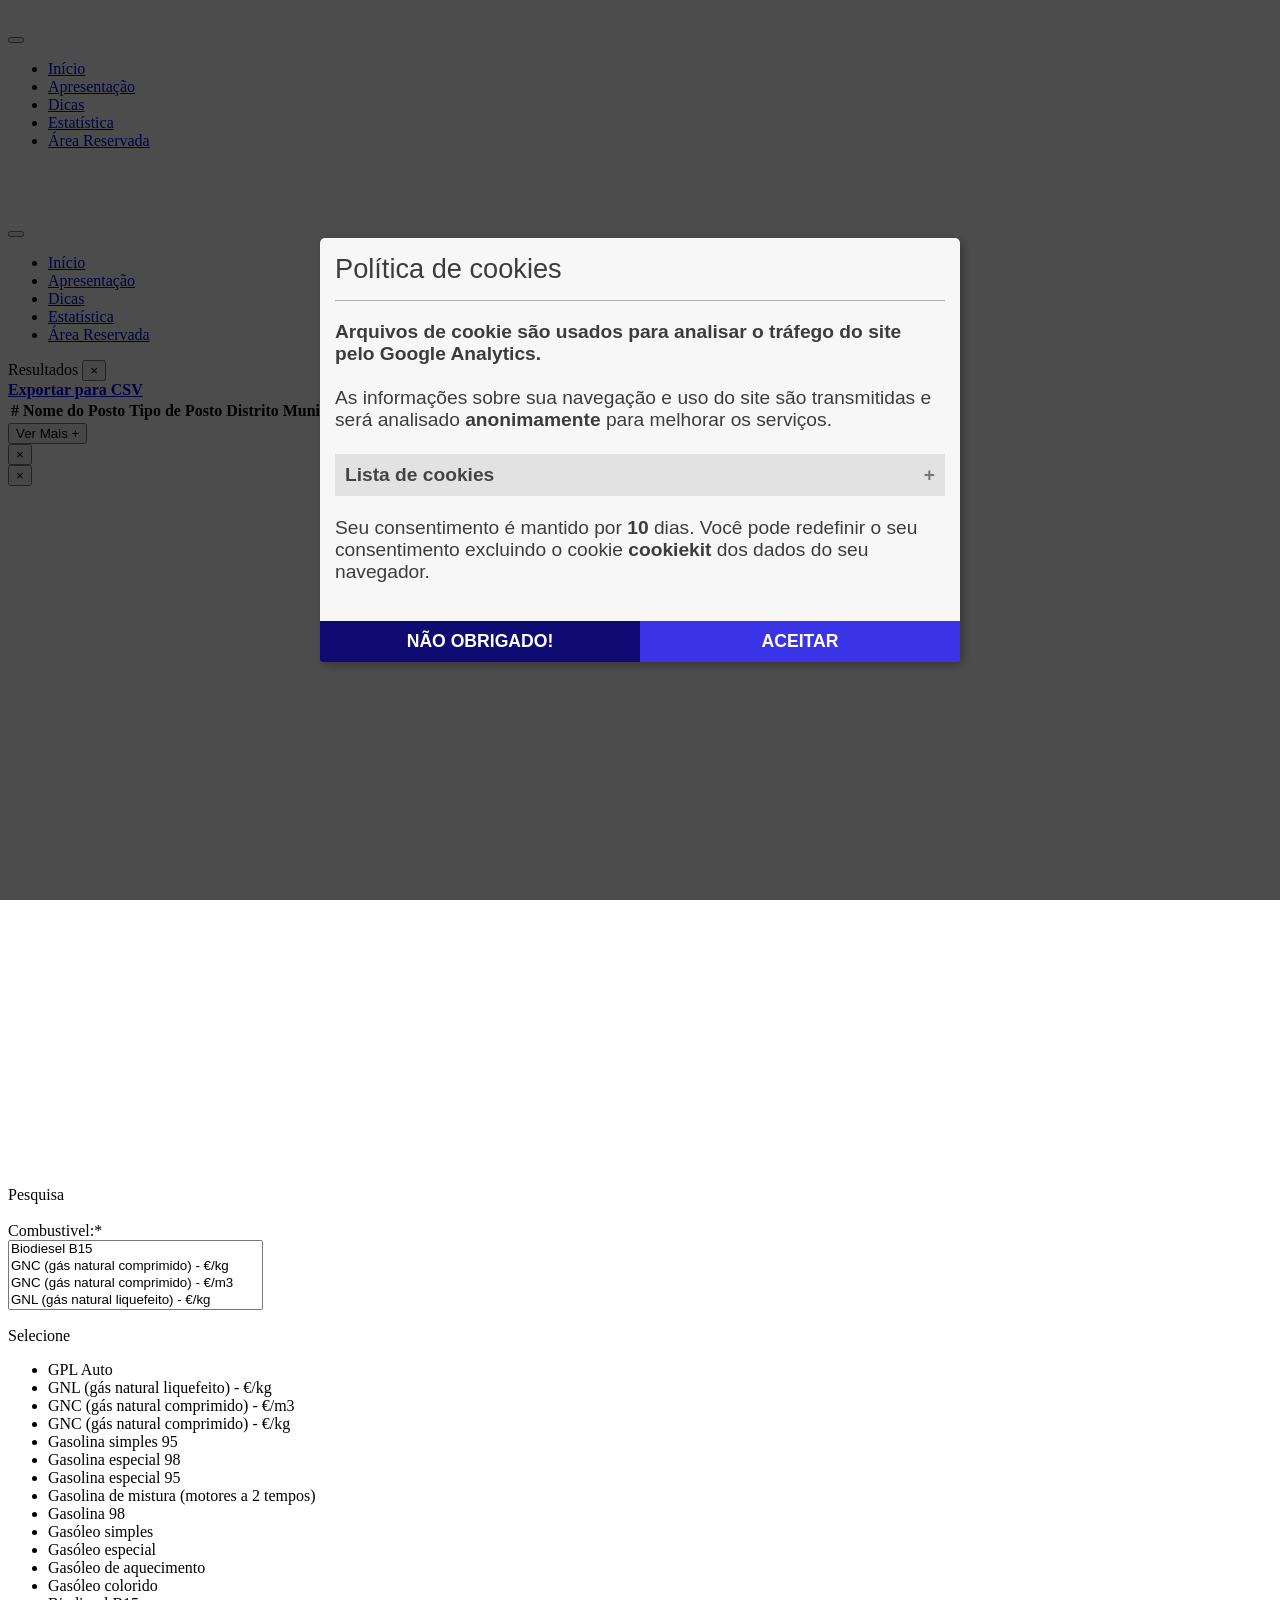
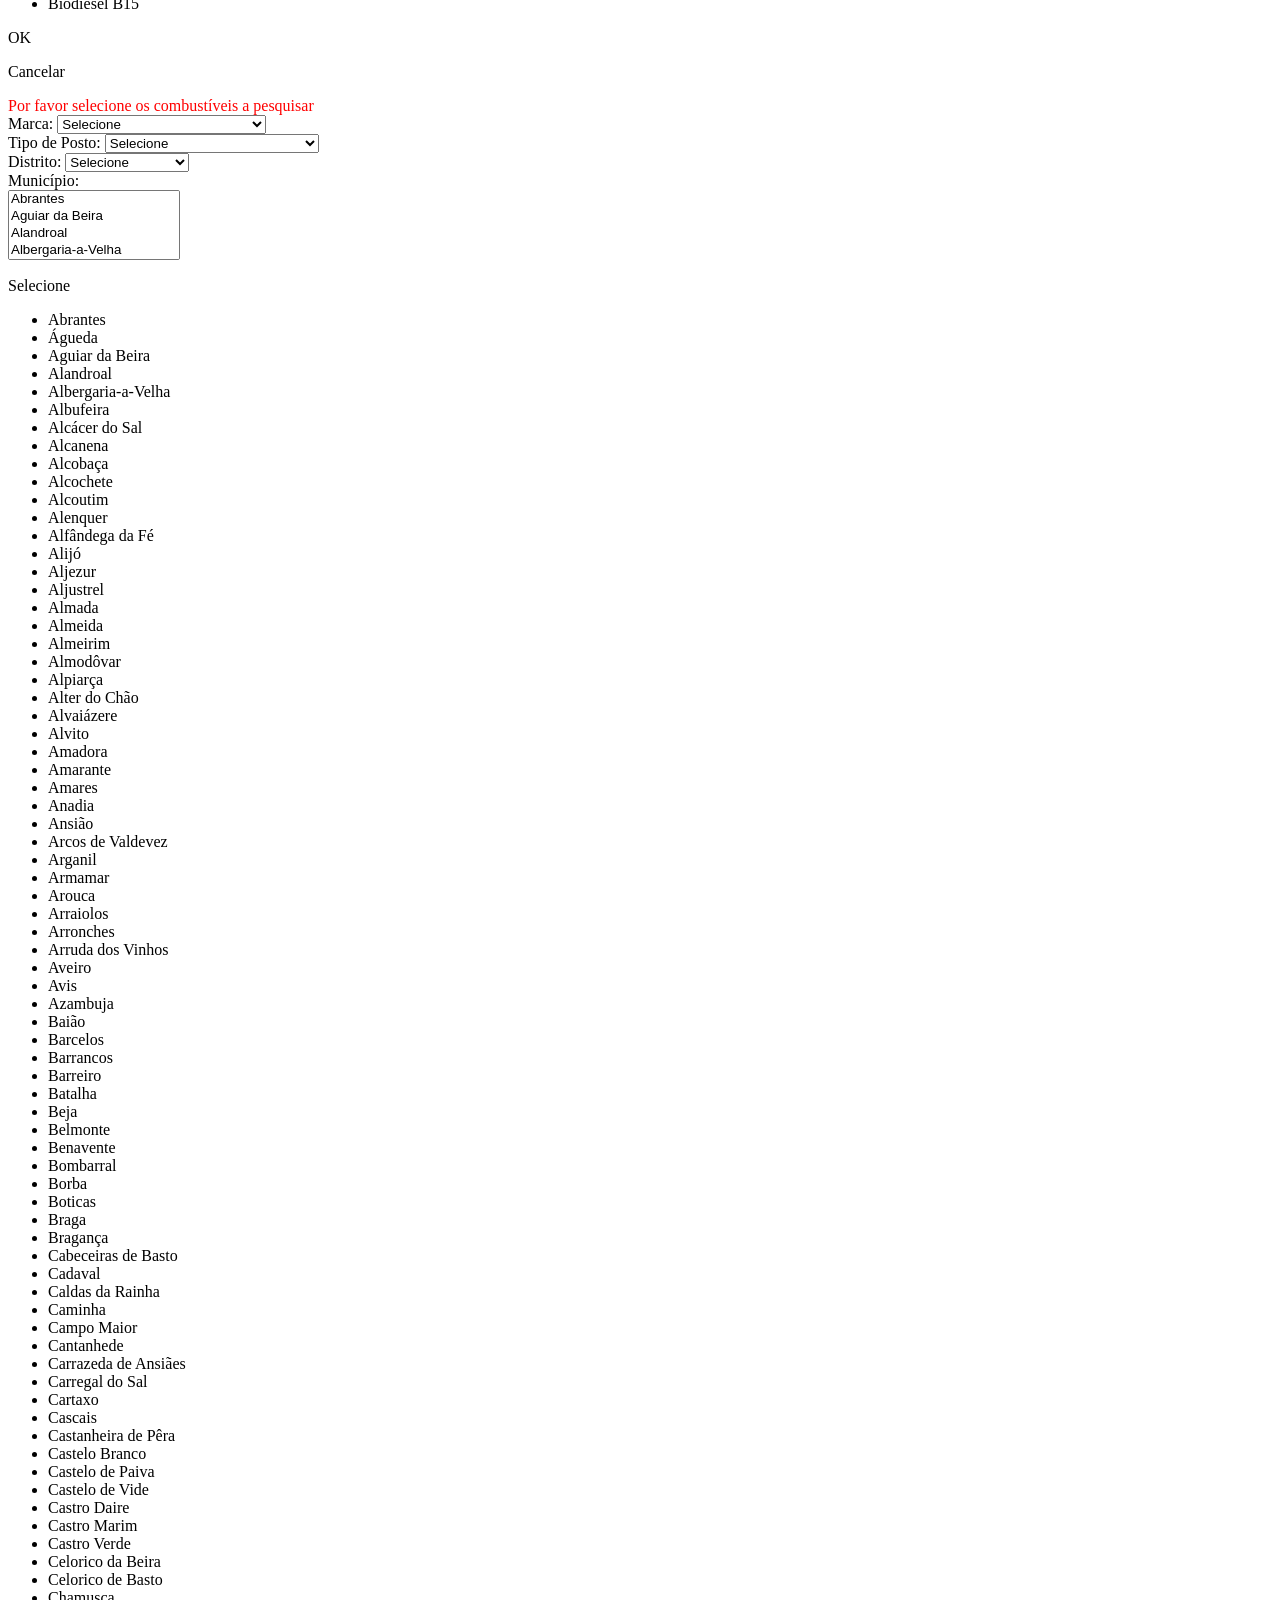
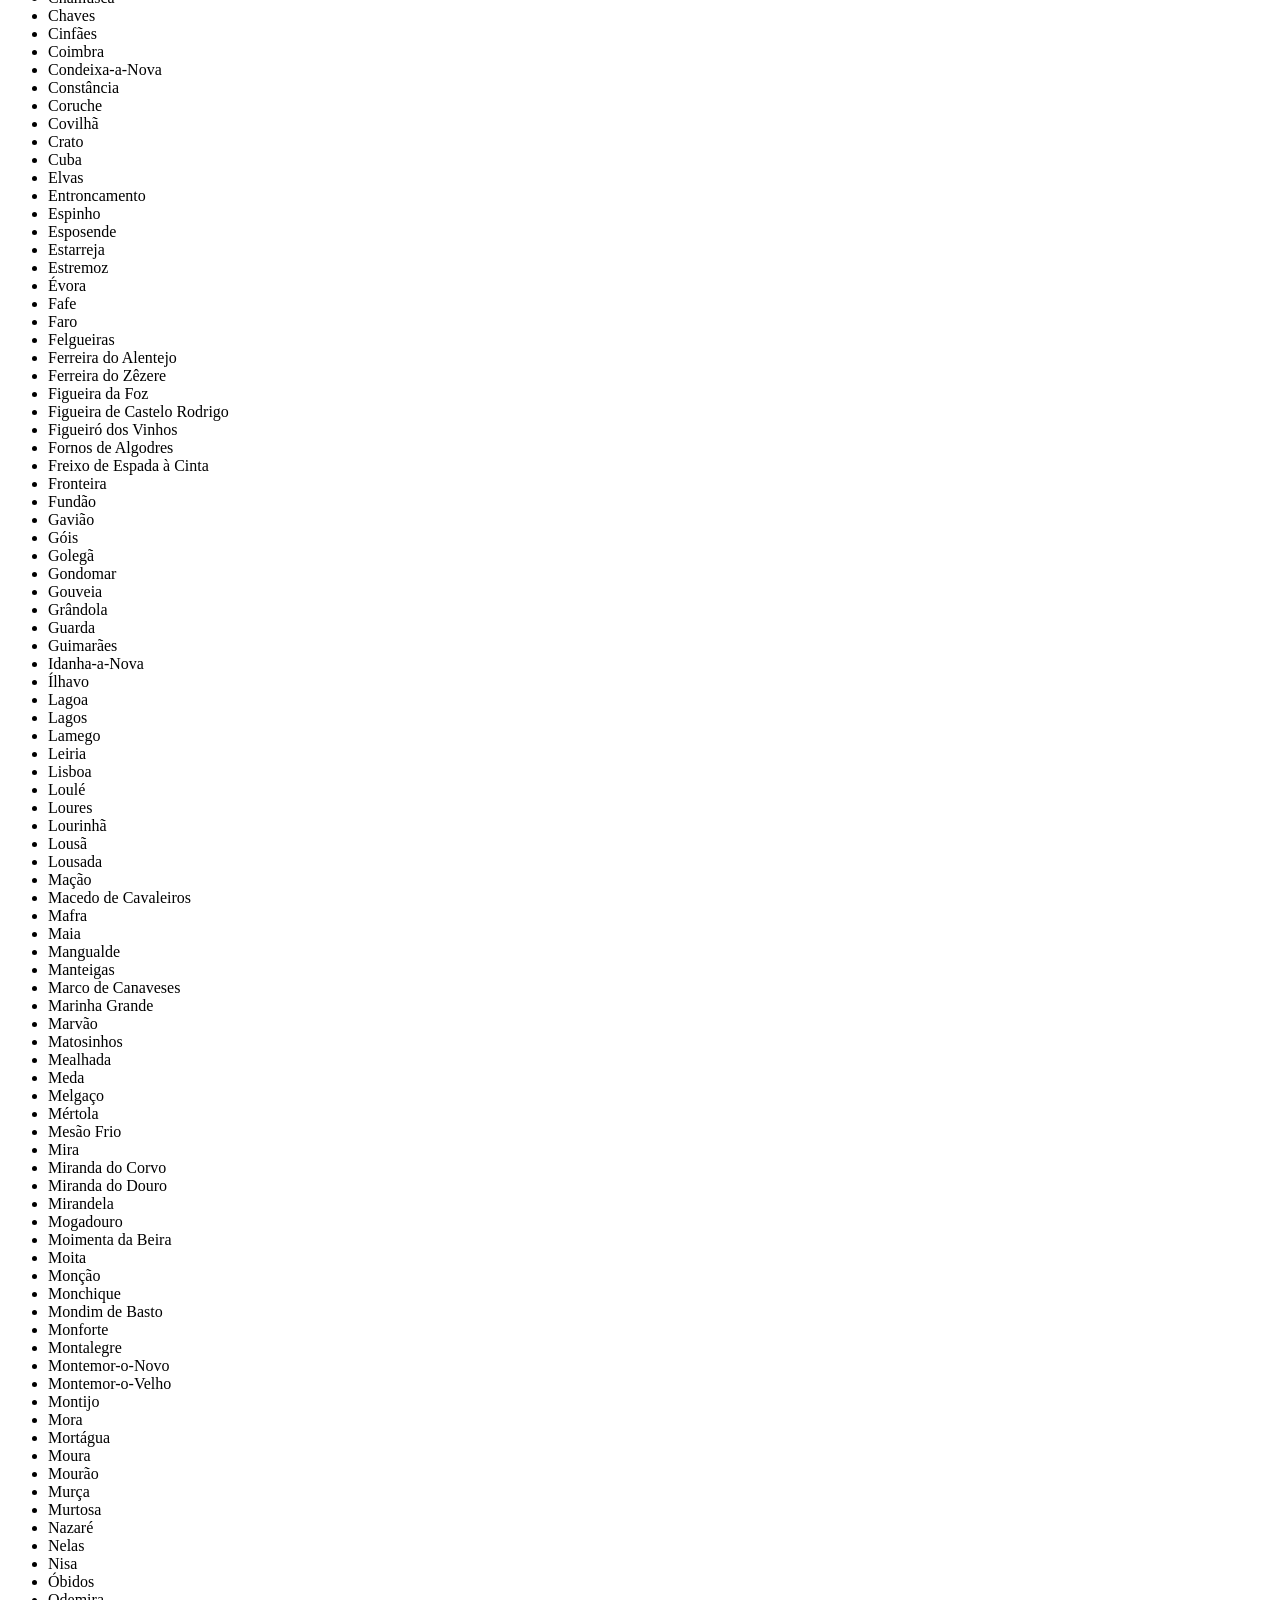
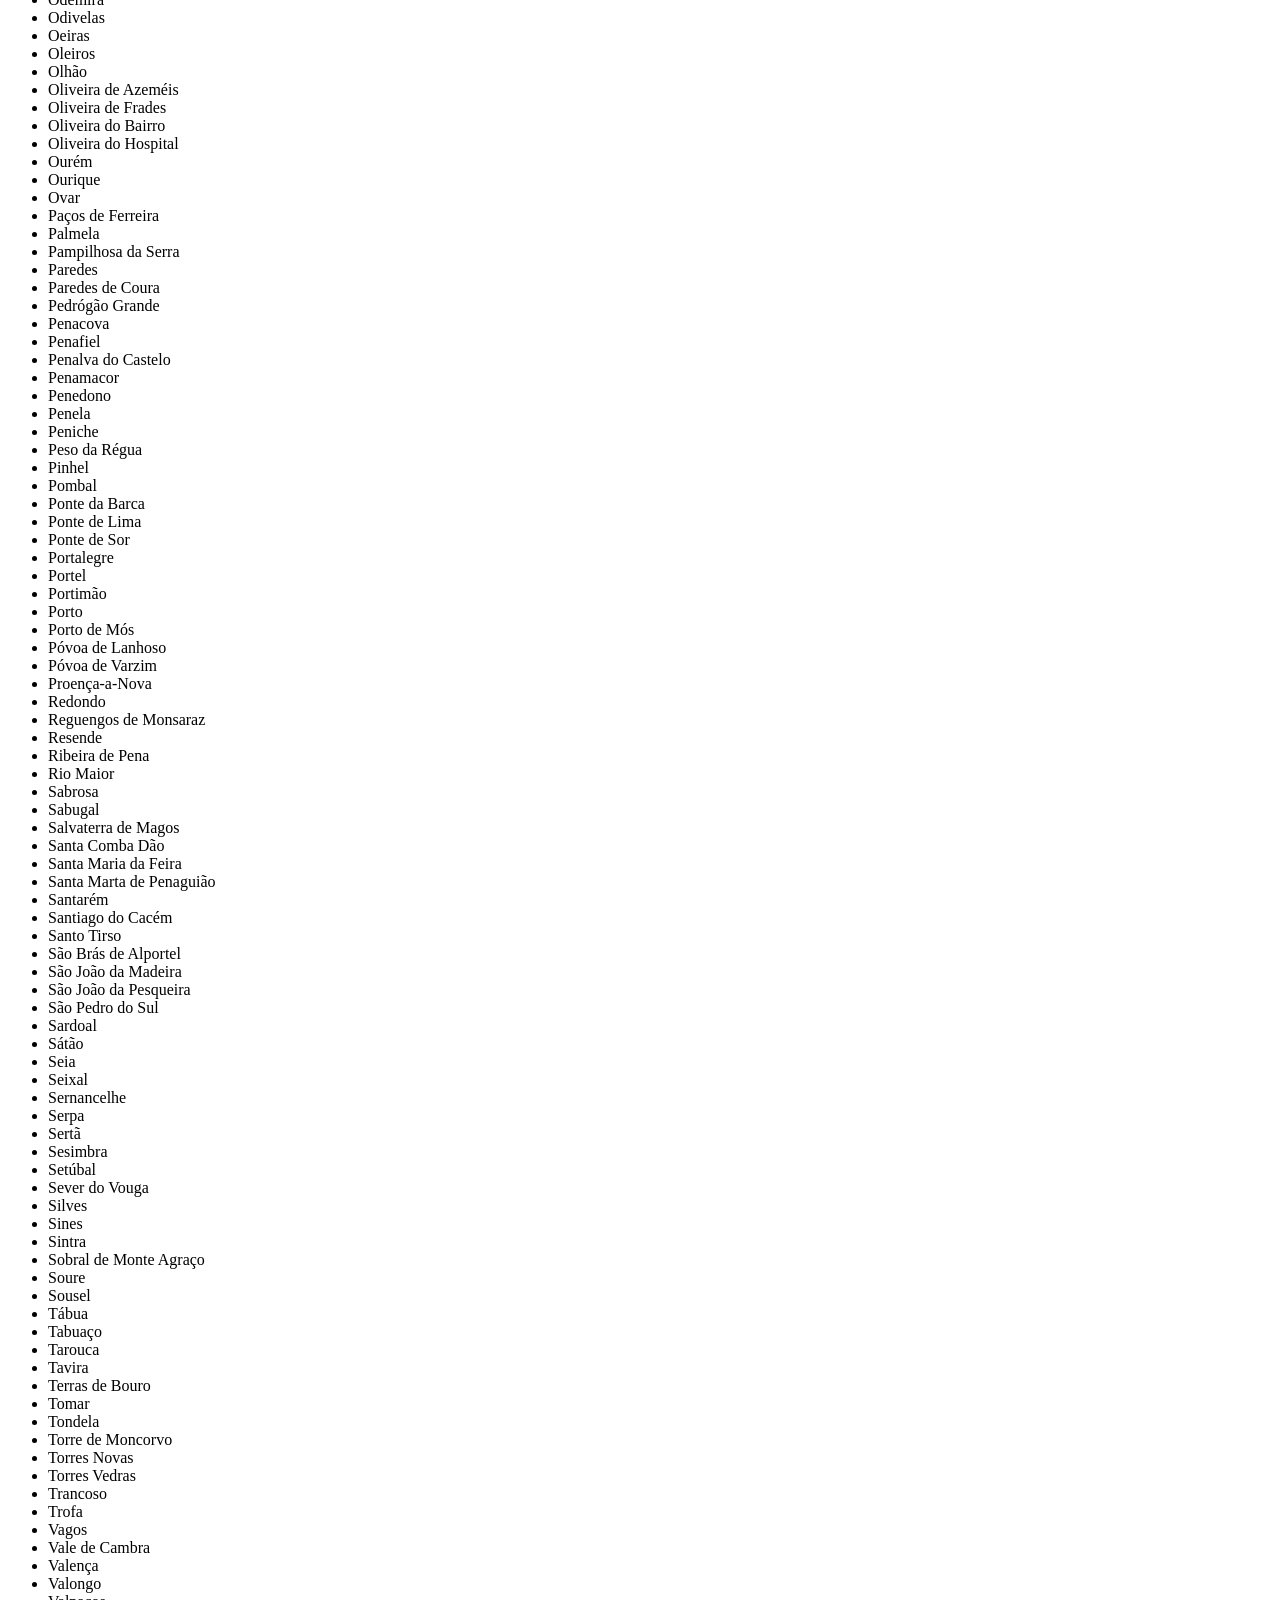
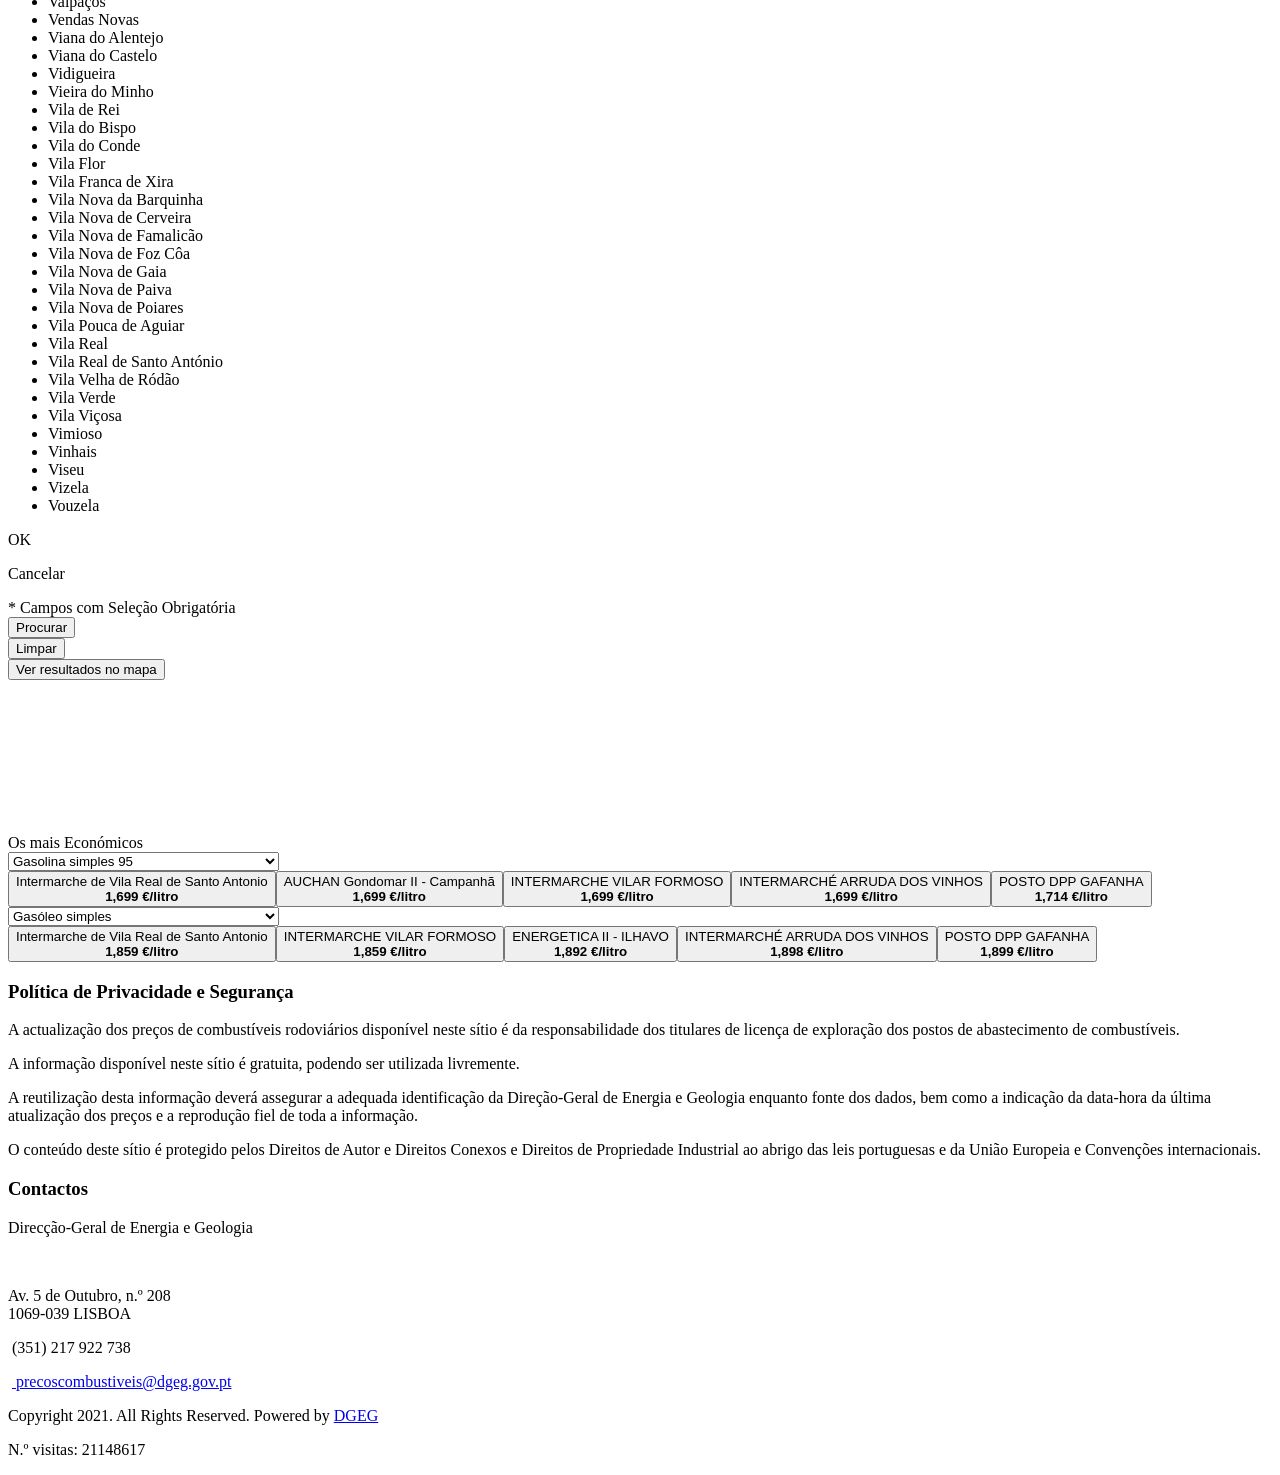
==== commit 2b1da19b: "Update GPL data" ====
--- a/debug/01-home.html
+++ b/debug/01-home.html
@@ -310,7 +310,7 @@
                             <div class="col-md-6 margem_top_10">
                                 <button class="btn_pesquisar" title="Limpar" onclick="LimparDados();">Limpar</button>
                             </div>
-                            <input type="hidden" id="hdIdsPostos" name="hdIdsPostos" value="64971,64977,64985,64996,64998,64999,65000,65005,65007,65008,65009,65010,65014,65017,65018,65019,65020,65021,65022,65024,65026,65028,65035,65040,65044,65047,65053,65055,65056,65057,65059,65060,65062,65064,65065,65066,65067,65069,65071,65073,65074,65076,65077,65078,65085,65099,65103,65104,65106,65110,65117,65120,65121,65122,65123,65124,65125,65144,65146,65148,65152,65153,65154,65155,65156,65157,65161,65162,65163,65164,65165,65166,65167,65169,65170,65172,65175,65177,65182,65183,65185,65186,65188,65190,65191,65193,65194,65196,65199,65201,65203,65205,65206,65207,65209,65211,65212,65214,65215,65216,65223,65224,65225,65226,65229,65230,65231,65233,65234,65235,65236,65238,65239,65242,65243,65245,65247,65248,65251,65255,65257,65259,65260,65262,65265,65269,65271,65273,65275,65276,65277,65278,65280,65281,65282,65283,65284,65287,65289,65292,65293,65299,65301,65302,65303,65304,65307,65308,65310,65311,65313,65314,65315,65316,65318,65319,65320,65321,65323,65325,65326,65327,65330,65335,65336,65339,65341,65342,65343,65344,65351,65352,65353,65354,65355,65360,65363,65365,65367,65368,65370,65371,65372,65373,65376,65377,65378,65379,65380,65381,65383,65385,65387,65389,65391,65393,65394,65395,65397,65399,65400,65406,65407,65410,65411,65415,65416,65417,65421,65423,65424,65426,65427,65428,65431,65432,65433,65435,65436,65437,65438,65439,65440,65441,65443,65444,65445,65446,65447,65450,65452,65454,65458,65459,65460,65462,65463,65464,65467,65469,65471,65472,65474,65482,65483,65484,65485,65488,65489,65491,65493,65494,65498,65501,65503,65504,65505,65509,65510,65512,65513,65515,65517,65518,65519,65520,65521,65522,65523,65524,65526,65528,65529,65530,65531,65532,65535,65536,65537,65538,65540,65541,65542,65543,65545,65547,65548,65550,65551,65552,65555,65556,65558,65559,65560,65561,65563,65564,65566,65570,65572,65573,65575,65576,65577,65578,65579,65583,65585,65588,65589,65591,65592,65595,65598,65599,65600,65601,65604,65605,65607,65612,65613,65614,65617,65620,65621,65623,65625,65627,65628,65629,65630,65631,65633,65635,65636,65640,65641,65642,65644,65645,65646,65647,65651,65653,65655,65657,65659,65663,65667,65668,65669,65672,65675,65676,65677,65678,65679,65681,65684,65688,65689,65690,65692,65693,65695,65697,65698,65702,65703,65704,65705,65707,65708,65711,65712,65714,65716,65718,65719,65720,65721,65722,65724,65726,65727,65728,65730,65731,65732,65734,65735,65738,65739,65740,65741,65742,65743,65754,65755,65756,65757,65759,65760,65762,65764,65765,65766,65767,65770,65771,65772,65773,65775,65778,65781,65782,65786,65787,65790,65791,65792,65795,65796,65800,65802,65803,65804,65806,65808,65809,65811,65812,65813,65814,65817,65818,65820,65825,65827,65828,65829,65831,65833,65836,65837,65840,65842,65843,65846,65847,65848,65849,65851,65852,65861,65862,65863,65864,65866,65868,65872,65874,65875,65876,65879,65880,65881,65882,65885,65887,65889,65890,65892,65895,65896,65898,65904,65905,65906,65908,65909,65911,65915,65918,65920,65922,65923,65924,65928,65929,65932,65933,65939,65943,65944,65945,65946,65947,65948,65949,65950,65953,65954,65957,65959,65961,65963,65964,65965,65971,65972,65975,65978,65979,65980,65982,65988,65990,65991,65992,65993,65994,65999,66002,66003,66004,66005,66006,66007,66009,66010,66013,66014,66021,66022,66025,66026,66027,66030,66031,66032,66035,66036,66037,66039,66040,66041,66044,66049,66052,66053,66054,66057,66058,66060,66062,66063,66064,66065,66066,66067,66070,66071,66072,66073,66075,66076,66077,66079,66080,66086,66087,66088,66089,66090,66091,66093,66095,66096,66097,66098,66099,66100,66101,66102,66103,66104,66108,66114,66119,66124,66135,66143,66146,66154,66160,66168,66173,66177,66181,66198,66205,66206,66209,66212,66214,66215,66223,66224,66225,66226,66233,66234,66236,66238,66239,66241,66242,66244,66249,66251,66254,66256,66272,66275,66278,66279,66282,66285,66286,66290,66291,66293,66294,66295,66296,66299,66300,66301,66304,66307,66312,66313,66314,66316,66317,66319,66323,66331,66332,66333,66334,66339,66340,66347,66348,66351,66354,66356,66361,66363,66367,66369,66372,66373,66391,66392,66393,66397,66399,66400,66401,66403,66417,66422,66434,66442,66443,66444,66447,66448,66449,66450,66451,66452,66453,66454,66457,66458,66459,66460,66461,66462,66465,66467,66469,66473,66474,66476,66480,66484,66487,66490,66491,66492,66494,66495,66497,66498,66500,66501,66502,66506,66507,66508,66509,66510,66511,66514,66515,66519,66520,66522,66523,66524,66525,66526,66527,66528,66529,66531,66532,66533,66534,66536,66537,66538,66539,66540,66541,66542,66543,66544,66545,66546,66547,66548,66549,66550,66551,66552,66553,66554,66556,66557,66558,66562,66565,66566,66567,66568,66569,66570,66571,66572,66573,66574,66575,66576,66577,66578,66579,66580,66582,66583,66588,66591,66592,66593,66595,66596,66597,66598,66599,66600,66601,66602,66603,66604,66607,66608,66609,66610,66612,66613,66614,66615,66616,66617,66618,66619,66620,66621,66623,66624,66626,66627,66628,66629,66630,66631,66633,66634,66635,66636,66637,66638,66639,66640,66641,66642,66643,66644,66645,66647,66648,66650,66651,66653,66654,66655,66656,66658,66659,66661,66662,66663,66664,66665,66666,66667,66668,66670,66676,66677,66678,66679,66681,66683,66684,66688,66689,66690,66691,66692,66693,66697,66698,66700,66701,66702,66704,66706,66707,66709,66712,66717,66718,66719,66720,66721,66722,66724,66725,66726,66728,66729,66731,66733,66734,66735,66736,66737,66738,66739,66740,66743,66745,66746,66748,66749,66751,66752,66753,66754,66755,66757,66760,66762,66764,66765,66770,66771,66772,66776,66777,66779,66781,66782,66783,66784,66785,66787,66788,66789,66790,66791,66793,66794,66795,66797,66798,66799,66800,66801,66802,66804,66806,66810,66811,66813,66814,66816,66817,66818,66819,66820,66822,66823,66824,66825,66826,66828,66829,66831,66832,66834,66836,66837,66838,66843,66847,66848,66849,66850,66863,66864,66865,66866,66867,66868,66869,66870,66871,66872,66873,66896,66897,66900,66901,66903,66904,66905,66907,66912,66916,66918,66920,66921,66925,66931,66933,66934,66936,66937,66941,66944,66945,66951,66952,66953,66954,66962,66967,66968,66970,66972,66973,66974,66977,66978,66980,66982,66984,66995,66996,66998,67020,67021,67027,67028,67031,67033,67040,67042,67045,67046,67048,67049,67050,67052,67053,67054,67055,67056,67057,67059,67069,67071,67073,67074,67075,67077,67078,67079,67080,67084,67085,67086,67087,67088,67089,67091,67095,67098,67101,67106,67122,67126,67137,67139,67140,67154,67171,67212,67228,67233,67237,67245,67250,67254,67256,67259,67260,67261,67262,67263,67264,67265,67270,67271,67276,67278,67281,67283,67288,67295,67297,67307,67310,67314,67318,67325,67331,67334,67340,67342,67345,67347,67352,67360,67363,67364,67368,67379,67380,67391,67403,67413,67418,67422,67423,67429,67433,67449,67450,67465,67473,67484,67495,67496,67498,67500,67505,67506,67507,67511,67514,67515,67516,67520,67521,67522,67525,67526,67528,67533,67535,67536,67537,67541,67542,67543,67544,67545,67546,67550,67555,67557,67560,67563,67565,67568,67569,67578,67582,67584,67606,67614,67616,67619,67621,67625,67646,67649,67654,67658,67663,67667,67668,67675,67680,67687,67689,67700,67703,67705,67708,67712,67716,67717,67721,67732,67735,67740,67744,67745,67750,67762,67765,67766,67768,67770,67771,67772,67774,67778,67785,67788,67790,67796,67801,67803,67805,67806,67810,67811,67820,67821,67822,67823,67825,67826,67827,67828,67829,67842,67843,67844,67864,67868,67869,67870,67880,67882,67884,67886,67888,67894,67895,67896,67913,67922,67927,67928,67942,67945,67977,67982,67983,68009,68015,68024,68035,68039,68046,68060,68064,68067,68084,68100,68102,68103,68115,68120,68128,68133,68162,68168,68175,68181,68189,68198,68201,68202,68203,68215,68221,68224,68236,68250,68254,68274,68286,68287,68305,68318,68321,68322,68332,68338,68339,68346,68350,68371,68373,68397,68406,68408,68422,68428,68430,68447,68455,68478,68483,68484,68491,68493,68521,68533,68534,68560,68571,68581,68586,68597,68599,68605,68608,68609,68628,68640,68644,68647,68654,68655,68656,68657,68659,68660,68663,68664,68666,68667,68669,68670,68671,68672,68674,68675,68676,68677,68680,68682,68684,68685,68687,68693,68694,68713,68718,68761,68776,68779,68786,68820,68823,68840,68866,68870,68871,68876,68888,68889,68892,68901,68907,68908,68918,68932,68934,68944,68949,68952,68982,68985,68990,68998,69002,69007,69011,69024,69048,69050,69051,69052,69053,69054,69055,69056,69059,69060,69061,69062,69063,69065,69067,69068,69069,69070,69079,69081,69082,69085,69088,69089,69090,69095,69099,69100,69103,69104,69105,69107,69108,69110,69111,69113,69114,69115,69116,69119,69120,69121,69124,69125,69126,69127,69128,69129,69130,69131,69132,69133,69135,69136,69137,69152,69153,69154,69156,69157,69158,69159,69160,69162,69165,69168,69169,69175,69178,69180,69183,69184,69185,69190,69191,69194,69195,69196,69208,69212,69213,69222,69228,69248,69253,69258,69261,69278,69279,69294,69320,69323,69326,69338,69350,69354,69357,69359,69364,69370,69371,69379,69381,69387,69392,69397,69398,69402,69403,69410,69412,69424,69446,69450,69466,69478,69490,69491,69494,69501,69527,69529,69538,69541,69548,69549,69557,69568,69573,69579,69583,69587,69605,69606,69613,69614,69616,69637,69639,69660,69666,69668,69670,69725,69733,69740,69747,69749,69752,69753,69759,69761,69762,69767,69773,69774,69777,69819,69825,69826,69840,69855,69866,69881,69908,69910,69916,69923,69925,69934,69941,69978,69982,69990,69998,70018,70021,70022,70055,70065,70072,70073,70090,70091,70097,70105,70107,70108,70119,70122,70134,70136,70138,70150,70183,70187,70188,70195,70202,70211,70225,70239,70270,70271,70277,70303,70308,70375,70387,70399,70413,70418,70423,70428,70436,70438,70453,70456,70460,70481,70485,70492,70499,70509,70516,70523,70524,70529,70531,70533,70541,70573,70586,70629,70630,70636,70637,70638,70639,70643,70667,70672,70673,70674,70679,70684,70686,70712,70714,70721,70725,70728,70732,70739,70745,70748,70750,70758,70760,70769,70777,70796,70799,70832,70857,70868,70869,70876,70877,70880,70881,70904,70905,70915,70928,70931,70953,70960,71008,71023,71046,71054,71069,71082,71085,71092,71099,71114,71132,71147,71150,71158,71191,71200,71201,71214,71215,71227,71275,71336,71407,71490,71491,71492,71498,71501,71507,71526,71540,71584,71585,71612,71661,71665,71677,71689,71699,71700,71703,71715,71777,71794,71795,71800,71804,71825,71833,71880,71905,71933,71953,71964,71986,71990,71997,72039,72057,72081,72136,72148,72149,72153,72192,72250,72279,72296,72342,72346,72370,72406,72408,72418,72421,72432,72519,72536,72587,72600,72621,72630,72680,72681,72687,72692,72777,72792,72844,72852,72897,72913,72916,72954,72974,72981,72995,73032,73077,73123,73223,73250,73351,73372,73390,73550,73552,73576,73601,73621,73636,73706,73760,73796,73816,73827,73870,73872,73881,73901,73912,73938,74125,74168,74173,74261,74268,74279,74359,74435,74440,74441,74503,74546,74554,74642,74646,74656,74719,74749,74757,74777,74778,74800,74833,74835,74840,74841,74875,74897,74915,74942,74973,74989,75004,75011,75020,75097,75118,75137,75148,75180,75353,75398,75519,75625,75684,75720,75750,75757,75942,75943,76006,76024,76102,76106,76133,76141,76162,76165,76167,76183,76298,76316,76323,76352,76354,76388,76396,76446,76447,76457,76462,76523,76524,76529,76530,76531,76540,76568,76589,76640,76657,76690,76713,76718,76859,76870,76899,76902,76913,76935,76976,76980,76993,77002,77078,77091,77095,77098,77099,77172,77175,77220,77257,77274,77312,77405,77494,77515,77558,77565,77592,77616,77631,77647,77675,77676,77740,77747,77771,77779,77801,77807,77814,77821,77822,77830,77835,77849,77871,77887,77911,77912,77997,78005,78060,78062,78113,78131,78132,78162,78200,78206,78207,78224,78233,78278,78338,78388,78405,78410,78468,78481,78559,78588,78596,78599,78617,78622,78630,78640,78651,78668,78734,78756,78770,78885,79005,79058,79060,79063,79078,79109,79145,79153,79175,79225,79261,79292,79461,79517,79557,79564,79572,79586,79587,79596,79599,79603,79614,79629,79639,79645,79646,79651,79717,79729,79803,79824,79928,79964,79973,80002,80016,80028,80070,80080,80083,80172,80208,80260,80275,80310,80373,80377,80402,80419,80438,80467,80517,80559,80564,80610,80622,80658,80710,80730,80736,80739,80777,80795,80797,80870,80920,80925,80997,81000,81002,81066,81111,81117,81154,81186,81192,81362,81370,81378,81396,81564,81566,81593,81644,81712,81745,81793,81832,81862,82019,82158,82301,82365,82439,83296,83310,83466,83564,83642,83705,83781,83801,83805,83863,83930,84017,84138,84181,84185,84216,84281,84343,84359,84367,84384,84483,84547,84629,84635,84656,84735,84759,84790,84808,84864,84875,84891,84943,84944,84949,85011,85034,85061,85103,85148,85363,85458,85575,85718,85731,85756,85762,85771,85800,85860,85869,85892,85895,85949,86058,86148,86173,86179,86187,86245,86249,86254,86269,86289,86290,86364,86388,86395,86453,86466,86482,86495,86645,86721,86722,86760,86764,86780,86818,86856,86906,86940,86962,86964,87129,87136,87198,87314,87319,87345,87353,87393,87396,87398,87507,87550,87583,87586,87619,87647,87665,87694,87726,87736,87768,87786,87884,87976,87979,87987,87990,88005,88032,88058,88089,88200,88270,88279,88293,88401,88424,88631,88674,88734,88739,88747,88761,88802,88813,88827,88867,88872,88898,88899,88939,88999,89041,89066,89113,89117,89157,89328,89358,89418,89437,89545,89546,89553,89558,89569,89584,89613,89665,89666,89678,89723,89728,89780,89840,89848,89926,89939,89979,89981,89987,90000,90101,90102,90141,90149,90233,90242,90325,90338,90449,90478,90496,90521,90539,90541,90597,90618,90624,90681,90701,90720,90739,90817,90844,90866,90873,90884,90891,91001,91006,91015,91017,91018,91022,91028,91078,91105,91178,91183,91259,91279,91296,91324,91326,91340,91424,91450,91465,91553,91615,91656,91668,91692,91694,91719,91805,91808,91815,91826,91838,91842,91852,91857,91858,91896,91936,91950,91972,91983,92009,92041,92049,92079,92151,92154,92155,92158,92197,92208,92245,92253,92263,92322,92343,92406,92410,92426,92470,92494,92510,92616,92636,92642,92662,92666,92711,92852,92854,92926,92927,92958,92960,92961,92962,92963,92966,92968,92969,92970,92971,92972,92973,92974,92975,92976,92977,92979,92983,92984,92985,92986,92987,92988,92989,92991,93007,93009,93013,93014,93016,93017,93023,93024,93025,93028,93031,93032,93034,93035,93036,93037,93039,93040,93042,93043,93047,93048,93051,93053,93054,93055,93060,93061,93064,93065,93066,93067,93068,93069,93070,93073,93074,93075,93076,93077,93078,93080,93081,93082,93086,93089,93091,93093,93094,93098,93101,93103,93105,93108,93109,93110,93111,93112,93113,93114,93115,93120,93121,93122,93123,93125,93126,93127,93128,93129,93131,93133,93134,93135,93137,93138,93140,93141,93142,93143,93144,93145,93148,93149,93151,93152,93158,93159,93160,93161,93162,93163,93164,93165,93167,93168,93175,93177,93181,93186,93187,93191,93192,93194,93195,93196,93197,93198,93204,93205,93207,93208,93209,93210,93211,93213,93214,93215,93218,93219,93220,93221,93225,93227,93228,93229,93230,93231,93232,93233,93234,93235,93236,93237,93238,93241,93242,93243,93247,93251,93253,93254,93255,93256,93257,93258,93259,93260,93264,93265,93266,93267,93268,93269,93270,93272,93273,93274,93275,93277,93279,93280,93281,93282,93283,93284,93286,93289,93290,93291,93292,93294,93295,93296,93298,93302,93303,93304,93305,93306,93307,93309,93310,93311,93312,93313,93314,93317,93319,93323,93324,93325,93326,93327,93330,93332,93333,93334,93335,93338,93339,93344,93346,93348,93352,93354,93355,93357,93358,93359,93360,93361,93362,93363,93364,93366,93368,93369,93379,93380,93381,93382,93383,93384,93385,93386,93387,93388,93389,93390,93391,93392,93393,93394,93395,93397,93398,93399,93401,93403,93405,93406,93407,93408,93410,93411,93413,93414,93416,93419,93420,93421,93423,93425,93426,93427,93430,93431,93433,93434,93435,93437,93440,93441,93442,93443,93444,93445,93446,93447,93448,93449,93450,93451,93452,93453,93454,93455,93456,93457,93458,93459,93460,93461,93462,93463,93464,93466,93467,93468,93469,93470,93471,93472,93474,93475,93476,93477,93484,93485,93486,93487,93488,93489,93490,93491,93495,93496,93497,93500,93501,93503,93506,93507,93508,93509,93511,93512,93514,93515,93516,93518,93519,93520,93521,93523,93524,93528,93529,93531,93533,93534,93535,93536,93538,93547,93548,93549,93552,93553,93554,93557,93559,93560,93561,93562,93566,93567,93568,93572,93573,93574,93575,93579,93581,93582,93583,93584,93586,93589,93590,93591,93594,93595,93597,93607,93610,93618,93654,93660,93666,93670,93675,93676,93677,93682,93690,93696,93702,93704,93706,93707,93708,93709,93715,93726,93727,93728,93730,93751,93752,93762,93765,93766,93767,93773,93786,93788,93793,93794,93798,93801,93802,93804,93805,93808,93809,93810,93811,93812,93814,93815,93816,93817,93819,93821,93823,93824,93825,93828,93830,93833,93836,93838,93840,93844,93848,93854,93857,93860,93885,93892,93893,93895,93899,93904,94105,94117,94119,94136,94137,94138,94141,94179,94180,94190,94191,94198,94200,94211,94252,94254,94255,94256,94261,94264,94272,94273,94274,94276,94277,94278,94281,94287,94288,94289,94290,94291,94301,94302,94304,94305,94306,94307,94308,94309,94310,94311,94312,94313,94314,94316,94324,94335,94339,94340,94346,94347,94348,94349,94358,94367,94369,94370,94371,94372,94373,94374,94384,94387,94388,94390,94400,94405,94406,94408,94409,94411,94412,94416,94418,94419,94422,94426,94427,94431,94433,94434,94435,94436,94445,94446,94447,94448,94449,94450,94452,94453,94454,94455,94456,94457,94464,94465,94472,94473,94474,94475,94478,94481,94482,94483,94484,94485,94487,94488,94489,94490,94491,94492,94493,94496,94497,94498,94500,94502,94503,94505,94506,94507,94508,94509,94512,94513,94514,94515,94516,94517,94518,94519,94522,94523,94524,94525,94526,94527,94528,94529,94531,94532,94533,94534,94535,94536,94538,94540,94543,94560,94561,94562,94563,94564,94565,94566,94581,94582,94583,94585,94587,94588,94596,94606,94607,94608,94609,94610,94612,94614,94616,94617,94618,94619,94620,94621,94622,94623,94624,94625,94627,94629,94630,94631,94632,94634,94643,94645,94646,94647,94648,94649,94650,94656,94658,94662,94663,94668,94672,94676,94681,94682,94684,94685,94686,94688,94690,94691,94692,94697,94702,94703,94704,94707,94708,94712,94715,94720,94723,94724,94725,94726,94729,94730,94739,94740,94743,94747,94748,94749,94751,94752,94753,94755,94757,94759,94761,94762,94763,94764,94765,94766,94767,94768,94783,94790,94792,94802,94805,94815,94819,94820,94821,94824,94831,94838,94855,94857,94864,94865,94870,94872,94879,94885,94886,94887,94888,94889,94893,94894,94895,94898,94908,94917,94920,94922,94923,94927,94929,94930,95144,95146,95147,95150,95163,95166,95169,95172,95174,95181,95182,95183,95184,95185,95186,95187,95188,95191,95192,95193,95197,95199,95200,95202,95203,95204,95205,95206,95208,95210,95211,95213,95214,95215,95216,95217,95218,95219,95220,95221,95222,95223,95225,95226,95230,95232,95233,95234,95235,95236,95237,95248,95252,95253,95254,95257,95259,95260,95261,95262,95263,95264,95265,95268,95269,95270,95271,95273,95274,95275,95277,95280,95281,95284,95285,95286,95287,95288,95290,95291,95293,95294,95297,95298,95299,95300,95301,95302,95303,95304,95307,95308,95309,95312,95313,95314,95315,95316,95317,95319,95322,95323,95324,95328,95329,95331,95333,95335,95342,95343,95344,95346,95350,95351,95352,95353,95354,95355,95356,95358,95359,95360,95363,95365,95366,95367,95387,95391,95392,95394,95400,95402,95403,95404,95405,95406,95407,95408,95409,95411,95415" style="">
+                            <input type="hidden" id="hdIdsPostos" name="hdIdsPostos" value="64971,64977,64996,64998,64999,65000,65005,65007,65008,65009,65010,65014,65017,65018,65019,65020,65021,65022,65024,65026,65028,65035,65040,65044,65047,65053,65055,65056,65057,65059,65060,65062,65064,65065,65066,65067,65069,65071,65073,65074,65076,65077,65078,65085,65099,65103,65104,65106,65110,65117,65120,65121,65122,65123,65124,65125,65144,65146,65148,65152,65153,65154,65155,65156,65157,65161,65162,65163,65164,65165,65166,65167,65169,65170,65172,65175,65177,65182,65183,65185,65186,65188,65190,65191,65193,65194,65196,65199,65201,65203,65205,65206,65207,65209,65211,65212,65214,65215,65216,65223,65224,65225,65226,65229,65230,65231,65233,65234,65235,65236,65238,65239,65242,65243,65245,65247,65248,65251,65255,65257,65259,65260,65262,65265,65269,65271,65273,65275,65276,65277,65278,65280,65281,65282,65283,65284,65287,65289,65292,65293,65299,65301,65303,65304,65307,65308,65310,65311,65313,65314,65315,65316,65318,65319,65320,65321,65323,65325,65326,65327,65330,65335,65336,65339,65341,65342,65343,65344,65351,65352,65353,65354,65355,65360,65363,65365,65367,65368,65370,65371,65372,65373,65376,65377,65378,65379,65380,65381,65383,65385,65387,65389,65391,65393,65394,65395,65397,65399,65400,65406,65407,65410,65411,65415,65416,65417,65421,65423,65424,65426,65427,65428,65431,65432,65433,65435,65436,65437,65438,65439,65440,65441,65443,65444,65445,65446,65447,65450,65452,65454,65458,65459,65462,65463,65464,65467,65469,65471,65472,65474,65482,65483,65484,65485,65488,65489,65491,65493,65494,65498,65501,65503,65504,65505,65509,65510,65512,65513,65515,65517,65518,65519,65520,65521,65522,65523,65524,65526,65528,65529,65530,65531,65532,65535,65536,65537,65538,65540,65541,65542,65543,65545,65547,65548,65550,65551,65552,65555,65556,65558,65559,65560,65561,65563,65564,65566,65570,65572,65573,65575,65576,65577,65578,65579,65583,65585,65588,65589,65591,65592,65595,65598,65599,65600,65601,65604,65605,65607,65612,65613,65614,65617,65620,65621,65623,65625,65627,65628,65629,65630,65631,65633,65635,65636,65640,65641,65642,65644,65645,65646,65647,65651,65653,65655,65657,65659,65663,65667,65668,65669,65672,65675,65676,65677,65678,65679,65681,65684,65688,65689,65690,65692,65693,65695,65697,65698,65702,65703,65704,65705,65707,65708,65712,65714,65716,65718,65719,65720,65721,65722,65724,65726,65727,65728,65730,65731,65732,65734,65735,65738,65739,65740,65741,65742,65743,65754,65755,65756,65757,65759,65760,65762,65764,65765,65766,65767,65770,65771,65772,65773,65775,65778,65781,65782,65786,65787,65790,65791,65792,65795,65796,65800,65802,65803,65804,65806,65808,65809,65811,65812,65813,65814,65817,65818,65820,65825,65827,65828,65829,65831,65833,65836,65837,65840,65842,65843,65846,65847,65848,65849,65851,65852,65861,65862,65863,65864,65866,65868,65872,65874,65875,65876,65879,65880,65881,65882,65885,65887,65889,65890,65892,65895,65896,65898,65904,65905,65906,65908,65909,65911,65915,65918,65920,65922,65923,65924,65928,65929,65932,65933,65939,65943,65944,65945,65946,65947,65948,65949,65950,65953,65954,65957,65959,65961,65963,65964,65965,65971,65972,65975,65978,65979,65980,65982,65988,65990,65991,65992,65993,65994,65999,66002,66003,66004,66005,66006,66007,66009,66010,66013,66014,66021,66022,66025,66026,66027,66030,66031,66032,66035,66036,66037,66039,66040,66041,66044,66049,66052,66053,66054,66057,66058,66060,66062,66063,66064,66065,66066,66067,66070,66071,66072,66073,66075,66076,66077,66079,66080,66086,66087,66088,66089,66090,66091,66093,66095,66096,66097,66098,66099,66100,66101,66102,66103,66104,66108,66114,66119,66124,66135,66143,66146,66154,66160,66168,66173,66177,66181,66198,66205,66206,66209,66212,66214,66215,66223,66224,66225,66226,66233,66234,66236,66238,66239,66241,66242,66244,66249,66251,66254,66256,66272,66275,66278,66279,66282,66285,66286,66290,66291,66293,66294,66295,66296,66299,66300,66301,66304,66307,66312,66313,66314,66316,66317,66319,66323,66331,66332,66334,66339,66340,66347,66348,66351,66354,66356,66361,66363,66367,66369,66372,66373,66391,66392,66393,66397,66399,66400,66401,66403,66417,66422,66434,66442,66443,66444,66447,66448,66449,66450,66451,66452,66453,66454,66457,66458,66459,66460,66461,66462,66465,66467,66469,66473,66474,66476,66480,66484,66487,66490,66491,66492,66494,66495,66497,66498,66500,66501,66502,66506,66507,66508,66509,66510,66511,66514,66515,66519,66520,66522,66523,66524,66525,66526,66527,66528,66529,66531,66532,66533,66534,66536,66537,66538,66539,66540,66541,66542,66543,66544,66545,66546,66547,66548,66549,66550,66551,66552,66553,66554,66556,66557,66558,66562,66565,66566,66567,66568,66569,66570,66571,66572,66573,66574,66575,66576,66577,66578,66579,66580,66582,66583,66588,66591,66592,66593,66595,66596,66597,66598,66599,66600,66601,66602,66603,66604,66607,66608,66609,66610,66612,66614,66615,66616,66617,66618,66619,66620,66621,66623,66624,66626,66627,66628,66629,66630,66631,66633,66634,66635,66636,66637,66638,66639,66640,66641,66642,66643,66644,66645,66647,66648,66650,66651,66653,66654,66655,66656,66658,66659,66661,66662,66663,66664,66665,66666,66667,66668,66670,66676,66677,66678,66679,66681,66683,66684,66688,66689,66690,66691,66692,66693,66697,66698,66700,66701,66702,66704,66706,66707,66709,66712,66717,66718,66719,66720,66721,66722,66724,66725,66726,66728,66729,66731,66733,66734,66735,66736,66737,66738,66739,66740,66743,66745,66746,66748,66749,66751,66752,66753,66754,66755,66757,66760,66762,66764,66765,66770,66771,66772,66776,66777,66779,66781,66782,66783,66784,66785,66787,66788,66789,66790,66791,66793,66794,66795,66797,66798,66799,66800,66801,66802,66804,66806,66810,66811,66813,66814,66816,66817,66818,66819,66820,66822,66823,66824,66825,66826,66828,66829,66831,66832,66834,66836,66837,66838,66843,66847,66848,66849,66850,66863,66864,66865,66866,66867,66868,66869,66870,66871,66872,66873,66896,66897,66900,66901,66903,66904,66905,66907,66912,66916,66918,66920,66921,66925,66931,66933,66934,66936,66937,66941,66944,66945,66951,66952,66953,66954,66962,66967,66968,66970,66972,66973,66974,66977,66978,66980,66982,66984,66995,66996,66998,67020,67021,67027,67028,67031,67033,67040,67042,67045,67046,67048,67049,67050,67052,67053,67054,67055,67056,67057,67059,67069,67071,67073,67074,67075,67077,67078,67079,67080,67084,67085,67086,67087,67088,67089,67091,67095,67098,67101,67106,67122,67126,67137,67139,67140,67154,67171,67212,67228,67233,67237,67245,67250,67254,67256,67259,67260,67261,67262,67263,67264,67265,67270,67271,67276,67278,67281,67283,67288,67295,67297,67307,67310,67314,67318,67325,67331,67334,67340,67342,67345,67347,67352,67360,67363,67364,67368,67379,67380,67391,67403,67413,67418,67422,67423,67429,67433,67449,67450,67465,67473,67484,67495,67496,67498,67500,67505,67506,67507,67511,67514,67515,67516,67520,67521,67522,67525,67526,67528,67533,67535,67536,67537,67541,67542,67543,67544,67545,67546,67550,67555,67557,67560,67563,67565,67568,67569,67578,67584,67606,67614,67616,67619,67621,67625,67646,67649,67654,67658,67663,67667,67668,67675,67680,67687,67689,67700,67703,67705,67708,67712,67716,67717,67721,67732,67735,67740,67744,67745,67750,67762,67765,67766,67768,67770,67771,67772,67774,67778,67785,67788,67790,67796,67801,67803,67805,67806,67810,67811,67820,67821,67822,67823,67825,67826,67827,67828,67829,67842,67843,67844,67864,67868,67869,67870,67880,67882,67884,67886,67888,67894,67895,67896,67913,67922,67927,67928,67942,67945,67977,67982,67983,68009,68015,68024,68035,68039,68046,68060,68064,68067,68084,68100,68102,68103,68115,68120,68128,68133,68162,68168,68175,68181,68189,68198,68201,68202,68203,68215,68221,68224,68236,68250,68254,68274,68286,68287,68305,68318,68321,68322,68332,68338,68339,68346,68350,68371,68373,68397,68406,68408,68422,68428,68430,68447,68455,68478,68483,68484,68491,68493,68521,68533,68534,68560,68571,68581,68586,68597,68599,68605,68608,68609,68628,68640,68644,68647,68654,68655,68656,68657,68659,68660,68663,68664,68666,68667,68669,68670,68671,68672,68674,68675,68676,68677,68680,68682,68684,68685,68687,68693,68694,68713,68718,68761,68776,68779,68786,68820,68823,68840,68866,68870,68871,68876,68888,68889,68892,68901,68907,68908,68918,68932,68934,68944,68949,68952,68982,68985,68990,68998,69002,69007,69011,69024,69048,69050,69051,69052,69053,69054,69055,69056,69059,69060,69061,69062,69063,69065,69067,69068,69069,69070,69079,69081,69082,69085,69088,69089,69090,69095,69099,69100,69103,69104,69105,69107,69108,69110,69111,69113,69114,69115,69116,69119,69120,69121,69124,69125,69126,69127,69128,69129,69130,69131,69132,69133,69135,69136,69137,69152,69153,69154,69156,69157,69158,69159,69160,69162,69165,69168,69169,69175,69178,69180,69183,69184,69185,69190,69191,69194,69195,69196,69208,69212,69213,69222,69228,69248,69253,69258,69261,69278,69279,69294,69320,69323,69326,69338,69350,69354,69357,69359,69364,69370,69371,69379,69381,69387,69392,69397,69398,69402,69403,69410,69412,69424,69446,69450,69466,69478,69490,69491,69494,69501,69527,69529,69538,69541,69548,69549,69557,69568,69573,69579,69583,69587,69605,69606,69613,69614,69616,69637,69639,69660,69666,69668,69670,69725,69733,69740,69747,69749,69752,69753,69759,69761,69762,69767,69773,69774,69777,69819,69825,69826,69840,69855,69866,69881,69908,69910,69916,69923,69925,69934,69941,69978,69982,69990,69998,70018,70021,70022,70055,70065,70072,70073,70090,70091,70097,70105,70107,70108,70119,70122,70134,70136,70138,70150,70183,70187,70188,70195,70202,70211,70225,70239,70270,70271,70277,70303,70308,70375,70387,70399,70413,70418,70423,70428,70436,70438,70453,70460,70481,70485,70492,70499,70509,70516,70523,70524,70529,70531,70533,70541,70573,70586,70629,70630,70636,70637,70638,70639,70643,70667,70672,70673,70674,70679,70684,70686,70712,70714,70721,70725,70728,70732,70739,70748,70750,70758,70760,70769,70777,70796,70799,70832,70857,70868,70869,70876,70877,70880,70881,70904,70905,70915,70928,70931,70953,70960,71008,71023,71046,71054,71069,71082,71085,71092,71099,71114,71132,71147,71150,71158,71191,71200,71201,71214,71215,71227,71275,71336,71407,71490,71491,71492,71498,71501,71507,71526,71540,71584,71585,71612,71661,71665,71677,71689,71699,71700,71703,71715,71777,71794,71795,71800,71804,71825,71833,71880,71905,71933,71953,71964,71986,71990,71997,72039,72057,72081,72136,72148,72149,72153,72192,72250,72279,72296,72342,72346,72370,72406,72408,72418,72421,72432,72519,72536,72587,72621,72630,72680,72681,72687,72692,72777,72792,72844,72852,72897,72913,72916,72954,72974,72981,72995,73032,73077,73123,73223,73235,73250,73351,73372,73390,73550,73552,73576,73601,73621,73636,73706,73760,73796,73816,73827,73870,73872,73881,73901,73912,73938,74125,74168,74173,74261,74268,74279,74359,74435,74440,74441,74503,74546,74554,74642,74646,74656,74719,74749,74757,74777,74778,74800,74833,74835,74840,74841,74875,74897,74915,74942,74973,74989,75004,75011,75020,75097,75118,75137,75148,75180,75353,75398,75519,75625,75684,75720,75750,75757,75942,75943,76006,76024,76102,76106,76133,76141,76162,76165,76167,76183,76298,76316,76323,76352,76354,76388,76396,76446,76447,76457,76462,76523,76524,76529,76530,76531,76540,76568,76589,76640,76657,76690,76713,76718,76859,76870,76899,76902,76913,76935,76976,76980,76993,77002,77078,77091,77095,77098,77099,77172,77175,77220,77257,77274,77312,77405,77494,77515,77558,77565,77592,77616,77631,77647,77675,77676,77740,77747,77771,77779,77801,77807,77814,77821,77822,77830,77835,77849,77871,77887,77911,77912,77997,78005,78113,78131,78132,78162,78200,78206,78207,78224,78233,78278,78338,78388,78405,78410,78468,78481,78559,78588,78596,78599,78617,78622,78630,78640,78651,78668,78734,78756,78770,78885,79005,79058,79060,79063,79078,79109,79145,79153,79175,79225,79261,79292,79461,79517,79557,79564,79572,79586,79587,79596,79599,79603,79614,79629,79639,79645,79646,79651,79717,79729,79803,79824,79928,79964,79973,80002,80016,80028,80070,80080,80083,80172,80208,80260,80275,80310,80373,80377,80402,80419,80438,80467,80517,80559,80564,80610,80622,80658,80710,80730,80736,80739,80777,80795,80797,80870,80920,80925,80997,81000,81002,81066,81111,81117,81154,81186,81192,81362,81370,81378,81396,81564,81566,81593,81644,81712,81745,81793,81832,81862,82019,82158,82301,82365,82439,83296,83310,83466,83564,83642,83705,83781,83801,83805,83863,83930,84017,84138,84181,84185,84281,84343,84359,84367,84483,84547,84629,84635,84656,84735,84759,84790,84808,84864,84875,84891,84943,84944,84949,85011,85034,85061,85103,85148,85363,85458,85575,85718,85731,85756,85762,85771,85800,85860,85869,85892,85895,85949,86058,86148,86173,86179,86187,86245,86249,86254,86269,86289,86290,86364,86388,86395,86453,86466,86482,86495,86645,86721,86722,86760,86764,86780,86818,86856,86906,86940,86962,86964,87129,87136,87198,87314,87319,87345,87353,87393,87396,87398,87507,87550,87583,87586,87619,87647,87665,87694,87726,87736,87768,87786,87884,87976,87979,87987,87990,88005,88032,88058,88089,88200,88270,88279,88293,88401,88424,88631,88674,88734,88739,88747,88761,88802,88813,88827,88867,88872,88898,88899,88939,88999,89041,89066,89113,89117,89157,89328,89358,89418,89437,89545,89546,89553,89558,89569,89584,89613,89665,89666,89678,89723,89728,89780,89840,89848,89926,89939,89979,89981,89987,90000,90101,90102,90141,90149,90233,90242,90325,90338,90449,90478,90496,90521,90539,90541,90597,90618,90624,90681,90701,90720,90739,90817,90844,90866,90873,90884,90891,91001,91006,91015,91017,91018,91022,91028,91078,91105,91178,91183,91259,91279,91296,91324,91326,91340,91424,91450,91465,91553,91615,91656,91668,91692,91694,91719,91805,91808,91815,91826,91838,91842,91852,91857,91858,91896,91936,91950,91972,91983,92009,92041,92049,92079,92151,92154,92155,92158,92197,92208,92245,92253,92263,92322,92343,92406,92410,92426,92470,92494,92510,92616,92636,92642,92662,92666,92711,92852,92854,92926,92927,92958,92960,92961,92962,92963,92966,92968,92969,92970,92971,92972,92973,92974,92975,92976,92979,92983,92984,92985,92986,92987,92988,92989,92991,93007,93009,93013,93014,93016,93017,93023,93024,93025,93028,93031,93032,93034,93035,93036,93037,93039,93040,93042,93043,93047,93048,93051,93053,93054,93055,93060,93061,93064,93065,93066,93067,93068,93069,93070,93073,93074,93075,93076,93077,93078,93080,93081,93082,93086,93089,93091,93093,93094,93098,93101,93103,93105,93108,93109,93110,93111,93112,93113,93114,93115,93120,93121,93122,93123,93125,93126,93127,93128,93129,93131,93133,93134,93135,93137,93138,93140,93141,93142,93143,93144,93145,93148,93149,93151,93152,93158,93159,93160,93161,93162,93163,93164,93165,93167,93168,93175,93177,93181,93187,93191,93192,93194,93195,93196,93197,93198,93204,93205,93207,93208,93209,93210,93211,93213,93214,93215,93218,93219,93220,93221,93225,93227,93228,93229,93230,93231,93232,93233,93234,93235,93236,93237,93238,93241,93242,93243,93247,93251,93253,93254,93255,93256,93257,93259,93260,93264,93265,93266,93267,93268,93269,93270,93272,93273,93274,93275,93277,93279,93280,93282,93283,93284,93286,93289,93290,93291,93292,93294,93295,93296,93298,93302,93303,93304,93305,93306,93307,93309,93310,93311,93312,93313,93314,93317,93319,93323,93324,93325,93326,93327,93330,93332,93334,93335,93338,93339,93344,93346,93348,93352,93354,93355,93357,93358,93359,93360,93361,93362,93363,93364,93366,93368,93369,93379,93380,93381,93382,93383,93384,93385,93386,93387,93388,93389,93390,93391,93392,93393,93394,93395,93397,93398,93399,93401,93403,93405,93406,93407,93408,93410,93411,93413,93414,93416,93419,93420,93421,93423,93425,93426,93427,93430,93431,93433,93434,93435,93437,93440,93441,93442,93443,93444,93445,93446,93447,93448,93449,93450,93451,93452,93453,93454,93455,93456,93457,93458,93459,93460,93461,93462,93463,93464,93466,93467,93468,93469,93470,93471,93472,93474,93475,93476,93477,93484,93485,93486,93487,93488,93489,93490,93491,93495,93496,93497,93500,93501,93503,93506,93507,93508,93509,93511,93512,93514,93515,93516,93518,93519,93520,93521,93523,93524,93528,93529,93531,93533,93534,93535,93536,93547,93548,93549,93552,93553,93554,93557,93559,93560,93561,93562,93566,93567,93568,93572,93573,93574,93575,93579,93581,93582,93583,93584,93586,93589,93590,93591,93594,93595,93597,93607,93610,93618,93654,93660,93666,93675,93676,93677,93682,93690,93696,93702,93704,93706,93707,93708,93709,93715,93726,93727,93728,93730,93751,93752,93762,93765,93766,93767,93773,93786,93788,93793,93798,93801,93802,93804,93805,93808,93809,93810,93811,93812,93814,93815,93816,93817,93819,93821,93823,93824,93828,93830,93833,93836,93840,93844,93848,93854,93857,93860,93885,93892,93893,93895,93899,93904,94105,94117,94119,94136,94137,94138,94141,94179,94180,94190,94191,94198,94200,94211,94252,94254,94255,94256,94261,94264,94272,94273,94274,94276,94277,94278,94281,94287,94288,94289,94290,94291,94301,94302,94304,94305,94306,94307,94308,94309,94310,94311,94312,94313,94314,94316,94324,94335,94339,94340,94346,94347,94348,94349,94358,94367,94369,94370,94371,94372,94373,94374,94384,94387,94388,94390,94400,94405,94406,94408,94409,94411,94412,94416,94418,94419,94422,94426,94427,94431,94433,94434,94436,94445,94446,94447,94448,94449,94450,94452,94453,94454,94455,94456,94457,94464,94465,94472,94473,94474,94475,94478,94481,94482,94483,94484,94485,94487,94488,94489,94490,94491,94492,94493,94496,94497,94498,94500,94502,94503,94505,94506,94507,94508,94509,94512,94513,94514,94515,94516,94517,94518,94519,94522,94523,94524,94525,94526,94527,94528,94529,94531,94532,94533,94534,94535,94536,94538,94540,94543,94560,94561,94562,94563,94564,94565,94566,94581,94582,94583,94585,94587,94588,94596,94606,94607,94608,94609,94610,94612,94614,94616,94617,94618,94619,94620,94621,94622,94623,94624,94625,94627,94629,94630,94631,94632,94634,94643,94645,94646,94647,94648,94649,94650,94656,94658,94662,94663,94668,94672,94676,94681,94682,94684,94685,94686,94688,94690,94691,94692,94697,94702,94703,94704,94707,94708,94712,94715,94720,94723,94724,94725,94726,94729,94730,94740,94743,94747,94748,94749,94751,94752,94753,94755,94757,94759,94761,94762,94763,94764,94765,94766,94767,94768,94783,94790,94792,94802,94805,94815,94819,94820,94821,94824,94831,94838,94855,94857,94864,94865,94870,94872,94879,94885,94886,94887,94888,94889,94893,94894,94895,94898,94908,94917,94920,94922,94923,94927,94929,94930,95144,95146,95147,95150,95163,95166,95169,95172,95174,95181,95182,95183,95184,95185,95186,95187,95188,95191,95192,95193,95197,95199,95200,95202,95203,95204,95205,95206,95208,95210,95211,95213,95214,95215,95216,95217,95218,95219,95220,95221,95222,95223,95225,95226,95230,95232,95233,95234,95235,95236,95237,95248,95252,95253,95254,95257,95259,95260,95261,95262,95263,95264,95265,95268,95269,95270,95271,95273,95274,95275,95277,95280,95281,95284,95285,95286,95287,95288,95290,95291,95293,95294,95297,95298,95299,95300,95301,95302,95303,95304,95307,95308,95309,95312,95313,95314,95315,95316,95317,95319,95322,95323,95324,95328,95329,95331,95333,95335,95342,95343,95344,95346,95350,95351,95352,95353,95354,95355,95356,95358,95359,95360,95363,95365,95366,95367,95387,95391,95392,95394,95400,95402,95403,95404,95405,95406,95407,95408,95409,95411,95415" style="">
                         </div>
                     </div>
                     <div class="form-group">
@@ -417,7 +417,7 @@
                     </p>
                 </div>
                 <div class="col-lg-4 text-sm-right">
-                    <p>N.º visitas: <span class="span-ec2035">  <a id="count">21147453</a> </span></p>
+                    <p>N.º visitas: <span class="span-ec2035">  <a id="count">21148617</a> </span></p>
                 </div>
             </div>
         </div>
@@ -517,7 +517,7 @@
 
 
 
-    <input type="hidden" id="teste1" value="21147453" style="">
+    <input type="hidden" id="teste1" value="21148617" style="">
 
 
 <script>
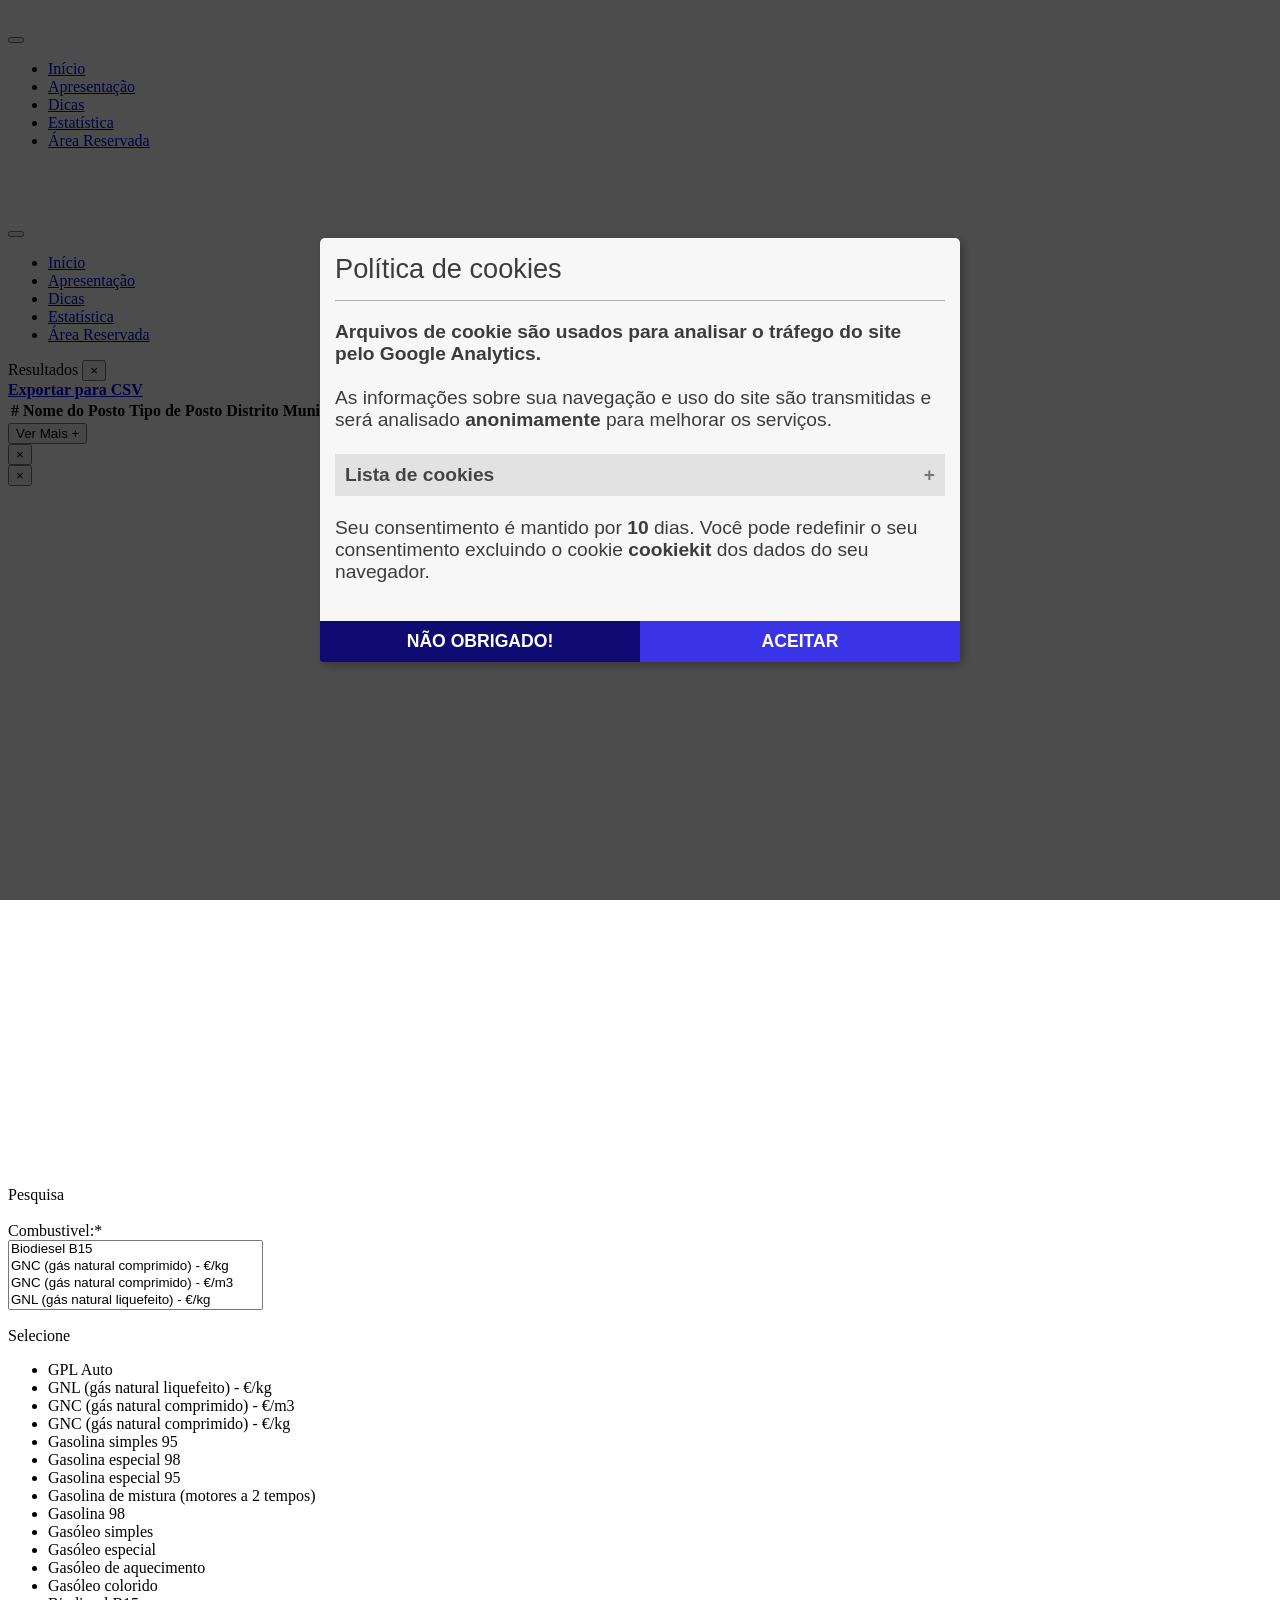
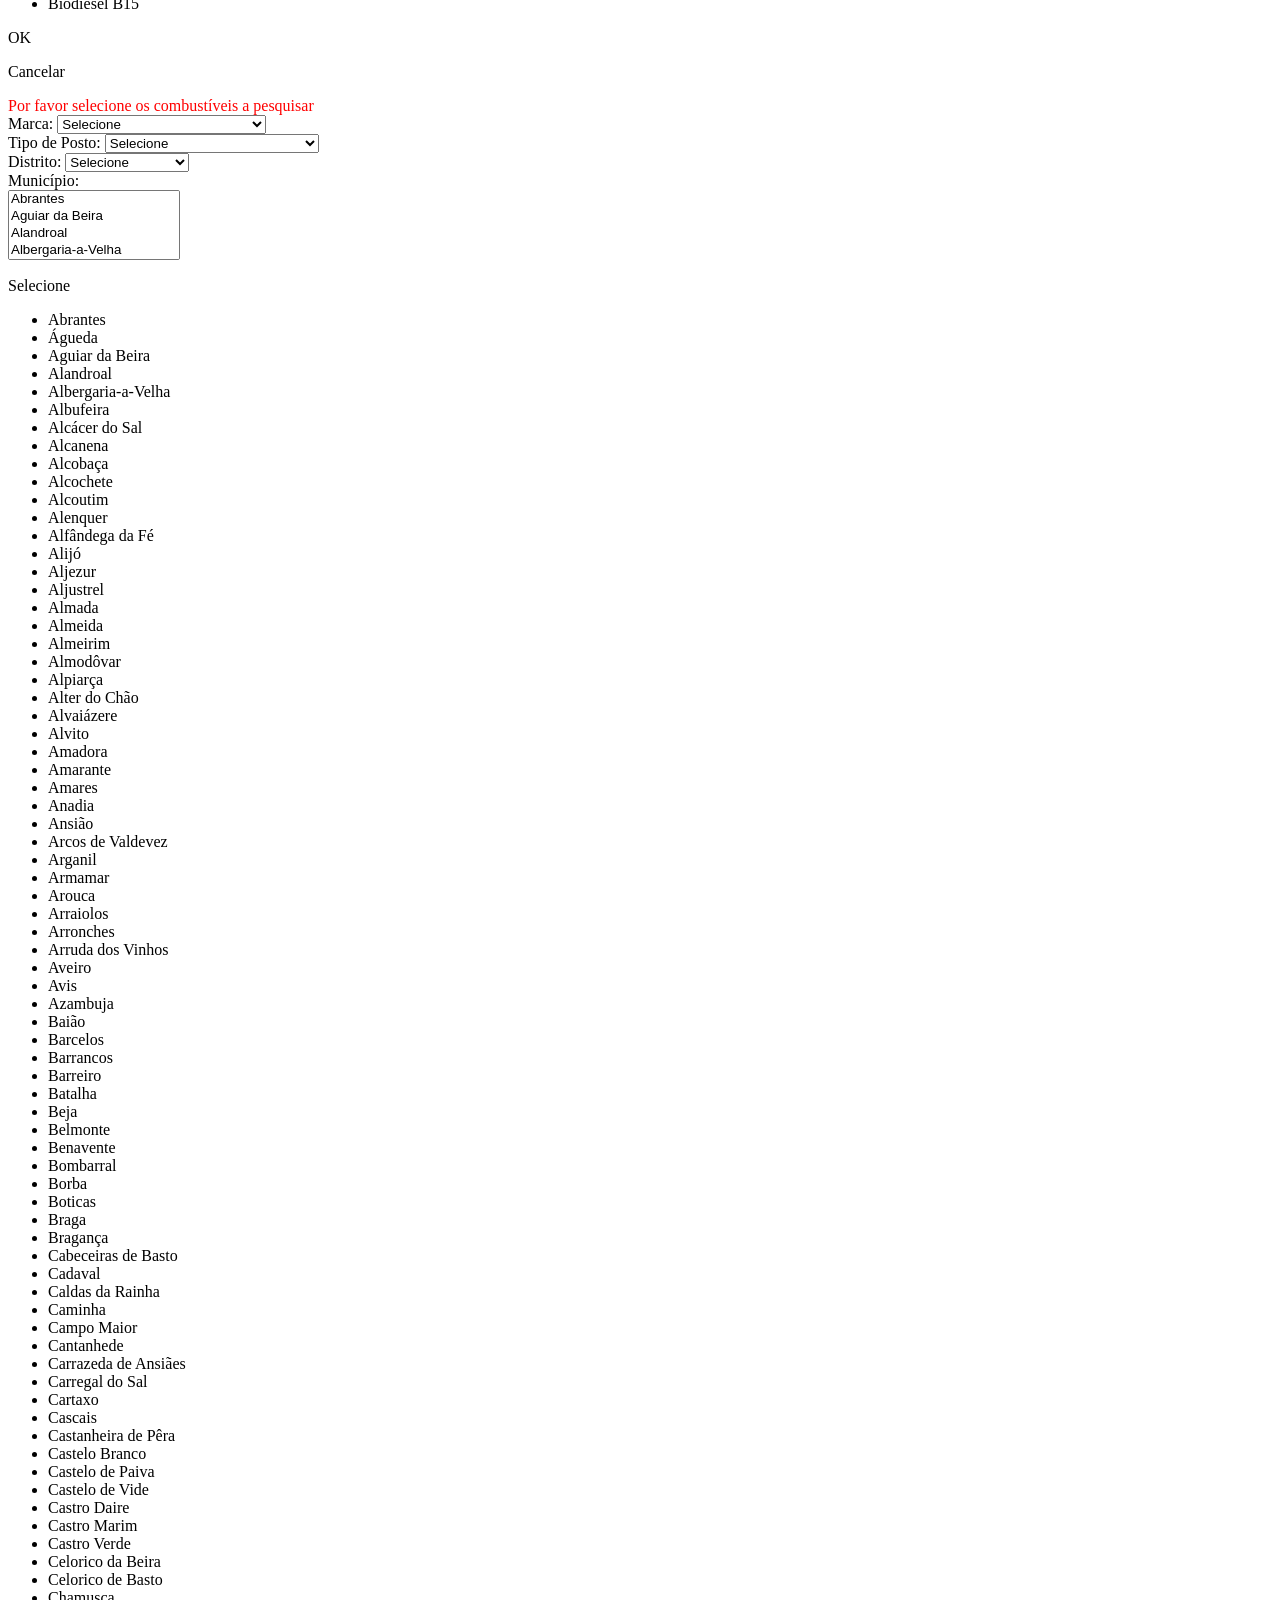
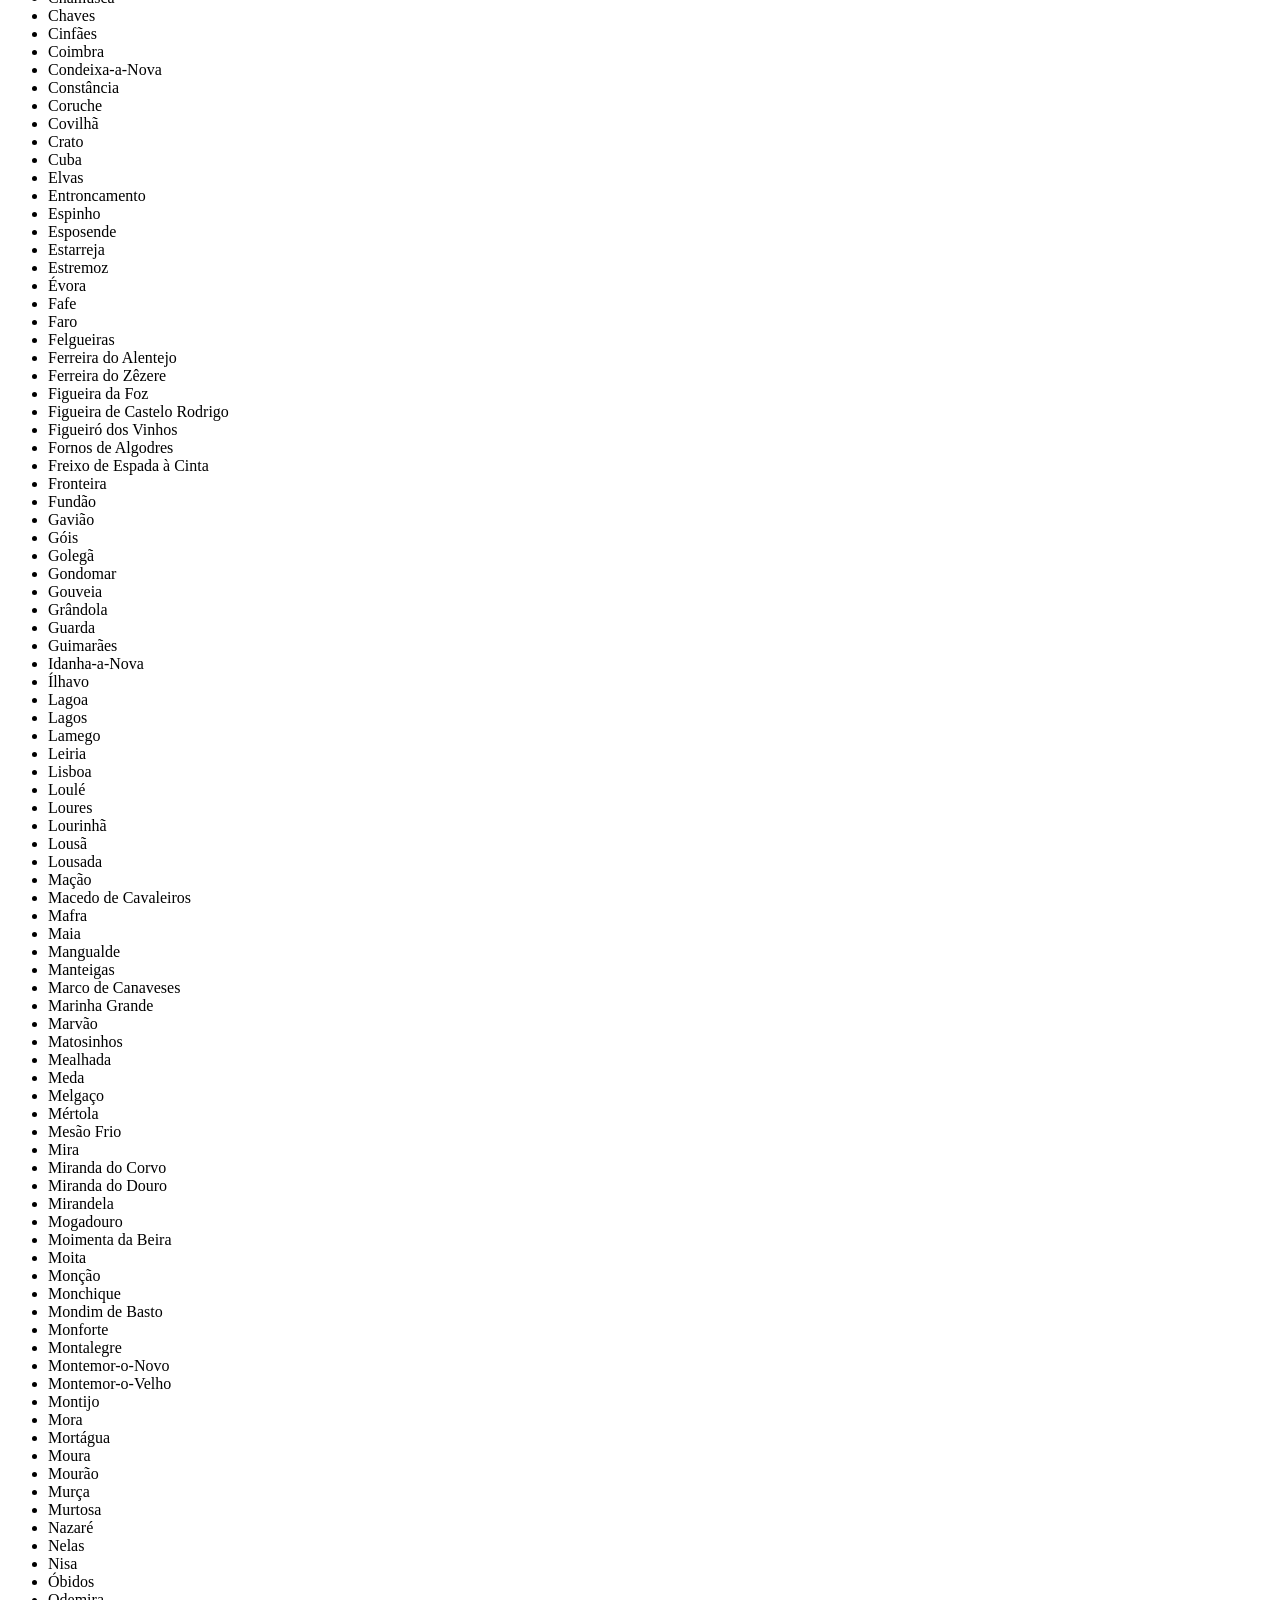
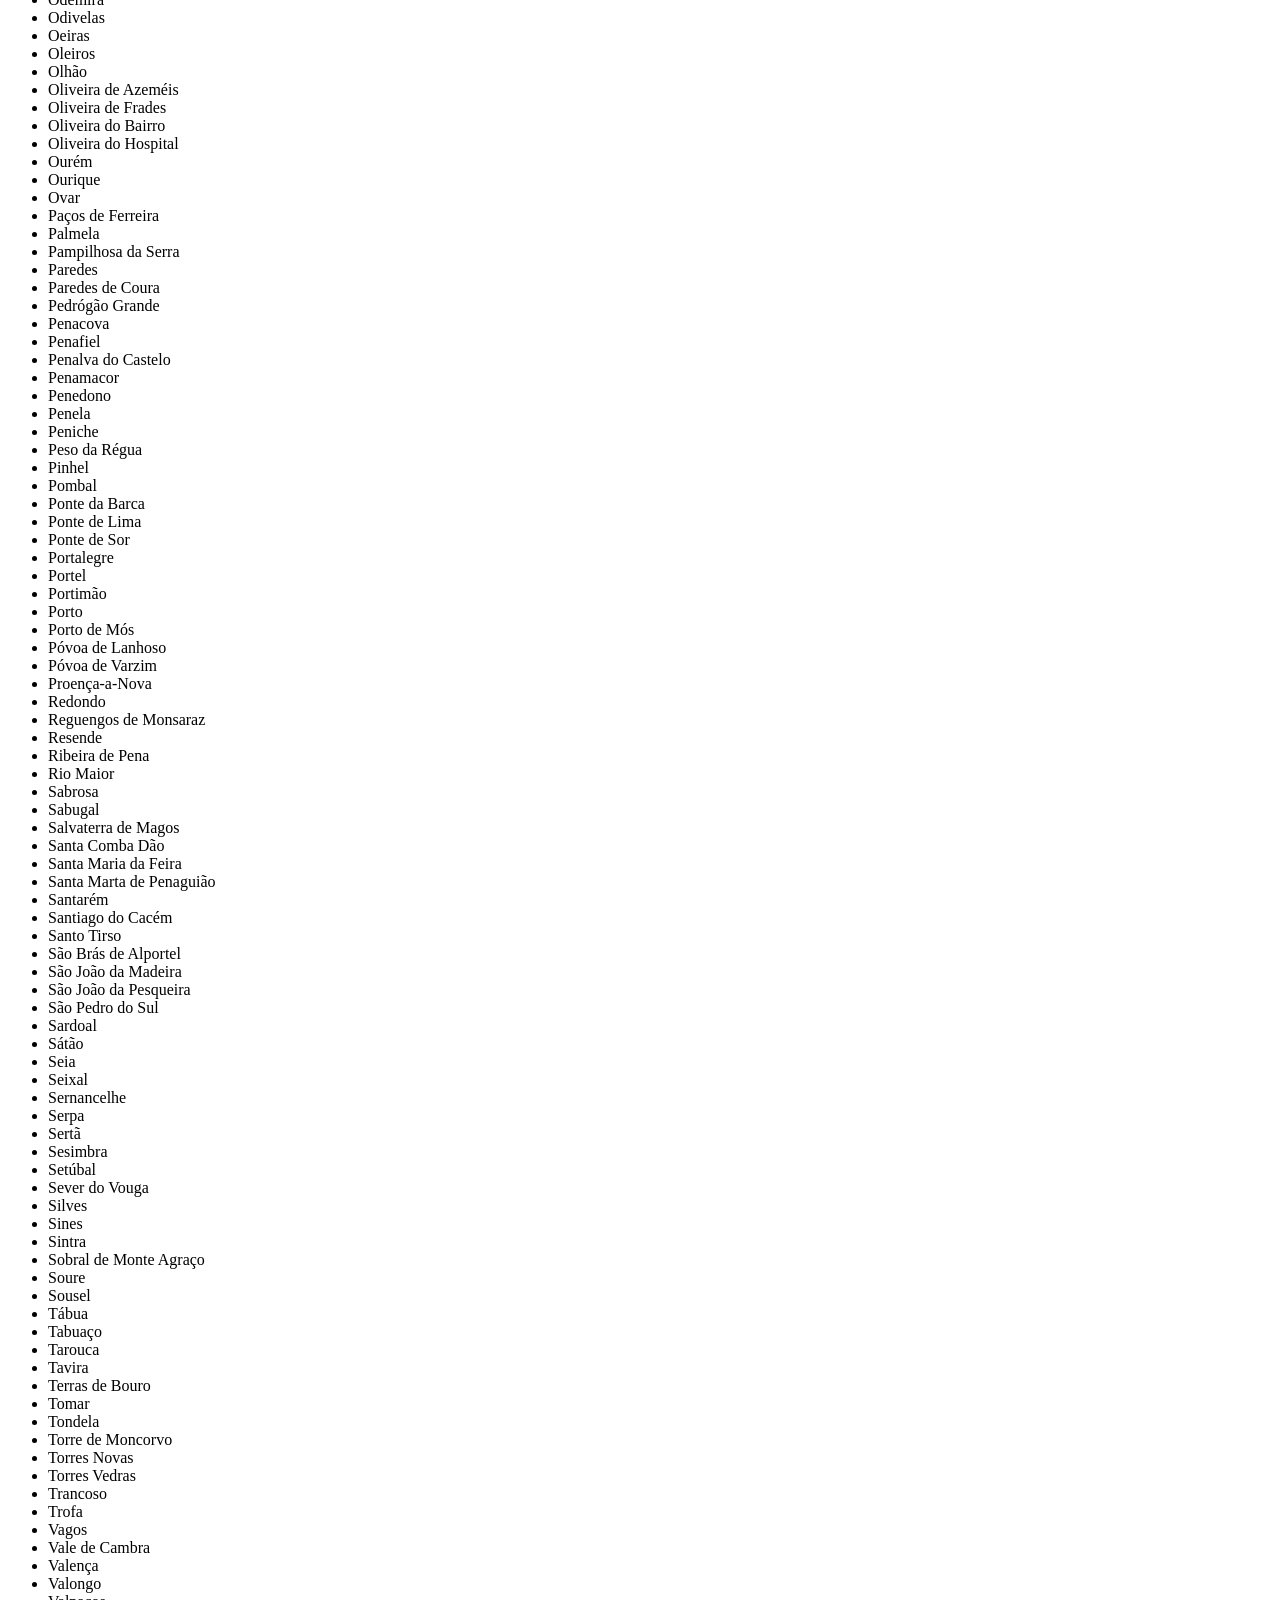
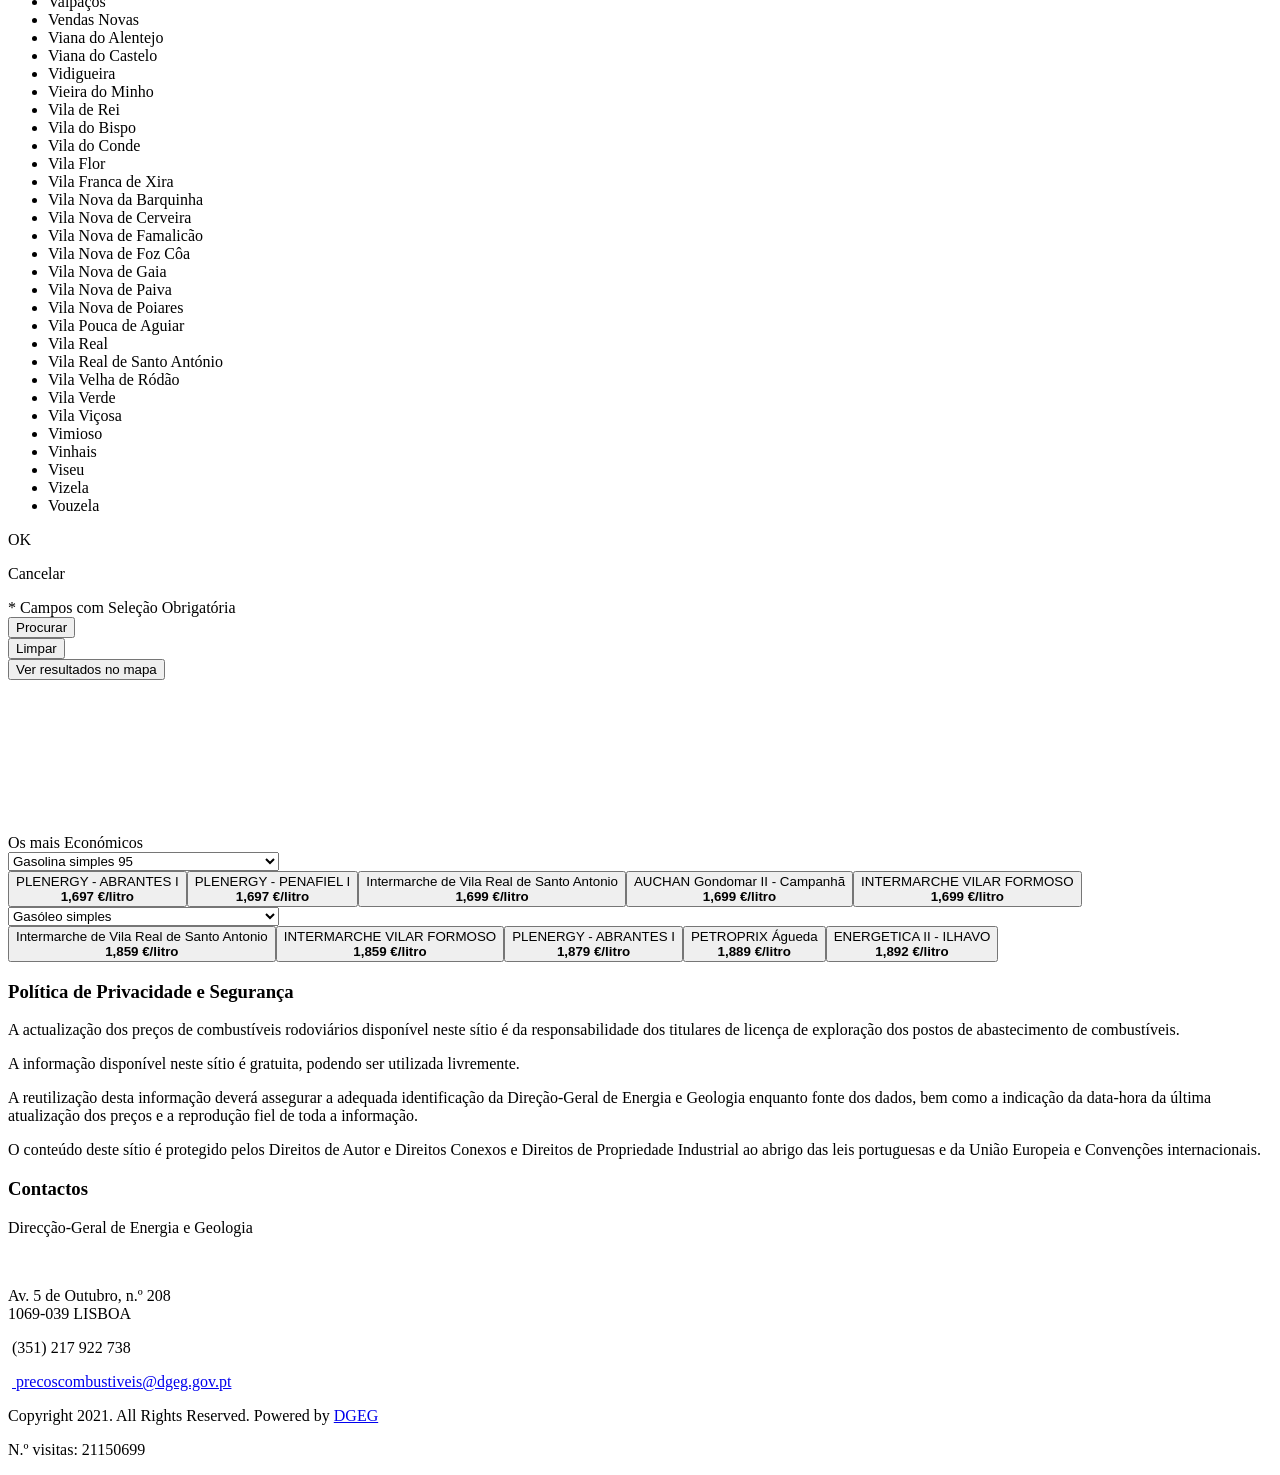
==== commit 2280eec6: "Update GPL data" ====
--- a/debug/01-home.html
+++ b/debug/01-home.html
@@ -310,7 +310,7 @@
                             <div class="col-md-6 margem_top_10">
                                 <button class="btn_pesquisar" title="Limpar" onclick="LimparDados();">Limpar</button>
                             </div>
-                            <input type="hidden" id="hdIdsPostos" name="hdIdsPostos" value="64971,64977,64996,64998,64999,65000,65005,65007,65008,65009,65010,65014,65017,65018,65019,65020,65021,65022,65024,65026,65028,65035,65040,65044,65047,65053,65055,65056,65057,65059,65060,65062,65064,65065,65066,65067,65069,65071,65073,65074,65076,65077,65078,65085,65099,65103,65104,65106,65110,65117,65120,65121,65122,65123,65124,65125,65144,65146,65148,65152,65153,65154,65155,65156,65157,65161,65162,65163,65164,65165,65166,65167,65169,65170,65172,65175,65177,65182,65183,65185,65186,65188,65190,65191,65193,65194,65196,65199,65201,65203,65205,65206,65207,65209,65211,65212,65214,65215,65216,65223,65224,65225,65226,65229,65230,65231,65233,65234,65235,65236,65238,65239,65242,65243,65245,65247,65248,65251,65255,65257,65259,65260,65262,65265,65269,65271,65273,65275,65276,65277,65278,65280,65281,65282,65283,65284,65287,65289,65292,65293,65299,65301,65303,65304,65307,65308,65310,65311,65313,65314,65315,65316,65318,65319,65320,65321,65323,65325,65326,65327,65330,65335,65336,65339,65341,65342,65343,65344,65351,65352,65353,65354,65355,65360,65363,65365,65367,65368,65370,65371,65372,65373,65376,65377,65378,65379,65380,65381,65383,65385,65387,65389,65391,65393,65394,65395,65397,65399,65400,65406,65407,65410,65411,65415,65416,65417,65421,65423,65424,65426,65427,65428,65431,65432,65433,65435,65436,65437,65438,65439,65440,65441,65443,65444,65445,65446,65447,65450,65452,65454,65458,65459,65462,65463,65464,65467,65469,65471,65472,65474,65482,65483,65484,65485,65488,65489,65491,65493,65494,65498,65501,65503,65504,65505,65509,65510,65512,65513,65515,65517,65518,65519,65520,65521,65522,65523,65524,65526,65528,65529,65530,65531,65532,65535,65536,65537,65538,65540,65541,65542,65543,65545,65547,65548,65550,65551,65552,65555,65556,65558,65559,65560,65561,65563,65564,65566,65570,65572,65573,65575,65576,65577,65578,65579,65583,65585,65588,65589,65591,65592,65595,65598,65599,65600,65601,65604,65605,65607,65612,65613,65614,65617,65620,65621,65623,65625,65627,65628,65629,65630,65631,65633,65635,65636,65640,65641,65642,65644,65645,65646,65647,65651,65653,65655,65657,65659,65663,65667,65668,65669,65672,65675,65676,65677,65678,65679,65681,65684,65688,65689,65690,65692,65693,65695,65697,65698,65702,65703,65704,65705,65707,65708,65712,65714,65716,65718,65719,65720,65721,65722,65724,65726,65727,65728,65730,65731,65732,65734,65735,65738,65739,65740,65741,65742,65743,65754,65755,65756,65757,65759,65760,65762,65764,65765,65766,65767,65770,65771,65772,65773,65775,65778,65781,65782,65786,65787,65790,65791,65792,65795,65796,65800,65802,65803,65804,65806,65808,65809,65811,65812,65813,65814,65817,65818,65820,65825,65827,65828,65829,65831,65833,65836,65837,65840,65842,65843,65846,65847,65848,65849,65851,65852,65861,65862,65863,65864,65866,65868,65872,65874,65875,65876,65879,65880,65881,65882,65885,65887,65889,65890,65892,65895,65896,65898,65904,65905,65906,65908,65909,65911,65915,65918,65920,65922,65923,65924,65928,65929,65932,65933,65939,65943,65944,65945,65946,65947,65948,65949,65950,65953,65954,65957,65959,65961,65963,65964,65965,65971,65972,65975,65978,65979,65980,65982,65988,65990,65991,65992,65993,65994,65999,66002,66003,66004,66005,66006,66007,66009,66010,66013,66014,66021,66022,66025,66026,66027,66030,66031,66032,66035,66036,66037,66039,66040,66041,66044,66049,66052,66053,66054,66057,66058,66060,66062,66063,66064,66065,66066,66067,66070,66071,66072,66073,66075,66076,66077,66079,66080,66086,66087,66088,66089,66090,66091,66093,66095,66096,66097,66098,66099,66100,66101,66102,66103,66104,66108,66114,66119,66124,66135,66143,66146,66154,66160,66168,66173,66177,66181,66198,66205,66206,66209,66212,66214,66215,66223,66224,66225,66226,66233,66234,66236,66238,66239,66241,66242,66244,66249,66251,66254,66256,66272,66275,66278,66279,66282,66285,66286,66290,66291,66293,66294,66295,66296,66299,66300,66301,66304,66307,66312,66313,66314,66316,66317,66319,66323,66331,66332,66334,66339,66340,66347,66348,66351,66354,66356,66361,66363,66367,66369,66372,66373,66391,66392,66393,66397,66399,66400,66401,66403,66417,66422,66434,66442,66443,66444,66447,66448,66449,66450,66451,66452,66453,66454,66457,66458,66459,66460,66461,66462,66465,66467,66469,66473,66474,66476,66480,66484,66487,66490,66491,66492,66494,66495,66497,66498,66500,66501,66502,66506,66507,66508,66509,66510,66511,66514,66515,66519,66520,66522,66523,66524,66525,66526,66527,66528,66529,66531,66532,66533,66534,66536,66537,66538,66539,66540,66541,66542,66543,66544,66545,66546,66547,66548,66549,66550,66551,66552,66553,66554,66556,66557,66558,66562,66565,66566,66567,66568,66569,66570,66571,66572,66573,66574,66575,66576,66577,66578,66579,66580,66582,66583,66588,66591,66592,66593,66595,66596,66597,66598,66599,66600,66601,66602,66603,66604,66607,66608,66609,66610,66612,66614,66615,66616,66617,66618,66619,66620,66621,66623,66624,66626,66627,66628,66629,66630,66631,66633,66634,66635,66636,66637,66638,66639,66640,66641,66642,66643,66644,66645,66647,66648,66650,66651,66653,66654,66655,66656,66658,66659,66661,66662,66663,66664,66665,66666,66667,66668,66670,66676,66677,66678,66679,66681,66683,66684,66688,66689,66690,66691,66692,66693,66697,66698,66700,66701,66702,66704,66706,66707,66709,66712,66717,66718,66719,66720,66721,66722,66724,66725,66726,66728,66729,66731,66733,66734,66735,66736,66737,66738,66739,66740,66743,66745,66746,66748,66749,66751,66752,66753,66754,66755,66757,66760,66762,66764,66765,66770,66771,66772,66776,66777,66779,66781,66782,66783,66784,66785,66787,66788,66789,66790,66791,66793,66794,66795,66797,66798,66799,66800,66801,66802,66804,66806,66810,66811,66813,66814,66816,66817,66818,66819,66820,66822,66823,66824,66825,66826,66828,66829,66831,66832,66834,66836,66837,66838,66843,66847,66848,66849,66850,66863,66864,66865,66866,66867,66868,66869,66870,66871,66872,66873,66896,66897,66900,66901,66903,66904,66905,66907,66912,66916,66918,66920,66921,66925,66931,66933,66934,66936,66937,66941,66944,66945,66951,66952,66953,66954,66962,66967,66968,66970,66972,66973,66974,66977,66978,66980,66982,66984,66995,66996,66998,67020,67021,67027,67028,67031,67033,67040,67042,67045,67046,67048,67049,67050,67052,67053,67054,67055,67056,67057,67059,67069,67071,67073,67074,67075,67077,67078,67079,67080,67084,67085,67086,67087,67088,67089,67091,67095,67098,67101,67106,67122,67126,67137,67139,67140,67154,67171,67212,67228,67233,67237,67245,67250,67254,67256,67259,67260,67261,67262,67263,67264,67265,67270,67271,67276,67278,67281,67283,67288,67295,67297,67307,67310,67314,67318,67325,67331,67334,67340,67342,67345,67347,67352,67360,67363,67364,67368,67379,67380,67391,67403,67413,67418,67422,67423,67429,67433,67449,67450,67465,67473,67484,67495,67496,67498,67500,67505,67506,67507,67511,67514,67515,67516,67520,67521,67522,67525,67526,67528,67533,67535,67536,67537,67541,67542,67543,67544,67545,67546,67550,67555,67557,67560,67563,67565,67568,67569,67578,67584,67606,67614,67616,67619,67621,67625,67646,67649,67654,67658,67663,67667,67668,67675,67680,67687,67689,67700,67703,67705,67708,67712,67716,67717,67721,67732,67735,67740,67744,67745,67750,67762,67765,67766,67768,67770,67771,67772,67774,67778,67785,67788,67790,67796,67801,67803,67805,67806,67810,67811,67820,67821,67822,67823,67825,67826,67827,67828,67829,67842,67843,67844,67864,67868,67869,67870,67880,67882,67884,67886,67888,67894,67895,67896,67913,67922,67927,67928,67942,67945,67977,67982,67983,68009,68015,68024,68035,68039,68046,68060,68064,68067,68084,68100,68102,68103,68115,68120,68128,68133,68162,68168,68175,68181,68189,68198,68201,68202,68203,68215,68221,68224,68236,68250,68254,68274,68286,68287,68305,68318,68321,68322,68332,68338,68339,68346,68350,68371,68373,68397,68406,68408,68422,68428,68430,68447,68455,68478,68483,68484,68491,68493,68521,68533,68534,68560,68571,68581,68586,68597,68599,68605,68608,68609,68628,68640,68644,68647,68654,68655,68656,68657,68659,68660,68663,68664,68666,68667,68669,68670,68671,68672,68674,68675,68676,68677,68680,68682,68684,68685,68687,68693,68694,68713,68718,68761,68776,68779,68786,68820,68823,68840,68866,68870,68871,68876,68888,68889,68892,68901,68907,68908,68918,68932,68934,68944,68949,68952,68982,68985,68990,68998,69002,69007,69011,69024,69048,69050,69051,69052,69053,69054,69055,69056,69059,69060,69061,69062,69063,69065,69067,69068,69069,69070,69079,69081,69082,69085,69088,69089,69090,69095,69099,69100,69103,69104,69105,69107,69108,69110,69111,69113,69114,69115,69116,69119,69120,69121,69124,69125,69126,69127,69128,69129,69130,69131,69132,69133,69135,69136,69137,69152,69153,69154,69156,69157,69158,69159,69160,69162,69165,69168,69169,69175,69178,69180,69183,69184,69185,69190,69191,69194,69195,69196,69208,69212,69213,69222,69228,69248,69253,69258,69261,69278,69279,69294,69320,69323,69326,69338,69350,69354,69357,69359,69364,69370,69371,69379,69381,69387,69392,69397,69398,69402,69403,69410,69412,69424,69446,69450,69466,69478,69490,69491,69494,69501,69527,69529,69538,69541,69548,69549,69557,69568,69573,69579,69583,69587,69605,69606,69613,69614,69616,69637,69639,69660,69666,69668,69670,69725,69733,69740,69747,69749,69752,69753,69759,69761,69762,69767,69773,69774,69777,69819,69825,69826,69840,69855,69866,69881,69908,69910,69916,69923,69925,69934,69941,69978,69982,69990,69998,70018,70021,70022,70055,70065,70072,70073,70090,70091,70097,70105,70107,70108,70119,70122,70134,70136,70138,70150,70183,70187,70188,70195,70202,70211,70225,70239,70270,70271,70277,70303,70308,70375,70387,70399,70413,70418,70423,70428,70436,70438,70453,70460,70481,70485,70492,70499,70509,70516,70523,70524,70529,70531,70533,70541,70573,70586,70629,70630,70636,70637,70638,70639,70643,70667,70672,70673,70674,70679,70684,70686,70712,70714,70721,70725,70728,70732,70739,70748,70750,70758,70760,70769,70777,70796,70799,70832,70857,70868,70869,70876,70877,70880,70881,70904,70905,70915,70928,70931,70953,70960,71008,71023,71046,71054,71069,71082,71085,71092,71099,71114,71132,71147,71150,71158,71191,71200,71201,71214,71215,71227,71275,71336,71407,71490,71491,71492,71498,71501,71507,71526,71540,71584,71585,71612,71661,71665,71677,71689,71699,71700,71703,71715,71777,71794,71795,71800,71804,71825,71833,71880,71905,71933,71953,71964,71986,71990,71997,72039,72057,72081,72136,72148,72149,72153,72192,72250,72279,72296,72342,72346,72370,72406,72408,72418,72421,72432,72519,72536,72587,72621,72630,72680,72681,72687,72692,72777,72792,72844,72852,72897,72913,72916,72954,72974,72981,72995,73032,73077,73123,73223,73235,73250,73351,73372,73390,73550,73552,73576,73601,73621,73636,73706,73760,73796,73816,73827,73870,73872,73881,73901,73912,73938,74125,74168,74173,74261,74268,74279,74359,74435,74440,74441,74503,74546,74554,74642,74646,74656,74719,74749,74757,74777,74778,74800,74833,74835,74840,74841,74875,74897,74915,74942,74973,74989,75004,75011,75020,75097,75118,75137,75148,75180,75353,75398,75519,75625,75684,75720,75750,75757,75942,75943,76006,76024,76102,76106,76133,76141,76162,76165,76167,76183,76298,76316,76323,76352,76354,76388,76396,76446,76447,76457,76462,76523,76524,76529,76530,76531,76540,76568,76589,76640,76657,76690,76713,76718,76859,76870,76899,76902,76913,76935,76976,76980,76993,77002,77078,77091,77095,77098,77099,77172,77175,77220,77257,77274,77312,77405,77494,77515,77558,77565,77592,77616,77631,77647,77675,77676,77740,77747,77771,77779,77801,77807,77814,77821,77822,77830,77835,77849,77871,77887,77911,77912,77997,78005,78113,78131,78132,78162,78200,78206,78207,78224,78233,78278,78338,78388,78405,78410,78468,78481,78559,78588,78596,78599,78617,78622,78630,78640,78651,78668,78734,78756,78770,78885,79005,79058,79060,79063,79078,79109,79145,79153,79175,79225,79261,79292,79461,79517,79557,79564,79572,79586,79587,79596,79599,79603,79614,79629,79639,79645,79646,79651,79717,79729,79803,79824,79928,79964,79973,80002,80016,80028,80070,80080,80083,80172,80208,80260,80275,80310,80373,80377,80402,80419,80438,80467,80517,80559,80564,80610,80622,80658,80710,80730,80736,80739,80777,80795,80797,80870,80920,80925,80997,81000,81002,81066,81111,81117,81154,81186,81192,81362,81370,81378,81396,81564,81566,81593,81644,81712,81745,81793,81832,81862,82019,82158,82301,82365,82439,83296,83310,83466,83564,83642,83705,83781,83801,83805,83863,83930,84017,84138,84181,84185,84281,84343,84359,84367,84483,84547,84629,84635,84656,84735,84759,84790,84808,84864,84875,84891,84943,84944,84949,85011,85034,85061,85103,85148,85363,85458,85575,85718,85731,85756,85762,85771,85800,85860,85869,85892,85895,85949,86058,86148,86173,86179,86187,86245,86249,86254,86269,86289,86290,86364,86388,86395,86453,86466,86482,86495,86645,86721,86722,86760,86764,86780,86818,86856,86906,86940,86962,86964,87129,87136,87198,87314,87319,87345,87353,87393,87396,87398,87507,87550,87583,87586,87619,87647,87665,87694,87726,87736,87768,87786,87884,87976,87979,87987,87990,88005,88032,88058,88089,88200,88270,88279,88293,88401,88424,88631,88674,88734,88739,88747,88761,88802,88813,88827,88867,88872,88898,88899,88939,88999,89041,89066,89113,89117,89157,89328,89358,89418,89437,89545,89546,89553,89558,89569,89584,89613,89665,89666,89678,89723,89728,89780,89840,89848,89926,89939,89979,89981,89987,90000,90101,90102,90141,90149,90233,90242,90325,90338,90449,90478,90496,90521,90539,90541,90597,90618,90624,90681,90701,90720,90739,90817,90844,90866,90873,90884,90891,91001,91006,91015,91017,91018,91022,91028,91078,91105,91178,91183,91259,91279,91296,91324,91326,91340,91424,91450,91465,91553,91615,91656,91668,91692,91694,91719,91805,91808,91815,91826,91838,91842,91852,91857,91858,91896,91936,91950,91972,91983,92009,92041,92049,92079,92151,92154,92155,92158,92197,92208,92245,92253,92263,92322,92343,92406,92410,92426,92470,92494,92510,92616,92636,92642,92662,92666,92711,92852,92854,92926,92927,92958,92960,92961,92962,92963,92966,92968,92969,92970,92971,92972,92973,92974,92975,92976,92979,92983,92984,92985,92986,92987,92988,92989,92991,93007,93009,93013,93014,93016,93017,93023,93024,93025,93028,93031,93032,93034,93035,93036,93037,93039,93040,93042,93043,93047,93048,93051,93053,93054,93055,93060,93061,93064,93065,93066,93067,93068,93069,93070,93073,93074,93075,93076,93077,93078,93080,93081,93082,93086,93089,93091,93093,93094,93098,93101,93103,93105,93108,93109,93110,93111,93112,93113,93114,93115,93120,93121,93122,93123,93125,93126,93127,93128,93129,93131,93133,93134,93135,93137,93138,93140,93141,93142,93143,93144,93145,93148,93149,93151,93152,93158,93159,93160,93161,93162,93163,93164,93165,93167,93168,93175,93177,93181,93187,93191,93192,93194,93195,93196,93197,93198,93204,93205,93207,93208,93209,93210,93211,93213,93214,93215,93218,93219,93220,93221,93225,93227,93228,93229,93230,93231,93232,93233,93234,93235,93236,93237,93238,93241,93242,93243,93247,93251,93253,93254,93255,93256,93257,93259,93260,93264,93265,93266,93267,93268,93269,93270,93272,93273,93274,93275,93277,93279,93280,93282,93283,93284,93286,93289,93290,93291,93292,93294,93295,93296,93298,93302,93303,93304,93305,93306,93307,93309,93310,93311,93312,93313,93314,93317,93319,93323,93324,93325,93326,93327,93330,93332,93334,93335,93338,93339,93344,93346,93348,93352,93354,93355,93357,93358,93359,93360,93361,93362,93363,93364,93366,93368,93369,93379,93380,93381,93382,93383,93384,93385,93386,93387,93388,93389,93390,93391,93392,93393,93394,93395,93397,93398,93399,93401,93403,93405,93406,93407,93408,93410,93411,93413,93414,93416,93419,93420,93421,93423,93425,93426,93427,93430,93431,93433,93434,93435,93437,93440,93441,93442,93443,93444,93445,93446,93447,93448,93449,93450,93451,93452,93453,93454,93455,93456,93457,93458,93459,93460,93461,93462,93463,93464,93466,93467,93468,93469,93470,93471,93472,93474,93475,93476,93477,93484,93485,93486,93487,93488,93489,93490,93491,93495,93496,93497,93500,93501,93503,93506,93507,93508,93509,93511,93512,93514,93515,93516,93518,93519,93520,93521,93523,93524,93528,93529,93531,93533,93534,93535,93536,93547,93548,93549,93552,93553,93554,93557,93559,93560,93561,93562,93566,93567,93568,93572,93573,93574,93575,93579,93581,93582,93583,93584,93586,93589,93590,93591,93594,93595,93597,93607,93610,93618,93654,93660,93666,93675,93676,93677,93682,93690,93696,93702,93704,93706,93707,93708,93709,93715,93726,93727,93728,93730,93751,93752,93762,93765,93766,93767,93773,93786,93788,93793,93798,93801,93802,93804,93805,93808,93809,93810,93811,93812,93814,93815,93816,93817,93819,93821,93823,93824,93828,93830,93833,93836,93840,93844,93848,93854,93857,93860,93885,93892,93893,93895,93899,93904,94105,94117,94119,94136,94137,94138,94141,94179,94180,94190,94191,94198,94200,94211,94252,94254,94255,94256,94261,94264,94272,94273,94274,94276,94277,94278,94281,94287,94288,94289,94290,94291,94301,94302,94304,94305,94306,94307,94308,94309,94310,94311,94312,94313,94314,94316,94324,94335,94339,94340,94346,94347,94348,94349,94358,94367,94369,94370,94371,94372,94373,94374,94384,94387,94388,94390,94400,94405,94406,94408,94409,94411,94412,94416,94418,94419,94422,94426,94427,94431,94433,94434,94436,94445,94446,94447,94448,94449,94450,94452,94453,94454,94455,94456,94457,94464,94465,94472,94473,94474,94475,94478,94481,94482,94483,94484,94485,94487,94488,94489,94490,94491,94492,94493,94496,94497,94498,94500,94502,94503,94505,94506,94507,94508,94509,94512,94513,94514,94515,94516,94517,94518,94519,94522,94523,94524,94525,94526,94527,94528,94529,94531,94532,94533,94534,94535,94536,94538,94540,94543,94560,94561,94562,94563,94564,94565,94566,94581,94582,94583,94585,94587,94588,94596,94606,94607,94608,94609,94610,94612,94614,94616,94617,94618,94619,94620,94621,94622,94623,94624,94625,94627,94629,94630,94631,94632,94634,94643,94645,94646,94647,94648,94649,94650,94656,94658,94662,94663,94668,94672,94676,94681,94682,94684,94685,94686,94688,94690,94691,94692,94697,94702,94703,94704,94707,94708,94712,94715,94720,94723,94724,94725,94726,94729,94730,94740,94743,94747,94748,94749,94751,94752,94753,94755,94757,94759,94761,94762,94763,94764,94765,94766,94767,94768,94783,94790,94792,94802,94805,94815,94819,94820,94821,94824,94831,94838,94855,94857,94864,94865,94870,94872,94879,94885,94886,94887,94888,94889,94893,94894,94895,94898,94908,94917,94920,94922,94923,94927,94929,94930,95144,95146,95147,95150,95163,95166,95169,95172,95174,95181,95182,95183,95184,95185,95186,95187,95188,95191,95192,95193,95197,95199,95200,95202,95203,95204,95205,95206,95208,95210,95211,95213,95214,95215,95216,95217,95218,95219,95220,95221,95222,95223,95225,95226,95230,95232,95233,95234,95235,95236,95237,95248,95252,95253,95254,95257,95259,95260,95261,95262,95263,95264,95265,95268,95269,95270,95271,95273,95274,95275,95277,95280,95281,95284,95285,95286,95287,95288,95290,95291,95293,95294,95297,95298,95299,95300,95301,95302,95303,95304,95307,95308,95309,95312,95313,95314,95315,95316,95317,95319,95322,95323,95324,95328,95329,95331,95333,95335,95342,95343,95344,95346,95350,95351,95352,95353,95354,95355,95356,95358,95359,95360,95363,95365,95366,95367,95387,95391,95392,95394,95400,95402,95403,95404,95405,95406,95407,95408,95409,95411,95415" style="">
+                            <input type="hidden" id="hdIdsPostos" name="hdIdsPostos" value="64971,64977,64985,64996,64998,64999,65000,65005,65007,65008,65009,65010,65014,65017,65018,65019,65020,65021,65022,65024,65026,65028,65035,65040,65044,65047,65053,65055,65056,65057,65059,65060,65062,65064,65065,65066,65067,65069,65071,65073,65074,65076,65077,65078,65085,65099,65103,65104,65106,65110,65117,65120,65121,65122,65123,65124,65125,65144,65146,65148,65152,65153,65154,65155,65156,65157,65161,65162,65163,65164,65165,65166,65167,65169,65170,65172,65175,65177,65182,65183,65185,65186,65188,65190,65191,65193,65194,65196,65199,65201,65203,65205,65206,65207,65209,65211,65212,65214,65215,65216,65223,65224,65225,65226,65229,65230,65231,65233,65234,65235,65236,65238,65239,65242,65243,65245,65247,65248,65251,65255,65257,65259,65260,65262,65265,65269,65271,65273,65275,65276,65277,65278,65280,65281,65282,65283,65284,65287,65289,65292,65293,65299,65301,65303,65304,65307,65308,65310,65311,65313,65314,65315,65316,65318,65319,65320,65321,65323,65325,65326,65327,65330,65335,65336,65339,65341,65342,65343,65344,65351,65352,65353,65354,65355,65360,65363,65365,65367,65368,65370,65371,65372,65373,65376,65377,65378,65379,65380,65381,65383,65385,65387,65389,65391,65393,65394,65395,65397,65399,65400,65406,65407,65410,65411,65415,65416,65417,65421,65423,65424,65426,65427,65428,65431,65432,65433,65435,65436,65437,65438,65439,65440,65441,65443,65444,65445,65446,65447,65450,65452,65454,65458,65459,65462,65463,65464,65467,65469,65471,65472,65474,65482,65483,65484,65485,65488,65489,65491,65493,65494,65498,65501,65503,65504,65505,65509,65510,65512,65513,65515,65517,65518,65519,65520,65521,65522,65523,65524,65526,65528,65529,65530,65531,65532,65535,65536,65537,65538,65540,65541,65542,65543,65545,65547,65548,65550,65551,65552,65555,65556,65558,65559,65560,65561,65563,65564,65566,65570,65572,65573,65575,65576,65577,65578,65579,65583,65585,65588,65589,65591,65592,65595,65598,65599,65600,65601,65604,65605,65607,65612,65613,65614,65617,65620,65621,65623,65625,65627,65628,65629,65630,65631,65633,65635,65636,65640,65641,65642,65644,65645,65646,65647,65651,65653,65655,65657,65659,65663,65667,65668,65669,65672,65675,65676,65677,65678,65679,65681,65684,65688,65689,65690,65692,65693,65695,65697,65698,65702,65703,65704,65705,65707,65708,65712,65714,65716,65718,65719,65720,65721,65722,65724,65726,65727,65728,65730,65731,65732,65734,65735,65738,65739,65740,65741,65742,65743,65754,65755,65756,65757,65759,65760,65762,65764,65765,65766,65767,65770,65771,65772,65773,65775,65778,65781,65782,65786,65787,65790,65791,65792,65795,65796,65800,65802,65803,65804,65806,65808,65809,65811,65812,65813,65814,65817,65818,65820,65825,65827,65828,65829,65831,65833,65836,65837,65840,65842,65843,65846,65847,65848,65849,65851,65852,65861,65862,65863,65864,65866,65868,65872,65874,65875,65876,65879,65880,65881,65882,65885,65887,65889,65890,65892,65895,65896,65898,65904,65905,65906,65908,65909,65911,65915,65918,65920,65922,65923,65924,65928,65929,65932,65933,65939,65943,65944,65945,65946,65947,65948,65949,65950,65953,65954,65957,65959,65961,65963,65964,65965,65971,65972,65975,65978,65979,65980,65982,65988,65990,65991,65992,65993,65994,65999,66002,66003,66004,66005,66006,66007,66009,66010,66013,66014,66021,66022,66025,66026,66027,66030,66031,66032,66035,66036,66037,66039,66040,66041,66044,66049,66052,66053,66054,66057,66058,66060,66062,66063,66064,66065,66066,66067,66070,66071,66072,66073,66075,66076,66077,66079,66080,66086,66087,66088,66089,66090,66091,66093,66095,66096,66097,66098,66099,66100,66101,66102,66103,66104,66108,66114,66119,66124,66135,66143,66146,66154,66160,66168,66173,66177,66181,66198,66205,66206,66209,66212,66214,66215,66223,66224,66225,66226,66233,66234,66236,66238,66239,66241,66242,66244,66249,66251,66254,66256,66272,66275,66278,66279,66282,66285,66286,66290,66291,66293,66294,66295,66296,66299,66300,66301,66304,66307,66312,66313,66314,66316,66317,66319,66323,66331,66332,66334,66339,66340,66347,66348,66351,66354,66356,66361,66363,66367,66369,66372,66373,66391,66392,66393,66397,66399,66400,66401,66403,66417,66422,66434,66442,66443,66444,66447,66448,66449,66450,66451,66452,66453,66454,66457,66458,66459,66460,66461,66462,66465,66467,66469,66473,66474,66476,66480,66484,66487,66490,66491,66492,66494,66495,66497,66498,66500,66501,66502,66506,66507,66508,66509,66510,66511,66514,66515,66519,66520,66522,66523,66524,66525,66526,66527,66528,66529,66531,66532,66533,66534,66536,66537,66538,66539,66540,66541,66542,66543,66544,66545,66546,66547,66548,66549,66550,66551,66552,66553,66554,66556,66557,66558,66562,66565,66566,66567,66568,66569,66570,66571,66572,66573,66574,66575,66576,66577,66578,66579,66580,66582,66583,66588,66591,66592,66593,66595,66596,66597,66598,66599,66600,66601,66602,66603,66604,66607,66608,66609,66610,66612,66614,66615,66616,66617,66618,66619,66620,66621,66623,66624,66626,66627,66628,66629,66630,66631,66633,66634,66635,66636,66637,66638,66639,66640,66641,66642,66643,66644,66645,66647,66648,66650,66651,66653,66654,66655,66656,66658,66659,66661,66662,66663,66664,66665,66666,66667,66668,66670,66676,66677,66678,66679,66681,66683,66684,66688,66689,66690,66691,66692,66693,66697,66698,66700,66701,66702,66704,66706,66707,66709,66712,66717,66718,66719,66720,66721,66722,66724,66725,66726,66728,66729,66731,66733,66734,66735,66736,66737,66738,66739,66740,66743,66745,66746,66748,66749,66751,66752,66753,66754,66755,66757,66760,66762,66764,66765,66770,66771,66772,66776,66777,66779,66781,66782,66783,66784,66785,66787,66788,66789,66790,66791,66793,66794,66795,66797,66798,66799,66800,66801,66802,66804,66806,66810,66811,66813,66814,66816,66817,66818,66819,66820,66822,66823,66824,66825,66826,66828,66829,66831,66832,66834,66836,66837,66838,66843,66847,66848,66849,66850,66863,66864,66865,66866,66867,66868,66869,66870,66871,66872,66873,66896,66897,66900,66901,66903,66904,66905,66907,66912,66916,66918,66920,66921,66925,66931,66933,66934,66936,66937,66941,66944,66945,66951,66952,66953,66954,66962,66967,66968,66970,66972,66973,66974,66977,66978,66980,66982,66984,66995,66996,66998,67020,67021,67027,67028,67031,67033,67040,67042,67045,67046,67048,67049,67050,67052,67053,67054,67055,67056,67057,67059,67069,67071,67073,67074,67075,67077,67078,67079,67080,67084,67085,67086,67087,67088,67089,67091,67095,67098,67101,67106,67122,67126,67137,67139,67140,67154,67171,67212,67228,67233,67237,67245,67250,67254,67256,67259,67260,67261,67262,67263,67264,67265,67270,67271,67276,67278,67281,67283,67288,67295,67297,67307,67310,67314,67318,67325,67331,67334,67340,67342,67345,67347,67352,67360,67363,67364,67368,67379,67380,67391,67403,67413,67418,67422,67423,67429,67433,67449,67450,67465,67473,67484,67495,67496,67498,67500,67505,67506,67507,67511,67514,67515,67516,67520,67521,67522,67525,67526,67528,67533,67535,67536,67537,67541,67542,67543,67544,67545,67546,67550,67555,67557,67560,67563,67565,67568,67569,67578,67584,67606,67614,67616,67619,67621,67625,67646,67649,67654,67658,67663,67667,67668,67675,67680,67687,67689,67700,67703,67705,67708,67712,67716,67717,67721,67732,67735,67740,67744,67745,67750,67762,67765,67766,67768,67770,67771,67772,67774,67778,67785,67788,67790,67796,67801,67803,67805,67806,67810,67811,67820,67821,67822,67823,67825,67826,67827,67828,67829,67842,67843,67844,67864,67868,67869,67870,67880,67882,67884,67886,67888,67894,67895,67896,67913,67922,67927,67928,67942,67945,67977,67982,67983,68009,68015,68024,68035,68039,68046,68060,68064,68067,68084,68100,68102,68103,68115,68120,68128,68133,68162,68168,68175,68181,68189,68198,68201,68202,68203,68215,68221,68224,68236,68250,68254,68274,68286,68287,68305,68318,68321,68322,68332,68338,68339,68346,68350,68371,68373,68397,68406,68408,68422,68428,68430,68447,68455,68478,68483,68484,68491,68493,68521,68533,68534,68560,68571,68581,68586,68597,68599,68605,68608,68609,68628,68640,68644,68647,68654,68655,68656,68657,68659,68660,68663,68664,68666,68667,68669,68670,68671,68672,68674,68675,68676,68677,68680,68682,68684,68685,68687,68693,68694,68713,68718,68761,68776,68779,68786,68820,68823,68840,68866,68870,68871,68876,68888,68889,68892,68901,68907,68908,68918,68932,68934,68944,68949,68952,68982,68985,68990,68998,69002,69007,69011,69024,69048,69050,69051,69052,69053,69054,69055,69056,69059,69060,69061,69062,69063,69065,69067,69068,69069,69070,69079,69081,69082,69085,69088,69089,69090,69095,69099,69100,69103,69104,69105,69107,69108,69110,69111,69113,69114,69115,69116,69119,69120,69121,69124,69125,69126,69127,69128,69129,69130,69131,69132,69133,69135,69136,69137,69152,69153,69154,69156,69157,69158,69159,69160,69162,69165,69168,69169,69175,69178,69180,69183,69184,69185,69190,69191,69194,69195,69196,69208,69212,69213,69222,69228,69248,69253,69258,69261,69278,69279,69294,69320,69323,69326,69338,69350,69354,69357,69359,69364,69370,69371,69379,69381,69387,69392,69397,69398,69402,69403,69410,69412,69424,69446,69450,69466,69478,69490,69491,69494,69501,69527,69529,69538,69541,69548,69549,69557,69568,69573,69579,69583,69587,69605,69606,69613,69614,69616,69637,69639,69660,69666,69668,69670,69725,69733,69740,69747,69749,69752,69753,69759,69761,69762,69767,69773,69774,69777,69819,69825,69826,69840,69855,69866,69881,69908,69910,69916,69923,69925,69934,69941,69978,69982,69990,69998,70018,70021,70022,70055,70065,70072,70073,70090,70091,70097,70105,70107,70108,70119,70122,70134,70136,70138,70150,70183,70187,70188,70195,70202,70211,70225,70239,70270,70271,70277,70303,70308,70375,70387,70399,70413,70418,70423,70428,70436,70438,70453,70460,70481,70485,70492,70499,70509,70516,70523,70524,70529,70531,70533,70541,70573,70586,70629,70630,70636,70637,70638,70639,70643,70667,70672,70673,70674,70679,70684,70686,70712,70714,70721,70725,70728,70732,70739,70745,70748,70750,70758,70760,70769,70777,70796,70799,70832,70857,70868,70869,70876,70877,70880,70881,70904,70905,70915,70928,70931,70953,70960,71008,71023,71046,71054,71069,71082,71085,71092,71099,71114,71132,71147,71150,71158,71191,71200,71201,71214,71215,71227,71275,71336,71407,71490,71491,71492,71498,71501,71507,71526,71540,71584,71585,71612,71661,71665,71677,71689,71699,71700,71703,71715,71777,71794,71795,71800,71804,71825,71833,71880,71905,71933,71953,71964,71986,71990,71997,72039,72057,72081,72136,72148,72149,72153,72192,72250,72279,72296,72342,72346,72370,72406,72408,72418,72421,72432,72519,72536,72587,72621,72630,72680,72681,72687,72692,72777,72792,72844,72852,72897,72913,72916,72954,72974,72981,72995,73032,73077,73123,73223,73235,73250,73351,73372,73390,73550,73552,73576,73601,73621,73636,73706,73760,73796,73816,73827,73870,73872,73881,73901,73912,73938,74125,74168,74173,74261,74268,74279,74359,74435,74440,74441,74503,74546,74554,74642,74646,74656,74719,74749,74757,74777,74778,74800,74833,74835,74840,74841,74875,74897,74915,74942,74973,74989,75004,75011,75020,75097,75118,75137,75148,75180,75353,75398,75519,75625,75684,75720,75750,75757,75942,75943,76006,76024,76102,76106,76133,76141,76162,76165,76167,76183,76298,76316,76323,76352,76354,76388,76396,76446,76447,76457,76462,76523,76524,76529,76530,76531,76540,76568,76589,76640,76657,76690,76713,76718,76859,76870,76899,76902,76913,76935,76976,76980,76993,77002,77078,77091,77095,77098,77099,77172,77175,77220,77257,77274,77312,77405,77494,77515,77558,77565,77592,77616,77631,77647,77675,77676,77740,77747,77771,77779,77801,77807,77814,77821,77822,77830,77835,77849,77871,77887,77911,77912,77997,78005,78113,78131,78132,78162,78200,78206,78207,78224,78233,78278,78338,78388,78405,78410,78468,78481,78559,78588,78596,78599,78617,78622,78630,78640,78651,78668,78734,78756,78770,78885,79005,79058,79060,79063,79078,79109,79145,79153,79175,79225,79261,79292,79461,79517,79557,79564,79572,79586,79587,79596,79599,79603,79614,79629,79639,79645,79646,79651,79717,79729,79803,79824,79928,79964,79973,80002,80016,80028,80070,80080,80083,80172,80208,80260,80275,80310,80373,80377,80402,80419,80438,80467,80517,80559,80564,80610,80622,80658,80710,80730,80736,80739,80777,80795,80797,80870,80920,80925,80997,81000,81002,81066,81111,81117,81154,81186,81192,81362,81370,81378,81396,81564,81566,81593,81644,81712,81745,81793,81832,81862,82019,82158,82301,82365,82439,83296,83310,83466,83564,83642,83705,83781,83801,83805,83863,83930,84017,84138,84181,84185,84281,84343,84359,84367,84483,84547,84629,84635,84656,84735,84759,84790,84808,84864,84875,84891,84943,84944,84949,85011,85034,85061,85103,85148,85363,85458,85575,85718,85731,85756,85762,85771,85800,85860,85869,85892,85895,85949,86058,86148,86173,86179,86187,86245,86249,86254,86269,86289,86290,86364,86388,86395,86453,86466,86482,86495,86645,86721,86722,86760,86764,86780,86818,86856,86906,86940,86962,86964,87129,87136,87198,87314,87319,87345,87353,87393,87396,87398,87507,87550,87583,87586,87619,87647,87665,87694,87726,87736,87768,87786,87884,87976,87979,87987,87990,88005,88032,88058,88089,88200,88270,88279,88293,88401,88424,88631,88674,88734,88739,88747,88761,88802,88813,88827,88867,88872,88898,88899,88939,88999,89041,89066,89113,89117,89157,89328,89358,89418,89437,89545,89546,89553,89558,89569,89584,89613,89665,89666,89678,89723,89728,89780,89840,89848,89926,89939,89979,89981,89987,90000,90101,90102,90141,90149,90233,90242,90325,90338,90449,90478,90496,90521,90539,90541,90597,90618,90624,90681,90701,90720,90739,90817,90844,90866,90873,90884,90891,91001,91006,91015,91017,91018,91022,91028,91078,91105,91178,91183,91259,91279,91296,91324,91326,91340,91424,91450,91465,91553,91615,91656,91668,91692,91694,91719,91805,91808,91815,91826,91838,91842,91852,91857,91858,91896,91936,91950,91972,91983,92009,92041,92049,92079,92151,92154,92155,92158,92197,92208,92245,92253,92263,92322,92343,92406,92410,92426,92470,92494,92510,92616,92636,92642,92662,92666,92711,92852,92854,92926,92927,92958,92960,92961,92962,92963,92966,92968,92969,92970,92971,92972,92973,92974,92975,92976,92979,92983,92984,92985,92986,92987,92988,92989,92991,93007,93009,93013,93014,93016,93017,93023,93024,93025,93028,93031,93032,93034,93035,93036,93037,93039,93040,93042,93043,93047,93048,93051,93053,93054,93055,93060,93061,93064,93065,93066,93067,93068,93069,93070,93073,93074,93075,93076,93077,93078,93080,93081,93082,93086,93089,93091,93093,93094,93098,93101,93103,93105,93108,93109,93110,93111,93112,93113,93114,93115,93120,93121,93122,93123,93125,93126,93127,93128,93129,93131,93133,93134,93135,93137,93138,93140,93141,93142,93143,93144,93145,93148,93149,93151,93152,93158,93159,93160,93161,93162,93163,93164,93165,93167,93168,93175,93177,93181,93187,93191,93192,93194,93195,93196,93197,93198,93204,93205,93207,93208,93209,93210,93211,93213,93214,93215,93218,93219,93220,93221,93225,93227,93228,93229,93230,93231,93232,93233,93234,93235,93236,93237,93238,93241,93242,93243,93247,93251,93253,93254,93255,93256,93257,93259,93260,93264,93265,93266,93267,93268,93269,93270,93272,93273,93274,93275,93277,93279,93280,93282,93283,93284,93286,93289,93290,93291,93292,93294,93295,93296,93298,93302,93303,93304,93305,93306,93307,93309,93310,93311,93312,93313,93314,93317,93319,93323,93324,93325,93326,93327,93330,93332,93334,93335,93338,93339,93344,93346,93348,93352,93354,93355,93357,93358,93359,93360,93361,93362,93363,93364,93366,93368,93369,93379,93380,93381,93382,93383,93384,93385,93386,93387,93388,93389,93390,93391,93392,93393,93394,93395,93397,93398,93399,93401,93403,93405,93406,93407,93408,93410,93411,93413,93414,93416,93419,93420,93421,93423,93425,93426,93427,93430,93431,93433,93434,93435,93437,93440,93441,93442,93443,93444,93445,93446,93447,93448,93449,93450,93451,93452,93453,93454,93455,93456,93457,93458,93459,93460,93461,93462,93463,93464,93466,93467,93468,93469,93470,93471,93472,93474,93475,93476,93477,93484,93485,93486,93487,93488,93489,93490,93491,93495,93496,93497,93500,93501,93503,93506,93507,93508,93509,93511,93512,93514,93515,93516,93518,93519,93520,93521,93523,93524,93528,93529,93531,93533,93534,93535,93536,93547,93548,93549,93552,93553,93554,93557,93559,93560,93561,93562,93566,93567,93568,93572,93573,93574,93575,93579,93581,93582,93583,93584,93586,93589,93590,93591,93594,93595,93597,93607,93610,93618,93654,93660,93666,93675,93676,93677,93682,93690,93696,93702,93704,93706,93707,93708,93709,93715,93726,93727,93728,93730,93737,93751,93752,93762,93765,93766,93767,93773,93786,93788,93793,93798,93801,93802,93804,93805,93808,93809,93810,93811,93812,93814,93815,93816,93817,93819,93821,93823,93824,93828,93830,93833,93836,93840,93844,93848,93854,93857,93860,93885,93892,93893,93895,93899,93904,94105,94117,94119,94136,94137,94138,94141,94179,94180,94190,94191,94198,94200,94211,94252,94254,94255,94256,94261,94264,94272,94273,94274,94276,94277,94278,94281,94287,94288,94289,94290,94291,94301,94302,94304,94305,94306,94307,94308,94309,94310,94311,94312,94313,94314,94316,94324,94335,94339,94340,94346,94347,94348,94349,94358,94367,94369,94370,94371,94372,94373,94374,94384,94387,94388,94390,94400,94405,94406,94408,94409,94411,94412,94416,94418,94419,94422,94426,94427,94431,94433,94434,94436,94445,94446,94447,94448,94449,94450,94452,94453,94454,94455,94456,94457,94464,94465,94472,94473,94474,94475,94478,94481,94482,94483,94484,94485,94487,94488,94489,94490,94491,94492,94493,94496,94497,94498,94500,94502,94503,94505,94506,94507,94508,94509,94512,94513,94514,94515,94516,94517,94518,94519,94522,94523,94524,94525,94526,94527,94528,94529,94531,94532,94533,94534,94535,94536,94538,94540,94543,94560,94561,94562,94563,94564,94565,94566,94581,94582,94583,94585,94587,94588,94596,94606,94607,94608,94609,94610,94612,94614,94616,94617,94618,94619,94620,94621,94622,94623,94624,94625,94627,94629,94630,94631,94632,94634,94643,94645,94646,94647,94648,94649,94650,94656,94658,94662,94663,94668,94672,94676,94681,94682,94684,94685,94686,94688,94690,94691,94692,94697,94702,94703,94704,94707,94708,94712,94715,94720,94723,94724,94725,94726,94729,94730,94740,94743,94747,94748,94749,94751,94752,94753,94755,94757,94759,94761,94762,94763,94764,94765,94766,94767,94768,94783,94790,94792,94802,94805,94815,94819,94820,94821,94824,94831,94838,94855,94857,94864,94865,94870,94872,94879,94885,94886,94887,94888,94889,94893,94894,94895,94898,94908,94917,94920,94922,94923,94927,94929,94930,95144,95146,95147,95150,95163,95166,95169,95172,95174,95181,95182,95183,95184,95185,95186,95187,95188,95191,95192,95193,95197,95199,95200,95202,95203,95204,95205,95206,95208,95210,95211,95213,95214,95215,95216,95217,95218,95219,95220,95221,95222,95223,95225,95226,95230,95232,95233,95234,95235,95236,95237,95248,95252,95253,95254,95257,95259,95260,95261,95262,95263,95264,95265,95268,95269,95270,95271,95273,95274,95275,95277,95280,95281,95284,95285,95286,95287,95288,95290,95291,95293,95294,95297,95298,95299,95300,95301,95302,95303,95304,95307,95308,95309,95312,95313,95314,95315,95316,95317,95319,95322,95323,95324,95328,95329,95331,95333,95335,95342,95343,95344,95346,95350,95351,95352,95353,95354,95355,95356,95358,95359,95360,95363,95365,95366,95367,95387,95391,95392,95394,95400,95402,95403,95404,95405,95406,95407,95408,95409,95411,95415" style="">
                         </div>
                     </div>
                     <div class="form-group">
@@ -347,14 +347,14 @@
                     <div class="list-group-item list-group-item-action active">
                         <select name="cboTopEsquerdo" id="cboTopEsquerdo" onchange="AdicionarTop(this.value, 'topGasolina');" class="btn_economicos"><option value="2115">Biodiesel B15</option><option value="2150">Gasóleo colorido</option><option value="2155">Gasóleo de aquecimento</option><option value="2105">Gasóleo especial</option><option value="2101">Gasóleo simples</option><option value="3400">Gasolina 98</option><option value="3210">Gasolina de mistura (motores a 2 tempos)</option><option value="3205">Gasolina especial 95</option><option value="3405">Gasolina especial 98</option><option value="3201" selected="">Gasolina simples 95</option><option value="1143">GNC (gás natural comprimido) - €/kg</option><option value="1141">GNC (gás natural comprimido) - €/m3</option><option value="1142">GNL (gás natural liquefeito) - €/kg</option><option value="1120">GPL Auto</option></select>
                     </div>
-                    <div id="topGasolina"><button type="button" class="list-group-item list-group-item-action letra-top" onclick="CarregarDetalhesPosto(70586,modalTop, true, true);"><div class="row"><div class="col-lg-10">Intermarche de Vila Real de Santo Antonio</div><div class="col-lg-2"><b>1,699 €/litro</b></div></div></button><button type="button" class="list-group-item list-group-item-action letra-top" onclick="CarregarDetalhesPosto(67347,modalTop, true, true);"><div class="row"><div class="col-lg-10">AUCHAN Gondomar II - Campanhã</div><div class="col-lg-2"><b>1,699 €/litro</b></div></div></button><button type="button" class="list-group-item list-group-item-action letra-top" onclick="CarregarDetalhesPosto(67360,modalTop, true, true);"><div class="row"><div class="col-lg-10">INTERMARCHE VILAR FORMOSO</div><div class="col-lg-2"><b>1,699 €/litro</b></div></div></button><button type="button" class="list-group-item list-group-item-action letra-top" onclick="CarregarDetalhesPosto(67031,modalTop, true, true);"><div class="row"><div class="col-lg-10">INTERMARCHÉ ARRUDA DOS VINHOS</div><div class="col-lg-2"><b>1,699 €/litro</b></div></div></button><button type="button" class="list-group-item list-group-item-action letra-top" onclick="CarregarDetalhesPosto(95260,modalTop, true, true);"><div class="row"><div class="col-lg-10">POSTO DPP GAFANHA</div><div class="col-lg-2"><b>1,714 €/litro</b></div></div></button></div>
+                    <div id="topGasolina"><button type="button" class="list-group-item list-group-item-action letra-top" onclick="CarregarDetalhesPosto(94684,modalTop, true, true);"><div class="row"><div class="col-lg-10">PLENERGY - ABRANTES I</div><div class="col-lg-2"><b>1,697 €/litro</b></div></div></button><button type="button" class="list-group-item list-group-item-action letra-top" onclick="CarregarDetalhesPosto(95293,modalTop, true, true);"><div class="row"><div class="col-lg-10">PLENERGY - PENAFIEL I </div><div class="col-lg-2"><b>1,697 €/litro</b></div></div></button><button type="button" class="list-group-item list-group-item-action letra-top" onclick="CarregarDetalhesPosto(70586,modalTop, true, true);"><div class="row"><div class="col-lg-10">Intermarche de Vila Real de Santo Antonio</div><div class="col-lg-2"><b>1,699 €/litro</b></div></div></button><button type="button" class="list-group-item list-group-item-action letra-top" onclick="CarregarDetalhesPosto(67347,modalTop, true, true);"><div class="row"><div class="col-lg-10">AUCHAN Gondomar II - Campanhã</div><div class="col-lg-2"><b>1,699 €/litro</b></div></div></button><button type="button" class="list-group-item list-group-item-action letra-top" onclick="CarregarDetalhesPosto(67360,modalTop, true, true);"><div class="row"><div class="col-lg-10">INTERMARCHE VILAR FORMOSO</div><div class="col-lg-2"><b>1,699 €/litro</b></div></div></button></div>
                 </div>
             </div>
             <div class="col-lg-6 content order-lg-1 order-2" style="z-index:0">
                 <div class="list-group-item list-group-item-action active">
                     <select name="cboTopDireito" id="cboTopDireito" onchange="AdicionarTop(this.value, 'topGasoleo');" class="btn_economicos"><option value="2115">Biodiesel B15</option><option value="2150">Gasóleo colorido</option><option value="2155">Gasóleo de aquecimento</option><option value="2105">Gasóleo especial</option><option value="2101" selected="">Gasóleo simples</option><option value="3400">Gasolina 98</option><option value="3210">Gasolina de mistura (motores a 2 tempos)</option><option value="3205">Gasolina especial 95</option><option value="3405">Gasolina especial 98</option><option value="3201">Gasolina simples 95</option><option value="1143">GNC (gás natural comprimido) - €/kg</option><option value="1141">GNC (gás natural comprimido) - €/m3</option><option value="1142">GNL (gás natural liquefeito) - €/kg</option><option value="1120">GPL Auto</option></select>
                 </div>
-                <div id="topGasoleo"><button type="button" class="list-group-item list-group-item-action letra-top" onclick="CarregarDetalhesPosto(70586,modalTop, true, true);"><div class="row"><div class="col-lg-10">Intermarche de Vila Real de Santo Antonio</div><div class="col-lg-2"><b>1,859 €/litro</b></div></div></button><button type="button" class="list-group-item list-group-item-action letra-top" onclick="CarregarDetalhesPosto(67360,modalTop, true, true);"><div class="row"><div class="col-lg-10">INTERMARCHE VILAR FORMOSO</div><div class="col-lg-2"><b>1,859 €/litro</b></div></div></button><button type="button" class="list-group-item list-group-item-action letra-top" onclick="CarregarDetalhesPosto(73796,modalTop, true, true);"><div class="row"><div class="col-lg-10">ENERGETICA  II - ILHAVO</div><div class="col-lg-2"><b>1,892 €/litro</b></div></div></button><button type="button" class="list-group-item list-group-item-action letra-top" onclick="CarregarDetalhesPosto(67031,modalTop, true, true);"><div class="row"><div class="col-lg-10">INTERMARCHÉ ARRUDA DOS VINHOS</div><div class="col-lg-2"><b>1,898 €/litro</b></div></div></button><button type="button" class="list-group-item list-group-item-action letra-top" onclick="CarregarDetalhesPosto(95260,modalTop, true, true);"><div class="row"><div class="col-lg-10">POSTO DPP GAFANHA</div><div class="col-lg-2"><b>1,899 €/litro</b></div></div></button></div>
+                <div id="topGasoleo"><button type="button" class="list-group-item list-group-item-action letra-top" onclick="CarregarDetalhesPosto(70586,modalTop, true, true);"><div class="row"><div class="col-lg-10">Intermarche de Vila Real de Santo Antonio</div><div class="col-lg-2"><b>1,859 €/litro</b></div></div></button><button type="button" class="list-group-item list-group-item-action letra-top" onclick="CarregarDetalhesPosto(67360,modalTop, true, true);"><div class="row"><div class="col-lg-10">INTERMARCHE VILAR FORMOSO</div><div class="col-lg-2"><b>1,859 €/litro</b></div></div></button><button type="button" class="list-group-item list-group-item-action letra-top" onclick="CarregarDetalhesPosto(94684,modalTop, true, true);"><div class="row"><div class="col-lg-10">PLENERGY - ABRANTES I</div><div class="col-lg-2"><b>1,879 €/litro</b></div></div></button><button type="button" class="list-group-item list-group-item-action letra-top" onclick="CarregarDetalhesPosto(93506,modalTop, true, true);"><div class="row"><div class="col-lg-10">PETROPRIX Águeda</div><div class="col-lg-2"><b>1,889 €/litro</b></div></div></button><button type="button" class="list-group-item list-group-item-action letra-top" onclick="CarregarDetalhesPosto(73796,modalTop, true, true);"><div class="row"><div class="col-lg-10">ENERGETICA  II - ILHAVO</div><div class="col-lg-2"><b>1,892 €/litro</b></div></div></button></div>
             </div>
         </div>
     </div>
@@ -417,7 +417,7 @@
                     </p>
                 </div>
                 <div class="col-lg-4 text-sm-right">
-                    <p>N.º visitas: <span class="span-ec2035">  <a id="count">21148617</a> </span></p>
+                    <p>N.º visitas: <span class="span-ec2035">  <a id="count">21150699</a> </span></p>
                 </div>
             </div>
         </div>
@@ -517,7 +517,7 @@
 
 
 
-    <input type="hidden" id="teste1" value="21148617" style="">
+    <input type="hidden" id="teste1" value="21150699" style="">
 
 
 <script>
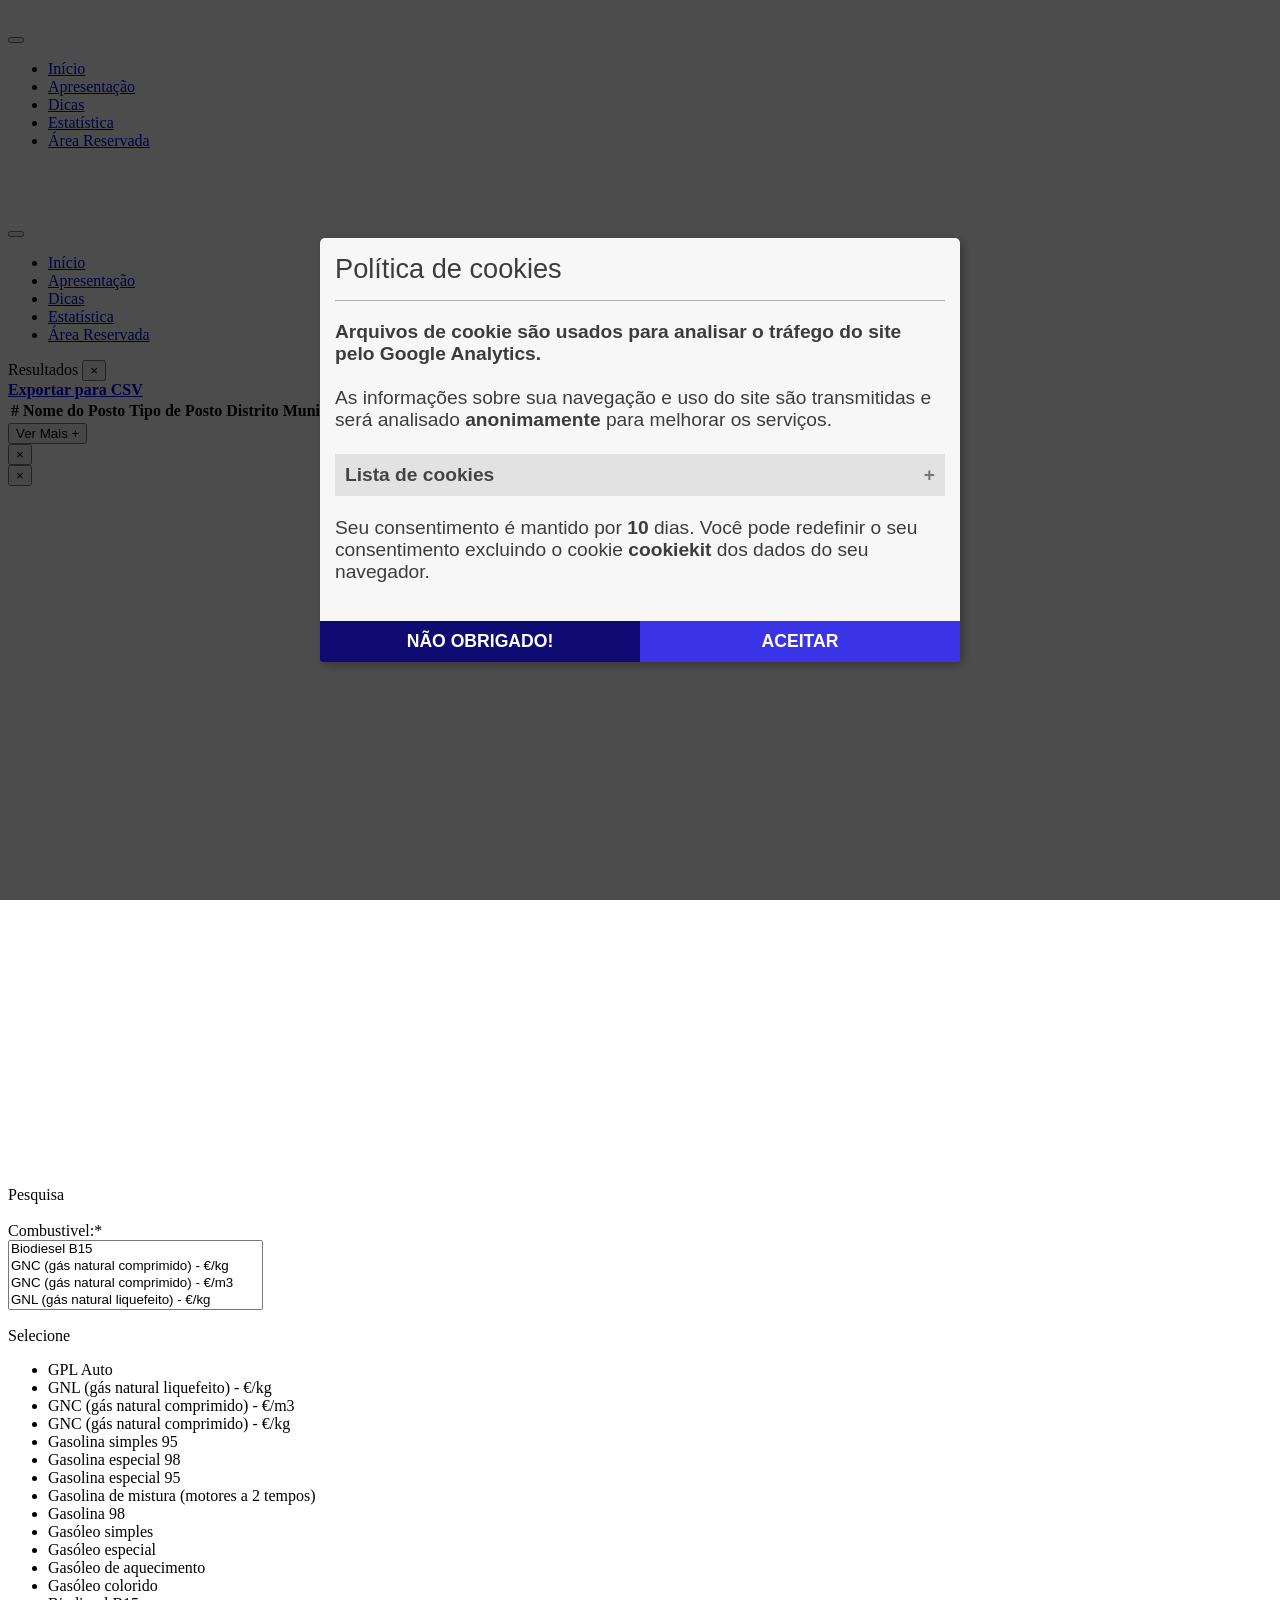
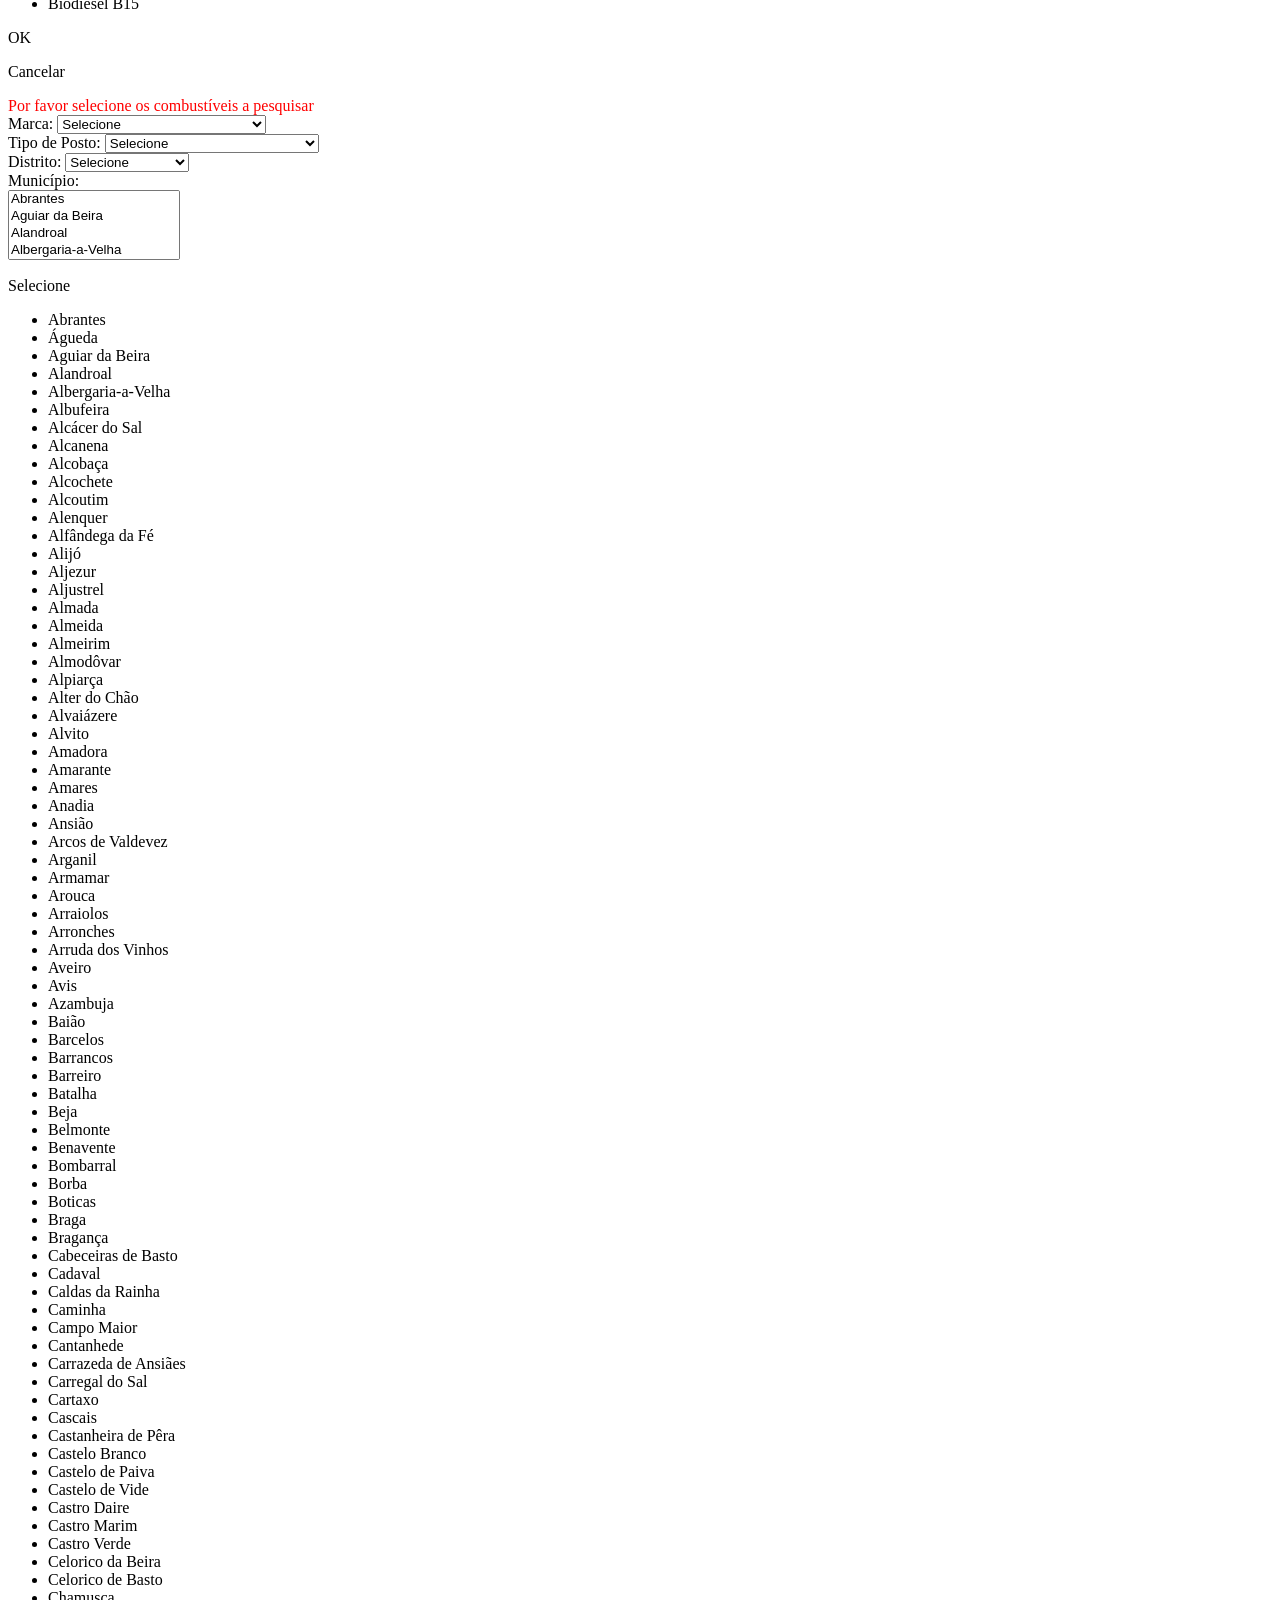
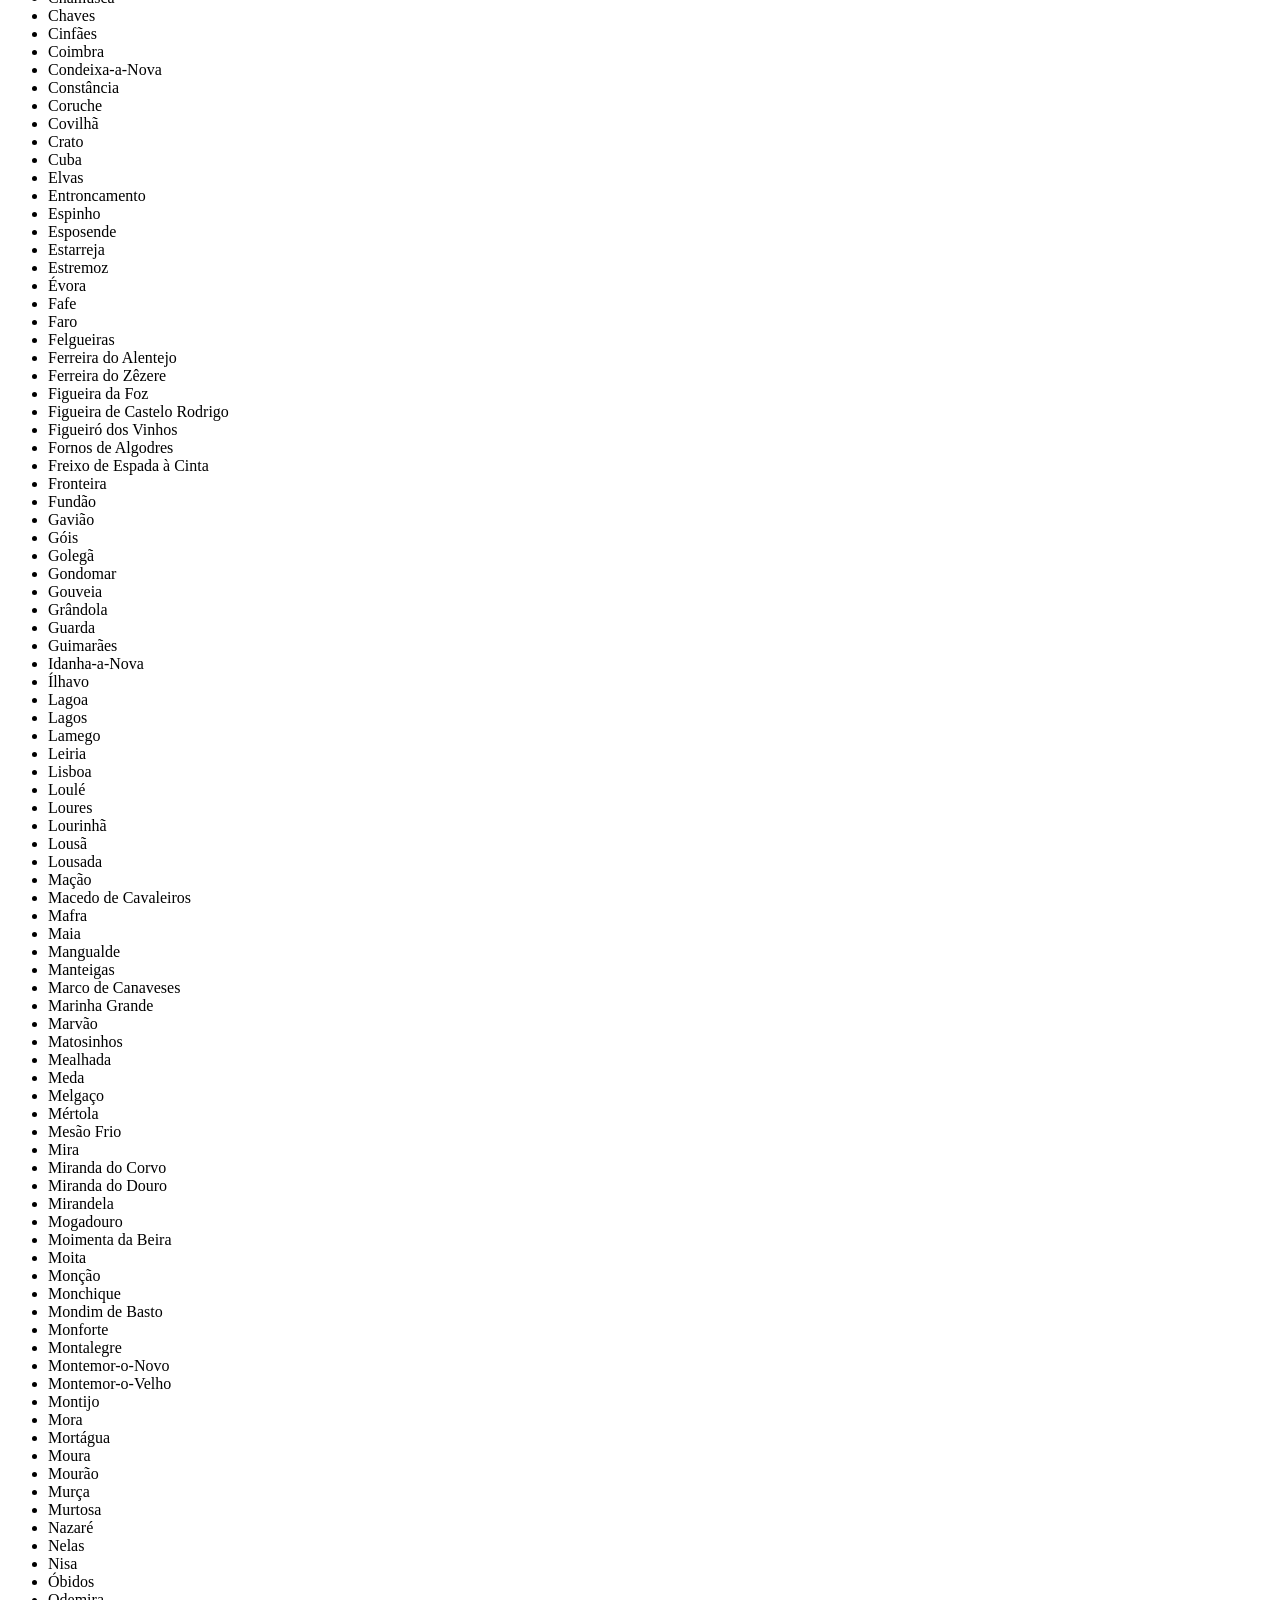
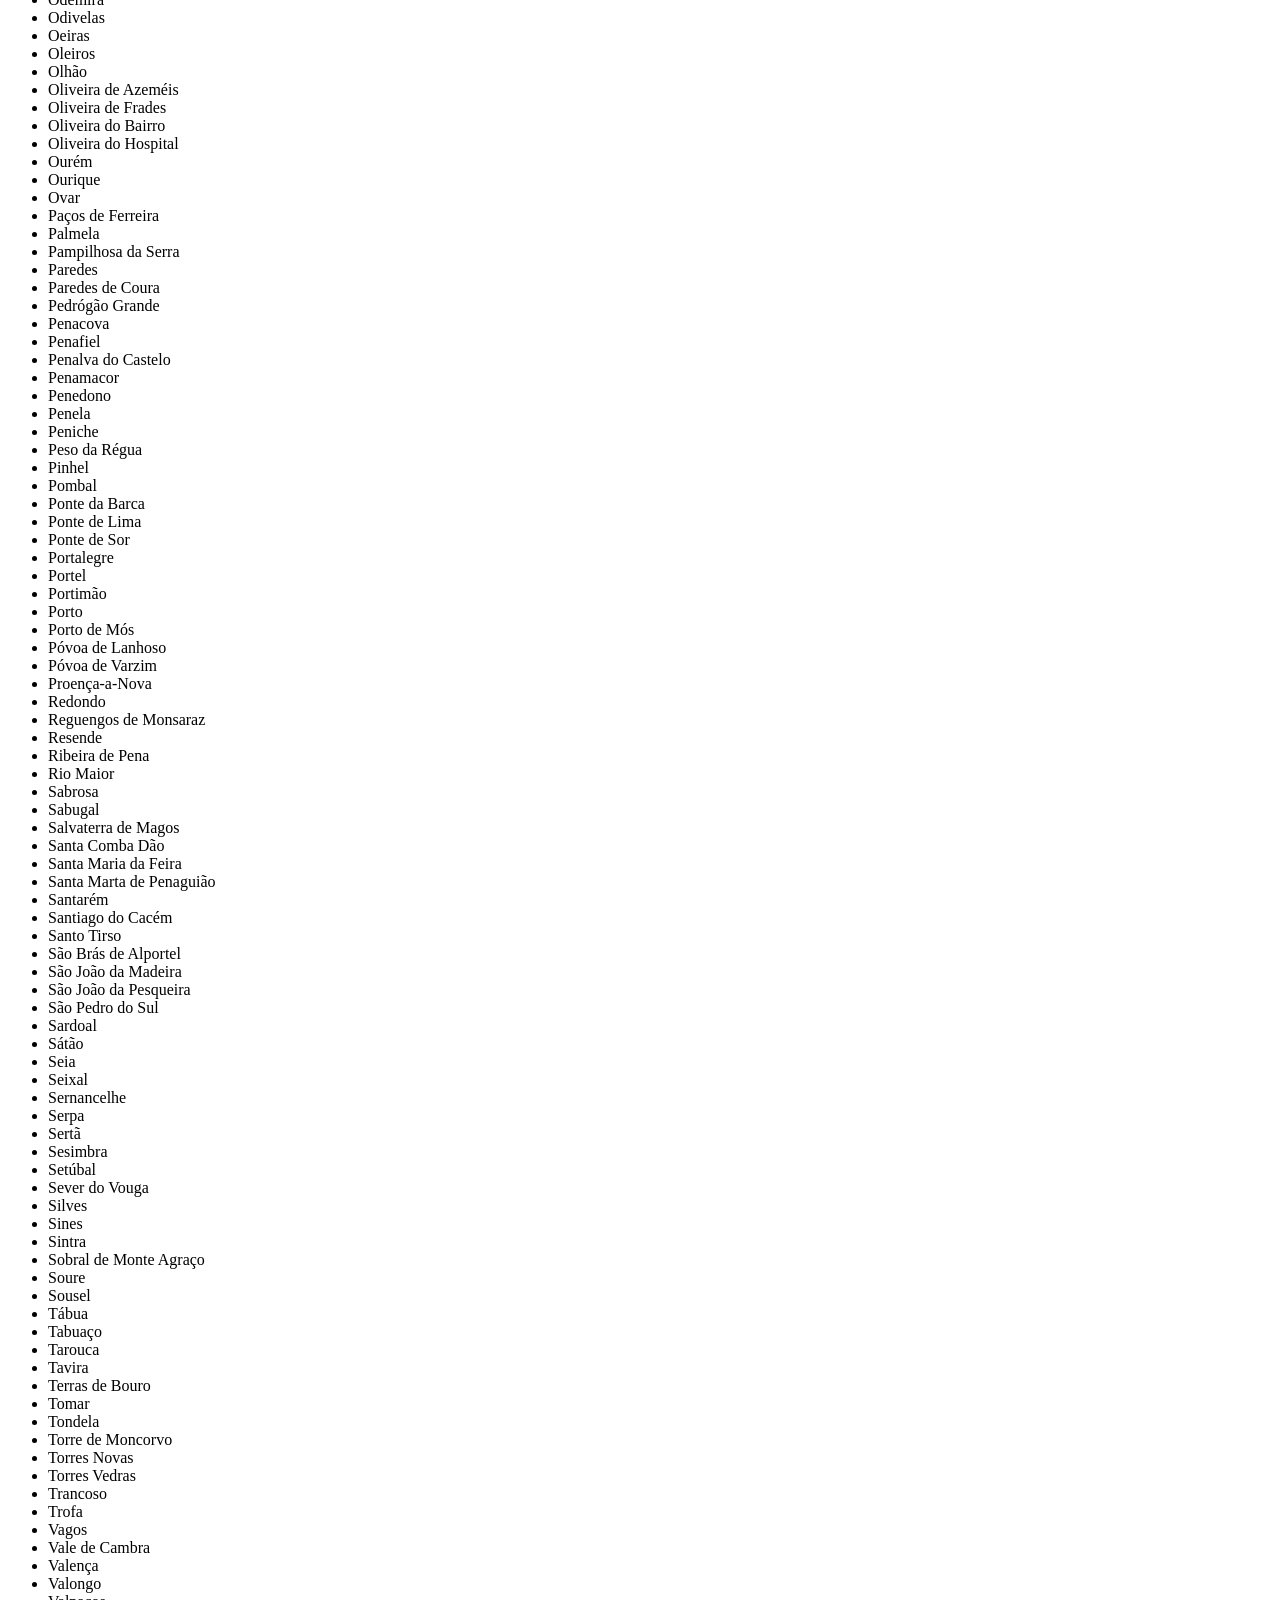
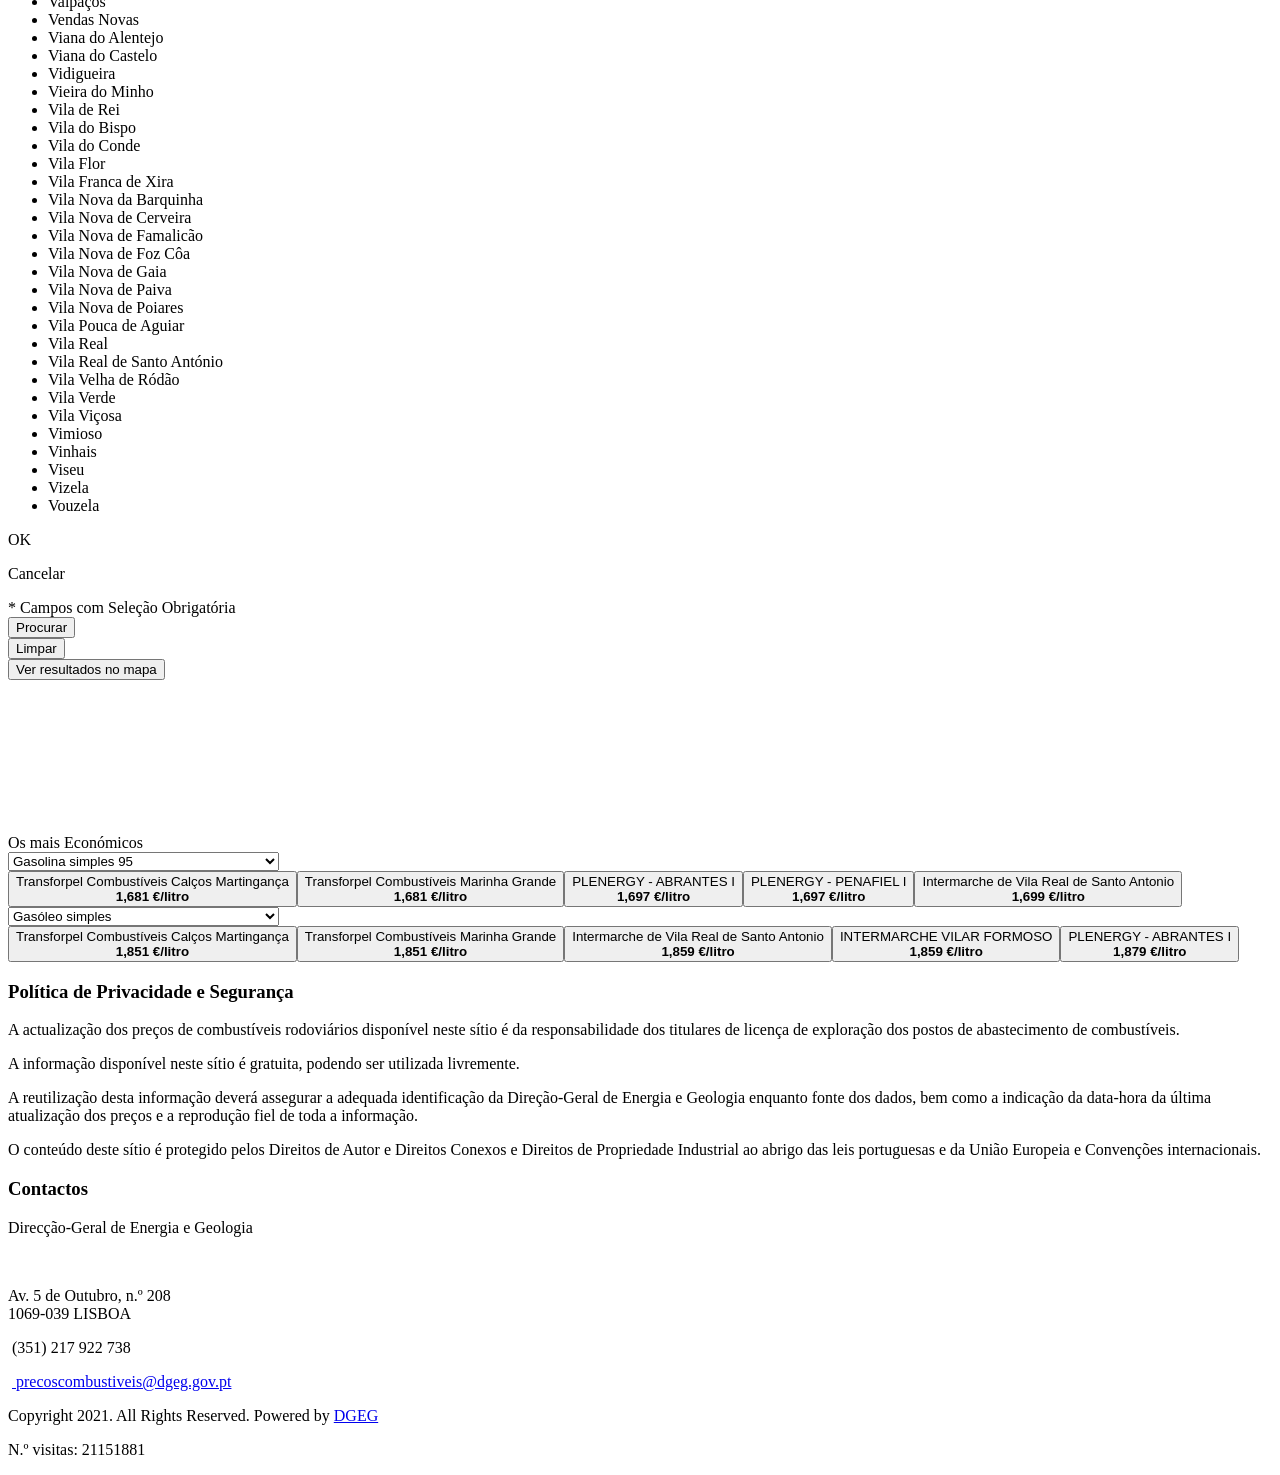
==== commit ed0cd0df: "Update GPL data" ====
--- a/debug/01-home.html
+++ b/debug/01-home.html
@@ -310,7 +310,7 @@
                             <div class="col-md-6 margem_top_10">
                                 <button class="btn_pesquisar" title="Limpar" onclick="LimparDados();">Limpar</button>
                             </div>
-                            <input type="hidden" id="hdIdsPostos" name="hdIdsPostos" value="64971,64977,64985,64996,64998,64999,65000,65005,65007,65008,65009,65010,65014,65017,65018,65019,65020,65021,65022,65024,65026,65028,65035,65040,65044,65047,65053,65055,65056,65057,65059,65060,65062,65064,65065,65066,65067,65069,65071,65073,65074,65076,65077,65078,65085,65099,65103,65104,65106,65110,65117,65120,65121,65122,65123,65124,65125,65144,65146,65148,65152,65153,65154,65155,65156,65157,65161,65162,65163,65164,65165,65166,65167,65169,65170,65172,65175,65177,65182,65183,65185,65186,65188,65190,65191,65193,65194,65196,65199,65201,65203,65205,65206,65207,65209,65211,65212,65214,65215,65216,65223,65224,65225,65226,65229,65230,65231,65233,65234,65235,65236,65238,65239,65242,65243,65245,65247,65248,65251,65255,65257,65259,65260,65262,65265,65269,65271,65273,65275,65276,65277,65278,65280,65281,65282,65283,65284,65287,65289,65292,65293,65299,65301,65303,65304,65307,65308,65310,65311,65313,65314,65315,65316,65318,65319,65320,65321,65323,65325,65326,65327,65330,65335,65336,65339,65341,65342,65343,65344,65351,65352,65353,65354,65355,65360,65363,65365,65367,65368,65370,65371,65372,65373,65376,65377,65378,65379,65380,65381,65383,65385,65387,65389,65391,65393,65394,65395,65397,65399,65400,65406,65407,65410,65411,65415,65416,65417,65421,65423,65424,65426,65427,65428,65431,65432,65433,65435,65436,65437,65438,65439,65440,65441,65443,65444,65445,65446,65447,65450,65452,65454,65458,65459,65462,65463,65464,65467,65469,65471,65472,65474,65482,65483,65484,65485,65488,65489,65491,65493,65494,65498,65501,65503,65504,65505,65509,65510,65512,65513,65515,65517,65518,65519,65520,65521,65522,65523,65524,65526,65528,65529,65530,65531,65532,65535,65536,65537,65538,65540,65541,65542,65543,65545,65547,65548,65550,65551,65552,65555,65556,65558,65559,65560,65561,65563,65564,65566,65570,65572,65573,65575,65576,65577,65578,65579,65583,65585,65588,65589,65591,65592,65595,65598,65599,65600,65601,65604,65605,65607,65612,65613,65614,65617,65620,65621,65623,65625,65627,65628,65629,65630,65631,65633,65635,65636,65640,65641,65642,65644,65645,65646,65647,65651,65653,65655,65657,65659,65663,65667,65668,65669,65672,65675,65676,65677,65678,65679,65681,65684,65688,65689,65690,65692,65693,65695,65697,65698,65702,65703,65704,65705,65707,65708,65712,65714,65716,65718,65719,65720,65721,65722,65724,65726,65727,65728,65730,65731,65732,65734,65735,65738,65739,65740,65741,65742,65743,65754,65755,65756,65757,65759,65760,65762,65764,65765,65766,65767,65770,65771,65772,65773,65775,65778,65781,65782,65786,65787,65790,65791,65792,65795,65796,65800,65802,65803,65804,65806,65808,65809,65811,65812,65813,65814,65817,65818,65820,65825,65827,65828,65829,65831,65833,65836,65837,65840,65842,65843,65846,65847,65848,65849,65851,65852,65861,65862,65863,65864,65866,65868,65872,65874,65875,65876,65879,65880,65881,65882,65885,65887,65889,65890,65892,65895,65896,65898,65904,65905,65906,65908,65909,65911,65915,65918,65920,65922,65923,65924,65928,65929,65932,65933,65939,65943,65944,65945,65946,65947,65948,65949,65950,65953,65954,65957,65959,65961,65963,65964,65965,65971,65972,65975,65978,65979,65980,65982,65988,65990,65991,65992,65993,65994,65999,66002,66003,66004,66005,66006,66007,66009,66010,66013,66014,66021,66022,66025,66026,66027,66030,66031,66032,66035,66036,66037,66039,66040,66041,66044,66049,66052,66053,66054,66057,66058,66060,66062,66063,66064,66065,66066,66067,66070,66071,66072,66073,66075,66076,66077,66079,66080,66086,66087,66088,66089,66090,66091,66093,66095,66096,66097,66098,66099,66100,66101,66102,66103,66104,66108,66114,66119,66124,66135,66143,66146,66154,66160,66168,66173,66177,66181,66198,66205,66206,66209,66212,66214,66215,66223,66224,66225,66226,66233,66234,66236,66238,66239,66241,66242,66244,66249,66251,66254,66256,66272,66275,66278,66279,66282,66285,66286,66290,66291,66293,66294,66295,66296,66299,66300,66301,66304,66307,66312,66313,66314,66316,66317,66319,66323,66331,66332,66334,66339,66340,66347,66348,66351,66354,66356,66361,66363,66367,66369,66372,66373,66391,66392,66393,66397,66399,66400,66401,66403,66417,66422,66434,66442,66443,66444,66447,66448,66449,66450,66451,66452,66453,66454,66457,66458,66459,66460,66461,66462,66465,66467,66469,66473,66474,66476,66480,66484,66487,66490,66491,66492,66494,66495,66497,66498,66500,66501,66502,66506,66507,66508,66509,66510,66511,66514,66515,66519,66520,66522,66523,66524,66525,66526,66527,66528,66529,66531,66532,66533,66534,66536,66537,66538,66539,66540,66541,66542,66543,66544,66545,66546,66547,66548,66549,66550,66551,66552,66553,66554,66556,66557,66558,66562,66565,66566,66567,66568,66569,66570,66571,66572,66573,66574,66575,66576,66577,66578,66579,66580,66582,66583,66588,66591,66592,66593,66595,66596,66597,66598,66599,66600,66601,66602,66603,66604,66607,66608,66609,66610,66612,66614,66615,66616,66617,66618,66619,66620,66621,66623,66624,66626,66627,66628,66629,66630,66631,66633,66634,66635,66636,66637,66638,66639,66640,66641,66642,66643,66644,66645,66647,66648,66650,66651,66653,66654,66655,66656,66658,66659,66661,66662,66663,66664,66665,66666,66667,66668,66670,66676,66677,66678,66679,66681,66683,66684,66688,66689,66690,66691,66692,66693,66697,66698,66700,66701,66702,66704,66706,66707,66709,66712,66717,66718,66719,66720,66721,66722,66724,66725,66726,66728,66729,66731,66733,66734,66735,66736,66737,66738,66739,66740,66743,66745,66746,66748,66749,66751,66752,66753,66754,66755,66757,66760,66762,66764,66765,66770,66771,66772,66776,66777,66779,66781,66782,66783,66784,66785,66787,66788,66789,66790,66791,66793,66794,66795,66797,66798,66799,66800,66801,66802,66804,66806,66810,66811,66813,66814,66816,66817,66818,66819,66820,66822,66823,66824,66825,66826,66828,66829,66831,66832,66834,66836,66837,66838,66843,66847,66848,66849,66850,66863,66864,66865,66866,66867,66868,66869,66870,66871,66872,66873,66896,66897,66900,66901,66903,66904,66905,66907,66912,66916,66918,66920,66921,66925,66931,66933,66934,66936,66937,66941,66944,66945,66951,66952,66953,66954,66962,66967,66968,66970,66972,66973,66974,66977,66978,66980,66982,66984,66995,66996,66998,67020,67021,67027,67028,67031,67033,67040,67042,67045,67046,67048,67049,67050,67052,67053,67054,67055,67056,67057,67059,67069,67071,67073,67074,67075,67077,67078,67079,67080,67084,67085,67086,67087,67088,67089,67091,67095,67098,67101,67106,67122,67126,67137,67139,67140,67154,67171,67212,67228,67233,67237,67245,67250,67254,67256,67259,67260,67261,67262,67263,67264,67265,67270,67271,67276,67278,67281,67283,67288,67295,67297,67307,67310,67314,67318,67325,67331,67334,67340,67342,67345,67347,67352,67360,67363,67364,67368,67379,67380,67391,67403,67413,67418,67422,67423,67429,67433,67449,67450,67465,67473,67484,67495,67496,67498,67500,67505,67506,67507,67511,67514,67515,67516,67520,67521,67522,67525,67526,67528,67533,67535,67536,67537,67541,67542,67543,67544,67545,67546,67550,67555,67557,67560,67563,67565,67568,67569,67578,67584,67606,67614,67616,67619,67621,67625,67646,67649,67654,67658,67663,67667,67668,67675,67680,67687,67689,67700,67703,67705,67708,67712,67716,67717,67721,67732,67735,67740,67744,67745,67750,67762,67765,67766,67768,67770,67771,67772,67774,67778,67785,67788,67790,67796,67801,67803,67805,67806,67810,67811,67820,67821,67822,67823,67825,67826,67827,67828,67829,67842,67843,67844,67864,67868,67869,67870,67880,67882,67884,67886,67888,67894,67895,67896,67913,67922,67927,67928,67942,67945,67977,67982,67983,68009,68015,68024,68035,68039,68046,68060,68064,68067,68084,68100,68102,68103,68115,68120,68128,68133,68162,68168,68175,68181,68189,68198,68201,68202,68203,68215,68221,68224,68236,68250,68254,68274,68286,68287,68305,68318,68321,68322,68332,68338,68339,68346,68350,68371,68373,68397,68406,68408,68422,68428,68430,68447,68455,68478,68483,68484,68491,68493,68521,68533,68534,68560,68571,68581,68586,68597,68599,68605,68608,68609,68628,68640,68644,68647,68654,68655,68656,68657,68659,68660,68663,68664,68666,68667,68669,68670,68671,68672,68674,68675,68676,68677,68680,68682,68684,68685,68687,68693,68694,68713,68718,68761,68776,68779,68786,68820,68823,68840,68866,68870,68871,68876,68888,68889,68892,68901,68907,68908,68918,68932,68934,68944,68949,68952,68982,68985,68990,68998,69002,69007,69011,69024,69048,69050,69051,69052,69053,69054,69055,69056,69059,69060,69061,69062,69063,69065,69067,69068,69069,69070,69079,69081,69082,69085,69088,69089,69090,69095,69099,69100,69103,69104,69105,69107,69108,69110,69111,69113,69114,69115,69116,69119,69120,69121,69124,69125,69126,69127,69128,69129,69130,69131,69132,69133,69135,69136,69137,69152,69153,69154,69156,69157,69158,69159,69160,69162,69165,69168,69169,69175,69178,69180,69183,69184,69185,69190,69191,69194,69195,69196,69208,69212,69213,69222,69228,69248,69253,69258,69261,69278,69279,69294,69320,69323,69326,69338,69350,69354,69357,69359,69364,69370,69371,69379,69381,69387,69392,69397,69398,69402,69403,69410,69412,69424,69446,69450,69466,69478,69490,69491,69494,69501,69527,69529,69538,69541,69548,69549,69557,69568,69573,69579,69583,69587,69605,69606,69613,69614,69616,69637,69639,69660,69666,69668,69670,69725,69733,69740,69747,69749,69752,69753,69759,69761,69762,69767,69773,69774,69777,69819,69825,69826,69840,69855,69866,69881,69908,69910,69916,69923,69925,69934,69941,69978,69982,69990,69998,70018,70021,70022,70055,70065,70072,70073,70090,70091,70097,70105,70107,70108,70119,70122,70134,70136,70138,70150,70183,70187,70188,70195,70202,70211,70225,70239,70270,70271,70277,70303,70308,70375,70387,70399,70413,70418,70423,70428,70436,70438,70453,70460,70481,70485,70492,70499,70509,70516,70523,70524,70529,70531,70533,70541,70573,70586,70629,70630,70636,70637,70638,70639,70643,70667,70672,70673,70674,70679,70684,70686,70712,70714,70721,70725,70728,70732,70739,70745,70748,70750,70758,70760,70769,70777,70796,70799,70832,70857,70868,70869,70876,70877,70880,70881,70904,70905,70915,70928,70931,70953,70960,71008,71023,71046,71054,71069,71082,71085,71092,71099,71114,71132,71147,71150,71158,71191,71200,71201,71214,71215,71227,71275,71336,71407,71490,71491,71492,71498,71501,71507,71526,71540,71584,71585,71612,71661,71665,71677,71689,71699,71700,71703,71715,71777,71794,71795,71800,71804,71825,71833,71880,71905,71933,71953,71964,71986,71990,71997,72039,72057,72081,72136,72148,72149,72153,72192,72250,72279,72296,72342,72346,72370,72406,72408,72418,72421,72432,72519,72536,72587,72621,72630,72680,72681,72687,72692,72777,72792,72844,72852,72897,72913,72916,72954,72974,72981,72995,73032,73077,73123,73223,73235,73250,73351,73372,73390,73550,73552,73576,73601,73621,73636,73706,73760,73796,73816,73827,73870,73872,73881,73901,73912,73938,74125,74168,74173,74261,74268,74279,74359,74435,74440,74441,74503,74546,74554,74642,74646,74656,74719,74749,74757,74777,74778,74800,74833,74835,74840,74841,74875,74897,74915,74942,74973,74989,75004,75011,75020,75097,75118,75137,75148,75180,75353,75398,75519,75625,75684,75720,75750,75757,75942,75943,76006,76024,76102,76106,76133,76141,76162,76165,76167,76183,76298,76316,76323,76352,76354,76388,76396,76446,76447,76457,76462,76523,76524,76529,76530,76531,76540,76568,76589,76640,76657,76690,76713,76718,76859,76870,76899,76902,76913,76935,76976,76980,76993,77002,77078,77091,77095,77098,77099,77172,77175,77220,77257,77274,77312,77405,77494,77515,77558,77565,77592,77616,77631,77647,77675,77676,77740,77747,77771,77779,77801,77807,77814,77821,77822,77830,77835,77849,77871,77887,77911,77912,77997,78005,78113,78131,78132,78162,78200,78206,78207,78224,78233,78278,78338,78388,78405,78410,78468,78481,78559,78588,78596,78599,78617,78622,78630,78640,78651,78668,78734,78756,78770,78885,79005,79058,79060,79063,79078,79109,79145,79153,79175,79225,79261,79292,79461,79517,79557,79564,79572,79586,79587,79596,79599,79603,79614,79629,79639,79645,79646,79651,79717,79729,79803,79824,79928,79964,79973,80002,80016,80028,80070,80080,80083,80172,80208,80260,80275,80310,80373,80377,80402,80419,80438,80467,80517,80559,80564,80610,80622,80658,80710,80730,80736,80739,80777,80795,80797,80870,80920,80925,80997,81000,81002,81066,81111,81117,81154,81186,81192,81362,81370,81378,81396,81564,81566,81593,81644,81712,81745,81793,81832,81862,82019,82158,82301,82365,82439,83296,83310,83466,83564,83642,83705,83781,83801,83805,83863,83930,84017,84138,84181,84185,84281,84343,84359,84367,84483,84547,84629,84635,84656,84735,84759,84790,84808,84864,84875,84891,84943,84944,84949,85011,85034,85061,85103,85148,85363,85458,85575,85718,85731,85756,85762,85771,85800,85860,85869,85892,85895,85949,86058,86148,86173,86179,86187,86245,86249,86254,86269,86289,86290,86364,86388,86395,86453,86466,86482,86495,86645,86721,86722,86760,86764,86780,86818,86856,86906,86940,86962,86964,87129,87136,87198,87314,87319,87345,87353,87393,87396,87398,87507,87550,87583,87586,87619,87647,87665,87694,87726,87736,87768,87786,87884,87976,87979,87987,87990,88005,88032,88058,88089,88200,88270,88279,88293,88401,88424,88631,88674,88734,88739,88747,88761,88802,88813,88827,88867,88872,88898,88899,88939,88999,89041,89066,89113,89117,89157,89328,89358,89418,89437,89545,89546,89553,89558,89569,89584,89613,89665,89666,89678,89723,89728,89780,89840,89848,89926,89939,89979,89981,89987,90000,90101,90102,90141,90149,90233,90242,90325,90338,90449,90478,90496,90521,90539,90541,90597,90618,90624,90681,90701,90720,90739,90817,90844,90866,90873,90884,90891,91001,91006,91015,91017,91018,91022,91028,91078,91105,91178,91183,91259,91279,91296,91324,91326,91340,91424,91450,91465,91553,91615,91656,91668,91692,91694,91719,91805,91808,91815,91826,91838,91842,91852,91857,91858,91896,91936,91950,91972,91983,92009,92041,92049,92079,92151,92154,92155,92158,92197,92208,92245,92253,92263,92322,92343,92406,92410,92426,92470,92494,92510,92616,92636,92642,92662,92666,92711,92852,92854,92926,92927,92958,92960,92961,92962,92963,92966,92968,92969,92970,92971,92972,92973,92974,92975,92976,92979,92983,92984,92985,92986,92987,92988,92989,92991,93007,93009,93013,93014,93016,93017,93023,93024,93025,93028,93031,93032,93034,93035,93036,93037,93039,93040,93042,93043,93047,93048,93051,93053,93054,93055,93060,93061,93064,93065,93066,93067,93068,93069,93070,93073,93074,93075,93076,93077,93078,93080,93081,93082,93086,93089,93091,93093,93094,93098,93101,93103,93105,93108,93109,93110,93111,93112,93113,93114,93115,93120,93121,93122,93123,93125,93126,93127,93128,93129,93131,93133,93134,93135,93137,93138,93140,93141,93142,93143,93144,93145,93148,93149,93151,93152,93158,93159,93160,93161,93162,93163,93164,93165,93167,93168,93175,93177,93181,93187,93191,93192,93194,93195,93196,93197,93198,93204,93205,93207,93208,93209,93210,93211,93213,93214,93215,93218,93219,93220,93221,93225,93227,93228,93229,93230,93231,93232,93233,93234,93235,93236,93237,93238,93241,93242,93243,93247,93251,93253,93254,93255,93256,93257,93259,93260,93264,93265,93266,93267,93268,93269,93270,93272,93273,93274,93275,93277,93279,93280,93282,93283,93284,93286,93289,93290,93291,93292,93294,93295,93296,93298,93302,93303,93304,93305,93306,93307,93309,93310,93311,93312,93313,93314,93317,93319,93323,93324,93325,93326,93327,93330,93332,93334,93335,93338,93339,93344,93346,93348,93352,93354,93355,93357,93358,93359,93360,93361,93362,93363,93364,93366,93368,93369,93379,93380,93381,93382,93383,93384,93385,93386,93387,93388,93389,93390,93391,93392,93393,93394,93395,93397,93398,93399,93401,93403,93405,93406,93407,93408,93410,93411,93413,93414,93416,93419,93420,93421,93423,93425,93426,93427,93430,93431,93433,93434,93435,93437,93440,93441,93442,93443,93444,93445,93446,93447,93448,93449,93450,93451,93452,93453,93454,93455,93456,93457,93458,93459,93460,93461,93462,93463,93464,93466,93467,93468,93469,93470,93471,93472,93474,93475,93476,93477,93484,93485,93486,93487,93488,93489,93490,93491,93495,93496,93497,93500,93501,93503,93506,93507,93508,93509,93511,93512,93514,93515,93516,93518,93519,93520,93521,93523,93524,93528,93529,93531,93533,93534,93535,93536,93547,93548,93549,93552,93553,93554,93557,93559,93560,93561,93562,93566,93567,93568,93572,93573,93574,93575,93579,93581,93582,93583,93584,93586,93589,93590,93591,93594,93595,93597,93607,93610,93618,93654,93660,93666,93675,93676,93677,93682,93690,93696,93702,93704,93706,93707,93708,93709,93715,93726,93727,93728,93730,93737,93751,93752,93762,93765,93766,93767,93773,93786,93788,93793,93798,93801,93802,93804,93805,93808,93809,93810,93811,93812,93814,93815,93816,93817,93819,93821,93823,93824,93828,93830,93833,93836,93840,93844,93848,93854,93857,93860,93885,93892,93893,93895,93899,93904,94105,94117,94119,94136,94137,94138,94141,94179,94180,94190,94191,94198,94200,94211,94252,94254,94255,94256,94261,94264,94272,94273,94274,94276,94277,94278,94281,94287,94288,94289,94290,94291,94301,94302,94304,94305,94306,94307,94308,94309,94310,94311,94312,94313,94314,94316,94324,94335,94339,94340,94346,94347,94348,94349,94358,94367,94369,94370,94371,94372,94373,94374,94384,94387,94388,94390,94400,94405,94406,94408,94409,94411,94412,94416,94418,94419,94422,94426,94427,94431,94433,94434,94436,94445,94446,94447,94448,94449,94450,94452,94453,94454,94455,94456,94457,94464,94465,94472,94473,94474,94475,94478,94481,94482,94483,94484,94485,94487,94488,94489,94490,94491,94492,94493,94496,94497,94498,94500,94502,94503,94505,94506,94507,94508,94509,94512,94513,94514,94515,94516,94517,94518,94519,94522,94523,94524,94525,94526,94527,94528,94529,94531,94532,94533,94534,94535,94536,94538,94540,94543,94560,94561,94562,94563,94564,94565,94566,94581,94582,94583,94585,94587,94588,94596,94606,94607,94608,94609,94610,94612,94614,94616,94617,94618,94619,94620,94621,94622,94623,94624,94625,94627,94629,94630,94631,94632,94634,94643,94645,94646,94647,94648,94649,94650,94656,94658,94662,94663,94668,94672,94676,94681,94682,94684,94685,94686,94688,94690,94691,94692,94697,94702,94703,94704,94707,94708,94712,94715,94720,94723,94724,94725,94726,94729,94730,94740,94743,94747,94748,94749,94751,94752,94753,94755,94757,94759,94761,94762,94763,94764,94765,94766,94767,94768,94783,94790,94792,94802,94805,94815,94819,94820,94821,94824,94831,94838,94855,94857,94864,94865,94870,94872,94879,94885,94886,94887,94888,94889,94893,94894,94895,94898,94908,94917,94920,94922,94923,94927,94929,94930,95144,95146,95147,95150,95163,95166,95169,95172,95174,95181,95182,95183,95184,95185,95186,95187,95188,95191,95192,95193,95197,95199,95200,95202,95203,95204,95205,95206,95208,95210,95211,95213,95214,95215,95216,95217,95218,95219,95220,95221,95222,95223,95225,95226,95230,95232,95233,95234,95235,95236,95237,95248,95252,95253,95254,95257,95259,95260,95261,95262,95263,95264,95265,95268,95269,95270,95271,95273,95274,95275,95277,95280,95281,95284,95285,95286,95287,95288,95290,95291,95293,95294,95297,95298,95299,95300,95301,95302,95303,95304,95307,95308,95309,95312,95313,95314,95315,95316,95317,95319,95322,95323,95324,95328,95329,95331,95333,95335,95342,95343,95344,95346,95350,95351,95352,95353,95354,95355,95356,95358,95359,95360,95363,95365,95366,95367,95387,95391,95392,95394,95400,95402,95403,95404,95405,95406,95407,95408,95409,95411,95415" style="">
+                            <input type="hidden" id="hdIdsPostos" name="hdIdsPostos" value="64971,64977,64985,64996,64998,64999,65000,65005,65007,65008,65009,65010,65014,65017,65018,65019,65020,65021,65022,65024,65026,65028,65035,65040,65044,65047,65053,65055,65056,65057,65059,65060,65062,65064,65065,65066,65067,65069,65071,65073,65074,65076,65077,65078,65085,65099,65103,65104,65106,65110,65117,65120,65121,65122,65123,65124,65125,65144,65146,65148,65152,65153,65154,65155,65156,65157,65161,65162,65163,65164,65165,65166,65167,65169,65170,65172,65175,65177,65182,65183,65185,65186,65188,65190,65191,65193,65194,65196,65199,65201,65203,65205,65206,65207,65209,65211,65212,65214,65215,65216,65223,65224,65225,65226,65229,65230,65231,65233,65234,65235,65236,65238,65239,65242,65243,65245,65247,65248,65251,65255,65257,65259,65260,65262,65265,65269,65271,65273,65275,65276,65277,65278,65280,65281,65282,65283,65284,65287,65289,65292,65293,65299,65301,65303,65304,65307,65308,65310,65311,65313,65314,65315,65316,65318,65319,65320,65321,65323,65325,65326,65327,65330,65335,65336,65339,65341,65342,65343,65344,65351,65352,65353,65354,65355,65360,65363,65365,65367,65368,65370,65371,65372,65373,65376,65377,65378,65379,65380,65381,65383,65385,65387,65389,65391,65393,65394,65395,65397,65399,65400,65406,65407,65410,65411,65415,65416,65417,65421,65423,65424,65426,65427,65428,65431,65432,65433,65435,65436,65437,65438,65439,65440,65441,65443,65444,65445,65446,65447,65450,65452,65454,65458,65459,65462,65463,65464,65467,65469,65471,65472,65474,65482,65483,65484,65485,65488,65489,65491,65493,65494,65498,65501,65503,65504,65505,65509,65510,65512,65513,65515,65517,65518,65519,65520,65521,65522,65523,65524,65526,65528,65529,65530,65531,65532,65535,65536,65537,65538,65540,65541,65542,65543,65545,65547,65548,65550,65551,65552,65555,65556,65558,65559,65560,65561,65563,65564,65566,65570,65572,65573,65575,65576,65577,65578,65579,65583,65585,65588,65589,65591,65592,65595,65598,65599,65600,65601,65604,65605,65607,65612,65613,65614,65617,65620,65621,65623,65625,65627,65628,65629,65630,65631,65633,65635,65636,65640,65641,65642,65644,65645,65646,65647,65651,65653,65655,65657,65659,65663,65667,65668,65669,65672,65675,65676,65677,65678,65679,65681,65684,65688,65689,65690,65692,65693,65695,65697,65698,65702,65703,65704,65705,65707,65708,65712,65714,65718,65719,65720,65721,65722,65724,65726,65727,65728,65730,65731,65732,65734,65735,65738,65739,65740,65741,65742,65743,65754,65755,65756,65757,65759,65760,65762,65764,65765,65766,65767,65770,65771,65772,65773,65775,65778,65781,65782,65786,65787,65790,65791,65792,65795,65796,65800,65802,65803,65804,65806,65808,65809,65811,65812,65813,65814,65817,65818,65820,65825,65827,65828,65829,65831,65833,65836,65837,65840,65842,65843,65846,65847,65848,65849,65851,65852,65861,65862,65863,65864,65866,65868,65872,65874,65875,65876,65879,65880,65881,65882,65885,65887,65889,65890,65892,65895,65896,65898,65904,65905,65906,65908,65909,65911,65915,65918,65920,65922,65923,65924,65928,65929,65932,65933,65939,65943,65944,65945,65946,65947,65948,65949,65950,65953,65954,65957,65959,65961,65963,65964,65965,65971,65972,65975,65978,65979,65980,65982,65988,65990,65991,65992,65993,65994,65999,66002,66003,66004,66005,66006,66007,66009,66010,66013,66014,66021,66022,66025,66026,66027,66030,66031,66032,66035,66036,66037,66039,66040,66041,66044,66049,66052,66053,66054,66057,66058,66060,66062,66063,66064,66065,66066,66067,66070,66071,66072,66073,66075,66076,66077,66079,66080,66086,66087,66088,66089,66090,66091,66093,66095,66096,66097,66098,66099,66100,66101,66102,66103,66104,66108,66114,66119,66124,66135,66143,66146,66154,66160,66168,66173,66177,66181,66198,66205,66206,66209,66212,66214,66215,66223,66224,66225,66226,66233,66234,66236,66238,66239,66241,66242,66244,66249,66251,66254,66256,66272,66275,66278,66279,66282,66285,66286,66290,66291,66293,66294,66295,66296,66299,66300,66301,66304,66307,66312,66313,66314,66316,66317,66319,66323,66331,66332,66334,66339,66340,66347,66348,66351,66354,66356,66361,66363,66367,66369,66372,66373,66391,66392,66393,66397,66399,66400,66401,66403,66417,66422,66434,66442,66443,66444,66447,66448,66449,66450,66451,66452,66453,66454,66457,66458,66459,66460,66461,66462,66465,66467,66469,66473,66474,66476,66480,66484,66487,66490,66491,66492,66494,66495,66497,66498,66500,66501,66502,66506,66507,66508,66509,66510,66511,66514,66515,66519,66520,66522,66523,66524,66525,66526,66527,66528,66529,66531,66532,66533,66534,66536,66537,66538,66539,66540,66541,66542,66543,66544,66545,66546,66547,66548,66549,66550,66551,66552,66553,66554,66556,66557,66558,66562,66565,66566,66567,66568,66569,66570,66571,66572,66573,66574,66575,66576,66577,66578,66579,66580,66582,66583,66588,66591,66592,66593,66595,66596,66597,66598,66599,66600,66601,66602,66603,66604,66607,66608,66609,66610,66612,66614,66615,66616,66617,66618,66619,66620,66621,66623,66624,66626,66627,66628,66629,66630,66631,66633,66634,66635,66636,66637,66638,66639,66640,66641,66642,66643,66644,66645,66647,66648,66650,66651,66653,66654,66655,66656,66658,66659,66661,66662,66663,66664,66665,66666,66667,66668,66670,66676,66677,66678,66679,66681,66683,66684,66688,66689,66690,66691,66692,66693,66697,66698,66700,66701,66702,66704,66706,66707,66709,66712,66717,66718,66719,66720,66721,66722,66724,66725,66726,66728,66729,66731,66733,66734,66735,66736,66737,66738,66739,66740,66743,66745,66746,66748,66749,66751,66752,66753,66754,66755,66757,66760,66762,66764,66765,66770,66771,66772,66776,66777,66779,66781,66782,66783,66784,66785,66787,66788,66789,66790,66791,66793,66794,66795,66797,66798,66799,66800,66801,66802,66804,66806,66810,66811,66813,66814,66816,66817,66818,66819,66820,66822,66823,66824,66825,66826,66828,66829,66831,66832,66834,66836,66837,66838,66843,66847,66848,66849,66850,66863,66864,66865,66866,66867,66868,66869,66870,66871,66872,66873,66896,66897,66900,66901,66903,66904,66905,66907,66912,66916,66918,66920,66921,66925,66931,66933,66934,66936,66937,66941,66944,66945,66951,66952,66953,66954,66962,66967,66968,66970,66972,66973,66974,66977,66978,66980,66982,66984,66995,66996,66998,67020,67021,67027,67028,67031,67033,67040,67042,67045,67046,67048,67049,67050,67052,67053,67054,67055,67056,67057,67059,67069,67071,67073,67074,67075,67077,67078,67079,67080,67084,67085,67086,67087,67088,67089,67091,67095,67098,67101,67106,67122,67126,67137,67139,67140,67154,67171,67212,67228,67233,67237,67245,67250,67254,67256,67259,67260,67261,67262,67263,67264,67265,67270,67271,67276,67278,67281,67283,67288,67295,67297,67307,67310,67314,67318,67325,67331,67334,67340,67342,67345,67347,67352,67360,67363,67364,67368,67379,67380,67391,67403,67413,67418,67422,67423,67429,67433,67449,67450,67465,67473,67484,67495,67496,67498,67500,67505,67506,67507,67511,67514,67515,67516,67520,67521,67522,67525,67526,67528,67533,67535,67536,67537,67541,67542,67543,67544,67545,67546,67550,67555,67557,67560,67563,67565,67568,67569,67578,67584,67606,67614,67616,67619,67621,67625,67646,67649,67654,67658,67663,67667,67668,67675,67680,67687,67689,67700,67703,67705,67708,67712,67716,67717,67721,67732,67735,67740,67744,67745,67750,67762,67765,67766,67768,67770,67771,67772,67774,67778,67785,67788,67790,67796,67801,67803,67805,67806,67810,67811,67820,67821,67822,67823,67825,67826,67827,67828,67829,67842,67843,67844,67864,67868,67869,67870,67880,67882,67884,67886,67888,67894,67895,67896,67913,67922,67927,67928,67942,67945,67977,67982,67983,68009,68015,68024,68035,68039,68046,68060,68064,68067,68084,68100,68102,68103,68115,68120,68128,68133,68162,68168,68175,68181,68189,68198,68201,68202,68203,68215,68221,68224,68236,68250,68254,68274,68286,68287,68305,68318,68321,68322,68332,68338,68339,68346,68350,68371,68373,68397,68406,68408,68422,68428,68430,68447,68455,68478,68483,68484,68491,68493,68521,68533,68534,68560,68571,68581,68586,68597,68599,68605,68608,68609,68628,68640,68644,68647,68654,68655,68656,68657,68659,68660,68663,68664,68666,68667,68669,68670,68671,68672,68674,68675,68676,68677,68680,68682,68684,68685,68687,68693,68694,68713,68718,68761,68776,68779,68786,68804,68820,68823,68840,68866,68870,68871,68876,68888,68889,68892,68901,68907,68908,68918,68932,68934,68944,68949,68952,68982,68985,68990,68998,69002,69007,69011,69024,69048,69050,69051,69052,69053,69054,69055,69056,69059,69060,69061,69062,69063,69065,69067,69068,69069,69070,69079,69081,69082,69085,69088,69089,69090,69095,69099,69100,69103,69104,69105,69107,69108,69110,69111,69113,69114,69115,69116,69119,69120,69121,69124,69125,69126,69127,69128,69129,69130,69131,69132,69133,69135,69136,69137,69152,69153,69154,69156,69157,69158,69159,69160,69162,69165,69168,69169,69175,69178,69180,69183,69184,69185,69190,69191,69194,69195,69196,69208,69212,69213,69222,69228,69248,69253,69258,69261,69278,69279,69294,69320,69323,69326,69338,69350,69354,69357,69359,69364,69370,69371,69379,69381,69387,69392,69397,69398,69402,69403,69410,69412,69424,69446,69450,69466,69478,69490,69491,69494,69501,69527,69529,69538,69541,69548,69549,69557,69568,69573,69579,69583,69587,69605,69606,69613,69614,69616,69637,69639,69660,69666,69668,69670,69725,69733,69740,69747,69749,69752,69753,69759,69761,69762,69767,69773,69774,69777,69819,69825,69826,69840,69855,69866,69881,69908,69910,69916,69923,69925,69934,69941,69978,69982,69990,69998,70018,70021,70022,70055,70065,70072,70073,70090,70091,70097,70105,70107,70108,70119,70122,70134,70136,70138,70150,70183,70187,70188,70195,70202,70211,70225,70239,70270,70271,70277,70303,70308,70375,70387,70399,70413,70418,70423,70428,70436,70438,70453,70460,70481,70485,70492,70499,70509,70516,70523,70524,70529,70531,70533,70541,70573,70586,70629,70630,70636,70637,70638,70639,70643,70667,70672,70673,70674,70679,70684,70686,70712,70714,70721,70725,70728,70732,70739,70745,70748,70750,70758,70760,70769,70777,70796,70799,70832,70857,70868,70869,70876,70877,70880,70881,70904,70905,70915,70928,70931,70953,70960,71008,71023,71046,71054,71069,71082,71085,71092,71099,71114,71132,71147,71150,71158,71191,71200,71201,71214,71215,71227,71275,71336,71407,71490,71491,71492,71498,71501,71507,71526,71540,71584,71585,71612,71661,71665,71677,71689,71699,71700,71703,71715,71777,71794,71795,71800,71804,71825,71833,71880,71905,71933,71953,71964,71986,71990,71997,72039,72057,72081,72136,72148,72149,72153,72192,72250,72279,72296,72342,72346,72370,72406,72408,72418,72421,72432,72519,72536,72587,72621,72630,72680,72681,72687,72692,72777,72792,72844,72852,72897,72913,72916,72954,72974,72981,72995,73032,73077,73123,73223,73235,73250,73351,73372,73390,73550,73552,73576,73601,73621,73636,73706,73760,73796,73816,73827,73870,73872,73881,73901,73912,73938,74125,74168,74173,74261,74268,74279,74359,74435,74440,74441,74503,74546,74554,74642,74646,74656,74719,74749,74757,74777,74778,74800,74833,74835,74840,74841,74875,74897,74915,74942,74973,74989,75004,75011,75020,75097,75118,75137,75148,75180,75353,75398,75519,75625,75684,75720,75750,75757,75942,75943,76006,76024,76102,76106,76133,76141,76162,76165,76167,76183,76298,76316,76323,76352,76354,76388,76396,76446,76447,76457,76462,76523,76524,76529,76530,76531,76540,76568,76589,76640,76657,76690,76713,76718,76859,76870,76899,76902,76913,76935,76976,76980,76993,77002,77078,77091,77095,77098,77099,77172,77175,77220,77257,77274,77312,77405,77494,77515,77558,77565,77592,77616,77631,77647,77675,77676,77740,77747,77771,77779,77801,77807,77814,77821,77822,77830,77835,77849,77871,77887,77911,77912,77997,78005,78113,78131,78132,78162,78200,78206,78207,78224,78233,78278,78338,78388,78405,78410,78468,78481,78559,78588,78596,78599,78617,78622,78630,78640,78651,78668,78734,78756,78770,78885,79005,79058,79060,79063,79078,79109,79145,79153,79175,79225,79261,79292,79461,79517,79557,79564,79572,79586,79587,79596,79599,79603,79614,79629,79639,79645,79646,79651,79717,79729,79803,79824,79928,79964,79973,80002,80016,80028,80070,80080,80083,80172,80208,80260,80275,80310,80373,80377,80402,80419,80438,80467,80517,80559,80564,80610,80622,80658,80710,80730,80736,80739,80777,80795,80797,80870,80920,80925,80997,81000,81002,81111,81117,81186,81192,81362,81370,81378,81396,81564,81566,81593,81644,81712,81745,81793,81832,81862,82019,82158,82301,82365,82439,83296,83310,83466,83564,83642,83705,83781,83801,83805,83863,83930,84017,84138,84181,84185,84281,84343,84359,84367,84483,84547,84629,84635,84656,84735,84759,84790,84808,84864,84875,84891,84943,84944,84949,85011,85034,85061,85103,85148,85363,85458,85575,85718,85731,85756,85762,85771,85800,85860,85869,85892,85895,85949,86058,86148,86173,86179,86187,86245,86249,86254,86269,86289,86290,86364,86388,86395,86453,86466,86482,86495,86645,86721,86722,86760,86764,86780,86818,86856,86906,86940,86962,86964,87129,87136,87198,87314,87319,87345,87353,87393,87396,87398,87507,87550,87583,87586,87619,87647,87665,87694,87726,87736,87768,87786,87884,87976,87979,87987,87990,88005,88032,88058,88089,88200,88270,88279,88293,88401,88424,88631,88674,88734,88739,88747,88761,88802,88813,88827,88867,88872,88898,88899,88939,88999,89041,89066,89113,89117,89157,89328,89358,89418,89437,89545,89546,89553,89558,89569,89584,89613,89665,89666,89678,89723,89728,89780,89840,89848,89926,89939,89979,89981,89987,90000,90101,90102,90141,90149,90233,90242,90325,90338,90449,90478,90496,90521,90539,90541,90597,90618,90624,90681,90701,90720,90739,90817,90844,90866,90873,90884,90891,91001,91006,91015,91017,91018,91022,91028,91078,91105,91178,91183,91259,91279,91296,91324,91326,91340,91424,91450,91465,91553,91615,91656,91668,91692,91694,91719,91805,91808,91815,91826,91838,91842,91852,91857,91858,91896,91936,91950,91972,91983,92009,92041,92049,92079,92151,92154,92155,92158,92197,92208,92245,92253,92263,92322,92343,92406,92410,92426,92470,92494,92510,92616,92636,92642,92662,92666,92711,92852,92854,92926,92927,92958,92960,92961,92962,92963,92966,92968,92969,92970,92971,92972,92973,92974,92975,92976,92979,92983,92984,92985,92986,92987,92988,92989,92991,93007,93009,93013,93014,93016,93017,93023,93024,93025,93028,93031,93032,93034,93035,93036,93037,93039,93040,93042,93043,93047,93048,93051,93053,93054,93055,93060,93061,93064,93065,93066,93067,93068,93069,93070,93073,93074,93075,93076,93077,93078,93080,93081,93082,93086,93089,93091,93093,93094,93098,93101,93103,93105,93108,93109,93110,93111,93112,93113,93114,93115,93120,93121,93122,93123,93125,93126,93127,93128,93129,93131,93133,93134,93135,93137,93138,93140,93141,93142,93143,93144,93145,93148,93149,93151,93152,93158,93159,93160,93161,93162,93163,93164,93165,93167,93168,93175,93177,93181,93187,93191,93192,93194,93195,93196,93197,93198,93205,93207,93208,93209,93210,93211,93213,93214,93215,93218,93219,93220,93221,93225,93227,93228,93229,93230,93231,93232,93233,93234,93235,93236,93237,93238,93241,93242,93243,93247,93251,93253,93254,93255,93256,93257,93259,93260,93264,93265,93266,93267,93268,93269,93270,93272,93273,93274,93275,93277,93279,93280,93282,93283,93284,93286,93289,93290,93291,93292,93294,93295,93296,93298,93302,93303,93304,93305,93306,93307,93309,93310,93311,93312,93313,93314,93317,93319,93323,93324,93325,93326,93327,93330,93332,93334,93335,93338,93339,93344,93346,93348,93352,93354,93355,93357,93358,93359,93360,93361,93362,93363,93364,93366,93368,93369,93379,93380,93381,93382,93383,93384,93385,93387,93388,93389,93390,93391,93392,93393,93394,93395,93397,93398,93399,93401,93403,93405,93406,93407,93408,93410,93411,93413,93414,93416,93419,93420,93421,93423,93425,93426,93427,93430,93431,93433,93434,93435,93437,93440,93441,93442,93443,93444,93445,93446,93447,93448,93449,93450,93451,93452,93453,93454,93455,93456,93457,93458,93459,93460,93461,93462,93463,93464,93466,93467,93468,93469,93470,93471,93472,93474,93475,93476,93477,93484,93485,93486,93487,93488,93489,93490,93491,93495,93496,93497,93500,93501,93503,93506,93507,93508,93509,93511,93512,93514,93515,93516,93518,93519,93520,93521,93523,93524,93528,93529,93531,93533,93534,93535,93536,93547,93548,93549,93552,93553,93554,93557,93559,93560,93561,93562,93566,93567,93568,93572,93573,93574,93575,93579,93581,93582,93583,93584,93586,93589,93590,93591,93594,93595,93597,93607,93610,93654,93660,93666,93675,93676,93677,93682,93690,93696,93702,93704,93706,93707,93708,93709,93715,93726,93727,93728,93730,93737,93751,93752,93762,93765,93766,93767,93773,93786,93788,93793,93798,93801,93802,93804,93805,93808,93809,93810,93811,93812,93814,93815,93816,93817,93819,93821,93823,93824,93828,93830,93833,93836,93840,93844,93848,93854,93857,93860,93885,93892,93893,93895,93899,93904,94105,94117,94119,94136,94137,94138,94141,94179,94180,94190,94191,94198,94200,94211,94252,94254,94255,94256,94261,94264,94272,94273,94274,94276,94277,94278,94281,94287,94288,94289,94290,94291,94301,94302,94304,94305,94306,94307,94308,94309,94310,94311,94312,94313,94314,94316,94324,94335,94339,94340,94346,94347,94348,94349,94358,94367,94369,94370,94371,94372,94373,94374,94384,94387,94388,94390,94400,94405,94406,94408,94409,94411,94412,94416,94418,94419,94422,94426,94427,94431,94433,94434,94436,94445,94446,94447,94448,94449,94450,94452,94453,94454,94455,94456,94457,94464,94465,94472,94473,94474,94475,94478,94481,94482,94483,94484,94485,94487,94488,94489,94490,94491,94492,94493,94496,94497,94498,94500,94502,94503,94505,94506,94507,94508,94509,94512,94513,94514,94515,94516,94517,94518,94519,94522,94523,94524,94525,94526,94527,94528,94529,94531,94532,94533,94534,94535,94536,94538,94540,94543,94560,94561,94562,94563,94564,94565,94566,94581,94582,94583,94585,94587,94588,94596,94606,94607,94608,94609,94610,94612,94614,94616,94617,94618,94619,94620,94621,94622,94623,94624,94625,94627,94629,94630,94631,94632,94634,94643,94645,94646,94647,94648,94649,94650,94656,94658,94662,94663,94668,94672,94676,94681,94682,94684,94685,94686,94688,94690,94691,94692,94697,94702,94703,94704,94707,94708,94715,94720,94723,94724,94725,94726,94729,94730,94740,94743,94747,94748,94749,94751,94752,94753,94755,94757,94759,94761,94762,94763,94764,94765,94766,94767,94768,94783,94790,94792,94802,94805,94815,94819,94820,94821,94824,94831,94838,94855,94857,94864,94865,94870,94872,94879,94885,94886,94887,94888,94889,94893,94894,94895,94898,94908,94917,94920,94922,94923,94927,94929,94930,95144,95146,95147,95150,95163,95166,95169,95172,95174,95181,95182,95183,95184,95185,95186,95187,95188,95191,95192,95193,95197,95199,95200,95202,95203,95204,95205,95206,95208,95210,95211,95213,95214,95215,95216,95217,95218,95219,95220,95221,95222,95223,95225,95226,95230,95232,95233,95234,95235,95236,95237,95248,95252,95253,95254,95257,95259,95260,95261,95262,95263,95264,95265,95268,95269,95270,95271,95273,95274,95275,95277,95280,95281,95284,95285,95286,95287,95288,95290,95291,95293,95294,95297,95298,95299,95300,95301,95302,95303,95304,95307,95308,95309,95312,95313,95314,95315,95316,95317,95319,95322,95323,95324,95328,95329,95331,95333,95335,95342,95343,95344,95346,95350,95351,95352,95353,95354,95355,95356,95358,95359,95360,95363,95365,95366,95367,95387,95391,95392,95394,95400,95402,95403,95404,95405,95406,95407,95408,95409,95411,95415" style="">
                         </div>
                     </div>
                     <div class="form-group">
@@ -347,14 +347,14 @@
                     <div class="list-group-item list-group-item-action active">
                         <select name="cboTopEsquerdo" id="cboTopEsquerdo" onchange="AdicionarTop(this.value, 'topGasolina');" class="btn_economicos"><option value="2115">Biodiesel B15</option><option value="2150">Gasóleo colorido</option><option value="2155">Gasóleo de aquecimento</option><option value="2105">Gasóleo especial</option><option value="2101">Gasóleo simples</option><option value="3400">Gasolina 98</option><option value="3210">Gasolina de mistura (motores a 2 tempos)</option><option value="3205">Gasolina especial 95</option><option value="3405">Gasolina especial 98</option><option value="3201" selected="">Gasolina simples 95</option><option value="1143">GNC (gás natural comprimido) - €/kg</option><option value="1141">GNC (gás natural comprimido) - €/m3</option><option value="1142">GNL (gás natural liquefeito) - €/kg</option><option value="1120">GPL Auto</option></select>
                     </div>
-                    <div id="topGasolina"><button type="button" class="list-group-item list-group-item-action letra-top" onclick="CarregarDetalhesPosto(94684,modalTop, true, true);"><div class="row"><div class="col-lg-10">PLENERGY - ABRANTES I</div><div class="col-lg-2"><b>1,697 €/litro</b></div></div></button><button type="button" class="list-group-item list-group-item-action letra-top" onclick="CarregarDetalhesPosto(95293,modalTop, true, true);"><div class="row"><div class="col-lg-10">PLENERGY - PENAFIEL I </div><div class="col-lg-2"><b>1,697 €/litro</b></div></div></button><button type="button" class="list-group-item list-group-item-action letra-top" onclick="CarregarDetalhesPosto(70586,modalTop, true, true);"><div class="row"><div class="col-lg-10">Intermarche de Vila Real de Santo Antonio</div><div class="col-lg-2"><b>1,699 €/litro</b></div></div></button><button type="button" class="list-group-item list-group-item-action letra-top" onclick="CarregarDetalhesPosto(67347,modalTop, true, true);"><div class="row"><div class="col-lg-10">AUCHAN Gondomar II - Campanhã</div><div class="col-lg-2"><b>1,699 €/litro</b></div></div></button><button type="button" class="list-group-item list-group-item-action letra-top" onclick="CarregarDetalhesPosto(67360,modalTop, true, true);"><div class="row"><div class="col-lg-10">INTERMARCHE VILAR FORMOSO</div><div class="col-lg-2"><b>1,699 €/litro</b></div></div></button></div>
+                    <div id="topGasolina"><button type="button" class="list-group-item list-group-item-action letra-top" onclick="CarregarDetalhesPosto(79063,modalTop, true, true);"><div class="row"><div class="col-lg-10">Transforpel Combustíveis Calços Martingança</div><div class="col-lg-2"><b>1,681 €/litro</b></div></div></button><button type="button" class="list-group-item list-group-item-action letra-top" onclick="CarregarDetalhesPosto(93310,modalTop, true, true);"><div class="row"><div class="col-lg-10">Transforpel Combustíveis Marinha Grande</div><div class="col-lg-2"><b>1,681 €/litro</b></div></div></button><button type="button" class="list-group-item list-group-item-action letra-top" onclick="CarregarDetalhesPosto(94684,modalTop, true, true);"><div class="row"><div class="col-lg-10">PLENERGY - ABRANTES I</div><div class="col-lg-2"><b>1,697 €/litro</b></div></div></button><button type="button" class="list-group-item list-group-item-action letra-top" onclick="CarregarDetalhesPosto(95293,modalTop, true, true);"><div class="row"><div class="col-lg-10">PLENERGY - PENAFIEL I </div><div class="col-lg-2"><b>1,697 €/litro</b></div></div></button><button type="button" class="list-group-item list-group-item-action letra-top" onclick="CarregarDetalhesPosto(70586,modalTop, true, true);"><div class="row"><div class="col-lg-10">Intermarche de Vila Real de Santo Antonio</div><div class="col-lg-2"><b>1,699 €/litro</b></div></div></button></div>
                 </div>
             </div>
             <div class="col-lg-6 content order-lg-1 order-2" style="z-index:0">
                 <div class="list-group-item list-group-item-action active">
                     <select name="cboTopDireito" id="cboTopDireito" onchange="AdicionarTop(this.value, 'topGasoleo');" class="btn_economicos"><option value="2115">Biodiesel B15</option><option value="2150">Gasóleo colorido</option><option value="2155">Gasóleo de aquecimento</option><option value="2105">Gasóleo especial</option><option value="2101" selected="">Gasóleo simples</option><option value="3400">Gasolina 98</option><option value="3210">Gasolina de mistura (motores a 2 tempos)</option><option value="3205">Gasolina especial 95</option><option value="3405">Gasolina especial 98</option><option value="3201">Gasolina simples 95</option><option value="1143">GNC (gás natural comprimido) - €/kg</option><option value="1141">GNC (gás natural comprimido) - €/m3</option><option value="1142">GNL (gás natural liquefeito) - €/kg</option><option value="1120">GPL Auto</option></select>
                 </div>
-                <div id="topGasoleo"><button type="button" class="list-group-item list-group-item-action letra-top" onclick="CarregarDetalhesPosto(70586,modalTop, true, true);"><div class="row"><div class="col-lg-10">Intermarche de Vila Real de Santo Antonio</div><div class="col-lg-2"><b>1,859 €/litro</b></div></div></button><button type="button" class="list-group-item list-group-item-action letra-top" onclick="CarregarDetalhesPosto(67360,modalTop, true, true);"><div class="row"><div class="col-lg-10">INTERMARCHE VILAR FORMOSO</div><div class="col-lg-2"><b>1,859 €/litro</b></div></div></button><button type="button" class="list-group-item list-group-item-action letra-top" onclick="CarregarDetalhesPosto(94684,modalTop, true, true);"><div class="row"><div class="col-lg-10">PLENERGY - ABRANTES I</div><div class="col-lg-2"><b>1,879 €/litro</b></div></div></button><button type="button" class="list-group-item list-group-item-action letra-top" onclick="CarregarDetalhesPosto(93506,modalTop, true, true);"><div class="row"><div class="col-lg-10">PETROPRIX Águeda</div><div class="col-lg-2"><b>1,889 €/litro</b></div></div></button><button type="button" class="list-group-item list-group-item-action letra-top" onclick="CarregarDetalhesPosto(73796,modalTop, true, true);"><div class="row"><div class="col-lg-10">ENERGETICA  II - ILHAVO</div><div class="col-lg-2"><b>1,892 €/litro</b></div></div></button></div>
+                <div id="topGasoleo"><button type="button" class="list-group-item list-group-item-action letra-top" onclick="CarregarDetalhesPosto(79063,modalTop, true, true);"><div class="row"><div class="col-lg-10">Transforpel Combustíveis Calços Martingança</div><div class="col-lg-2"><b>1,851 €/litro</b></div></div></button><button type="button" class="list-group-item list-group-item-action letra-top" onclick="CarregarDetalhesPosto(93310,modalTop, true, true);"><div class="row"><div class="col-lg-10">Transforpel Combustíveis Marinha Grande</div><div class="col-lg-2"><b>1,851 €/litro</b></div></div></button><button type="button" class="list-group-item list-group-item-action letra-top" onclick="CarregarDetalhesPosto(70586,modalTop, true, true);"><div class="row"><div class="col-lg-10">Intermarche de Vila Real de Santo Antonio</div><div class="col-lg-2"><b>1,859 €/litro</b></div></div></button><button type="button" class="list-group-item list-group-item-action letra-top" onclick="CarregarDetalhesPosto(67360,modalTop, true, true);"><div class="row"><div class="col-lg-10">INTERMARCHE VILAR FORMOSO</div><div class="col-lg-2"><b>1,859 €/litro</b></div></div></button><button type="button" class="list-group-item list-group-item-action letra-top" onclick="CarregarDetalhesPosto(94684,modalTop, true, true);"><div class="row"><div class="col-lg-10">PLENERGY - ABRANTES I</div><div class="col-lg-2"><b>1,879 €/litro</b></div></div></button></div>
             </div>
         </div>
     </div>
@@ -417,7 +417,7 @@
                     </p>
                 </div>
                 <div class="col-lg-4 text-sm-right">
-                    <p>N.º visitas: <span class="span-ec2035">  <a id="count">21150699</a> </span></p>
+                    <p>N.º visitas: <span class="span-ec2035">  <a id="count">21151881</a> </span></p>
                 </div>
             </div>
         </div>
@@ -517,7 +517,7 @@
 
 
 
-    <input type="hidden" id="teste1" value="21150699" style="">
+    <input type="hidden" id="teste1" value="21151881" style="">
 
 
 <script>
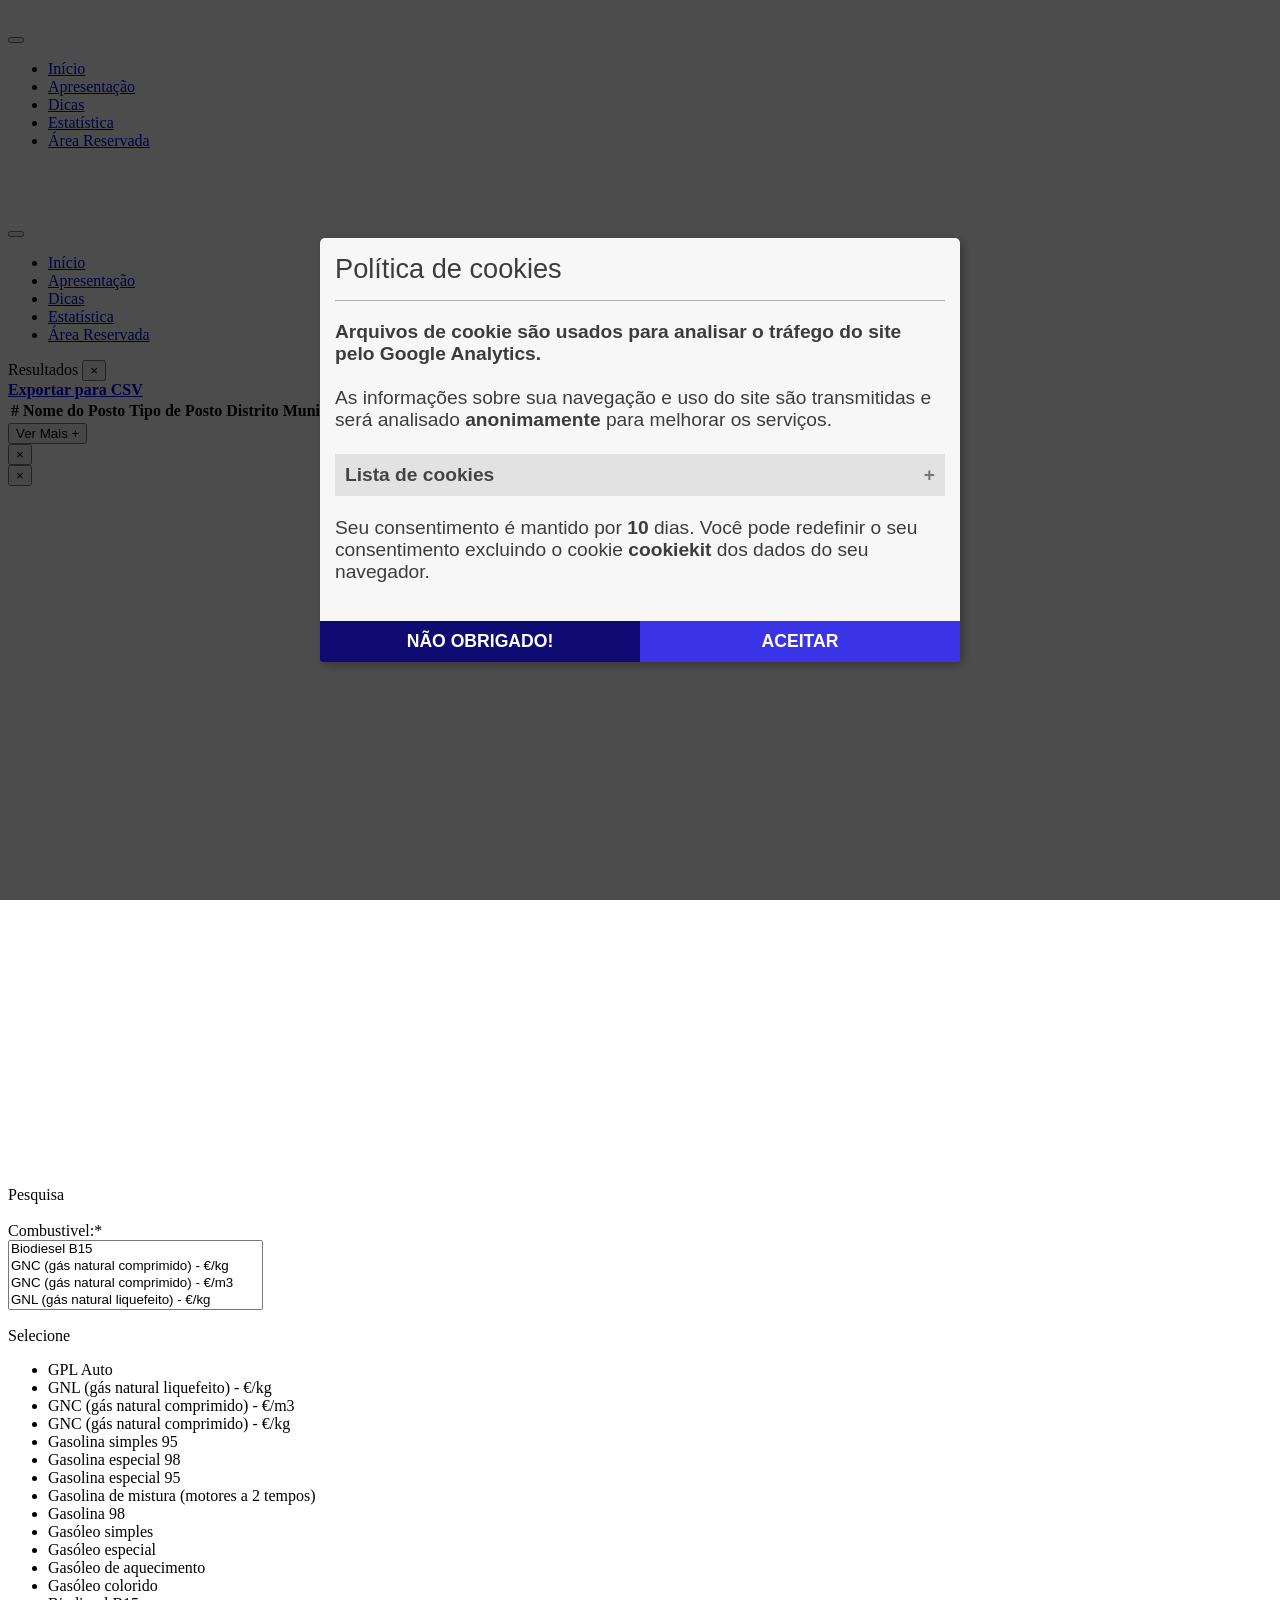
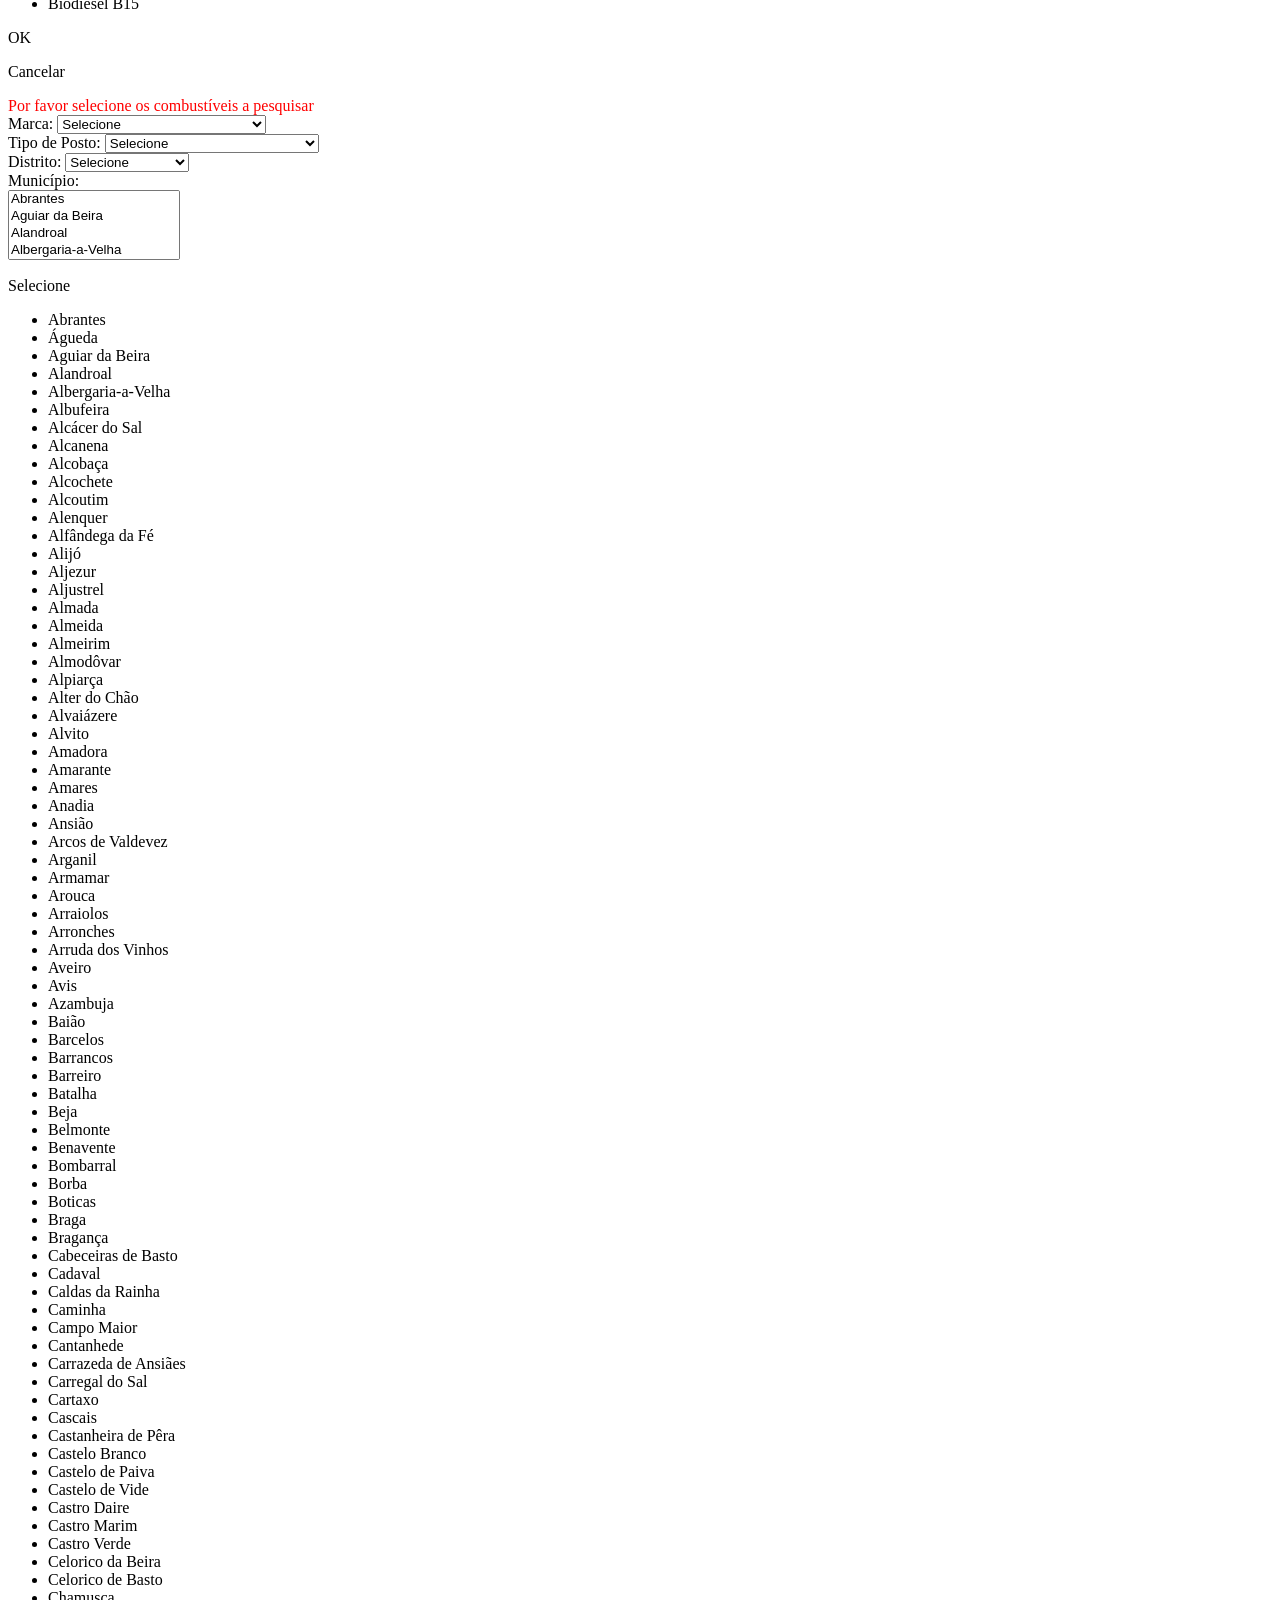
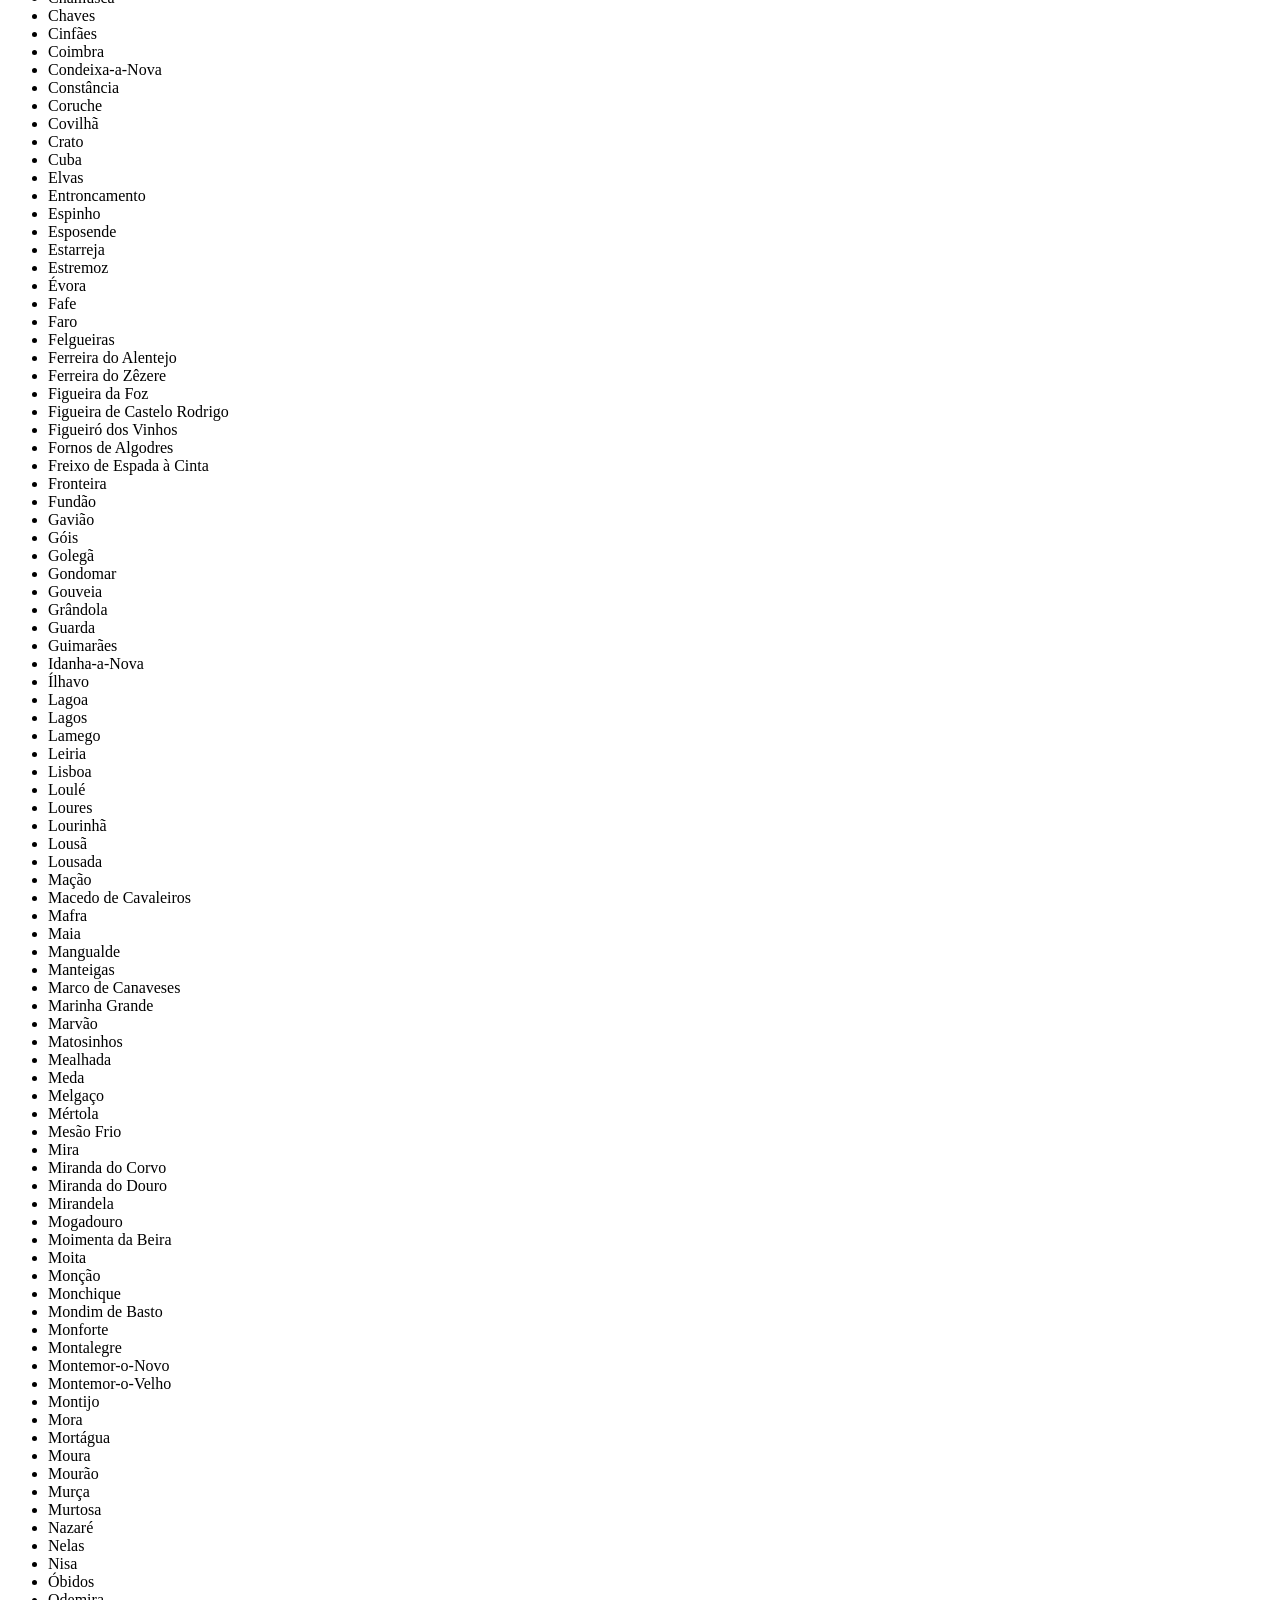
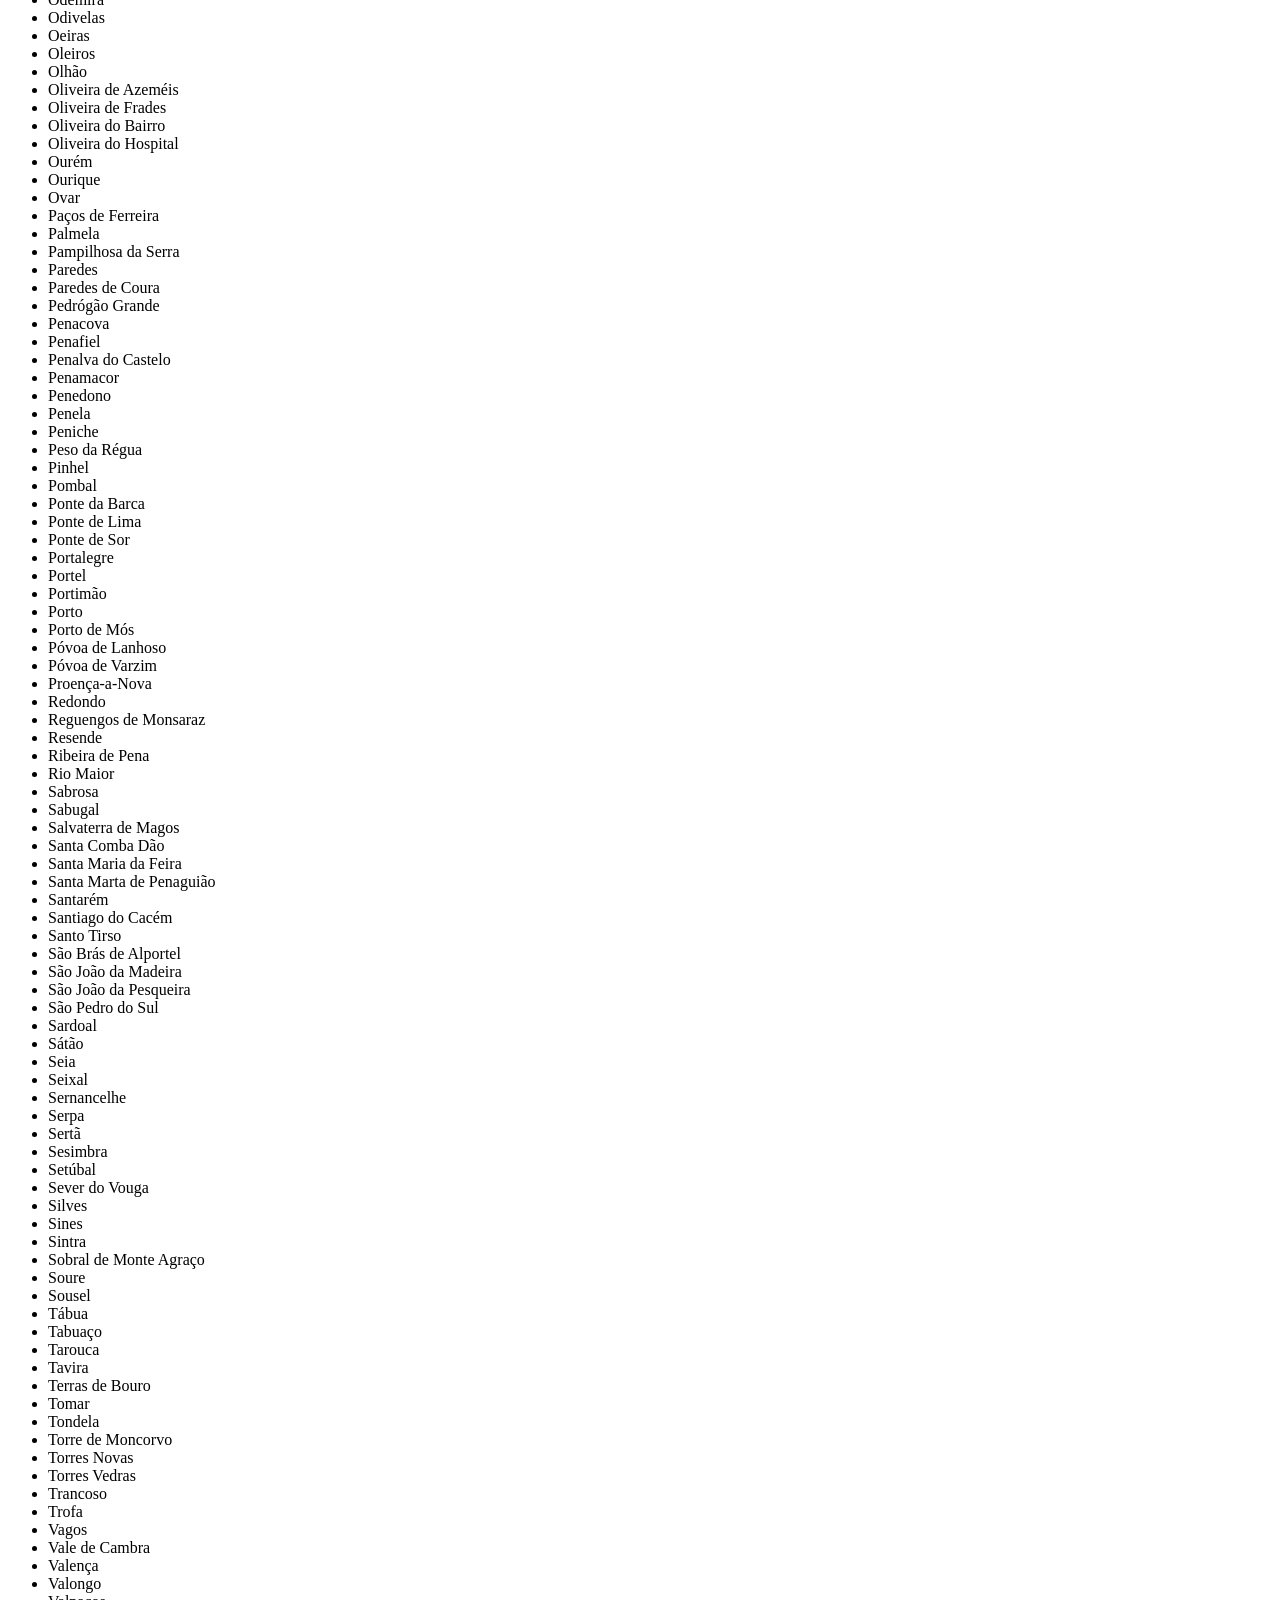
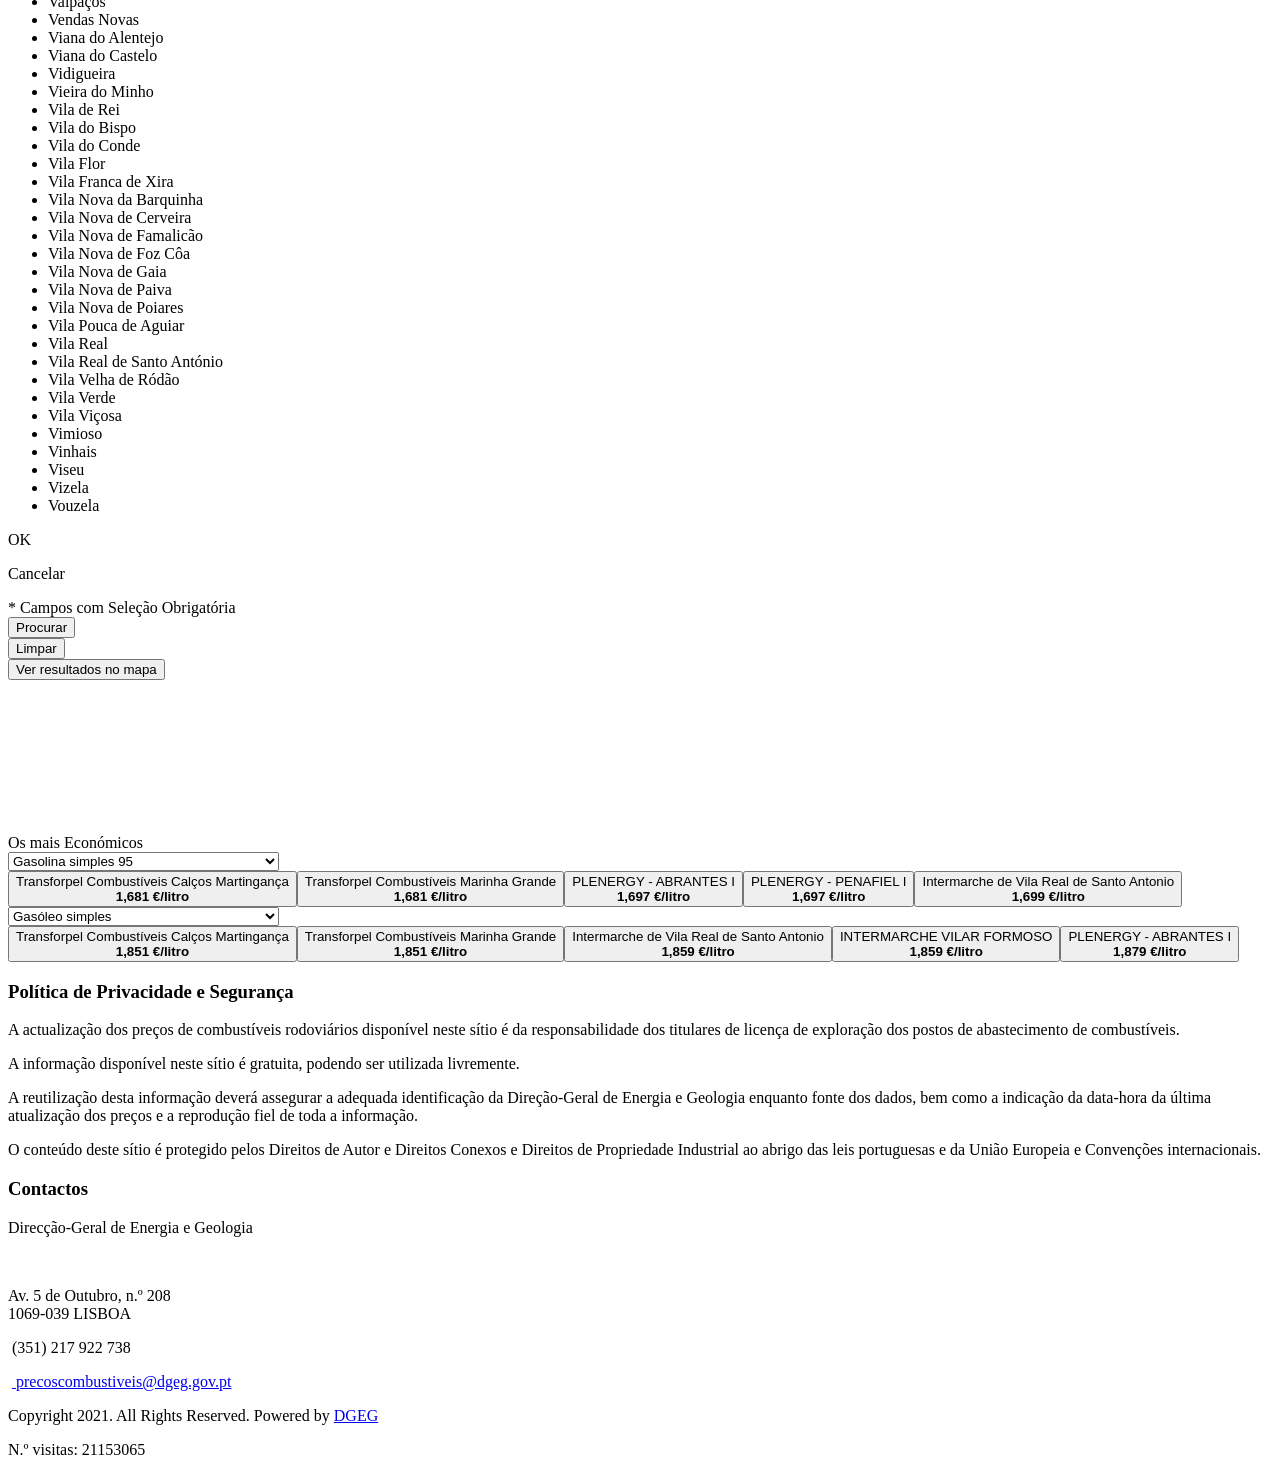
==== commit 6e413cf8: "Update GPL data" ====
--- a/debug/01-home.html
+++ b/debug/01-home.html
@@ -310,7 +310,7 @@
                             <div class="col-md-6 margem_top_10">
                                 <button class="btn_pesquisar" title="Limpar" onclick="LimparDados();">Limpar</button>
                             </div>
-                            <input type="hidden" id="hdIdsPostos" name="hdIdsPostos" value="64971,64977,64985,64996,64998,64999,65000,65005,65007,65008,65009,65010,65014,65017,65018,65019,65020,65021,65022,65024,65026,65028,65035,65040,65044,65047,65053,65055,65056,65057,65059,65060,65062,65064,65065,65066,65067,65069,65071,65073,65074,65076,65077,65078,65085,65099,65103,65104,65106,65110,65117,65120,65121,65122,65123,65124,65125,65144,65146,65148,65152,65153,65154,65155,65156,65157,65161,65162,65163,65164,65165,65166,65167,65169,65170,65172,65175,65177,65182,65183,65185,65186,65188,65190,65191,65193,65194,65196,65199,65201,65203,65205,65206,65207,65209,65211,65212,65214,65215,65216,65223,65224,65225,65226,65229,65230,65231,65233,65234,65235,65236,65238,65239,65242,65243,65245,65247,65248,65251,65255,65257,65259,65260,65262,65265,65269,65271,65273,65275,65276,65277,65278,65280,65281,65282,65283,65284,65287,65289,65292,65293,65299,65301,65303,65304,65307,65308,65310,65311,65313,65314,65315,65316,65318,65319,65320,65321,65323,65325,65326,65327,65330,65335,65336,65339,65341,65342,65343,65344,65351,65352,65353,65354,65355,65360,65363,65365,65367,65368,65370,65371,65372,65373,65376,65377,65378,65379,65380,65381,65383,65385,65387,65389,65391,65393,65394,65395,65397,65399,65400,65406,65407,65410,65411,65415,65416,65417,65421,65423,65424,65426,65427,65428,65431,65432,65433,65435,65436,65437,65438,65439,65440,65441,65443,65444,65445,65446,65447,65450,65452,65454,65458,65459,65462,65463,65464,65467,65469,65471,65472,65474,65482,65483,65484,65485,65488,65489,65491,65493,65494,65498,65501,65503,65504,65505,65509,65510,65512,65513,65515,65517,65518,65519,65520,65521,65522,65523,65524,65526,65528,65529,65530,65531,65532,65535,65536,65537,65538,65540,65541,65542,65543,65545,65547,65548,65550,65551,65552,65555,65556,65558,65559,65560,65561,65563,65564,65566,65570,65572,65573,65575,65576,65577,65578,65579,65583,65585,65588,65589,65591,65592,65595,65598,65599,65600,65601,65604,65605,65607,65612,65613,65614,65617,65620,65621,65623,65625,65627,65628,65629,65630,65631,65633,65635,65636,65640,65641,65642,65644,65645,65646,65647,65651,65653,65655,65657,65659,65663,65667,65668,65669,65672,65675,65676,65677,65678,65679,65681,65684,65688,65689,65690,65692,65693,65695,65697,65698,65702,65703,65704,65705,65707,65708,65712,65714,65718,65719,65720,65721,65722,65724,65726,65727,65728,65730,65731,65732,65734,65735,65738,65739,65740,65741,65742,65743,65754,65755,65756,65757,65759,65760,65762,65764,65765,65766,65767,65770,65771,65772,65773,65775,65778,65781,65782,65786,65787,65790,65791,65792,65795,65796,65800,65802,65803,65804,65806,65808,65809,65811,65812,65813,65814,65817,65818,65820,65825,65827,65828,65829,65831,65833,65836,65837,65840,65842,65843,65846,65847,65848,65849,65851,65852,65861,65862,65863,65864,65866,65868,65872,65874,65875,65876,65879,65880,65881,65882,65885,65887,65889,65890,65892,65895,65896,65898,65904,65905,65906,65908,65909,65911,65915,65918,65920,65922,65923,65924,65928,65929,65932,65933,65939,65943,65944,65945,65946,65947,65948,65949,65950,65953,65954,65957,65959,65961,65963,65964,65965,65971,65972,65975,65978,65979,65980,65982,65988,65990,65991,65992,65993,65994,65999,66002,66003,66004,66005,66006,66007,66009,66010,66013,66014,66021,66022,66025,66026,66027,66030,66031,66032,66035,66036,66037,66039,66040,66041,66044,66049,66052,66053,66054,66057,66058,66060,66062,66063,66064,66065,66066,66067,66070,66071,66072,66073,66075,66076,66077,66079,66080,66086,66087,66088,66089,66090,66091,66093,66095,66096,66097,66098,66099,66100,66101,66102,66103,66104,66108,66114,66119,66124,66135,66143,66146,66154,66160,66168,66173,66177,66181,66198,66205,66206,66209,66212,66214,66215,66223,66224,66225,66226,66233,66234,66236,66238,66239,66241,66242,66244,66249,66251,66254,66256,66272,66275,66278,66279,66282,66285,66286,66290,66291,66293,66294,66295,66296,66299,66300,66301,66304,66307,66312,66313,66314,66316,66317,66319,66323,66331,66332,66334,66339,66340,66347,66348,66351,66354,66356,66361,66363,66367,66369,66372,66373,66391,66392,66393,66397,66399,66400,66401,66403,66417,66422,66434,66442,66443,66444,66447,66448,66449,66450,66451,66452,66453,66454,66457,66458,66459,66460,66461,66462,66465,66467,66469,66473,66474,66476,66480,66484,66487,66490,66491,66492,66494,66495,66497,66498,66500,66501,66502,66506,66507,66508,66509,66510,66511,66514,66515,66519,66520,66522,66523,66524,66525,66526,66527,66528,66529,66531,66532,66533,66534,66536,66537,66538,66539,66540,66541,66542,66543,66544,66545,66546,66547,66548,66549,66550,66551,66552,66553,66554,66556,66557,66558,66562,66565,66566,66567,66568,66569,66570,66571,66572,66573,66574,66575,66576,66577,66578,66579,66580,66582,66583,66588,66591,66592,66593,66595,66596,66597,66598,66599,66600,66601,66602,66603,66604,66607,66608,66609,66610,66612,66614,66615,66616,66617,66618,66619,66620,66621,66623,66624,66626,66627,66628,66629,66630,66631,66633,66634,66635,66636,66637,66638,66639,66640,66641,66642,66643,66644,66645,66647,66648,66650,66651,66653,66654,66655,66656,66658,66659,66661,66662,66663,66664,66665,66666,66667,66668,66670,66676,66677,66678,66679,66681,66683,66684,66688,66689,66690,66691,66692,66693,66697,66698,66700,66701,66702,66704,66706,66707,66709,66712,66717,66718,66719,66720,66721,66722,66724,66725,66726,66728,66729,66731,66733,66734,66735,66736,66737,66738,66739,66740,66743,66745,66746,66748,66749,66751,66752,66753,66754,66755,66757,66760,66762,66764,66765,66770,66771,66772,66776,66777,66779,66781,66782,66783,66784,66785,66787,66788,66789,66790,66791,66793,66794,66795,66797,66798,66799,66800,66801,66802,66804,66806,66810,66811,66813,66814,66816,66817,66818,66819,66820,66822,66823,66824,66825,66826,66828,66829,66831,66832,66834,66836,66837,66838,66843,66847,66848,66849,66850,66863,66864,66865,66866,66867,66868,66869,66870,66871,66872,66873,66896,66897,66900,66901,66903,66904,66905,66907,66912,66916,66918,66920,66921,66925,66931,66933,66934,66936,66937,66941,66944,66945,66951,66952,66953,66954,66962,66967,66968,66970,66972,66973,66974,66977,66978,66980,66982,66984,66995,66996,66998,67020,67021,67027,67028,67031,67033,67040,67042,67045,67046,67048,67049,67050,67052,67053,67054,67055,67056,67057,67059,67069,67071,67073,67074,67075,67077,67078,67079,67080,67084,67085,67086,67087,67088,67089,67091,67095,67098,67101,67106,67122,67126,67137,67139,67140,67154,67171,67212,67228,67233,67237,67245,67250,67254,67256,67259,67260,67261,67262,67263,67264,67265,67270,67271,67276,67278,67281,67283,67288,67295,67297,67307,67310,67314,67318,67325,67331,67334,67340,67342,67345,67347,67352,67360,67363,67364,67368,67379,67380,67391,67403,67413,67418,67422,67423,67429,67433,67449,67450,67465,67473,67484,67495,67496,67498,67500,67505,67506,67507,67511,67514,67515,67516,67520,67521,67522,67525,67526,67528,67533,67535,67536,67537,67541,67542,67543,67544,67545,67546,67550,67555,67557,67560,67563,67565,67568,67569,67578,67584,67606,67614,67616,67619,67621,67625,67646,67649,67654,67658,67663,67667,67668,67675,67680,67687,67689,67700,67703,67705,67708,67712,67716,67717,67721,67732,67735,67740,67744,67745,67750,67762,67765,67766,67768,67770,67771,67772,67774,67778,67785,67788,67790,67796,67801,67803,67805,67806,67810,67811,67820,67821,67822,67823,67825,67826,67827,67828,67829,67842,67843,67844,67864,67868,67869,67870,67880,67882,67884,67886,67888,67894,67895,67896,67913,67922,67927,67928,67942,67945,67977,67982,67983,68009,68015,68024,68035,68039,68046,68060,68064,68067,68084,68100,68102,68103,68115,68120,68128,68133,68162,68168,68175,68181,68189,68198,68201,68202,68203,68215,68221,68224,68236,68250,68254,68274,68286,68287,68305,68318,68321,68322,68332,68338,68339,68346,68350,68371,68373,68397,68406,68408,68422,68428,68430,68447,68455,68478,68483,68484,68491,68493,68521,68533,68534,68560,68571,68581,68586,68597,68599,68605,68608,68609,68628,68640,68644,68647,68654,68655,68656,68657,68659,68660,68663,68664,68666,68667,68669,68670,68671,68672,68674,68675,68676,68677,68680,68682,68684,68685,68687,68693,68694,68713,68718,68761,68776,68779,68786,68804,68820,68823,68840,68866,68870,68871,68876,68888,68889,68892,68901,68907,68908,68918,68932,68934,68944,68949,68952,68982,68985,68990,68998,69002,69007,69011,69024,69048,69050,69051,69052,69053,69054,69055,69056,69059,69060,69061,69062,69063,69065,69067,69068,69069,69070,69079,69081,69082,69085,69088,69089,69090,69095,69099,69100,69103,69104,69105,69107,69108,69110,69111,69113,69114,69115,69116,69119,69120,69121,69124,69125,69126,69127,69128,69129,69130,69131,69132,69133,69135,69136,69137,69152,69153,69154,69156,69157,69158,69159,69160,69162,69165,69168,69169,69175,69178,69180,69183,69184,69185,69190,69191,69194,69195,69196,69208,69212,69213,69222,69228,69248,69253,69258,69261,69278,69279,69294,69320,69323,69326,69338,69350,69354,69357,69359,69364,69370,69371,69379,69381,69387,69392,69397,69398,69402,69403,69410,69412,69424,69446,69450,69466,69478,69490,69491,69494,69501,69527,69529,69538,69541,69548,69549,69557,69568,69573,69579,69583,69587,69605,69606,69613,69614,69616,69637,69639,69660,69666,69668,69670,69725,69733,69740,69747,69749,69752,69753,69759,69761,69762,69767,69773,69774,69777,69819,69825,69826,69840,69855,69866,69881,69908,69910,69916,69923,69925,69934,69941,69978,69982,69990,69998,70018,70021,70022,70055,70065,70072,70073,70090,70091,70097,70105,70107,70108,70119,70122,70134,70136,70138,70150,70183,70187,70188,70195,70202,70211,70225,70239,70270,70271,70277,70303,70308,70375,70387,70399,70413,70418,70423,70428,70436,70438,70453,70460,70481,70485,70492,70499,70509,70516,70523,70524,70529,70531,70533,70541,70573,70586,70629,70630,70636,70637,70638,70639,70643,70667,70672,70673,70674,70679,70684,70686,70712,70714,70721,70725,70728,70732,70739,70745,70748,70750,70758,70760,70769,70777,70796,70799,70832,70857,70868,70869,70876,70877,70880,70881,70904,70905,70915,70928,70931,70953,70960,71008,71023,71046,71054,71069,71082,71085,71092,71099,71114,71132,71147,71150,71158,71191,71200,71201,71214,71215,71227,71275,71336,71407,71490,71491,71492,71498,71501,71507,71526,71540,71584,71585,71612,71661,71665,71677,71689,71699,71700,71703,71715,71777,71794,71795,71800,71804,71825,71833,71880,71905,71933,71953,71964,71986,71990,71997,72039,72057,72081,72136,72148,72149,72153,72192,72250,72279,72296,72342,72346,72370,72406,72408,72418,72421,72432,72519,72536,72587,72621,72630,72680,72681,72687,72692,72777,72792,72844,72852,72897,72913,72916,72954,72974,72981,72995,73032,73077,73123,73223,73235,73250,73351,73372,73390,73550,73552,73576,73601,73621,73636,73706,73760,73796,73816,73827,73870,73872,73881,73901,73912,73938,74125,74168,74173,74261,74268,74279,74359,74435,74440,74441,74503,74546,74554,74642,74646,74656,74719,74749,74757,74777,74778,74800,74833,74835,74840,74841,74875,74897,74915,74942,74973,74989,75004,75011,75020,75097,75118,75137,75148,75180,75353,75398,75519,75625,75684,75720,75750,75757,75942,75943,76006,76024,76102,76106,76133,76141,76162,76165,76167,76183,76298,76316,76323,76352,76354,76388,76396,76446,76447,76457,76462,76523,76524,76529,76530,76531,76540,76568,76589,76640,76657,76690,76713,76718,76859,76870,76899,76902,76913,76935,76976,76980,76993,77002,77078,77091,77095,77098,77099,77172,77175,77220,77257,77274,77312,77405,77494,77515,77558,77565,77592,77616,77631,77647,77675,77676,77740,77747,77771,77779,77801,77807,77814,77821,77822,77830,77835,77849,77871,77887,77911,77912,77997,78005,78113,78131,78132,78162,78200,78206,78207,78224,78233,78278,78338,78388,78405,78410,78468,78481,78559,78588,78596,78599,78617,78622,78630,78640,78651,78668,78734,78756,78770,78885,79005,79058,79060,79063,79078,79109,79145,79153,79175,79225,79261,79292,79461,79517,79557,79564,79572,79586,79587,79596,79599,79603,79614,79629,79639,79645,79646,79651,79717,79729,79803,79824,79928,79964,79973,80002,80016,80028,80070,80080,80083,80172,80208,80260,80275,80310,80373,80377,80402,80419,80438,80467,80517,80559,80564,80610,80622,80658,80710,80730,80736,80739,80777,80795,80797,80870,80920,80925,80997,81000,81002,81111,81117,81186,81192,81362,81370,81378,81396,81564,81566,81593,81644,81712,81745,81793,81832,81862,82019,82158,82301,82365,82439,83296,83310,83466,83564,83642,83705,83781,83801,83805,83863,83930,84017,84138,84181,84185,84281,84343,84359,84367,84483,84547,84629,84635,84656,84735,84759,84790,84808,84864,84875,84891,84943,84944,84949,85011,85034,85061,85103,85148,85363,85458,85575,85718,85731,85756,85762,85771,85800,85860,85869,85892,85895,85949,86058,86148,86173,86179,86187,86245,86249,86254,86269,86289,86290,86364,86388,86395,86453,86466,86482,86495,86645,86721,86722,86760,86764,86780,86818,86856,86906,86940,86962,86964,87129,87136,87198,87314,87319,87345,87353,87393,87396,87398,87507,87550,87583,87586,87619,87647,87665,87694,87726,87736,87768,87786,87884,87976,87979,87987,87990,88005,88032,88058,88089,88200,88270,88279,88293,88401,88424,88631,88674,88734,88739,88747,88761,88802,88813,88827,88867,88872,88898,88899,88939,88999,89041,89066,89113,89117,89157,89328,89358,89418,89437,89545,89546,89553,89558,89569,89584,89613,89665,89666,89678,89723,89728,89780,89840,89848,89926,89939,89979,89981,89987,90000,90101,90102,90141,90149,90233,90242,90325,90338,90449,90478,90496,90521,90539,90541,90597,90618,90624,90681,90701,90720,90739,90817,90844,90866,90873,90884,90891,91001,91006,91015,91017,91018,91022,91028,91078,91105,91178,91183,91259,91279,91296,91324,91326,91340,91424,91450,91465,91553,91615,91656,91668,91692,91694,91719,91805,91808,91815,91826,91838,91842,91852,91857,91858,91896,91936,91950,91972,91983,92009,92041,92049,92079,92151,92154,92155,92158,92197,92208,92245,92253,92263,92322,92343,92406,92410,92426,92470,92494,92510,92616,92636,92642,92662,92666,92711,92852,92854,92926,92927,92958,92960,92961,92962,92963,92966,92968,92969,92970,92971,92972,92973,92974,92975,92976,92979,92983,92984,92985,92986,92987,92988,92989,92991,93007,93009,93013,93014,93016,93017,93023,93024,93025,93028,93031,93032,93034,93035,93036,93037,93039,93040,93042,93043,93047,93048,93051,93053,93054,93055,93060,93061,93064,93065,93066,93067,93068,93069,93070,93073,93074,93075,93076,93077,93078,93080,93081,93082,93086,93089,93091,93093,93094,93098,93101,93103,93105,93108,93109,93110,93111,93112,93113,93114,93115,93120,93121,93122,93123,93125,93126,93127,93128,93129,93131,93133,93134,93135,93137,93138,93140,93141,93142,93143,93144,93145,93148,93149,93151,93152,93158,93159,93160,93161,93162,93163,93164,93165,93167,93168,93175,93177,93181,93187,93191,93192,93194,93195,93196,93197,93198,93205,93207,93208,93209,93210,93211,93213,93214,93215,93218,93219,93220,93221,93225,93227,93228,93229,93230,93231,93232,93233,93234,93235,93236,93237,93238,93241,93242,93243,93247,93251,93253,93254,93255,93256,93257,93259,93260,93264,93265,93266,93267,93268,93269,93270,93272,93273,93274,93275,93277,93279,93280,93282,93283,93284,93286,93289,93290,93291,93292,93294,93295,93296,93298,93302,93303,93304,93305,93306,93307,93309,93310,93311,93312,93313,93314,93317,93319,93323,93324,93325,93326,93327,93330,93332,93334,93335,93338,93339,93344,93346,93348,93352,93354,93355,93357,93358,93359,93360,93361,93362,93363,93364,93366,93368,93369,93379,93380,93381,93382,93383,93384,93385,93387,93388,93389,93390,93391,93392,93393,93394,93395,93397,93398,93399,93401,93403,93405,93406,93407,93408,93410,93411,93413,93414,93416,93419,93420,93421,93423,93425,93426,93427,93430,93431,93433,93434,93435,93437,93440,93441,93442,93443,93444,93445,93446,93447,93448,93449,93450,93451,93452,93453,93454,93455,93456,93457,93458,93459,93460,93461,93462,93463,93464,93466,93467,93468,93469,93470,93471,93472,93474,93475,93476,93477,93484,93485,93486,93487,93488,93489,93490,93491,93495,93496,93497,93500,93501,93503,93506,93507,93508,93509,93511,93512,93514,93515,93516,93518,93519,93520,93521,93523,93524,93528,93529,93531,93533,93534,93535,93536,93547,93548,93549,93552,93553,93554,93557,93559,93560,93561,93562,93566,93567,93568,93572,93573,93574,93575,93579,93581,93582,93583,93584,93586,93589,93590,93591,93594,93595,93597,93607,93610,93654,93660,93666,93675,93676,93677,93682,93690,93696,93702,93704,93706,93707,93708,93709,93715,93726,93727,93728,93730,93737,93751,93752,93762,93765,93766,93767,93773,93786,93788,93793,93798,93801,93802,93804,93805,93808,93809,93810,93811,93812,93814,93815,93816,93817,93819,93821,93823,93824,93828,93830,93833,93836,93840,93844,93848,93854,93857,93860,93885,93892,93893,93895,93899,93904,94105,94117,94119,94136,94137,94138,94141,94179,94180,94190,94191,94198,94200,94211,94252,94254,94255,94256,94261,94264,94272,94273,94274,94276,94277,94278,94281,94287,94288,94289,94290,94291,94301,94302,94304,94305,94306,94307,94308,94309,94310,94311,94312,94313,94314,94316,94324,94335,94339,94340,94346,94347,94348,94349,94358,94367,94369,94370,94371,94372,94373,94374,94384,94387,94388,94390,94400,94405,94406,94408,94409,94411,94412,94416,94418,94419,94422,94426,94427,94431,94433,94434,94436,94445,94446,94447,94448,94449,94450,94452,94453,94454,94455,94456,94457,94464,94465,94472,94473,94474,94475,94478,94481,94482,94483,94484,94485,94487,94488,94489,94490,94491,94492,94493,94496,94497,94498,94500,94502,94503,94505,94506,94507,94508,94509,94512,94513,94514,94515,94516,94517,94518,94519,94522,94523,94524,94525,94526,94527,94528,94529,94531,94532,94533,94534,94535,94536,94538,94540,94543,94560,94561,94562,94563,94564,94565,94566,94581,94582,94583,94585,94587,94588,94596,94606,94607,94608,94609,94610,94612,94614,94616,94617,94618,94619,94620,94621,94622,94623,94624,94625,94627,94629,94630,94631,94632,94634,94643,94645,94646,94647,94648,94649,94650,94656,94658,94662,94663,94668,94672,94676,94681,94682,94684,94685,94686,94688,94690,94691,94692,94697,94702,94703,94704,94707,94708,94715,94720,94723,94724,94725,94726,94729,94730,94740,94743,94747,94748,94749,94751,94752,94753,94755,94757,94759,94761,94762,94763,94764,94765,94766,94767,94768,94783,94790,94792,94802,94805,94815,94819,94820,94821,94824,94831,94838,94855,94857,94864,94865,94870,94872,94879,94885,94886,94887,94888,94889,94893,94894,94895,94898,94908,94917,94920,94922,94923,94927,94929,94930,95144,95146,95147,95150,95163,95166,95169,95172,95174,95181,95182,95183,95184,95185,95186,95187,95188,95191,95192,95193,95197,95199,95200,95202,95203,95204,95205,95206,95208,95210,95211,95213,95214,95215,95216,95217,95218,95219,95220,95221,95222,95223,95225,95226,95230,95232,95233,95234,95235,95236,95237,95248,95252,95253,95254,95257,95259,95260,95261,95262,95263,95264,95265,95268,95269,95270,95271,95273,95274,95275,95277,95280,95281,95284,95285,95286,95287,95288,95290,95291,95293,95294,95297,95298,95299,95300,95301,95302,95303,95304,95307,95308,95309,95312,95313,95314,95315,95316,95317,95319,95322,95323,95324,95328,95329,95331,95333,95335,95342,95343,95344,95346,95350,95351,95352,95353,95354,95355,95356,95358,95359,95360,95363,95365,95366,95367,95387,95391,95392,95394,95400,95402,95403,95404,95405,95406,95407,95408,95409,95411,95415" style="">
+                            <input type="hidden" id="hdIdsPostos" name="hdIdsPostos" value="64971,64977,64985,64996,64998,64999,65000,65005,65007,65008,65009,65010,65014,65017,65018,65019,65020,65021,65022,65024,65026,65028,65035,65040,65044,65047,65053,65055,65056,65057,65059,65060,65062,65064,65065,65066,65067,65069,65071,65073,65074,65076,65077,65078,65085,65099,65103,65104,65106,65110,65117,65120,65121,65122,65123,65124,65125,65144,65146,65148,65152,65153,65154,65155,65156,65157,65161,65162,65163,65164,65165,65166,65167,65169,65170,65172,65175,65177,65182,65183,65185,65186,65188,65190,65191,65193,65194,65196,65199,65201,65203,65205,65206,65207,65209,65211,65212,65214,65215,65216,65223,65224,65225,65226,65229,65230,65231,65233,65234,65235,65236,65238,65239,65242,65243,65245,65247,65248,65251,65255,65257,65259,65260,65262,65265,65269,65271,65273,65275,65276,65277,65278,65280,65281,65282,65283,65284,65287,65289,65292,65293,65299,65301,65303,65304,65307,65308,65310,65311,65313,65314,65315,65316,65318,65319,65320,65321,65323,65325,65326,65327,65330,65335,65336,65339,65341,65342,65343,65344,65351,65352,65353,65354,65355,65360,65363,65365,65367,65368,65370,65371,65372,65373,65376,65377,65378,65379,65380,65381,65383,65385,65387,65389,65391,65393,65394,65395,65397,65399,65400,65406,65407,65410,65411,65415,65416,65417,65421,65423,65424,65426,65427,65428,65431,65432,65433,65435,65436,65437,65438,65439,65440,65441,65443,65444,65445,65446,65447,65450,65452,65454,65458,65459,65462,65463,65464,65467,65469,65471,65472,65474,65482,65483,65484,65485,65488,65489,65491,65493,65494,65498,65501,65503,65504,65505,65509,65510,65512,65513,65515,65517,65518,65519,65520,65521,65522,65523,65524,65526,65528,65529,65530,65531,65532,65535,65536,65537,65538,65540,65541,65542,65543,65545,65547,65548,65550,65551,65552,65555,65556,65558,65559,65560,65561,65563,65564,65566,65570,65572,65573,65575,65576,65577,65578,65579,65583,65585,65588,65589,65591,65592,65595,65598,65599,65600,65601,65604,65605,65607,65612,65613,65614,65617,65620,65621,65623,65625,65627,65628,65629,65630,65631,65633,65635,65636,65640,65641,65642,65644,65645,65646,65647,65651,65653,65655,65657,65659,65663,65667,65668,65669,65672,65675,65676,65677,65678,65679,65681,65684,65688,65689,65690,65692,65693,65695,65697,65698,65702,65703,65704,65705,65707,65708,65712,65714,65718,65719,65720,65721,65722,65724,65726,65727,65728,65730,65731,65732,65734,65735,65738,65739,65740,65741,65742,65743,65754,65755,65756,65757,65759,65760,65762,65764,65765,65766,65767,65770,65771,65772,65773,65775,65778,65781,65782,65786,65787,65790,65791,65792,65795,65796,65800,65802,65803,65804,65806,65808,65809,65811,65812,65813,65814,65817,65818,65820,65825,65827,65828,65829,65831,65833,65836,65837,65840,65842,65843,65846,65847,65848,65849,65851,65852,65861,65862,65863,65864,65866,65868,65872,65874,65875,65876,65879,65880,65881,65882,65885,65887,65889,65890,65892,65895,65896,65898,65904,65905,65906,65908,65909,65911,65915,65918,65920,65922,65923,65924,65928,65929,65932,65933,65939,65943,65944,65945,65946,65947,65948,65949,65950,65953,65954,65957,65959,65961,65963,65964,65965,65971,65972,65975,65978,65979,65980,65982,65988,65990,65991,65992,65993,65994,65999,66002,66003,66004,66005,66006,66007,66009,66010,66013,66014,66021,66022,66025,66026,66027,66030,66031,66032,66035,66036,66037,66039,66040,66041,66044,66049,66052,66053,66054,66057,66058,66060,66062,66063,66064,66065,66066,66067,66070,66071,66072,66073,66075,66076,66077,66079,66080,66086,66087,66088,66089,66090,66091,66093,66095,66096,66097,66098,66099,66100,66101,66102,66103,66104,66108,66114,66119,66124,66135,66143,66146,66154,66160,66168,66173,66177,66181,66198,66205,66206,66209,66212,66214,66215,66223,66224,66225,66226,66233,66234,66236,66238,66239,66241,66242,66244,66249,66251,66254,66256,66272,66275,66278,66279,66282,66285,66286,66290,66291,66293,66294,66295,66296,66299,66300,66301,66304,66307,66312,66313,66314,66316,66317,66319,66323,66331,66332,66334,66339,66340,66347,66348,66351,66354,66356,66361,66363,66367,66369,66372,66373,66391,66392,66393,66397,66399,66400,66401,66403,66417,66422,66434,66442,66443,66444,66447,66448,66449,66450,66451,66452,66453,66454,66457,66458,66459,66460,66461,66462,66465,66467,66469,66473,66474,66476,66480,66484,66487,66490,66491,66492,66494,66495,66497,66498,66500,66501,66502,66506,66507,66508,66509,66510,66511,66514,66515,66519,66520,66522,66523,66524,66525,66526,66527,66528,66529,66531,66532,66533,66534,66536,66537,66538,66539,66540,66541,66542,66543,66544,66545,66546,66547,66548,66549,66550,66551,66552,66553,66554,66556,66557,66558,66562,66565,66566,66567,66568,66569,66570,66571,66572,66573,66574,66575,66576,66577,66578,66579,66580,66582,66583,66588,66591,66592,66593,66595,66596,66597,66598,66599,66600,66601,66602,66603,66604,66607,66608,66609,66610,66612,66614,66615,66616,66617,66618,66619,66620,66621,66623,66624,66626,66627,66628,66629,66630,66631,66633,66634,66635,66636,66637,66638,66639,66640,66641,66642,66643,66644,66645,66647,66648,66650,66651,66653,66654,66655,66656,66658,66659,66661,66662,66663,66664,66665,66666,66667,66668,66670,66676,66677,66678,66679,66681,66683,66684,66688,66689,66690,66691,66692,66693,66697,66698,66700,66701,66702,66704,66706,66707,66709,66712,66717,66718,66719,66720,66721,66722,66724,66725,66726,66728,66729,66731,66733,66734,66735,66736,66737,66738,66739,66740,66743,66745,66746,66748,66749,66751,66752,66753,66754,66755,66757,66760,66762,66764,66765,66770,66771,66772,66776,66777,66779,66781,66782,66783,66784,66785,66787,66788,66789,66790,66791,66793,66794,66795,66797,66798,66799,66800,66801,66802,66804,66806,66810,66811,66813,66814,66816,66817,66818,66819,66820,66822,66823,66824,66825,66826,66828,66829,66831,66832,66834,66836,66837,66838,66843,66847,66848,66849,66850,66863,66864,66865,66866,66867,66868,66869,66870,66871,66872,66873,66896,66897,66900,66901,66903,66904,66905,66907,66912,66916,66918,66920,66921,66925,66931,66933,66934,66936,66937,66941,66944,66945,66951,66952,66953,66954,66962,66967,66968,66970,66972,66973,66974,66977,66978,66980,66982,66984,66995,66996,66998,67020,67021,67027,67028,67031,67033,67040,67042,67045,67046,67048,67049,67050,67052,67053,67054,67055,67056,67057,67059,67069,67071,67073,67074,67075,67077,67078,67079,67080,67084,67085,67086,67087,67088,67089,67091,67095,67098,67101,67106,67122,67126,67137,67139,67140,67154,67171,67212,67228,67233,67237,67245,67250,67254,67256,67259,67260,67261,67262,67263,67264,67265,67270,67271,67276,67278,67281,67283,67288,67295,67297,67307,67310,67314,67318,67325,67331,67334,67340,67342,67345,67347,67352,67360,67363,67364,67368,67379,67380,67391,67403,67413,67418,67422,67423,67429,67433,67449,67450,67465,67473,67484,67495,67496,67498,67500,67505,67506,67507,67511,67514,67515,67516,67520,67521,67522,67525,67526,67528,67533,67535,67536,67537,67541,67542,67543,67544,67545,67546,67550,67555,67557,67560,67563,67565,67568,67569,67578,67584,67606,67614,67616,67619,67621,67625,67646,67649,67654,67658,67663,67667,67668,67675,67680,67687,67689,67700,67703,67705,67708,67712,67716,67717,67721,67732,67735,67740,67744,67745,67750,67762,67765,67766,67768,67770,67771,67772,67774,67778,67785,67788,67790,67796,67801,67803,67805,67806,67810,67811,67820,67821,67822,67823,67825,67826,67827,67828,67829,67842,67843,67844,67864,67868,67869,67870,67880,67882,67884,67886,67888,67894,67895,67896,67913,67922,67927,67928,67942,67945,67977,67982,67983,68009,68015,68024,68035,68039,68046,68060,68064,68067,68084,68100,68102,68103,68115,68120,68128,68133,68162,68168,68175,68181,68189,68198,68201,68202,68203,68215,68221,68224,68236,68250,68254,68274,68286,68287,68305,68318,68321,68322,68332,68338,68339,68346,68350,68371,68373,68397,68406,68408,68422,68428,68430,68447,68455,68478,68483,68484,68491,68493,68521,68533,68534,68560,68571,68581,68586,68597,68599,68605,68608,68609,68628,68640,68644,68647,68654,68655,68656,68657,68659,68660,68663,68664,68666,68667,68669,68670,68671,68672,68674,68675,68676,68677,68680,68682,68684,68685,68687,68693,68694,68713,68718,68761,68776,68779,68786,68804,68820,68823,68840,68866,68870,68871,68876,68888,68889,68892,68901,68907,68908,68918,68932,68934,68944,68949,68952,68982,68985,68990,68998,69002,69007,69011,69024,69048,69050,69051,69052,69053,69054,69055,69056,69059,69060,69061,69062,69063,69065,69067,69068,69069,69070,69079,69081,69082,69085,69088,69089,69090,69095,69099,69100,69103,69104,69105,69107,69108,69110,69111,69113,69114,69115,69116,69119,69120,69121,69124,69125,69126,69127,69128,69129,69130,69131,69132,69133,69135,69136,69137,69152,69153,69154,69156,69157,69158,69159,69160,69162,69165,69168,69169,69175,69178,69180,69183,69184,69185,69190,69191,69194,69195,69196,69208,69212,69213,69222,69228,69248,69253,69258,69261,69278,69279,69294,69320,69323,69326,69338,69350,69354,69357,69359,69364,69370,69371,69379,69381,69387,69392,69397,69398,69402,69403,69410,69412,69424,69446,69450,69466,69478,69490,69491,69494,69501,69527,69529,69538,69541,69548,69549,69557,69568,69573,69579,69583,69587,69605,69606,69613,69614,69616,69637,69639,69660,69666,69668,69670,69725,69733,69740,69747,69749,69752,69753,69759,69761,69762,69767,69773,69774,69777,69819,69825,69826,69840,69855,69866,69881,69908,69910,69916,69923,69925,69934,69941,69978,69982,69990,69998,70018,70021,70022,70055,70065,70072,70073,70090,70091,70097,70105,70107,70108,70119,70122,70134,70136,70138,70150,70183,70187,70188,70195,70202,70211,70225,70239,70270,70271,70277,70303,70308,70375,70387,70399,70413,70418,70423,70428,70436,70438,70453,70460,70481,70485,70492,70499,70509,70516,70523,70524,70529,70531,70533,70541,70573,70586,70629,70630,70636,70637,70638,70639,70643,70667,70672,70673,70674,70679,70684,70686,70712,70714,70721,70725,70728,70732,70739,70745,70748,70750,70758,70760,70769,70777,70796,70799,70832,70857,70868,70869,70876,70877,70880,70881,70904,70905,70915,70928,70931,70953,70960,71008,71023,71046,71054,71069,71082,71085,71092,71099,71114,71132,71147,71150,71158,71191,71200,71201,71214,71215,71227,71275,71336,71407,71490,71491,71492,71498,71501,71507,71526,71540,71584,71585,71612,71661,71665,71677,71689,71699,71700,71703,71715,71777,71794,71795,71800,71804,71825,71833,71880,71905,71933,71953,71964,71986,71990,71997,72039,72057,72081,72136,72148,72149,72153,72192,72250,72279,72296,72342,72346,72370,72406,72408,72418,72421,72432,72519,72536,72587,72621,72630,72680,72681,72687,72692,72777,72792,72844,72852,72897,72913,72916,72954,72974,72981,72995,73032,73077,73123,73223,73235,73250,73351,73372,73390,73550,73552,73576,73601,73621,73636,73706,73760,73796,73816,73827,73870,73872,73881,73901,73912,73938,74125,74168,74173,74261,74268,74279,74359,74435,74440,74441,74503,74546,74554,74642,74646,74656,74719,74749,74757,74777,74778,74800,74833,74835,74840,74841,74875,74897,74915,74942,74973,74989,75004,75011,75020,75097,75118,75137,75148,75180,75353,75398,75519,75625,75684,75720,75750,75757,75942,75943,76006,76024,76102,76106,76133,76141,76162,76165,76167,76183,76298,76316,76323,76352,76354,76388,76396,76446,76447,76457,76462,76523,76524,76529,76530,76531,76540,76568,76589,76640,76657,76690,76713,76718,76859,76870,76899,76902,76913,76935,76976,76980,76993,77002,77078,77091,77095,77098,77099,77172,77175,77220,77257,77264,77274,77312,77405,77494,77515,77558,77565,77592,77616,77631,77647,77675,77676,77740,77747,77771,77779,77801,77807,77814,77821,77822,77830,77835,77849,77871,77887,77911,77912,77997,78005,78113,78131,78132,78162,78200,78206,78207,78224,78233,78278,78338,78388,78405,78410,78468,78481,78559,78588,78596,78599,78617,78622,78630,78640,78651,78668,78734,78756,78770,78885,79005,79058,79060,79063,79078,79109,79145,79153,79175,79225,79261,79292,79461,79517,79557,79564,79572,79586,79587,79596,79599,79603,79614,79629,79639,79645,79646,79651,79717,79729,79803,79824,79928,79964,79973,80002,80016,80028,80070,80080,80083,80172,80208,80260,80275,80310,80373,80377,80402,80419,80438,80467,80517,80559,80564,80610,80622,80658,80710,80730,80736,80739,80777,80795,80797,80870,80920,80925,80997,81000,81002,81111,81117,81186,81192,81362,81370,81378,81396,81564,81566,81593,81644,81712,81745,81793,81832,81862,82019,82158,82301,82365,82439,83296,83310,83466,83564,83642,83705,83781,83801,83805,83863,83930,84017,84138,84181,84185,84281,84343,84359,84367,84384,84483,84547,84629,84635,84656,84735,84759,84790,84808,84864,84875,84891,84943,84944,84949,85011,85034,85061,85103,85148,85363,85458,85575,85718,85731,85756,85762,85771,85800,85860,85869,85892,85895,85949,86058,86148,86173,86179,86187,86245,86249,86254,86269,86289,86290,86364,86388,86395,86453,86466,86482,86495,86645,86721,86722,86760,86764,86780,86818,86856,86906,86940,86962,86964,87129,87136,87198,87314,87319,87345,87353,87393,87396,87398,87507,87550,87583,87586,87619,87647,87665,87694,87726,87736,87768,87786,87884,87976,87979,87987,87990,88005,88032,88058,88089,88200,88270,88279,88293,88401,88424,88631,88674,88734,88739,88747,88761,88802,88813,88827,88867,88872,88898,88899,88939,88999,89041,89066,89113,89117,89157,89328,89358,89418,89437,89545,89546,89553,89558,89569,89584,89613,89665,89666,89678,89723,89728,89780,89840,89848,89926,89939,89979,89981,89987,90000,90101,90102,90141,90149,90233,90242,90325,90338,90449,90478,90496,90521,90539,90541,90597,90618,90624,90681,90701,90720,90739,90817,90844,90866,90873,90884,90891,91001,91006,91015,91017,91018,91022,91028,91078,91105,91178,91183,91259,91279,91296,91324,91326,91340,91424,91450,91465,91553,91615,91656,91668,91692,91694,91719,91805,91808,91815,91826,91838,91842,91852,91857,91858,91896,91936,91950,91972,91983,92009,92041,92049,92079,92151,92154,92155,92158,92197,92208,92245,92253,92263,92322,92343,92406,92410,92426,92470,92494,92510,92616,92636,92642,92662,92666,92711,92852,92854,92926,92927,92958,92960,92961,92962,92963,92966,92968,92969,92970,92971,92972,92973,92974,92975,92976,92979,92983,92984,92985,92986,92987,92988,92989,92991,93007,93009,93013,93014,93016,93017,93023,93024,93025,93028,93031,93032,93034,93035,93036,93037,93039,93040,93042,93043,93047,93048,93051,93053,93054,93055,93060,93061,93064,93065,93066,93067,93068,93069,93070,93073,93074,93075,93076,93077,93078,93080,93081,93082,93086,93089,93091,93093,93094,93098,93101,93103,93105,93108,93109,93110,93111,93112,93113,93114,93115,93120,93121,93122,93123,93125,93126,93127,93128,93129,93131,93133,93134,93135,93137,93138,93140,93141,93142,93143,93144,93145,93148,93149,93151,93152,93158,93159,93160,93161,93162,93163,93164,93165,93167,93168,93175,93177,93181,93187,93191,93192,93194,93195,93196,93197,93198,93205,93207,93208,93209,93210,93211,93213,93214,93215,93218,93219,93220,93221,93225,93227,93228,93229,93230,93231,93232,93233,93234,93235,93236,93237,93238,93241,93242,93243,93247,93251,93253,93254,93255,93256,93257,93259,93260,93264,93265,93266,93267,93268,93269,93270,93272,93273,93274,93275,93277,93279,93280,93282,93283,93284,93286,93289,93290,93291,93292,93294,93295,93296,93298,93302,93303,93304,93305,93306,93307,93309,93310,93311,93312,93313,93314,93317,93319,93323,93324,93325,93326,93327,93330,93332,93334,93335,93338,93339,93344,93346,93348,93352,93354,93355,93357,93358,93359,93360,93361,93362,93363,93364,93366,93368,93369,93379,93380,93381,93382,93383,93384,93385,93387,93388,93389,93390,93391,93392,93393,93394,93395,93397,93398,93399,93401,93403,93405,93406,93407,93408,93410,93411,93413,93414,93416,93419,93420,93421,93423,93425,93426,93427,93430,93431,93433,93434,93435,93437,93440,93441,93442,93443,93444,93445,93446,93447,93448,93449,93450,93451,93452,93453,93454,93455,93456,93457,93458,93459,93460,93461,93462,93463,93464,93466,93467,93468,93469,93470,93471,93472,93474,93475,93476,93477,93484,93485,93486,93487,93488,93489,93490,93491,93495,93496,93497,93500,93501,93503,93506,93507,93508,93509,93511,93512,93514,93515,93516,93518,93519,93520,93521,93523,93524,93528,93529,93531,93533,93534,93535,93536,93547,93548,93549,93552,93553,93554,93557,93559,93560,93561,93562,93566,93567,93568,93572,93573,93574,93575,93579,93581,93582,93583,93584,93586,93589,93590,93591,93594,93595,93597,93607,93610,93654,93660,93666,93675,93676,93677,93682,93690,93696,93702,93704,93706,93707,93708,93709,93715,93726,93727,93728,93730,93737,93751,93752,93762,93765,93766,93767,93773,93786,93788,93793,93798,93801,93802,93804,93805,93808,93809,93810,93811,93812,93814,93815,93816,93817,93819,93821,93823,93824,93828,93830,93833,93836,93840,93844,93848,93854,93857,93860,93885,93892,93893,93895,93899,93904,94105,94117,94119,94136,94137,94138,94141,94179,94180,94190,94191,94198,94200,94211,94252,94254,94255,94256,94261,94264,94272,94273,94274,94276,94277,94278,94281,94287,94288,94289,94290,94291,94301,94302,94304,94305,94306,94307,94308,94309,94310,94311,94312,94313,94314,94316,94324,94335,94339,94340,94346,94347,94348,94349,94358,94367,94369,94370,94371,94372,94373,94374,94384,94387,94388,94390,94400,94405,94406,94408,94409,94411,94412,94416,94418,94419,94422,94426,94427,94431,94433,94434,94436,94445,94446,94447,94448,94449,94450,94452,94453,94454,94455,94456,94457,94464,94465,94472,94473,94474,94475,94478,94481,94482,94483,94484,94485,94487,94488,94489,94490,94491,94492,94493,94496,94497,94498,94500,94502,94503,94505,94506,94507,94508,94509,94512,94513,94514,94515,94516,94517,94518,94519,94522,94523,94524,94525,94526,94527,94528,94529,94531,94532,94533,94534,94535,94536,94538,94540,94543,94560,94561,94562,94563,94564,94565,94566,94581,94582,94583,94585,94587,94588,94596,94606,94607,94608,94609,94610,94612,94614,94616,94617,94618,94619,94620,94621,94622,94623,94624,94625,94627,94629,94630,94631,94632,94634,94643,94645,94646,94647,94648,94649,94650,94656,94658,94662,94663,94668,94672,94676,94681,94682,94684,94685,94686,94688,94690,94691,94692,94697,94702,94703,94704,94707,94708,94715,94720,94723,94724,94725,94726,94729,94730,94740,94743,94747,94748,94749,94751,94752,94753,94755,94757,94759,94761,94762,94763,94764,94765,94766,94767,94768,94783,94790,94792,94802,94805,94815,94819,94820,94821,94824,94831,94838,94855,94857,94864,94865,94870,94872,94879,94885,94886,94887,94888,94889,94893,94894,94895,94898,94908,94917,94920,94922,94923,94927,94929,94930,95144,95146,95147,95150,95163,95166,95169,95172,95174,95181,95182,95183,95184,95185,95186,95187,95188,95191,95192,95193,95197,95199,95200,95202,95203,95204,95205,95206,95208,95210,95211,95213,95214,95215,95216,95217,95218,95219,95220,95221,95222,95223,95225,95226,95230,95232,95233,95234,95235,95236,95237,95248,95252,95253,95254,95257,95259,95260,95261,95262,95263,95264,95265,95268,95269,95270,95271,95273,95274,95275,95277,95280,95281,95284,95285,95286,95287,95288,95290,95291,95293,95294,95297,95298,95299,95300,95301,95302,95303,95304,95307,95308,95309,95312,95313,95314,95315,95316,95317,95319,95322,95323,95324,95328,95329,95331,95333,95335,95342,95343,95344,95346,95350,95351,95352,95353,95354,95355,95356,95358,95359,95360,95363,95365,95366,95367,95387,95391,95392,95394,95400,95402,95403,95404,95405,95406,95407,95408,95409,95411,95415" style="">
                         </div>
                     </div>
                     <div class="form-group">
@@ -417,7 +417,7 @@
                     </p>
                 </div>
                 <div class="col-lg-4 text-sm-right">
-                    <p>N.º visitas: <span class="span-ec2035">  <a id="count">21151881</a> </span></p>
+                    <p>N.º visitas: <span class="span-ec2035">  <a id="count">21153065</a> </span></p>
                 </div>
             </div>
         </div>
@@ -517,7 +517,7 @@
 
 
 
-    <input type="hidden" id="teste1" value="21151881" style="">
+    <input type="hidden" id="teste1" value="21153065" style="">
 
 
 <script>
